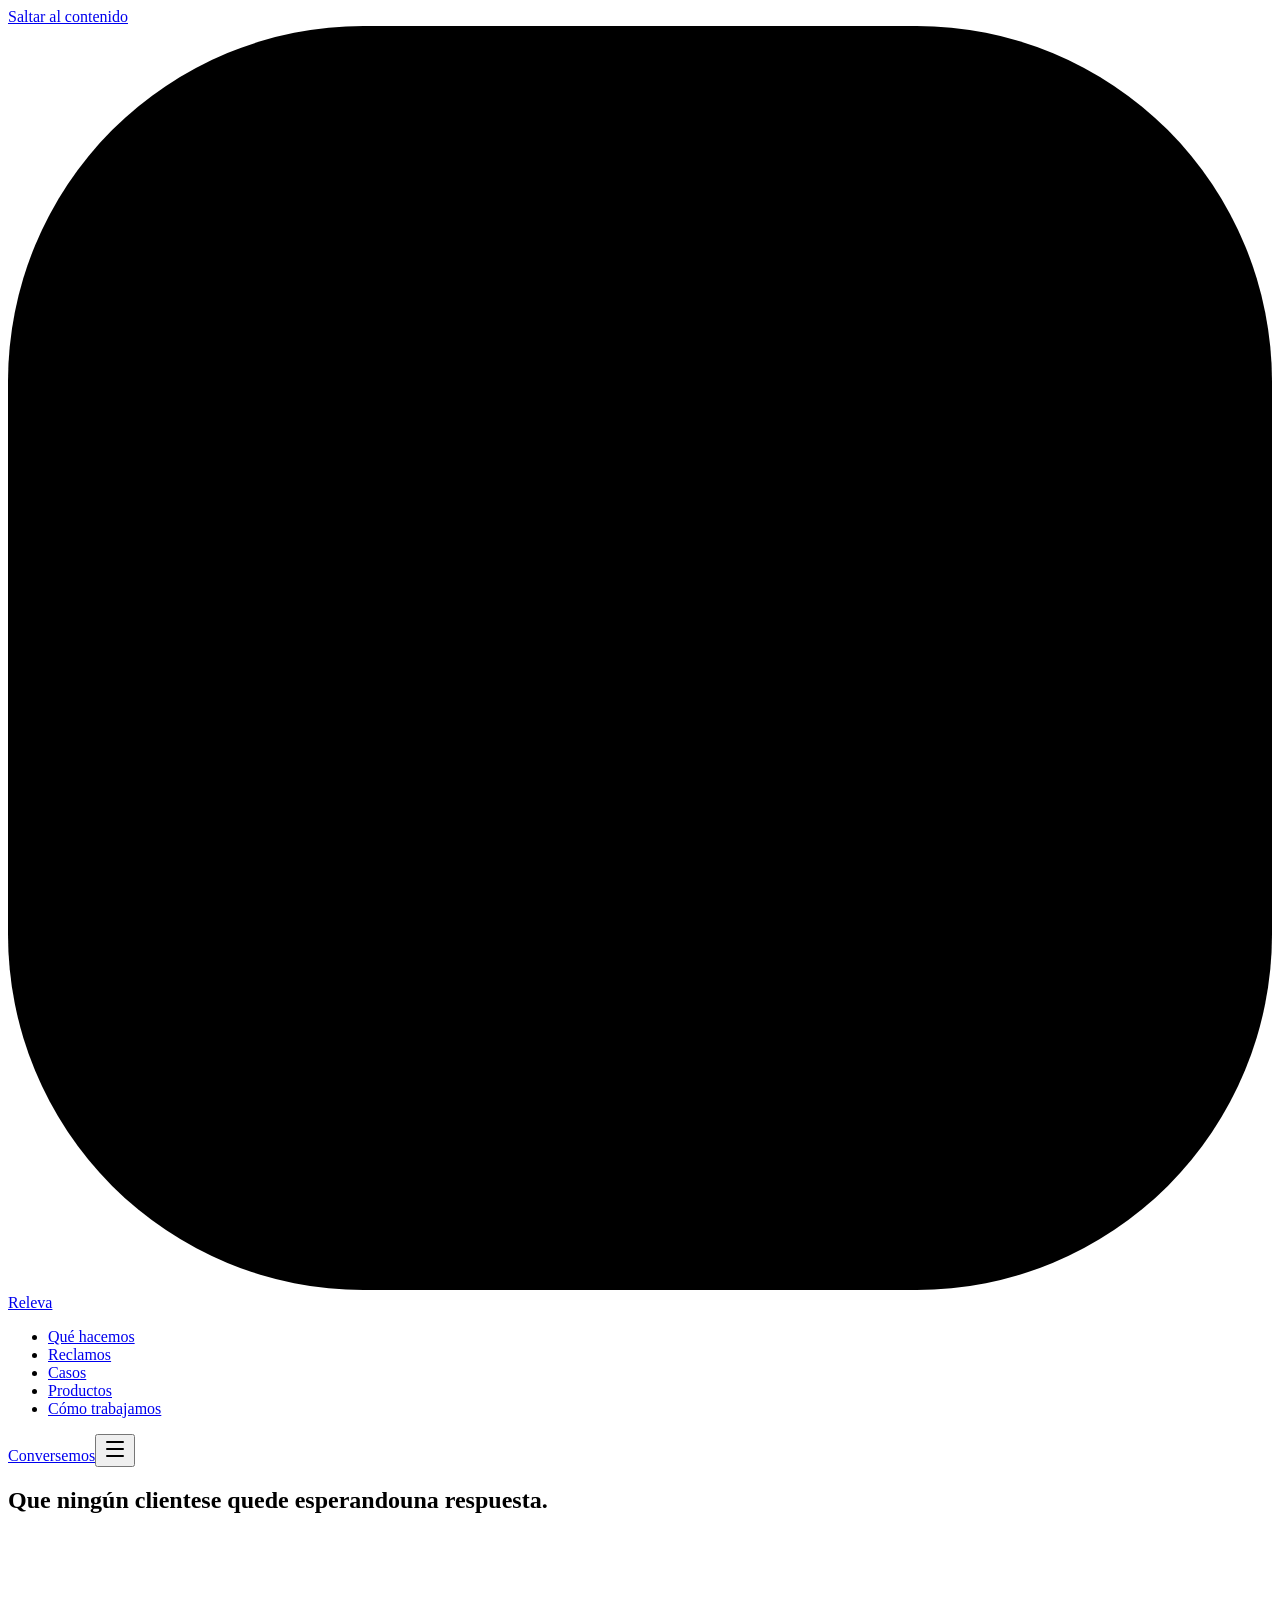
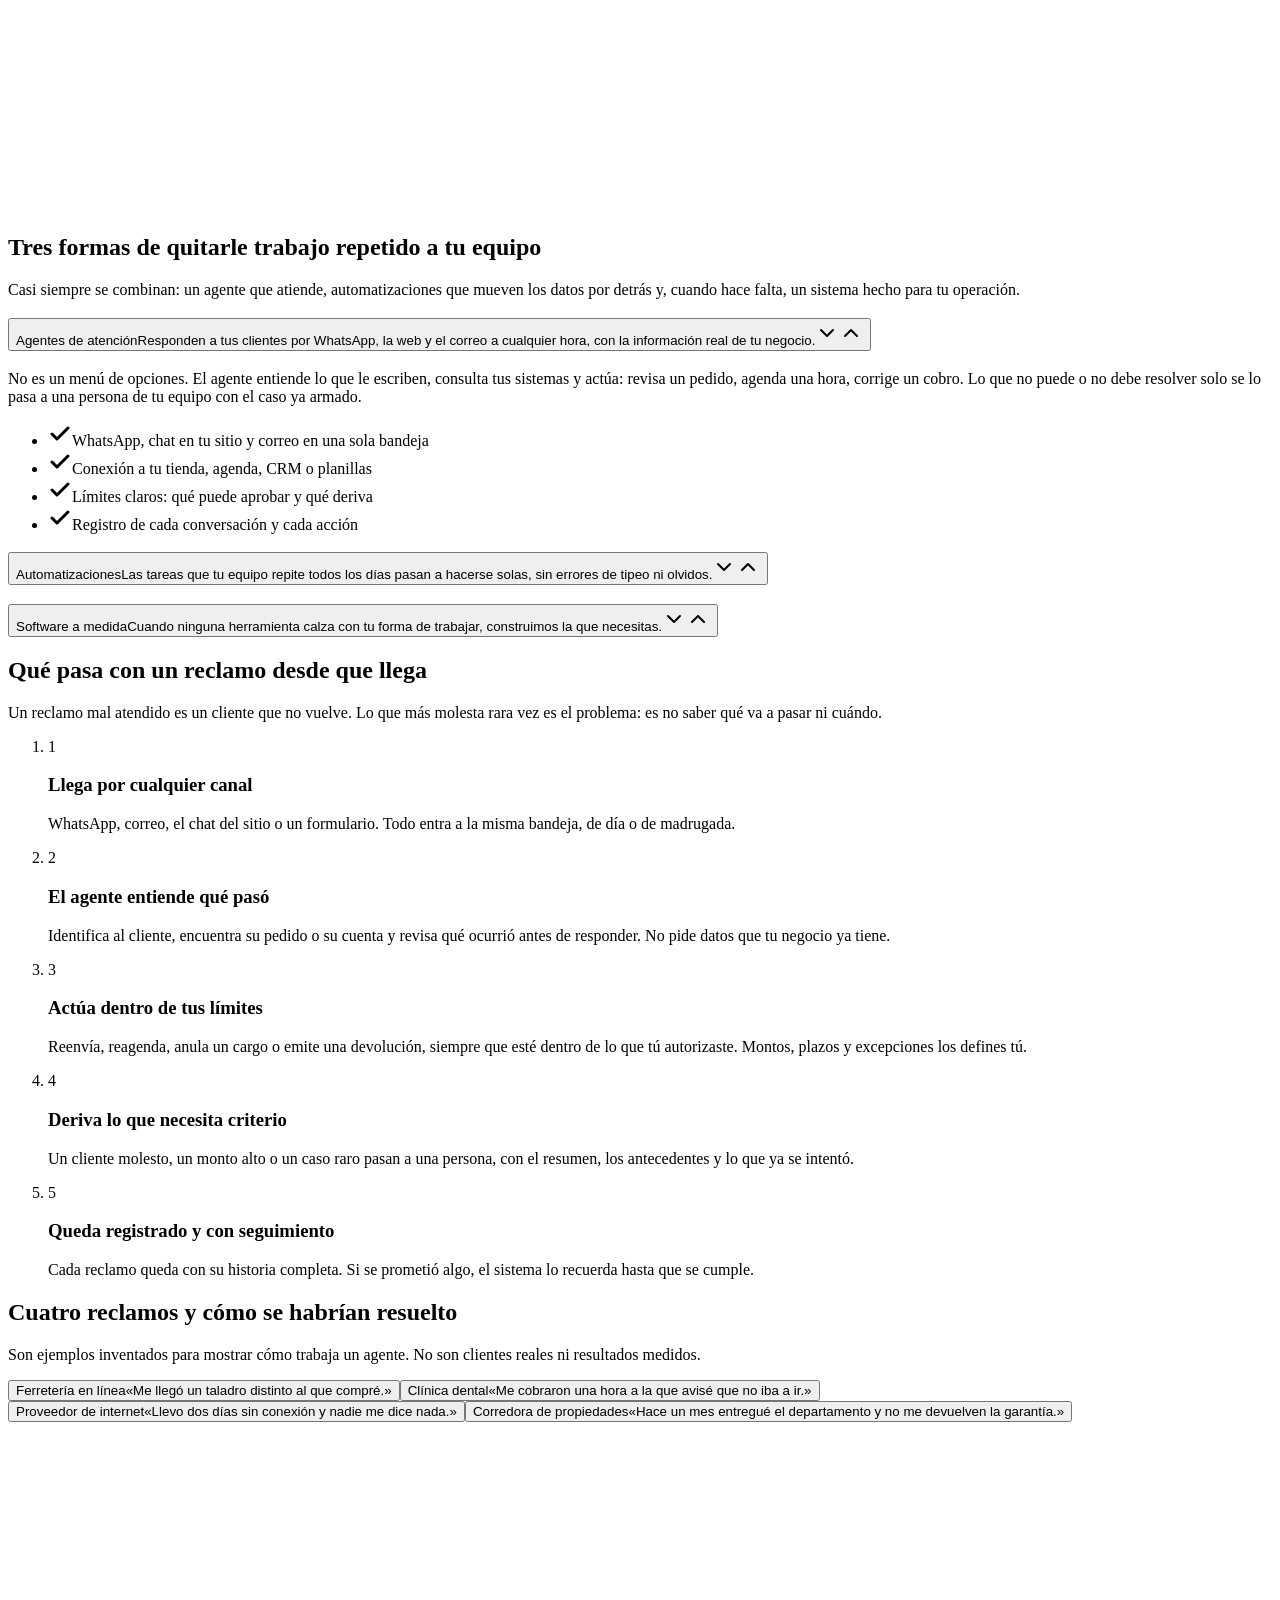
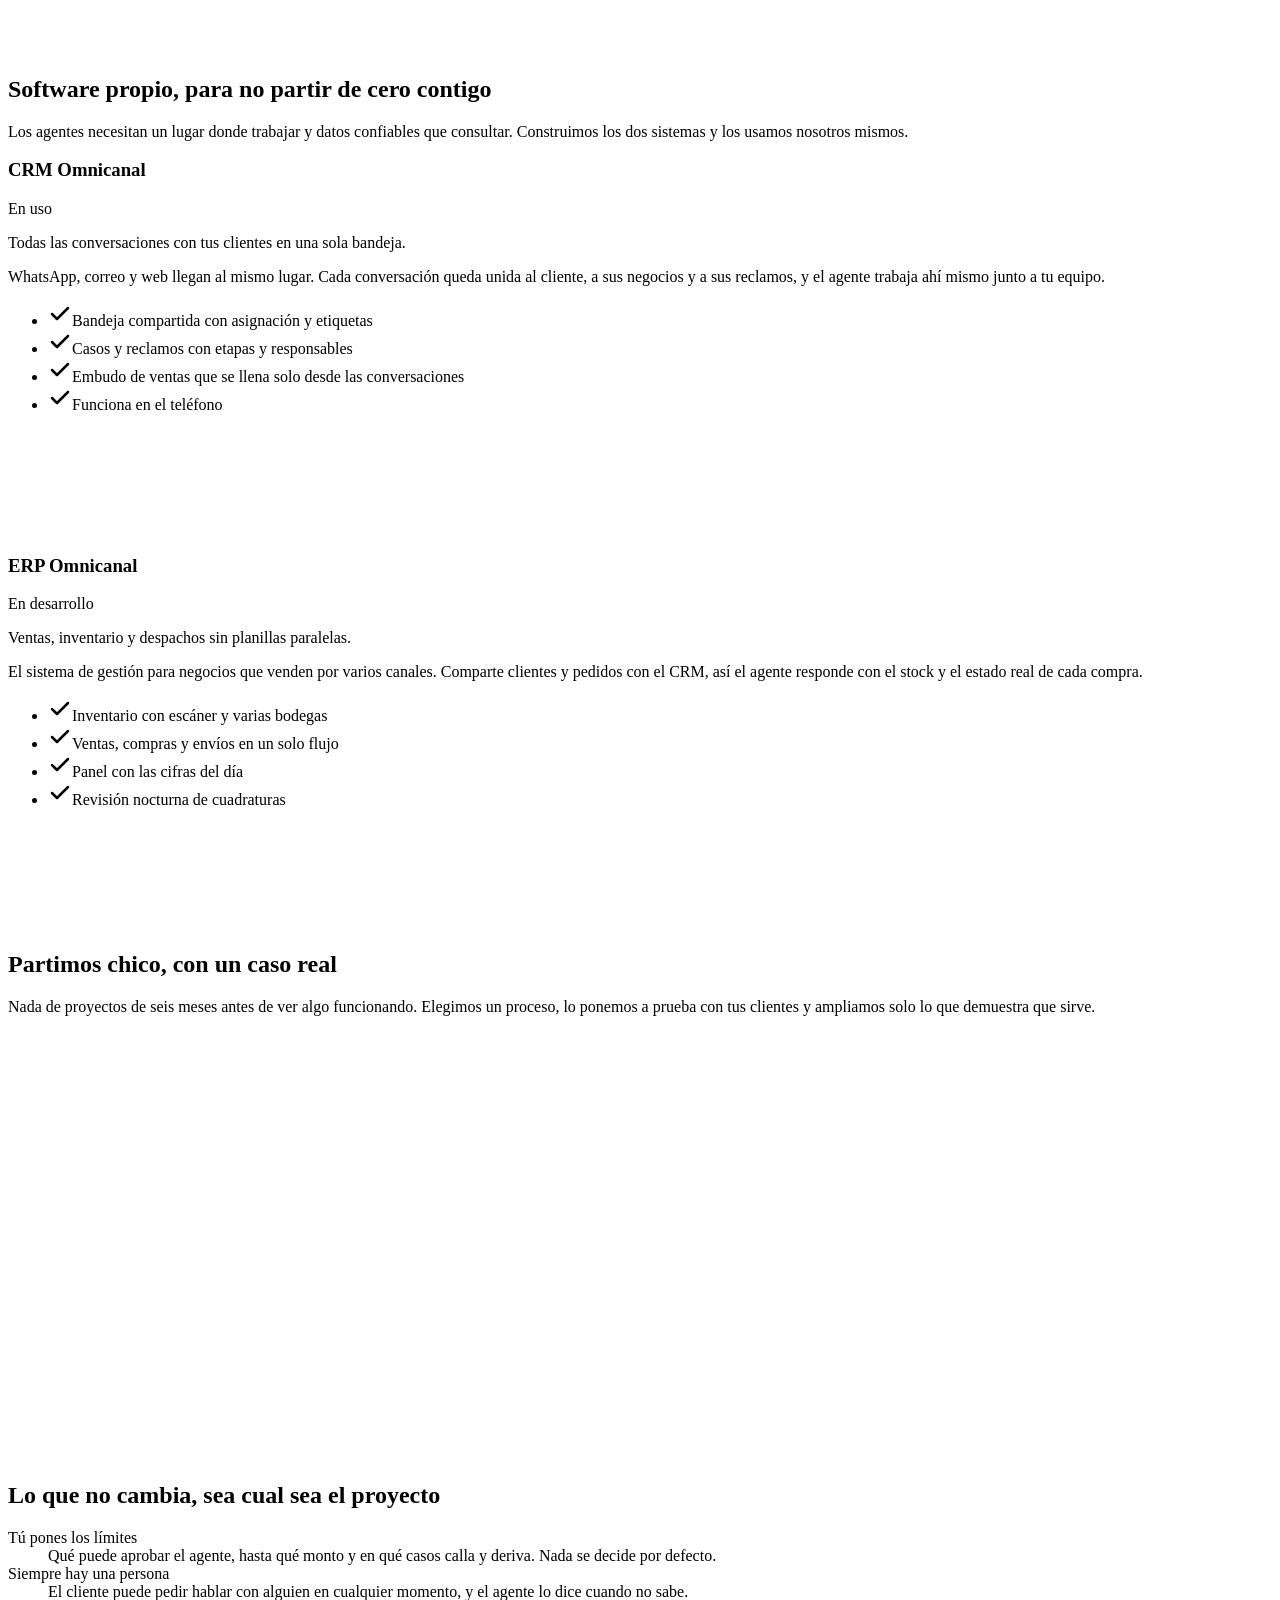
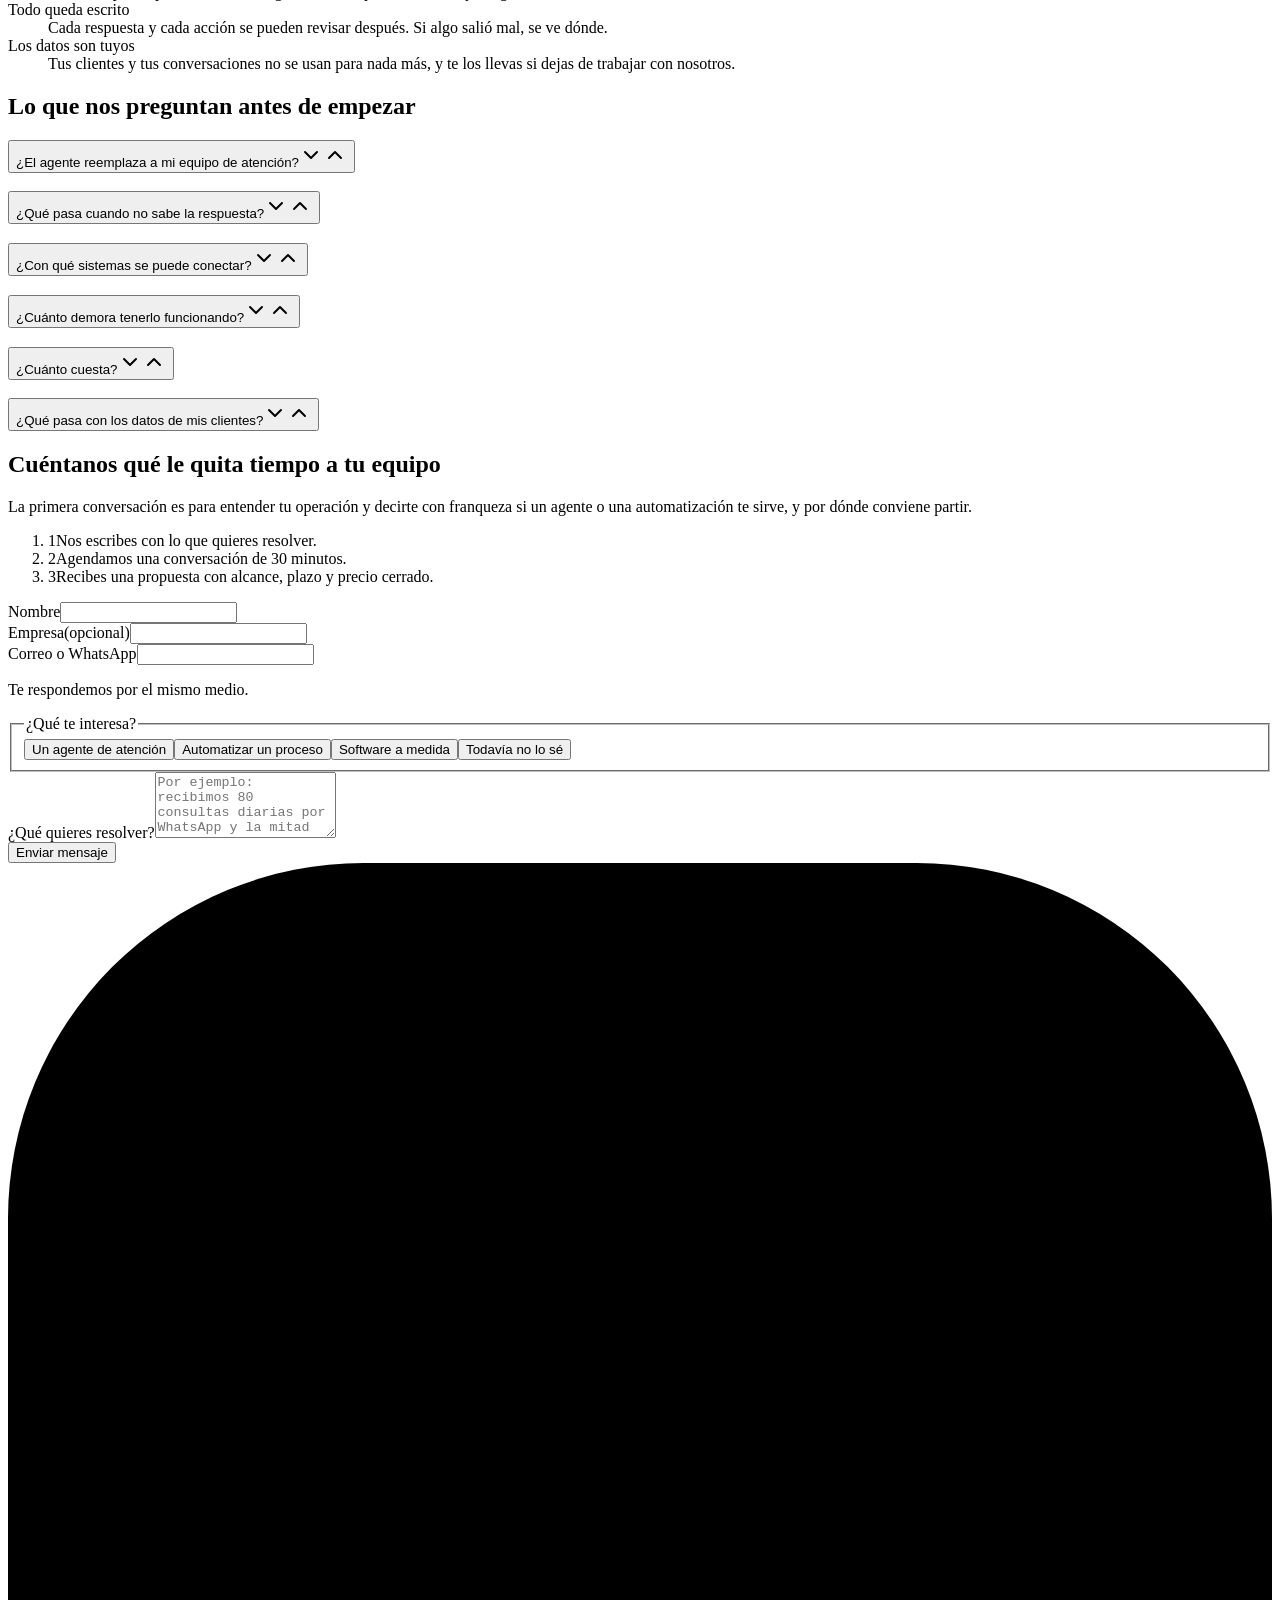
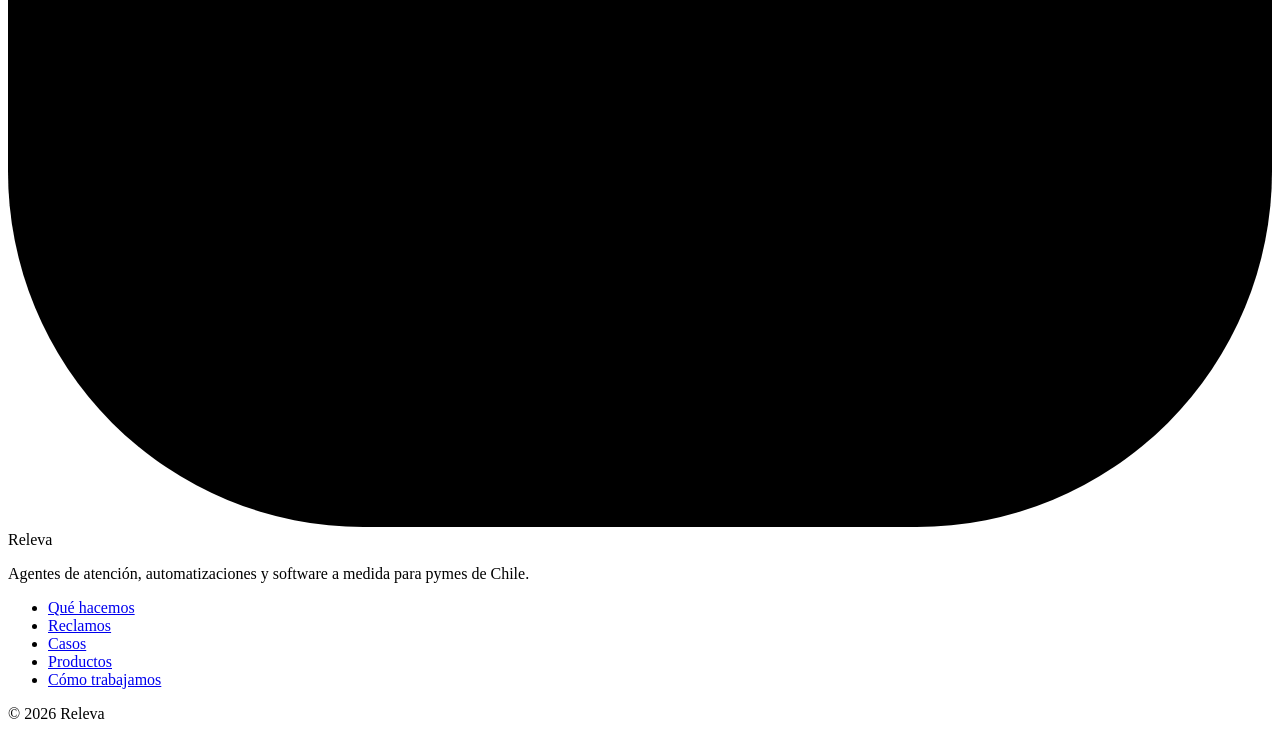
==== index.html @ 76dd9854 "Vista previa del sitio de Releva Co-Authored-By: Claude Opus 5.5 <noreply@anthropic.com>" ====
<!DOCTYPE html><html lang="es-CL" class="antialiased _4nmZhq_variable j037Hq_variable"><head><meta charSet="utf-8"/><meta name="viewport" content="width=device-width, initial-scale=1"/><link rel="preload" href="/releva-vista-previa/_next/static/media/017d9bea37084d9b-s.p.41rroleoq1br7.woff2" as="font" crossorigin="" type="font/woff2"/><link rel="preload" href="/releva-vista-previa/_next/static/media/fa0520225c6f3d07-s.p.33u8lzvd44aqk.woff2" as="font" crossorigin="" type="font/woff2"/><link rel="stylesheet" href="/releva-vista-previa/_next/static/chunks/3gk1d7gje7q2u.css" data-precedence="next"/><link rel="preload" as="script" fetchPriority="low" href="/releva-vista-previa/_next/static/chunks/3333gs1h_w689.js"/><script src="/releva-vista-previa/_next/static/chunks/340wlgcg0orj3.js" async=""></script><script src="/releva-vista-previa/_next/static/chunks/1fgqr8jq6mo45.js" async=""></script><script src="/releva-vista-previa/_next/static/chunks/turbopack-2c_y8xvq-rvmv.js" async=""></script><script src="/releva-vista-previa/_next/static/chunks/42onvq6nokjl2.js" async=""></script><script src="/releva-vista-previa/_next/static/chunks/17zl33prc_dnu.js" async=""></script><meta name="next-size-adjust" content=""/><meta name="theme-color" content="#F3F5EE"/><title>Releva: agentes de atención, automatizaciones y software a medida</title><meta name="description" content="Construimos agentes de atención, automatizaciones y software a medida para pymes. Responden a tus clientes, resuelven lo que tiene solución clara y le pasan a tu equipo lo que necesita una persona."/><meta name="robots" content="noindex, nofollow"/><meta property="og:title" content="Releva: que ningún cliente se quede esperando"/><meta property="og:description" content="Construimos agentes de atención, automatizaciones y software a medida para pymes. Responden a tus clientes, resuelven lo que tiene solución clara y le pasan a tu equipo lo que necesita una persona."/><meta property="og:locale" content="es_CL"/><meta property="og:type" content="website"/><meta name="twitter:card" content="summary"/><meta name="twitter:title" content="Releva: que ningún cliente se quede esperando"/><meta name="twitter:description" content="Construimos agentes de atención, automatizaciones y software a medida para pymes. Responden a tus clientes, resuelven lo que tiene solución clara y le pasan a tu equipo lo que necesita una persona."/><link rel="icon" href="/releva-vista-previa/favicon.ico?favicon.2vob68tjqpejf.ico" sizes="256x256" type="image/x-icon"/><script src="/releva-vista-previa/_next/static/chunks/0cz1d0mv5g_q7.js" noModule=""></script></head><body><div hidden=""><!--$--><!--/$--></div><header class="fixed inset-x-0 top-0 z-40 transition-[background-color,box-shadow,backdrop-filter] duration-300 bg-transparent"><a href="#contenido" class="sr-only focus:not-sr-only focus:absolute focus:top-3 focus:left-3 focus:z-50 focus:rounded-full focus:bg-primary focus:px-4 focus:py-2 focus:text-primary-foreground">Saltar al contenido</a><div class="contenedor flex h-16 items-center justify-between gap-6"><a href="#inicio" aria-label="Releva, ir al inicio" class="rounded-lg"><span class="inline-flex items-center gap-2.5"><svg viewBox="0 0 32 32" aria-hidden="true" class="size-8"><rect width="32" height="32" rx="9" fill="var(--tinta)"></rect><path d="M8 9.5 15.5 16 8 22.5z" fill="var(--lima)"></path><path d="M16.5 9.5 24 16l-7.5 6.5z" fill="var(--lima)"></path></svg><span class="font-heading text-xl font-bold tracking-tight">Releva</span></span></a><nav aria-label="Principal" class="hidden lg:block"><ul class="flex items-center gap-1"><li><a href="#que-hacemos" class="relative block rounded-full px-3.5 py-2 text-[0.9375rem] font-medium transition-colors text-muted-foreground hover:text-foreground"><span class="relative">Qué hacemos</span></a></li><li><a href="#reclamos" class="relative block rounded-full px-3.5 py-2 text-[0.9375rem] font-medium transition-colors text-muted-foreground hover:text-foreground"><span class="relative">Reclamos</span></a></li><li><a href="#casos" class="relative block rounded-full px-3.5 py-2 text-[0.9375rem] font-medium transition-colors text-muted-foreground hover:text-foreground"><span class="relative">Casos</span></a></li><li><a href="#productos" class="relative block rounded-full px-3.5 py-2 text-[0.9375rem] font-medium transition-colors text-muted-foreground hover:text-foreground"><span class="relative">Productos</span></a></li><li><a href="#como-trabajamos" class="relative block rounded-full px-3.5 py-2 text-[0.9375rem] font-medium transition-colors text-muted-foreground hover:text-foreground"><span class="relative">Cómo trabajamos</span></a></li></ul></nav><div class="flex items-center gap-2"><a href="#contacto" class="group/button shrink-0 items-center justify-center border border-transparent bg-clip-padding font-medium whitespace-nowrap transition-all outline-none select-none focus-visible:border-ring focus-visible:ring-3 focus-visible:ring-ring/50 active:not-aria-[haspopup]:scale-[0.97] disabled:pointer-events-none disabled:opacity-50 aria-invalid:border-destructive aria-invalid:ring-3 aria-invalid:ring-destructive/20 dark:aria-invalid:border-destructive/50 dark:aria-invalid:ring-destructive/40 [&amp;_svg]:pointer-events-none [&amp;_svg]:shrink-0 [&amp;_svg:not([class*=&#x27;size-&#x27;])]:size-4 bg-primary text-primary-foreground hover:bg-primary/80 gap-1.5 has-data-[icon=inline-end]:pr-2 has-data-[icon=inline-start]:pl-2 hidden h-10 rounded-full px-4.5 text-[0.9375rem] sm:inline-flex">Conversemos</a><button type="button" tabindex="0" data-slot="sheet-trigger" aria-label="Abrir menú" data-base-ui-click-trigger="" id="base-ui-_R_3tpavb_" aria-haspopup="dialog" aria-expanded="false" class="group/button inline-flex shrink-0 items-center justify-center border border-transparent bg-clip-padding text-sm font-medium whitespace-nowrap transition-all outline-none select-none focus-visible:border-ring focus-visible:ring-3 focus-visible:ring-ring/50 active:not-aria-[haspopup]:scale-[0.97] disabled:pointer-events-none disabled:opacity-50 aria-invalid:border-destructive aria-invalid:ring-3 aria-invalid:ring-destructive/20 dark:aria-invalid:border-destructive/50 dark:aria-invalid:ring-destructive/40 [&amp;_svg]:pointer-events-none [&amp;_svg]:shrink-0 hover:bg-muted hover:text-foreground aria-expanded:bg-muted aria-expanded:text-foreground dark:hover:bg-muted/50 size-11 rounded-full [&amp;_svg:not([class*=&#x27;size-&#x27;])]:size-5 lg:hidden"><svg xmlns="http://www.w3.org/2000/svg" width="24" height="24" viewBox="0 0 24 24" fill="none" stroke="currentColor" stroke-width="2" stroke-linecap="round" stroke-linejoin="round" class="lucide lucide-menu" aria-hidden="true"><path d="M4 5h16"></path><path d="M4 12h16"></path><path d="M4 19h16"></path></svg></button></div></div></header><main id="contenido"><section id="inicio" class="relative overflow-hidden pt-28 pb-20 sm:pt-36"><div aria-hidden="true" class="pointer-events-none absolute -top-40 right-[-10%] size-[42rem] rounded-full bg-lima/35 blur-[120px]"></div><div class="contenedor relative flex flex-col gap-12 lg:gap-16"><div class="flex flex-col gap-8"><h1 class="titular text-[clamp(2.75rem,8.4vw,7.25rem)]"><span class="block overflow-hidden pb-[0.08em]"><span class="block" style="transform:translateY(105%)">Que ningún cliente</span></span><span class="block overflow-hidden pb-[0.08em]"><span class="block" style="transform:translateY(105%)">se quede esperando</span></span><span class="block overflow-hidden pb-[0.08em]"><span class="block" style="transform:translateY(105%)">una respuesta.</span></span></h1><div class="flex flex-col gap-7 lg:flex-row lg:items-end lg:justify-between" style="opacity:0;transform:translateY(14px)"><p class="max-w-[38rem] text-lg leading-relaxed text-muted-foreground sm:text-xl">En Releva construimos agentes de atención, automatizaciones y software a medida. Responden a tus clientes, resuelven lo que tiene solución clara y le pasan a tu equipo lo que necesita una persona, con el caso ya armado.</p><div class="flex flex-wrap items-center gap-3"><a href="#contacto" class="group/button inline-flex shrink-0 items-center justify-center rounded-lg border border-transparent bg-clip-padding text-sm font-medium whitespace-nowrap transition-all outline-none select-none focus-visible:border-ring focus-visible:ring-3 focus-visible:ring-ring/50 active:not-aria-[haspopup]:scale-[0.97] disabled:pointer-events-none disabled:opacity-50 aria-invalid:border-destructive aria-invalid:ring-3 aria-invalid:ring-destructive/20 dark:aria-invalid:border-destructive/50 dark:aria-invalid:ring-destructive/40 [&amp;_svg]:pointer-events-none [&amp;_svg]:shrink-0 [&amp;_svg:not([class*=&#x27;size-&#x27;])]:size-4 bg-primary text-primary-foreground hover:bg-primary/80 h-12 gap-2 rounded-full px-6 text-base has-data-[icon=inline-end]:pr-5 [&amp;_svg:not([class*=&#x27;size-&#x27;])]:size-4.5">Conversemos tu caso</a><a href="#demo" class="group/button inline-flex shrink-0 items-center justify-center border border-transparent bg-clip-padding font-medium whitespace-nowrap transition-all outline-none select-none focus-visible:border-ring focus-visible:ring-3 focus-visible:ring-ring/50 active:not-aria-[haspopup]:scale-[0.97] disabled:pointer-events-none disabled:opacity-50 aria-invalid:border-destructive aria-invalid:ring-3 aria-invalid:ring-destructive/20 dark:aria-invalid:border-destructive/50 dark:aria-invalid:ring-destructive/40 [&amp;_svg]:pointer-events-none [&amp;_svg]:shrink-0 hover:bg-muted hover:text-foreground aria-expanded:bg-muted aria-expanded:text-foreground dark:hover:bg-muted/50 h-12 gap-2 rounded-full text-base has-data-[icon=inline-end]:pr-5 [&amp;_svg:not([class*=&#x27;size-&#x27;])]:size-4.5 px-4"><svg xmlns="http://www.w3.org/2000/svg" width="24" height="24" viewBox="0 0 24 24" fill="none" stroke="currentColor" stroke-width="2" stroke-linecap="round" stroke-linejoin="round" class="lucide lucide-arrow-down" aria-hidden="true" data-icon="inline-start"><path d="M12 5v14"></path><path d="m19 12-7 7-7-7"></path></svg>Míralo resolver un reclamo</a></div></div></div><div style="opacity:0;filter:blur(12px);transform:translateY(40px) scale(0.97)"><div id="demo" class="superficie-pino overflow-hidden rounded-[1.75rem] shadow-[0_30px_60px_-30px_rgb(18_33_29/0.55)] ring-1 ring-black/5"><div class="flex flex-wrap items-center justify-between gap-x-4 gap-y-3 border-b px-4 py-3.5 sm:px-5"><div data-orientation="horizontal" role="group" data-slot="toggle-group" data-spacing="1" aria-label="Escenario de la demostración" class="group/toggle-group flex w-fit flex-row items-center gap-[--spacing(var(--gap))] rounded-lg data-[size=sm]:rounded-[min(var(--radius-md),10px)] data-vertical:flex-col data-vertical:items-stretch flex-wrap" style="--gap:1"><button type="button" data-pressed="" aria-disabled="false" tabindex="-1" aria-pressed="true" data-slot="toggle-group-item" data-variant="default" data-size="default" data-spacing="1" class="shrink-0 group-data-[spacing=0]/toggle-group:rounded-none group-data-[spacing=0]/toggle-group:px-2 focus:z-10 focus-visible:z-10 group-data-[spacing=0]/toggle-group:has-data-[icon=inline-end]:pr-1.5 group-data-[spacing=0]/toggle-group:has-data-[icon=inline-start]:pl-1.5 group-data-horizontal/toggle-group:data-[spacing=0]:first:rounded-l-lg group-data-vertical/toggle-group:data-[spacing=0]:first:rounded-t-lg group-data-horizontal/toggle-group:data-[spacing=0]:last:rounded-r-lg group-data-vertical/toggle-group:data-[spacing=0]:last:rounded-b-lg group-data-horizontal/toggle-group:data-[spacing=0]:data-[variant=outline]:border-l-0 group-data-vertical/toggle-group:data-[spacing=0]:data-[variant=outline]:border-t-0 group-data-horizontal/toggle-group:data-[spacing=0]:data-[variant=outline]:first:border-l group-data-vertical/toggle-group:data-[spacing=0]:data-[variant=outline]:first:border-t group/toggle inline-flex items-center justify-center gap-1 font-medium whitespace-nowrap transition-all outline-none hover:bg-muted hover:text-foreground focus-visible:border-ring focus-visible:ring-[3px] focus-visible:ring-ring/50 disabled:pointer-events-none disabled:opacity-50 aria-invalid:border-destructive aria-invalid:ring-destructive/20 aria-pressed:bg-muted data-[state=on]:bg-muted dark:aria-invalid:ring-destructive/40 [&amp;_svg]:pointer-events-none [&amp;_svg]:shrink-0 [&amp;_svg:not([class*=&#x27;size-&#x27;])]:size-4 bg-transparent min-w-8 has-data-[icon=inline-end]:pr-2 has-data-[icon=inline-start]:pl-2 h-9 rounded-full px-3.5 text-[0.8125rem] data-pressed:bg-primary data-pressed:text-primary-foreground">Pedido atrasado</button><button type="button" aria-disabled="false" tabindex="-1" aria-pressed="false" data-slot="toggle-group-item" data-variant="default" data-size="default" data-spacing="1" class="shrink-0 group-data-[spacing=0]/toggle-group:rounded-none group-data-[spacing=0]/toggle-group:px-2 focus:z-10 focus-visible:z-10 group-data-[spacing=0]/toggle-group:has-data-[icon=inline-end]:pr-1.5 group-data-[spacing=0]/toggle-group:has-data-[icon=inline-start]:pl-1.5 group-data-horizontal/toggle-group:data-[spacing=0]:first:rounded-l-lg group-data-vertical/toggle-group:data-[spacing=0]:first:rounded-t-lg group-data-horizontal/toggle-group:data-[spacing=0]:last:rounded-r-lg group-data-vertical/toggle-group:data-[spacing=0]:last:rounded-b-lg group-data-horizontal/toggle-group:data-[spacing=0]:data-[variant=outline]:border-l-0 group-data-vertical/toggle-group:data-[spacing=0]:data-[variant=outline]:border-t-0 group-data-horizontal/toggle-group:data-[spacing=0]:data-[variant=outline]:first:border-l group-data-vertical/toggle-group:data-[spacing=0]:data-[variant=outline]:first:border-t group/toggle inline-flex items-center justify-center gap-1 font-medium whitespace-nowrap transition-all outline-none hover:bg-muted hover:text-foreground focus-visible:border-ring focus-visible:ring-[3px] focus-visible:ring-ring/50 disabled:pointer-events-none disabled:opacity-50 aria-invalid:border-destructive aria-invalid:ring-destructive/20 aria-pressed:bg-muted data-[state=on]:bg-muted dark:aria-invalid:ring-destructive/40 [&amp;_svg]:pointer-events-none [&amp;_svg]:shrink-0 [&amp;_svg:not([class*=&#x27;size-&#x27;])]:size-4 bg-transparent min-w-8 has-data-[icon=inline-end]:pr-2 has-data-[icon=inline-start]:pl-2 h-9 rounded-full px-3.5 text-[0.8125rem] data-pressed:bg-primary data-pressed:text-primary-foreground">Cobro duplicado</button><button type="button" aria-disabled="false" tabindex="-1" aria-pressed="false" data-slot="toggle-group-item" data-variant="default" data-size="default" data-spacing="1" class="shrink-0 group-data-[spacing=0]/toggle-group:rounded-none group-data-[spacing=0]/toggle-group:px-2 focus:z-10 focus-visible:z-10 group-data-[spacing=0]/toggle-group:has-data-[icon=inline-end]:pr-1.5 group-data-[spacing=0]/toggle-group:has-data-[icon=inline-start]:pl-1.5 group-data-horizontal/toggle-group:data-[spacing=0]:first:rounded-l-lg group-data-vertical/toggle-group:data-[spacing=0]:first:rounded-t-lg group-data-horizontal/toggle-group:data-[spacing=0]:last:rounded-r-lg group-data-vertical/toggle-group:data-[spacing=0]:last:rounded-b-lg group-data-horizontal/toggle-group:data-[spacing=0]:data-[variant=outline]:border-l-0 group-data-vertical/toggle-group:data-[spacing=0]:data-[variant=outline]:border-t-0 group-data-horizontal/toggle-group:data-[spacing=0]:data-[variant=outline]:first:border-l group-data-vertical/toggle-group:data-[spacing=0]:data-[variant=outline]:first:border-t group/toggle inline-flex items-center justify-center gap-1 font-medium whitespace-nowrap transition-all outline-none hover:bg-muted hover:text-foreground focus-visible:border-ring focus-visible:ring-[3px] focus-visible:ring-ring/50 disabled:pointer-events-none disabled:opacity-50 aria-invalid:border-destructive aria-invalid:ring-destructive/20 aria-pressed:bg-muted data-[state=on]:bg-muted dark:aria-invalid:ring-destructive/40 [&amp;_svg]:pointer-events-none [&amp;_svg]:shrink-0 [&amp;_svg:not([class*=&#x27;size-&#x27;])]:size-4 bg-transparent min-w-8 has-data-[icon=inline-end]:pr-2 has-data-[icon=inline-start]:pl-2 h-9 rounded-full px-3.5 text-[0.8125rem] data-pressed:bg-primary data-pressed:text-primary-foreground">Urgencia a domicilio</button></div><p class="text-[0.8125rem] text-muted-foreground">Demostración con datos ficticios</p></div><div class="grid lg:grid-cols-[minmax(0,1.25fr)_minmax(0,1fr)]"><div class="flex min-w-0 flex-col"><div class="h-[24rem] sm:h-[26rem]"><div data-slot="message-scroller" class="group/message-scroller relative flex size-full min-h-0 flex-col overflow-hidden" data-pending-scroll=""><div role="region" aria-label="Messages" tabindex="0" data-slot="message-scroller-viewport" class="size-full min-h-0 min-w-0 scroll-fade-b scrollbar-thin scrollbar-gutter-stable overflow-y-auto overscroll-contain contain-content data-autoscrolling:scrollbar-thumb-transparent data-autoscrolling:scrollbar-track-transparent data-pending-scroll:invisible px-4 pt-5 pb-2 sm:px-5" data-pending-scroll=""><div role="log" aria-relevant="additions" data-slot="message-scroller-content" class="flex h-max min-h-full flex-col gap-3.5"><div aria-hidden="true" data-message-scroller-spacer="" hidden=""></div></div></div></div></div><div class="flex min-h-[7.25rem] flex-col justify-center gap-2.5 border-t px-4 py-4 sm:px-5"><p class="text-[0.8125rem] text-muted-foreground" aria-live="polite" style="opacity:1">Tienda en línea<!-- -->. El agente está atendiendo a<!-- --> <!-- -->Camila<!-- -->.</p></div></div><aside aria-label="Lo que hace el agente" class="hidden flex-col gap-5 border-l bg-card/60 p-5 lg:flex"><div class="flex items-center justify-between gap-3"><h3 class="font-heading text-base font-semibold">Lo que hace el agente</h3><div style="opacity:1;transform:none"><span data-slot="badge" data-variant="outline" class="group/badge inline-flex w-fit shrink-0 items-center justify-center gap-1 overflow-hidden rounded-4xl border py-0.5 text-xs font-medium whitespace-nowrap transition-all focus-visible:border-ring focus-visible:ring-[3px] focus-visible:ring-ring/50 has-data-[icon=inline-end]:pr-1.5 has-data-[icon=inline-start]:pl-1.5 aria-invalid:border-destructive aria-invalid:ring-destructive/20 dark:aria-invalid:ring-destructive/40 [&amp;&gt;svg]:pointer-events-none [&amp;&gt;svg]:size-3! border-border text-foreground [a]:hover:bg-muted [a]:hover:text-muted-foreground h-6 px-2.5">Caso abierto</span></div></div><p class="text-sm text-muted-foreground">Acá aparece cada consulta y cada acción sobre los sistemas del negocio, mientras conversa.</p></aside></div></div></div></div></section><section id="que-hacemos" class="py-20 sm:py-28"><div class="contenedor grid gap-10 lg:grid-cols-[minmax(0,5fr)_minmax(0,7fr)] lg:gap-16"><div class="flex flex-col gap-5 lg:sticky lg:top-28 lg:self-start"><h2 class="subtitular text-[clamp(2rem,4.6vw,3.5rem)]">Tres formas de quitarle trabajo repetido a tu equipo</h2><p class="max-w-[30rem] text-muted-foreground">Casi siempre se combinan: un agente que atiende, automatizaciones que mueven los datos por detrás y, cuando hace falta, un sistema hecho para tu operación.</p></div><div data-orientation="vertical" data-slot="accordion" class="flex w-full flex-col border-t"><div data-orientation="vertical" data-index="-1" data-open="" data-slot="accordion-item" class="not-last:border-b"><h3 data-orientation="vertical" data-index="-1" data-open="" class="flex"><button type="button" data-orientation="vertical" data-index="-1" data-panel-open="" tabindex="0" aria-controls="base-ui-_R_6aavbH1_" aria-expanded="true" id="base-ui-_R_6aavbH2_" data-slot="accordion-trigger" class="group/accordion-trigger relative flex flex-1 justify-between border border-transparent text-left text-sm font-medium transition-all outline-none focus-visible:border-ring focus-visible:ring-3 focus-visible:ring-ring/50 focus-visible:after:border-ring aria-disabled:pointer-events-none aria-disabled:opacity-50 **:data-[slot=accordion-trigger-icon]:ml-auto **:data-[slot=accordion-trigger-icon]:text-muted-foreground items-center gap-6 rounded-none py-7 hover:no-underline **:data-[slot=accordion-trigger-icon]:size-6"><span class="flex flex-col gap-2"><span class="font-heading text-[clamp(1.5rem,3vw,2.25rem)] leading-tight font-semibold tracking-tight">Agentes de atención</span><span class="max-w-[34rem] text-base font-normal text-muted-foreground">Responden a tus clientes por WhatsApp, la web y el correo a cualquier hora, con la información real de tu negocio.</span></span><svg xmlns="http://www.w3.org/2000/svg" width="24" height="24" viewBox="0 0 24 24" fill="none" stroke="currentColor" stroke-width="2" stroke-linecap="round" stroke-linejoin="round" class="lucide lucide-chevron-down pointer-events-none shrink-0 group-aria-expanded/accordion-trigger:hidden" aria-hidden="true" data-slot="accordion-trigger-icon"><path d="m6 9 6 6 6-6"></path></svg><svg xmlns="http://www.w3.org/2000/svg" width="24" height="24" viewBox="0 0 24 24" fill="none" stroke="currentColor" stroke-width="2" stroke-linecap="round" stroke-linejoin="round" class="lucide lucide-chevron-up pointer-events-none hidden shrink-0 group-aria-expanded/accordion-trigger:inline" aria-hidden="true" data-slot="accordion-trigger-icon"><path d="m18 15-6-6-6 6"></path></svg></button></h3><div data-orientation="vertical" data-index="-1" data-open="" id="base-ui-_R_6aavbH1_" aria-labelledby="base-ui-_R_6aavbH2_" role="region" style="--accordion-panel-height:auto;--accordion-panel-width:auto;animation-name:none" data-slot="accordion-content" class="overflow-hidden text-sm data-open:animate-accordion-down data-closed:animate-accordion-up"><div class="h-(--accordion-panel-height) pt-0 data-ending-style:h-0 data-starting-style:h-0 [&amp;_a]:underline [&amp;_a]:underline-offset-3 [&amp;_a]:hover:text-foreground [&amp;_p:not(:last-child)]:mb-4 flex flex-col gap-6 pb-9 text-base"><p class="max-w-[38rem]">No es un menú de opciones. El agente entiende lo que le escriben, consulta tus sistemas y actúa: revisa un pedido, agenda una hora, corrige un cobro. Lo que no puede o no debe resolver solo se lo pasa a una persona de tu equipo con el caso ya armado.</p><ul class="grid gap-x-8 gap-y-3 sm:grid-cols-2"><li class="flex items-start gap-3"><span class="mt-1 flex size-5 shrink-0 items-center justify-center rounded-full bg-accent text-accent-foreground"><svg xmlns="http://www.w3.org/2000/svg" width="24" height="24" viewBox="0 0 24 24" fill="none" stroke="currentColor" stroke-width="3" stroke-linecap="round" stroke-linejoin="round" class="lucide lucide-check size-3" aria-hidden="true"><path d="M20 6 9 17l-5-5"></path></svg></span><span class="text-[0.9375rem] leading-snug">WhatsApp, chat en tu sitio y correo en una sola bandeja</span></li><li class="flex items-start gap-3"><span class="mt-1 flex size-5 shrink-0 items-center justify-center rounded-full bg-accent text-accent-foreground"><svg xmlns="http://www.w3.org/2000/svg" width="24" height="24" viewBox="0 0 24 24" fill="none" stroke="currentColor" stroke-width="3" stroke-linecap="round" stroke-linejoin="round" class="lucide lucide-check size-3" aria-hidden="true"><path d="M20 6 9 17l-5-5"></path></svg></span><span class="text-[0.9375rem] leading-snug">Conexión a tu tienda, agenda, CRM o planillas</span></li><li class="flex items-start gap-3"><span class="mt-1 flex size-5 shrink-0 items-center justify-center rounded-full bg-accent text-accent-foreground"><svg xmlns="http://www.w3.org/2000/svg" width="24" height="24" viewBox="0 0 24 24" fill="none" stroke="currentColor" stroke-width="3" stroke-linecap="round" stroke-linejoin="round" class="lucide lucide-check size-3" aria-hidden="true"><path d="M20 6 9 17l-5-5"></path></svg></span><span class="text-[0.9375rem] leading-snug">Límites claros: qué puede aprobar y qué deriva</span></li><li class="flex items-start gap-3"><span class="mt-1 flex size-5 shrink-0 items-center justify-center rounded-full bg-accent text-accent-foreground"><svg xmlns="http://www.w3.org/2000/svg" width="24" height="24" viewBox="0 0 24 24" fill="none" stroke="currentColor" stroke-width="3" stroke-linecap="round" stroke-linejoin="round" class="lucide lucide-check size-3" aria-hidden="true"><path d="M20 6 9 17l-5-5"></path></svg></span><span class="text-[0.9375rem] leading-snug">Registro de cada conversación y cada acción</span></li></ul></div></div></div><div data-orientation="vertical" data-hidden="" data-index="-1" data-closed="" data-slot="accordion-item" class="not-last:border-b"><h3 data-orientation="vertical" data-hidden="" data-index="-1" data-closed="" class="flex"><button type="button" data-orientation="vertical" data-hidden="" data-index="-1" tabindex="0" aria-expanded="false" id="base-ui-_R_aaavbH2_" data-slot="accordion-trigger" class="group/accordion-trigger relative flex flex-1 justify-between border border-transparent text-left text-sm font-medium transition-all outline-none focus-visible:border-ring focus-visible:ring-3 focus-visible:ring-ring/50 focus-visible:after:border-ring aria-disabled:pointer-events-none aria-disabled:opacity-50 **:data-[slot=accordion-trigger-icon]:ml-auto **:data-[slot=accordion-trigger-icon]:text-muted-foreground items-center gap-6 rounded-none py-7 hover:no-underline **:data-[slot=accordion-trigger-icon]:size-6"><span class="flex flex-col gap-2"><span class="font-heading text-[clamp(1.5rem,3vw,2.25rem)] leading-tight font-semibold tracking-tight">Automatizaciones</span><span class="max-w-[34rem] text-base font-normal text-muted-foreground">Las tareas que tu equipo repite todos los días pasan a hacerse solas, sin errores de tipeo ni olvidos.</span></span><svg xmlns="http://www.w3.org/2000/svg" width="24" height="24" viewBox="0 0 24 24" fill="none" stroke="currentColor" stroke-width="2" stroke-linecap="round" stroke-linejoin="round" class="lucide lucide-chevron-down pointer-events-none shrink-0 group-aria-expanded/accordion-trigger:hidden" aria-hidden="true" data-slot="accordion-trigger-icon"><path d="m6 9 6 6 6-6"></path></svg><svg xmlns="http://www.w3.org/2000/svg" width="24" height="24" viewBox="0 0 24 24" fill="none" stroke="currentColor" stroke-width="2" stroke-linecap="round" stroke-linejoin="round" class="lucide lucide-chevron-up pointer-events-none hidden shrink-0 group-aria-expanded/accordion-trigger:inline" aria-hidden="true" data-slot="accordion-trigger-icon"><path d="m18 15-6-6-6 6"></path></svg></button></h3></div><div data-orientation="vertical" data-hidden="" data-index="-1" data-closed="" data-slot="accordion-item" class="not-last:border-b"><h3 data-orientation="vertical" data-hidden="" data-index="-1" data-closed="" class="flex"><button type="button" data-orientation="vertical" data-hidden="" data-index="-1" tabindex="0" aria-expanded="false" id="base-ui-_R_eaavbH2_" data-slot="accordion-trigger" class="group/accordion-trigger relative flex flex-1 justify-between border border-transparent text-left text-sm font-medium transition-all outline-none focus-visible:border-ring focus-visible:ring-3 focus-visible:ring-ring/50 focus-visible:after:border-ring aria-disabled:pointer-events-none aria-disabled:opacity-50 **:data-[slot=accordion-trigger-icon]:ml-auto **:data-[slot=accordion-trigger-icon]:text-muted-foreground items-center gap-6 rounded-none py-7 hover:no-underline **:data-[slot=accordion-trigger-icon]:size-6"><span class="flex flex-col gap-2"><span class="font-heading text-[clamp(1.5rem,3vw,2.25rem)] leading-tight font-semibold tracking-tight">Software a medida</span><span class="max-w-[34rem] text-base font-normal text-muted-foreground">Cuando ninguna herramienta calza con tu forma de trabajar, construimos la que necesitas.</span></span><svg xmlns="http://www.w3.org/2000/svg" width="24" height="24" viewBox="0 0 24 24" fill="none" stroke="currentColor" stroke-width="2" stroke-linecap="round" stroke-linejoin="round" class="lucide lucide-chevron-down pointer-events-none shrink-0 group-aria-expanded/accordion-trigger:hidden" aria-hidden="true" data-slot="accordion-trigger-icon"><path d="m6 9 6 6 6-6"></path></svg><svg xmlns="http://www.w3.org/2000/svg" width="24" height="24" viewBox="0 0 24 24" fill="none" stroke="currentColor" stroke-width="2" stroke-linecap="round" stroke-linejoin="round" class="lucide lucide-chevron-up pointer-events-none hidden shrink-0 group-aria-expanded/accordion-trigger:inline" aria-hidden="true" data-slot="accordion-trigger-icon"><path d="m18 15-6-6-6 6"></path></svg></button></h3></div></div></div></section><section id="reclamos" class="superficie-pino py-20 sm:py-28"><div class="contenedor grid gap-12 lg:grid-cols-[minmax(0,5fr)_minmax(0,7fr)] lg:gap-16"><div class="flex flex-col gap-5 lg:sticky lg:top-28 lg:self-start"><h2 class="subtitular text-[clamp(2rem,4.6vw,3.5rem)]">Qué pasa con un reclamo desde que llega</h2><p class="max-w-[30rem] text-muted-foreground">Un reclamo mal atendido es un cliente que no vuelve. Lo que más molesta rara vez es el problema: es no saber qué va a pasar ni cuándo.</p></div><ol class="relative flex flex-col gap-10"><span aria-hidden="true" class="absolute top-5 bottom-5 left-5 w-px -translate-x-1/2 bg-border"></span><span aria-hidden="true" class="absolute top-5 bottom-5 left-5 w-0.5 origin-top -translate-x-1/2 bg-primary" style="transform:scaleY(0)"></span><li class="relative flex gap-6"><span class="relative z-10 flex size-10 shrink-0 items-center justify-center rounded-full font-heading text-base font-semibold tabular-nums transition-[background-color,color,transform] duration-500 scale-100 bg-primary text-primary-foreground">1</span><div class="flex flex-col gap-2 pt-1 transition-opacity duration-500 opacity-100"><h3 class="font-heading text-2xl leading-tight font-semibold tracking-tight">Llega por cualquier canal</h3><p class="max-w-[34rem] text-muted-foreground">WhatsApp, correo, el chat del sitio o un formulario. Todo entra a la misma bandeja, de día o de madrugada.</p></div></li><li class="relative flex gap-6"><span class="relative z-10 flex size-10 shrink-0 items-center justify-center rounded-full font-heading text-base font-semibold tabular-nums transition-[background-color,color,transform] duration-500 scale-90 bg-card text-muted-foreground ring-1 ring-border">2</span><div class="flex flex-col gap-2 pt-1 transition-opacity duration-500 opacity-55"><h3 class="font-heading text-2xl leading-tight font-semibold tracking-tight">El agente entiende qué pasó</h3><p class="max-w-[34rem] text-muted-foreground">Identifica al cliente, encuentra su pedido o su cuenta y revisa qué ocurrió antes de responder. No pide datos que tu negocio ya tiene.</p></div></li><li class="relative flex gap-6"><span class="relative z-10 flex size-10 shrink-0 items-center justify-center rounded-full font-heading text-base font-semibold tabular-nums transition-[background-color,color,transform] duration-500 scale-90 bg-card text-muted-foreground ring-1 ring-border">3</span><div class="flex flex-col gap-2 pt-1 transition-opacity duration-500 opacity-55"><h3 class="font-heading text-2xl leading-tight font-semibold tracking-tight">Actúa dentro de tus límites</h3><p class="max-w-[34rem] text-muted-foreground">Reenvía, reagenda, anula un cargo o emite una devolución, siempre que esté dentro de lo que tú autorizaste. Montos, plazos y excepciones los defines tú.</p></div></li><li class="relative flex gap-6"><span class="relative z-10 flex size-10 shrink-0 items-center justify-center rounded-full font-heading text-base font-semibold tabular-nums transition-[background-color,color,transform] duration-500 scale-90 bg-card text-muted-foreground ring-1 ring-border">4</span><div class="flex flex-col gap-2 pt-1 transition-opacity duration-500 opacity-55"><h3 class="font-heading text-2xl leading-tight font-semibold tracking-tight">Deriva lo que necesita criterio</h3><p class="max-w-[34rem] text-muted-foreground">Un cliente molesto, un monto alto o un caso raro pasan a una persona, con el resumen, los antecedentes y lo que ya se intentó.</p></div></li><li class="relative flex gap-6"><span class="relative z-10 flex size-10 shrink-0 items-center justify-center rounded-full font-heading text-base font-semibold tabular-nums transition-[background-color,color,transform] duration-500 scale-90 bg-card text-muted-foreground ring-1 ring-border">5</span><div class="flex flex-col gap-2 pt-1 transition-opacity duration-500 opacity-55"><h3 class="font-heading text-2xl leading-tight font-semibold tracking-tight">Queda registrado y con seguimiento</h3><p class="max-w-[34rem] text-muted-foreground">Cada reclamo queda con su historia completa. Si se prometió algo, el sistema lo recuerda hasta que se cumple.</p></div></li></ol></div></section><section id="casos" class="py-20 sm:py-28"><div class="contenedor flex flex-col gap-10"><div class="flex flex-col gap-5 lg:flex-row lg:items-end lg:justify-between"><h2 class="subtitular max-w-[44rem] text-[clamp(2rem,4.6vw,3.5rem)]">Cuatro reclamos y cómo se habrían resuelto</h2><p class="max-w-[26rem] text-[0.9375rem] text-muted-foreground">Son ejemplos inventados para mostrar cómo trabaja un agente. No son clientes reales ni resultados medidos.</p></div><div data-orientation="vertical" data-activation-direction="none" data-slot="tabs" class="group/tabs data-horizontal:flex-col grid gap-4 lg:grid-cols-[minmax(0,5fr)_minmax(0,7fr)] lg:gap-6"><div data-orientation="horizontal" data-activation-direction="none" role="tablist" data-slot="tabs-list" data-variant="line" class="group/tabs-list rounded-lg text-muted-foreground group-data-horizontal/tabs:h-8 group-data-vertical/tabs:h-fit group-data-vertical/tabs:flex-col data-[variant=line]:rounded-none bg-transparent flex h-auto w-full items-stretch justify-start gap-2 p-0 max-lg:-mx-5 max-lg:w-[calc(100%+2.5rem)] max-lg:snap-x max-lg:flex-row! max-lg:overflow-x-auto max-lg:px-5 max-lg:pb-2"><button type="button" data-active="" data-orientation="horizontal" data-activation-direction="none" aria-disabled="false" tabindex="-1" role="tab" aria-selected="true" id="base-ui-_R_miavb_" data-composite-item-active="" data-slot="tabs-trigger" class="inline-flex border text-sm font-medium text-foreground/60 transition-all group-data-vertical/tabs:w-full group-data-vertical/tabs:justify-start hover:text-foreground focus-visible:border-ring focus-visible:ring-[3px] focus-visible:ring-ring/50 focus-visible:outline-1 focus-visible:outline-ring disabled:pointer-events-none disabled:opacity-50 has-data-[icon=inline-end]:pr-1 has-data-[icon=inline-start]:pl-1 aria-disabled:pointer-events-none aria-disabled:opacity-50 dark:text-muted-foreground dark:hover:text-foreground group-data-[variant=default]/tabs-list:data-active:shadow-sm group-data-[variant=line]/tabs-list:data-active:shadow-none [&amp;_svg]:pointer-events-none [&amp;_svg]:shrink-0 [&amp;_svg:not([class*=&#x27;size-&#x27;])]:size-4 group-data-[variant=line]/tabs-list:bg-transparent group-data-[variant=line]/tabs-list:data-active:bg-transparent dark:group-data-[variant=line]/tabs-list:data-active:border-transparent dark:group-data-[variant=line]/tabs-list:data-active:bg-transparent data-active:bg-background data-active:text-foreground dark:data-active:border-input dark:data-active:bg-input/30 dark:data-active:text-foreground after:absolute after:bg-foreground after:opacity-0 after:transition-opacity group-data-horizontal/tabs:after:inset-x-0 group-data-horizontal/tabs:after:bottom-[-5px] group-data-horizontal/tabs:after:h-0.5 group-data-vertical/tabs:after:inset-y-0 group-data-vertical/tabs:after:-right-1 group-data-vertical/tabs:after:w-0.5 group-data-[variant=line]/tabs-list:data-active:after:opacity-100 relative h-auto max-lg:w-[17rem]! max-lg:snap-start flex-none flex-col items-start justify-start gap-1.5 rounded-2xl border-border p-5 text-left whitespace-normal after:hidden data-active:border-transparent"><span class="absolute inset-0 rounded-2xl bg-secondary"></span><span class="relative text-[0.8125rem] font-medium text-muted-foreground">Ferretería en línea</span><span class="relative font-heading text-lg leading-snug font-semibold tracking-tight text-foreground">«<!-- -->Me llegó un taladro distinto al que compré.<!-- -->»</span></button><button type="button" data-orientation="horizontal" data-activation-direction="none" aria-disabled="false" tabindex="-1" role="tab" aria-selected="false" id="base-ui-_R_16iavb_" data-slot="tabs-trigger" class="inline-flex border text-sm font-medium text-foreground/60 transition-all group-data-vertical/tabs:w-full group-data-vertical/tabs:justify-start hover:text-foreground focus-visible:border-ring focus-visible:ring-[3px] focus-visible:ring-ring/50 focus-visible:outline-1 focus-visible:outline-ring disabled:pointer-events-none disabled:opacity-50 has-data-[icon=inline-end]:pr-1 has-data-[icon=inline-start]:pl-1 aria-disabled:pointer-events-none aria-disabled:opacity-50 dark:text-muted-foreground dark:hover:text-foreground group-data-[variant=default]/tabs-list:data-active:shadow-sm group-data-[variant=line]/tabs-list:data-active:shadow-none [&amp;_svg]:pointer-events-none [&amp;_svg]:shrink-0 [&amp;_svg:not([class*=&#x27;size-&#x27;])]:size-4 group-data-[variant=line]/tabs-list:bg-transparent group-data-[variant=line]/tabs-list:data-active:bg-transparent dark:group-data-[variant=line]/tabs-list:data-active:border-transparent dark:group-data-[variant=line]/tabs-list:data-active:bg-transparent data-active:bg-background data-active:text-foreground dark:data-active:border-input dark:data-active:bg-input/30 dark:data-active:text-foreground after:absolute after:bg-foreground after:opacity-0 after:transition-opacity group-data-horizontal/tabs:after:inset-x-0 group-data-horizontal/tabs:after:bottom-[-5px] group-data-horizontal/tabs:after:h-0.5 group-data-vertical/tabs:after:inset-y-0 group-data-vertical/tabs:after:-right-1 group-data-vertical/tabs:after:w-0.5 group-data-[variant=line]/tabs-list:data-active:after:opacity-100 relative h-auto max-lg:w-[17rem]! max-lg:snap-start flex-none flex-col items-start justify-start gap-1.5 rounded-2xl border-border p-5 text-left whitespace-normal after:hidden data-active:border-transparent"><span class="relative text-[0.8125rem] font-medium text-muted-foreground">Clínica dental</span><span class="relative font-heading text-lg leading-snug font-semibold tracking-tight text-foreground">«<!-- -->Me cobraron una hora a la que avisé que no iba a ir.<!-- -->»</span></button><button type="button" data-orientation="horizontal" data-activation-direction="none" aria-disabled="false" tabindex="-1" role="tab" aria-selected="false" id="base-ui-_R_1miavb_" data-slot="tabs-trigger" class="inline-flex border text-sm font-medium text-foreground/60 transition-all group-data-vertical/tabs:w-full group-data-vertical/tabs:justify-start hover:text-foreground focus-visible:border-ring focus-visible:ring-[3px] focus-visible:ring-ring/50 focus-visible:outline-1 focus-visible:outline-ring disabled:pointer-events-none disabled:opacity-50 has-data-[icon=inline-end]:pr-1 has-data-[icon=inline-start]:pl-1 aria-disabled:pointer-events-none aria-disabled:opacity-50 dark:text-muted-foreground dark:hover:text-foreground group-data-[variant=default]/tabs-list:data-active:shadow-sm group-data-[variant=line]/tabs-list:data-active:shadow-none [&amp;_svg]:pointer-events-none [&amp;_svg]:shrink-0 [&amp;_svg:not([class*=&#x27;size-&#x27;])]:size-4 group-data-[variant=line]/tabs-list:bg-transparent group-data-[variant=line]/tabs-list:data-active:bg-transparent dark:group-data-[variant=line]/tabs-list:data-active:border-transparent dark:group-data-[variant=line]/tabs-list:data-active:bg-transparent data-active:bg-background data-active:text-foreground dark:data-active:border-input dark:data-active:bg-input/30 dark:data-active:text-foreground after:absolute after:bg-foreground after:opacity-0 after:transition-opacity group-data-horizontal/tabs:after:inset-x-0 group-data-horizontal/tabs:after:bottom-[-5px] group-data-horizontal/tabs:after:h-0.5 group-data-vertical/tabs:after:inset-y-0 group-data-vertical/tabs:after:-right-1 group-data-vertical/tabs:after:w-0.5 group-data-[variant=line]/tabs-list:data-active:after:opacity-100 relative h-auto max-lg:w-[17rem]! max-lg:snap-start flex-none flex-col items-start justify-start gap-1.5 rounded-2xl border-border p-5 text-left whitespace-normal after:hidden data-active:border-transparent"><span class="relative text-[0.8125rem] font-medium text-muted-foreground">Proveedor de internet</span><span class="relative font-heading text-lg leading-snug font-semibold tracking-tight text-foreground">«<!-- -->Llevo dos días sin conexión y nadie me dice nada.<!-- -->»</span></button><button type="button" data-orientation="horizontal" data-activation-direction="none" aria-disabled="false" tabindex="-1" role="tab" aria-selected="false" id="base-ui-_R_26iavb_" data-slot="tabs-trigger" class="inline-flex border text-sm font-medium text-foreground/60 transition-all group-data-vertical/tabs:w-full group-data-vertical/tabs:justify-start hover:text-foreground focus-visible:border-ring focus-visible:ring-[3px] focus-visible:ring-ring/50 focus-visible:outline-1 focus-visible:outline-ring disabled:pointer-events-none disabled:opacity-50 has-data-[icon=inline-end]:pr-1 has-data-[icon=inline-start]:pl-1 aria-disabled:pointer-events-none aria-disabled:opacity-50 dark:text-muted-foreground dark:hover:text-foreground group-data-[variant=default]/tabs-list:data-active:shadow-sm group-data-[variant=line]/tabs-list:data-active:shadow-none [&amp;_svg]:pointer-events-none [&amp;_svg]:shrink-0 [&amp;_svg:not([class*=&#x27;size-&#x27;])]:size-4 group-data-[variant=line]/tabs-list:bg-transparent group-data-[variant=line]/tabs-list:data-active:bg-transparent dark:group-data-[variant=line]/tabs-list:data-active:border-transparent dark:group-data-[variant=line]/tabs-list:data-active:bg-transparent data-active:bg-background data-active:text-foreground dark:data-active:border-input dark:data-active:bg-input/30 dark:data-active:text-foreground after:absolute after:bg-foreground after:opacity-0 after:transition-opacity group-data-horizontal/tabs:after:inset-x-0 group-data-horizontal/tabs:after:bottom-[-5px] group-data-horizontal/tabs:after:h-0.5 group-data-vertical/tabs:after:inset-y-0 group-data-vertical/tabs:after:-right-1 group-data-vertical/tabs:after:w-0.5 group-data-[variant=line]/tabs-list:data-active:after:opacity-100 relative h-auto max-lg:w-[17rem]! max-lg:snap-start flex-none flex-col items-start justify-start gap-1.5 rounded-2xl border-border p-5 text-left whitespace-normal after:hidden data-active:border-transparent"><span class="relative text-[0.8125rem] font-medium text-muted-foreground">Corredora de propiedades</span><span class="relative font-heading text-lg leading-snug font-semibold tracking-tight text-foreground">«<!-- -->Hace un mes entregué el departamento y no me devuelven la garantía.<!-- -->»</span></button></div><div data-orientation="horizontal" data-activation-direction="none" id="base-ui-_R_qiavb_" role="tabpanel" tabindex="0" data-index="-1" data-slot="tabs-content" class="flex-1 outline-none text-base"><article class="flex h-full flex-col gap-8 rounded-[1.75rem] border bg-card p-6 sm:p-9" style="opacity:0;transform:translateY(12px)"><header class="flex flex-col gap-3"><p class="text-[0.8125rem] font-medium text-muted-foreground">WhatsApp, sábado 21:14</p><p class="font-heading text-[clamp(1.5rem,2.6vw,2.125rem)] leading-tight font-semibold tracking-tight">«<!-- -->Me llegó un taladro distinto al que compré.<!-- -->»</p></header><ol class="flex flex-col gap-4"><li class="flex gap-4" style="opacity:0;transform:translateX(-10px)"><span class="flex size-7 shrink-0 items-center justify-center rounded-full bg-secondary font-heading text-sm font-semibold tabular-nums">1</span><span class="pt-0.5 leading-snug">Compara el pedido con la guía de despacho y confirma el error de bodega.</span></li><li class="flex gap-4" style="opacity:0;transform:translateX(-10px)"><span class="flex size-7 shrink-0 items-center justify-center rounded-full bg-secondary font-heading text-sm font-semibold tabular-nums">2</span><span class="pt-0.5 leading-snug">Genera la etiqueta de retiro para el producto equivocado.</span></li><li class="flex gap-4" style="opacity:0;transform:translateX(-10px)"><span class="flex size-7 shrink-0 items-center justify-center rounded-full bg-secondary font-heading text-sm font-semibold tabular-nums">3</span><span class="pt-0.5 leading-snug">Programa el envío del taladro correcto para el lunes.</span></li><li class="flex gap-4" style="opacity:0;transform:translateX(-10px)"><span class="flex size-7 shrink-0 items-center justify-center rounded-full bg-secondary font-heading text-sm font-semibold tabular-nums">4</span><span class="pt-0.5 leading-snug">Avisa a Bodega para que revise el stock de ambos productos.</span></li></ol><footer class="mt-auto flex flex-col gap-4 border-t pt-6"><span data-slot="badge" data-variant="default" class="group/badge inline-flex w-fit shrink-0 items-center justify-center overflow-hidden rounded-4xl border border-transparent py-0.5 font-medium whitespace-nowrap transition-all focus-visible:border-ring focus-visible:ring-[3px] focus-visible:ring-ring/50 has-data-[icon=inline-end]:pr-1.5 has-data-[icon=inline-start]:pl-1.5 aria-invalid:border-destructive aria-invalid:ring-destructive/20 dark:aria-invalid:ring-destructive/40 [&amp;&gt;svg]:pointer-events-none [&amp;&gt;svg]:size-3! [a]:hover:bg-primary/80 h-8 gap-2 px-3 text-sm bg-accent text-accent-foreground"><svg xmlns="http://www.w3.org/2000/svg" width="24" height="24" viewBox="0 0 24 24" fill="none" stroke="currentColor" stroke-width="2" stroke-linecap="round" stroke-linejoin="round" class="lucide lucide-check" aria-hidden="true" data-icon="inline-start"><path d="M20 6 9 17l-5-5"></path></svg>Resuelto en la misma conversación</span><p class="max-w-[34rem] text-muted-foreground">El cliente no tuvo que esperar al lunes para saber qué iba a pasar.</p></footer></article></div></div></div></section><section id="productos" class="bg-secondary/60 py-20 sm:py-28"><div class="contenedor flex flex-col gap-14"><div class="flex flex-col gap-5"><h2 class="subtitular max-w-[46rem] text-[clamp(2rem,4.6vw,3.5rem)]">Software propio, para no partir de cero contigo</h2><p class="max-w-[38rem] text-muted-foreground">Los agentes necesitan un lugar donde trabajar y datos confiables que consultar. Construimos los dos sistemas y los usamos nosotros mismos.</p></div><div class="flex flex-col gap-16 lg:gap-24"><article class="grid items-center gap-8 lg:grid-cols-2 lg:gap-16"><div class="flex flex-col gap-6"><div class="flex flex-wrap items-center gap-3"><h3 class="font-heading text-3xl font-semibold tracking-tight">CRM Omnicanal</h3><span data-slot="badge" data-variant="default" class="group/badge inline-flex w-fit shrink-0 items-center justify-center gap-1 overflow-hidden rounded-4xl border border-transparent py-0.5 text-xs font-medium whitespace-nowrap transition-all focus-visible:border-ring focus-visible:ring-[3px] focus-visible:ring-ring/50 has-data-[icon=inline-end]:pr-1.5 has-data-[icon=inline-start]:pl-1.5 aria-invalid:border-destructive aria-invalid:ring-destructive/20 dark:aria-invalid:ring-destructive/40 [&amp;&gt;svg]:pointer-events-none [&amp;&gt;svg]:size-3! bg-primary text-primary-foreground [a]:hover:bg-primary/80 h-6 px-2.5">En uso</span></div><p class="font-heading text-xl leading-snug font-medium tracking-tight">Todas las conversaciones con tus clientes en una sola bandeja.</p><p class="max-w-[32rem] text-muted-foreground">WhatsApp, correo y web llegan al mismo lugar. Cada conversación queda unida al cliente, a sus negocios y a sus reclamos, y el agente trabaja ahí mismo junto a tu equipo.</p><ul class="flex flex-col gap-2.5"><li class="flex items-start gap-3"><svg xmlns="http://www.w3.org/2000/svg" width="24" height="24" viewBox="0 0 24 24" fill="none" stroke="currentColor" stroke-width="2.5" stroke-linecap="round" stroke-linejoin="round" class="lucide lucide-check mt-1 size-4 shrink-0" aria-hidden="true"><path d="M20 6 9 17l-5-5"></path></svg><span class="text-[0.9375rem] leading-snug">Bandeja compartida con asignación y etiquetas</span></li><li class="flex items-start gap-3"><svg xmlns="http://www.w3.org/2000/svg" width="24" height="24" viewBox="0 0 24 24" fill="none" stroke="currentColor" stroke-width="2.5" stroke-linecap="round" stroke-linejoin="round" class="lucide lucide-check mt-1 size-4 shrink-0" aria-hidden="true"><path d="M20 6 9 17l-5-5"></path></svg><span class="text-[0.9375rem] leading-snug">Casos y reclamos con etapas y responsables</span></li><li class="flex items-start gap-3"><svg xmlns="http://www.w3.org/2000/svg" width="24" height="24" viewBox="0 0 24 24" fill="none" stroke="currentColor" stroke-width="2.5" stroke-linecap="round" stroke-linejoin="round" class="lucide lucide-check mt-1 size-4 shrink-0" aria-hidden="true"><path d="M20 6 9 17l-5-5"></path></svg><span class="text-[0.9375rem] leading-snug">Embudo de ventas que se llena solo desde las conversaciones</span></li><li class="flex items-start gap-3"><svg xmlns="http://www.w3.org/2000/svg" width="24" height="24" viewBox="0 0 24 24" fill="none" stroke="currentColor" stroke-width="2.5" stroke-linecap="round" stroke-linejoin="round" class="lucide lucide-check mt-1 size-4 shrink-0" aria-hidden="true"><path d="M20 6 9 17l-5-5"></path></svg><span class="text-[0.9375rem] leading-snug">Funciona en el teléfono</span></li></ul></div><div style="opacity:0;transform:translateY(24px) scale(0.98)"><div aria-hidden="true" class="flex flex-col gap-3 rounded-3xl bg-card p-4 ring-1 ring-border sm:p-5"><div class="flex items-center justify-between px-1"><span class="font-heading font-semibold">Bandeja</span><span class="text-[0.8125rem] text-muted-foreground">WhatsApp, correo y web</span></div><ul class="flex flex-col gap-2"><li class="flex items-center gap-3 rounded-2xl p-3 bg-accent text-accent-foreground"><span data-slot="avatar" data-size="default" class="group/avatar relative flex shrink-0 rounded-full select-none after:absolute after:inset-0 after:rounded-full after:border after:border-border after:mix-blend-darken data-[size=lg]:size-10 data-[size=sm]:size-6 dark:after:mix-blend-lighten size-9"><span data-slot="avatar-fallback" class="flex size-full items-center justify-center rounded-full group-data-[size=sm]/avatar:text-xs bg-background text-xs font-semibold text-foreground">CR</span></span><span class="flex min-w-0 flex-1 flex-col"><span class="text-sm leading-tight font-semibold">Camila R.</span><span class="truncate text-[0.8125rem] leading-snug opacity-75">¿Dónde viene mi pedido?</span></span><span data-slot="badge" data-variant="outline" class="group/badge inline-flex h-5 w-fit shrink-0 items-center justify-center gap-1 overflow-hidden rounded-4xl border px-2 py-0.5 text-xs font-medium whitespace-nowrap transition-all focus-visible:border-ring focus-visible:ring-[3px] focus-visible:ring-ring/50 has-data-[icon=inline-end]:pr-1.5 has-data-[icon=inline-start]:pl-1.5 aria-invalid:border-destructive aria-invalid:ring-destructive/20 dark:aria-invalid:ring-destructive/40 [&amp;&gt;svg]:pointer-events-none [&amp;&gt;svg]:size-3! text-foreground [a]:hover:bg-muted [a]:hover:text-muted-foreground border-current/25 bg-transparent">Agente</span></li><li class="flex items-center gap-3 rounded-2xl p-3 bg-secondary"><span data-slot="avatar" data-size="default" class="group/avatar relative flex shrink-0 rounded-full select-none after:absolute after:inset-0 after:rounded-full after:border after:border-border after:mix-blend-darken data-[size=lg]:size-10 data-[size=sm]:size-6 dark:after:mix-blend-lighten size-9"><span data-slot="avatar-fallback" class="flex size-full items-center justify-center rounded-full group-data-[size=sm]/avatar:text-xs bg-background text-xs font-semibold text-foreground">RP</span></span><span class="flex min-w-0 flex-1 flex-col"><span class="text-sm leading-tight font-semibold">Rodrigo P.</span><span class="truncate text-[0.8125rem] leading-snug opacity-75">Me cobraron dos veces</span></span><span data-slot="badge" data-variant="outline" class="group/badge inline-flex h-5 w-fit shrink-0 items-center justify-center gap-1 overflow-hidden rounded-4xl border px-2 py-0.5 text-xs font-medium whitespace-nowrap transition-all focus-visible:border-ring focus-visible:ring-[3px] focus-visible:ring-ring/50 has-data-[icon=inline-end]:pr-1.5 has-data-[icon=inline-start]:pl-1.5 aria-invalid:border-destructive aria-invalid:ring-destructive/20 dark:aria-invalid:ring-destructive/40 [&amp;&gt;svg]:pointer-events-none [&amp;&gt;svg]:size-3! text-foreground [a]:hover:bg-muted [a]:hover:text-muted-foreground border-current/25 bg-transparent">Finanzas</span></li><li class="flex items-center gap-3 rounded-2xl p-3 bg-secondary"><span data-slot="avatar" data-size="default" class="group/avatar relative flex shrink-0 rounded-full select-none after:absolute after:inset-0 after:rounded-full after:border after:border-border after:mix-blend-darken data-[size=lg]:size-10 data-[size=sm]:size-6 dark:after:mix-blend-lighten size-9"><span data-slot="avatar-fallback" class="flex size-full items-center justify-center rounded-full group-data-[size=sm]/avatar:text-xs bg-background text-xs font-semibold text-foreground">PM</span></span><span class="flex min-w-0 flex-1 flex-col"><span class="text-sm leading-tight font-semibold">Patricia M.</span><span class="truncate text-[0.8125rem] leading-snug opacity-75">¿Pueden venir hoy?</span></span><span data-slot="badge" data-variant="outline" class="group/badge inline-flex h-5 w-fit shrink-0 items-center justify-center gap-1 overflow-hidden rounded-4xl border px-2 py-0.5 text-xs font-medium whitespace-nowrap transition-all focus-visible:border-ring focus-visible:ring-[3px] focus-visible:ring-ring/50 has-data-[icon=inline-end]:pr-1.5 has-data-[icon=inline-start]:pl-1.5 aria-invalid:border-destructive aria-invalid:ring-destructive/20 dark:aria-invalid:ring-destructive/40 [&amp;&gt;svg]:pointer-events-none [&amp;&gt;svg]:size-3! text-foreground [a]:hover:bg-muted [a]:hover:text-muted-foreground border-current/25 bg-transparent">Agente</span></li><li class="flex items-center gap-3 rounded-2xl p-3 bg-secondary"><span data-slot="avatar" data-size="default" class="group/avatar relative flex shrink-0 rounded-full select-none after:absolute after:inset-0 after:rounded-full after:border after:border-border after:mix-blend-darken data-[size=lg]:size-10 data-[size=sm]:size-6 dark:after:mix-blend-lighten size-9"><span data-slot="avatar-fallback" class="flex size-full items-center justify-center rounded-full group-data-[size=sm]/avatar:text-xs bg-background text-xs font-semibold text-foreground">IV</span></span><span class="flex min-w-0 flex-1 flex-col"><span class="text-sm leading-tight font-semibold">Ignacio V.</span><span class="truncate text-[0.8125rem] leading-snug opacity-75">Quiero cambiar mi hora</span></span><span data-slot="badge" data-variant="outline" class="group/badge inline-flex h-5 w-fit shrink-0 items-center justify-center gap-1 overflow-hidden rounded-4xl border px-2 py-0.5 text-xs font-medium whitespace-nowrap transition-all focus-visible:border-ring focus-visible:ring-[3px] focus-visible:ring-ring/50 has-data-[icon=inline-end]:pr-1.5 has-data-[icon=inline-start]:pl-1.5 aria-invalid:border-destructive aria-invalid:ring-destructive/20 dark:aria-invalid:ring-destructive/40 [&amp;&gt;svg]:pointer-events-none [&amp;&gt;svg]:size-3! text-foreground [a]:hover:bg-muted [a]:hover:text-muted-foreground border-current/25 bg-transparent">Agente</span></li></ul></div></div></article><article class="grid items-center gap-8 lg:grid-cols-2 lg:gap-16"><div class="flex flex-col gap-6 lg:order-2"><div class="flex flex-wrap items-center gap-3"><h3 class="font-heading text-3xl font-semibold tracking-tight">ERP Omnicanal</h3><span data-slot="badge" data-variant="outline" class="group/badge inline-flex w-fit shrink-0 items-center justify-center gap-1 overflow-hidden rounded-4xl border py-0.5 text-xs font-medium whitespace-nowrap transition-all focus-visible:border-ring focus-visible:ring-[3px] focus-visible:ring-ring/50 has-data-[icon=inline-end]:pr-1.5 has-data-[icon=inline-start]:pl-1.5 aria-invalid:border-destructive aria-invalid:ring-destructive/20 dark:aria-invalid:ring-destructive/40 [&amp;&gt;svg]:pointer-events-none [&amp;&gt;svg]:size-3! border-border text-foreground [a]:hover:bg-muted [a]:hover:text-muted-foreground h-6 px-2.5">En desarrollo</span></div><p class="font-heading text-xl leading-snug font-medium tracking-tight">Ventas, inventario y despachos sin planillas paralelas.</p><p class="max-w-[32rem] text-muted-foreground">El sistema de gestión para negocios que venden por varios canales. Comparte clientes y pedidos con el CRM, así el agente responde con el stock y el estado real de cada compra.</p><ul class="flex flex-col gap-2.5"><li class="flex items-start gap-3"><svg xmlns="http://www.w3.org/2000/svg" width="24" height="24" viewBox="0 0 24 24" fill="none" stroke="currentColor" stroke-width="2.5" stroke-linecap="round" stroke-linejoin="round" class="lucide lucide-check mt-1 size-4 shrink-0" aria-hidden="true"><path d="M20 6 9 17l-5-5"></path></svg><span class="text-[0.9375rem] leading-snug">Inventario con escáner y varias bodegas</span></li><li class="flex items-start gap-3"><svg xmlns="http://www.w3.org/2000/svg" width="24" height="24" viewBox="0 0 24 24" fill="none" stroke="currentColor" stroke-width="2.5" stroke-linecap="round" stroke-linejoin="round" class="lucide lucide-check mt-1 size-4 shrink-0" aria-hidden="true"><path d="M20 6 9 17l-5-5"></path></svg><span class="text-[0.9375rem] leading-snug">Ventas, compras y envíos en un solo flujo</span></li><li class="flex items-start gap-3"><svg xmlns="http://www.w3.org/2000/svg" width="24" height="24" viewBox="0 0 24 24" fill="none" stroke="currentColor" stroke-width="2.5" stroke-linecap="round" stroke-linejoin="round" class="lucide lucide-check mt-1 size-4 shrink-0" aria-hidden="true"><path d="M20 6 9 17l-5-5"></path></svg><span class="text-[0.9375rem] leading-snug">Panel con las cifras del día</span></li><li class="flex items-start gap-3"><svg xmlns="http://www.w3.org/2000/svg" width="24" height="24" viewBox="0 0 24 24" fill="none" stroke="currentColor" stroke-width="2.5" stroke-linecap="round" stroke-linejoin="round" class="lucide lucide-check mt-1 size-4 shrink-0" aria-hidden="true"><path d="M20 6 9 17l-5-5"></path></svg><span class="text-[0.9375rem] leading-snug">Revisión nocturna de cuadraturas</span></li></ul></div><div style="opacity:0;transform:translateY(24px) scale(0.98)"><div aria-hidden="true" class="flex flex-col gap-4 rounded-3xl bg-card p-4 ring-1 ring-border sm:p-5"><div class="flex items-center justify-between px-1"><span class="font-heading font-semibold">Inventario</span><span class="text-[0.8125rem] text-muted-foreground">Bodega central</span></div><ul class="flex flex-col gap-4 px-1"><li class="flex flex-col gap-1.5"><span class="flex items-baseline justify-between gap-4 text-sm"><span class="truncate font-medium">Cafetera italiana 6 tazas</span><span class="shrink-0 tabular-nums text-muted-foreground">42<!-- --> u.</span></span><span class="h-2 overflow-hidden rounded-full bg-secondary"><span class="block h-full origin-left rounded-full bg-pino-claro" style="transform:scaleX(0)"></span></span></li><li class="flex flex-col gap-1.5"><span class="flex items-baseline justify-between gap-4 text-sm"><span class="truncate font-medium">Molinillo manual</span><span class="shrink-0 tabular-nums text-muted-foreground">17<!-- --> u.</span></span><span class="h-2 overflow-hidden rounded-full bg-secondary"><span class="block h-full origin-left rounded-full bg-pino-claro" style="transform:scaleX(0)"></span></span></li><li class="flex flex-col gap-1.5"><span class="flex items-baseline justify-between gap-4 text-sm"><span class="truncate font-medium">Filtros de papel n.º 4</span><span class="shrink-0 tabular-nums text-muted-foreground">6<!-- --> u.<span class="ml-2 font-medium text-foreground">Reponer</span></span></span><span class="h-2 overflow-hidden rounded-full bg-secondary"><span class="block h-full origin-left rounded-full bg-ambar" style="transform:scaleX(0)"></span></span></li><li class="flex flex-col gap-1.5"><span class="flex items-baseline justify-between gap-4 text-sm"><span class="truncate font-medium">Hervidor cuello de cisne</span><span class="shrink-0 tabular-nums text-muted-foreground">28<!-- --> u.</span></span><span class="h-2 overflow-hidden rounded-full bg-secondary"><span class="block h-full origin-left rounded-full bg-pino-claro" style="transform:scaleX(0)"></span></span></li></ul></div></div></article></div></div></section><section id="como-trabajamos" class="py-20 sm:py-28"><div class="contenedor flex flex-col gap-20 sm:gap-28"><div class="flex flex-col gap-12"><div class="flex flex-col gap-5"><h2 class="subtitular max-w-[44rem] text-[clamp(2rem,4.6vw,3.5rem)]">Partimos chico, con un caso real</h2><p class="max-w-[38rem] text-muted-foreground">Nada de proyectos de seis meses antes de ver algo funcionando. Elegimos un proceso, lo ponemos a prueba con tus clientes y ampliamos solo lo que demuestra que sirve.</p></div><ol class="relative grid gap-10 sm:grid-cols-2 lg:grid-cols-4 lg:gap-8"><span aria-hidden="true" class="absolute top-5 right-0 left-0 hidden h-px origin-left bg-border lg:block" style="transform:scaleX(0)"></span><li class="relative flex flex-col gap-4" style="opacity:0;transform:translateY(16px)"><span class="relative flex size-10 items-center justify-center rounded-full bg-primary font-heading font-semibold tabular-nums text-primary-foreground">1</span><h3 class="font-heading text-xl font-semibold tracking-tight">Diagnóstico</h3><p class="text-[0.9375rem] text-muted-foreground">Revisamos contigo qué te escriben tus clientes, qué se repite y dónde se pierde tiempo. Sales con una lista ordenada de lo que conviene resolver primero.</p></li><li class="relative flex flex-col gap-4" style="opacity:0;transform:translateY(16px)"><span class="relative flex size-10 items-center justify-center rounded-full bg-primary font-heading font-semibold tabular-nums text-primary-foreground">2</span><h3 class="font-heading text-xl font-semibold tracking-tight">Piloto con un caso real</h3><p class="text-[0.9375rem] text-muted-foreground">Partimos por un solo proceso, el que más duele. Lo probamos con conversaciones reales antes de ampliarlo.</p></li><li class="relative flex flex-col gap-4" style="opacity:0;transform:translateY(16px)"><span class="relative flex size-10 items-center justify-center rounded-full bg-primary font-heading font-semibold tabular-nums text-primary-foreground">3</span><h3 class="font-heading text-xl font-semibold tracking-tight">Puesta en marcha</h3><p class="text-[0.9375rem] text-muted-foreground">Conectamos tus sistemas, definimos los límites del agente y capacitamos a tu equipo para que sepa qué le llega y por qué.</p></li><li class="relative flex flex-col gap-4" style="opacity:0;transform:translateY(16px)"><span class="relative flex size-10 items-center justify-center rounded-full bg-primary font-heading font-semibold tabular-nums text-primary-foreground">4</span><h3 class="font-heading text-xl font-semibold tracking-tight">Acompañamiento</h3><p class="text-[0.9375rem] text-muted-foreground">Cada mes revisamos qué resolvió, qué derivó y qué respondió mal. Con eso lo ajustamos.</p></li></ol></div><div class="grid gap-10 lg:grid-cols-[minmax(0,5fr)_minmax(0,7fr)] lg:gap-16"><h2 class="subtitular text-[clamp(1.75rem,3.6vw,2.75rem)]">Lo que no cambia, sea cual sea el proyecto</h2><dl class="grid gap-x-10 sm:grid-cols-2"><div class="flex flex-col gap-2 border-t py-6"><dt class="font-heading text-lg font-semibold tracking-tight">Tú pones los límites</dt><dd class="text-[0.9375rem] text-muted-foreground">Qué puede aprobar el agente, hasta qué monto y en qué casos calla y deriva. Nada se decide por defecto.</dd></div><div class="flex flex-col gap-2 border-t py-6"><dt class="font-heading text-lg font-semibold tracking-tight">Siempre hay una persona</dt><dd class="text-[0.9375rem] text-muted-foreground">El cliente puede pedir hablar con alguien en cualquier momento, y el agente lo dice cuando no sabe.</dd></div><div class="flex flex-col gap-2 border-t py-6"><dt class="font-heading text-lg font-semibold tracking-tight">Todo queda escrito</dt><dd class="text-[0.9375rem] text-muted-foreground">Cada respuesta y cada acción se pueden revisar después. Si algo salió mal, se ve dónde.</dd></div><div class="flex flex-col gap-2 border-t py-6"><dt class="font-heading text-lg font-semibold tracking-tight">Los datos son tuyos</dt><dd class="text-[0.9375rem] text-muted-foreground">Tus clientes y tus conversaciones no se usan para nada más, y te los llevas si dejas de trabajar con nosotros.</dd></div></dl></div><div class="grid gap-10 lg:grid-cols-[minmax(0,5fr)_minmax(0,7fr)] lg:gap-16"><h2 class="subtitular text-[clamp(1.75rem,3.6vw,2.75rem)]">Lo que nos preguntan antes de empezar</h2><div data-orientation="vertical" data-slot="accordion" class="flex w-full flex-col border-t"><div data-orientation="vertical" data-hidden="" data-index="-1" data-closed="" data-slot="accordion-item" class="not-last:border-b"><h3 data-orientation="vertical" data-hidden="" data-index="-1" data-closed="" class="flex"><button type="button" data-orientation="vertical" data-hidden="" data-index="-1" tabindex="0" aria-expanded="false" id="base-ui-_R_rqavbH2_" data-slot="accordion-trigger" class="group/accordion-trigger relative flex flex-1 justify-between border border-transparent text-left transition-all outline-none focus-visible:border-ring focus-visible:ring-3 focus-visible:ring-ring/50 focus-visible:after:border-ring aria-disabled:pointer-events-none aria-disabled:opacity-50 **:data-[slot=accordion-trigger-icon]:ml-auto **:data-[slot=accordion-trigger-icon]:text-muted-foreground items-center gap-6 rounded-none py-5 font-heading text-lg font-semibold tracking-tight hover:no-underline **:data-[slot=accordion-trigger-icon]:size-5">¿El agente reemplaza a mi equipo de atención?<svg xmlns="http://www.w3.org/2000/svg" width="24" height="24" viewBox="0 0 24 24" fill="none" stroke="currentColor" stroke-width="2" stroke-linecap="round" stroke-linejoin="round" class="lucide lucide-chevron-down pointer-events-none shrink-0 group-aria-expanded/accordion-trigger:hidden" aria-hidden="true" data-slot="accordion-trigger-icon"><path d="m6 9 6 6 6-6"></path></svg><svg xmlns="http://www.w3.org/2000/svg" width="24" height="24" viewBox="0 0 24 24" fill="none" stroke="currentColor" stroke-width="2" stroke-linecap="round" stroke-linejoin="round" class="lucide lucide-chevron-up pointer-events-none hidden shrink-0 group-aria-expanded/accordion-trigger:inline" aria-hidden="true" data-slot="accordion-trigger-icon"><path d="m18 15-6-6-6 6"></path></svg></button></h3></div><div data-orientation="vertical" data-hidden="" data-index="-1" data-closed="" data-slot="accordion-item" class="not-last:border-b"><h3 data-orientation="vertical" data-hidden="" data-index="-1" data-closed="" class="flex"><button type="button" data-orientation="vertical" data-hidden="" data-index="-1" tabindex="0" aria-expanded="false" id="base-ui-_R_1bqavbH2_" data-slot="accordion-trigger" class="group/accordion-trigger relative flex flex-1 justify-between border border-transparent text-left transition-all outline-none focus-visible:border-ring focus-visible:ring-3 focus-visible:ring-ring/50 focus-visible:after:border-ring aria-disabled:pointer-events-none aria-disabled:opacity-50 **:data-[slot=accordion-trigger-icon]:ml-auto **:data-[slot=accordion-trigger-icon]:text-muted-foreground items-center gap-6 rounded-none py-5 font-heading text-lg font-semibold tracking-tight hover:no-underline **:data-[slot=accordion-trigger-icon]:size-5">¿Qué pasa cuando no sabe la respuesta?<svg xmlns="http://www.w3.org/2000/svg" width="24" height="24" viewBox="0 0 24 24" fill="none" stroke="currentColor" stroke-width="2" stroke-linecap="round" stroke-linejoin="round" class="lucide lucide-chevron-down pointer-events-none shrink-0 group-aria-expanded/accordion-trigger:hidden" aria-hidden="true" data-slot="accordion-trigger-icon"><path d="m6 9 6 6 6-6"></path></svg><svg xmlns="http://www.w3.org/2000/svg" width="24" height="24" viewBox="0 0 24 24" fill="none" stroke="currentColor" stroke-width="2" stroke-linecap="round" stroke-linejoin="round" class="lucide lucide-chevron-up pointer-events-none hidden shrink-0 group-aria-expanded/accordion-trigger:inline" aria-hidden="true" data-slot="accordion-trigger-icon"><path d="m18 15-6-6-6 6"></path></svg></button></h3></div><div data-orientation="vertical" data-hidden="" data-index="-1" data-closed="" data-slot="accordion-item" class="not-last:border-b"><h3 data-orientation="vertical" data-hidden="" data-index="-1" data-closed="" class="flex"><button type="button" data-orientation="vertical" data-hidden="" data-index="-1" tabindex="0" aria-expanded="false" id="base-ui-_R_1rqavbH2_" data-slot="accordion-trigger" class="group/accordion-trigger relative flex flex-1 justify-between border border-transparent text-left transition-all outline-none focus-visible:border-ring focus-visible:ring-3 focus-visible:ring-ring/50 focus-visible:after:border-ring aria-disabled:pointer-events-none aria-disabled:opacity-50 **:data-[slot=accordion-trigger-icon]:ml-auto **:data-[slot=accordion-trigger-icon]:text-muted-foreground items-center gap-6 rounded-none py-5 font-heading text-lg font-semibold tracking-tight hover:no-underline **:data-[slot=accordion-trigger-icon]:size-5">¿Con qué sistemas se puede conectar?<svg xmlns="http://www.w3.org/2000/svg" width="24" height="24" viewBox="0 0 24 24" fill="none" stroke="currentColor" stroke-width="2" stroke-linecap="round" stroke-linejoin="round" class="lucide lucide-chevron-down pointer-events-none shrink-0 group-aria-expanded/accordion-trigger:hidden" aria-hidden="true" data-slot="accordion-trigger-icon"><path d="m6 9 6 6 6-6"></path></svg><svg xmlns="http://www.w3.org/2000/svg" width="24" height="24" viewBox="0 0 24 24" fill="none" stroke="currentColor" stroke-width="2" stroke-linecap="round" stroke-linejoin="round" class="lucide lucide-chevron-up pointer-events-none hidden shrink-0 group-aria-expanded/accordion-trigger:inline" aria-hidden="true" data-slot="accordion-trigger-icon"><path d="m18 15-6-6-6 6"></path></svg></button></h3></div><div data-orientation="vertical" data-hidden="" data-index="-1" data-closed="" data-slot="accordion-item" class="not-last:border-b"><h3 data-orientation="vertical" data-hidden="" data-index="-1" data-closed="" class="flex"><button type="button" data-orientation="vertical" data-hidden="" data-index="-1" tabindex="0" aria-expanded="false" id="base-ui-_R_2bqavbH2_" data-slot="accordion-trigger" class="group/accordion-trigger relative flex flex-1 justify-between border border-transparent text-left transition-all outline-none focus-visible:border-ring focus-visible:ring-3 focus-visible:ring-ring/50 focus-visible:after:border-ring aria-disabled:pointer-events-none aria-disabled:opacity-50 **:data-[slot=accordion-trigger-icon]:ml-auto **:data-[slot=accordion-trigger-icon]:text-muted-foreground items-center gap-6 rounded-none py-5 font-heading text-lg font-semibold tracking-tight hover:no-underline **:data-[slot=accordion-trigger-icon]:size-5">¿Cuánto demora tenerlo funcionando?<svg xmlns="http://www.w3.org/2000/svg" width="24" height="24" viewBox="0 0 24 24" fill="none" stroke="currentColor" stroke-width="2" stroke-linecap="round" stroke-linejoin="round" class="lucide lucide-chevron-down pointer-events-none shrink-0 group-aria-expanded/accordion-trigger:hidden" aria-hidden="true" data-slot="accordion-trigger-icon"><path d="m6 9 6 6 6-6"></path></svg><svg xmlns="http://www.w3.org/2000/svg" width="24" height="24" viewBox="0 0 24 24" fill="none" stroke="currentColor" stroke-width="2" stroke-linecap="round" stroke-linejoin="round" class="lucide lucide-chevron-up pointer-events-none hidden shrink-0 group-aria-expanded/accordion-trigger:inline" aria-hidden="true" data-slot="accordion-trigger-icon"><path d="m18 15-6-6-6 6"></path></svg></button></h3></div><div data-orientation="vertical" data-hidden="" data-index="-1" data-closed="" data-slot="accordion-item" class="not-last:border-b"><h3 data-orientation="vertical" data-hidden="" data-index="-1" data-closed="" class="flex"><button type="button" data-orientation="vertical" data-hidden="" data-index="-1" tabindex="0" aria-expanded="false" id="base-ui-_R_2rqavbH2_" data-slot="accordion-trigger" class="group/accordion-trigger relative flex flex-1 justify-between border border-transparent text-left transition-all outline-none focus-visible:border-ring focus-visible:ring-3 focus-visible:ring-ring/50 focus-visible:after:border-ring aria-disabled:pointer-events-none aria-disabled:opacity-50 **:data-[slot=accordion-trigger-icon]:ml-auto **:data-[slot=accordion-trigger-icon]:text-muted-foreground items-center gap-6 rounded-none py-5 font-heading text-lg font-semibold tracking-tight hover:no-underline **:data-[slot=accordion-trigger-icon]:size-5">¿Cuánto cuesta?<svg xmlns="http://www.w3.org/2000/svg" width="24" height="24" viewBox="0 0 24 24" fill="none" stroke="currentColor" stroke-width="2" stroke-linecap="round" stroke-linejoin="round" class="lucide lucide-chevron-down pointer-events-none shrink-0 group-aria-expanded/accordion-trigger:hidden" aria-hidden="true" data-slot="accordion-trigger-icon"><path d="m6 9 6 6 6-6"></path></svg><svg xmlns="http://www.w3.org/2000/svg" width="24" height="24" viewBox="0 0 24 24" fill="none" stroke="currentColor" stroke-width="2" stroke-linecap="round" stroke-linejoin="round" class="lucide lucide-chevron-up pointer-events-none hidden shrink-0 group-aria-expanded/accordion-trigger:inline" aria-hidden="true" data-slot="accordion-trigger-icon"><path d="m18 15-6-6-6 6"></path></svg></button></h3></div><div data-orientation="vertical" data-hidden="" data-index="-1" data-closed="" data-slot="accordion-item" class="not-last:border-b"><h3 data-orientation="vertical" data-hidden="" data-index="-1" data-closed="" class="flex"><button type="button" data-orientation="vertical" data-hidden="" data-index="-1" tabindex="0" aria-expanded="false" id="base-ui-_R_3bqavbH2_" data-slot="accordion-trigger" class="group/accordion-trigger relative flex flex-1 justify-between border border-transparent text-left transition-all outline-none focus-visible:border-ring focus-visible:ring-3 focus-visible:ring-ring/50 focus-visible:after:border-ring aria-disabled:pointer-events-none aria-disabled:opacity-50 **:data-[slot=accordion-trigger-icon]:ml-auto **:data-[slot=accordion-trigger-icon]:text-muted-foreground items-center gap-6 rounded-none py-5 font-heading text-lg font-semibold tracking-tight hover:no-underline **:data-[slot=accordion-trigger-icon]:size-5">¿Qué pasa con los datos de mis clientes?<svg xmlns="http://www.w3.org/2000/svg" width="24" height="24" viewBox="0 0 24 24" fill="none" stroke="currentColor" stroke-width="2" stroke-linecap="round" stroke-linejoin="round" class="lucide lucide-chevron-down pointer-events-none shrink-0 group-aria-expanded/accordion-trigger:hidden" aria-hidden="true" data-slot="accordion-trigger-icon"><path d="m6 9 6 6 6-6"></path></svg><svg xmlns="http://www.w3.org/2000/svg" width="24" height="24" viewBox="0 0 24 24" fill="none" stroke="currentColor" stroke-width="2" stroke-linecap="round" stroke-linejoin="round" class="lucide lucide-chevron-up pointer-events-none hidden shrink-0 group-aria-expanded/accordion-trigger:inline" aria-hidden="true" data-slot="accordion-trigger-icon"><path d="m18 15-6-6-6 6"></path></svg></button></h3></div></div></div></div></section><section id="contacto" class="pb-6"><div class="contenedor"><div class="grid gap-10 rounded-[2rem] bg-accent p-6 text-accent-foreground sm:p-10 lg:grid-cols-2 lg:gap-16 lg:p-14"><div class="flex flex-col gap-8"><h2 class="titular text-[clamp(2.25rem,5.4vw,4.25rem)]">Cuéntanos qué le quita tiempo a tu equipo</h2><p class="max-w-[30rem] text-lg">La primera conversación es para entender tu operación y decirte con franqueza si un agente o una automatización te sirve, y por dónde conviene partir.</p><ol class="flex flex-col gap-4"><li class="flex items-start gap-4"><span class="flex size-7 shrink-0 items-center justify-center rounded-full bg-tinta font-heading text-sm font-semibold tabular-nums text-lima">1</span><span class="pt-0.5 leading-snug">Nos escribes con lo que quieres resolver.</span></li><li class="flex items-start gap-4"><span class="flex size-7 shrink-0 items-center justify-center rounded-full bg-tinta font-heading text-sm font-semibold tabular-nums text-lima">2</span><span class="pt-0.5 leading-snug">Agendamos una conversación de 30 minutos.</span></li><li class="flex items-start gap-4"><span class="flex size-7 shrink-0 items-center justify-center rounded-full bg-tinta font-heading text-sm font-semibold tabular-nums text-lima">3</span><span class="pt-0.5 leading-snug">Recibes una propuesta con alcance, plazo y precio cerrado.</span></li></ol></div><form noValidate="" class="rounded-3xl bg-card p-5 text-card-foreground shadow-[0_20px_50px_-30px_rgb(18_33_29/0.5)] sm:p-7"><div data-slot="field-group" class="group/field-group @container/field-group flex w-full flex-col gap-5 data-[slot=checkbox-group]:gap-3 *:data-[slot=field-group]:gap-4"><div class="grid gap-5 sm:grid-cols-2"><div role="group" data-slot="field" data-orientation="vertical" class="group/field flex w-full gap-2 data-[invalid=true]:text-destructive flex-col *:w-full [&amp;&gt;.sr-only]:w-auto"><label data-slot="field-label" class="items-center text-sm font-medium select-none group-data-[disabled=true]:pointer-events-none group-data-[disabled=true]:opacity-50 peer-disabled:cursor-not-allowed peer-disabled:opacity-50 group/field-label peer/field-label flex w-fit gap-2 leading-snug group-data-[disabled=true]/field:opacity-50 has-data-checked:border-primary/30 has-data-checked:bg-primary/5 has-[&gt;[data-slot=field]]:rounded-lg has-[&gt;[data-slot=field]]:border has-[&gt;[data-slot=field]]:not-has-[:disabled,[data-disabled]]:hover:bg-muted/50 has-[&gt;[data-slot=field]]:has-[:focus-visible]:border-ring has-[&gt;[data-slot=field]]:has-[:focus-visible]:ring-3 has-[&gt;[data-slot=field]]:has-[:focus-visible]:ring-ring/50 *:data-[slot=field]:p-2.5 dark:has-data-checked:border-primary/20 dark:has-data-checked:bg-primary/10 has-[&gt;[data-slot=field]]:w-full has-[&gt;[data-slot=field]]:flex-col" for="nombre">Nombre</label><input id="nombre" data-slot="input" autoComplete="name" required="" class="w-full min-w-0 rounded-lg border border-input bg-transparent px-2.5 py-1 transition-colors outline-none file:inline-flex file:h-6 file:border-0 file:bg-transparent file:text-sm file:font-medium file:text-foreground placeholder:text-muted-foreground focus-visible:border-ring focus-visible:ring-3 focus-visible:ring-ring/50 disabled:pointer-events-none disabled:cursor-not-allowed disabled:bg-input/50 disabled:opacity-50 aria-invalid:border-destructive aria-invalid:ring-3 aria-invalid:ring-destructive/20 md:text-sm dark:bg-input/30 dark:disabled:bg-input/80 dark:aria-invalid:border-destructive/50 dark:aria-invalid:ring-destructive/40 h-11 text-base" name="nombre"/></div><div role="group" data-slot="field" data-orientation="vertical" class="group/field flex w-full gap-2 data-[invalid=true]:text-destructive flex-col *:w-full [&amp;&gt;.sr-only]:w-auto"><label data-slot="field-label" class="items-center text-sm font-medium select-none group-data-[disabled=true]:pointer-events-none group-data-[disabled=true]:opacity-50 peer-disabled:cursor-not-allowed peer-disabled:opacity-50 group/field-label peer/field-label flex w-fit gap-2 leading-snug group-data-[disabled=true]/field:opacity-50 has-data-checked:border-primary/30 has-data-checked:bg-primary/5 has-[&gt;[data-slot=field]]:rounded-lg has-[&gt;[data-slot=field]]:border has-[&gt;[data-slot=field]]:not-has-[:disabled,[data-disabled]]:hover:bg-muted/50 has-[&gt;[data-slot=field]]:has-[:focus-visible]:border-ring has-[&gt;[data-slot=field]]:has-[:focus-visible]:ring-3 has-[&gt;[data-slot=field]]:has-[:focus-visible]:ring-ring/50 *:data-[slot=field]:p-2.5 dark:has-data-checked:border-primary/20 dark:has-data-checked:bg-primary/10 has-[&gt;[data-slot=field]]:w-full has-[&gt;[data-slot=field]]:flex-col" for="empresa">Empresa<span class="font-normal text-muted-foreground">(opcional)</span></label><input id="empresa" data-slot="input" autoComplete="organization" class="w-full min-w-0 rounded-lg border border-input bg-transparent px-2.5 py-1 transition-colors outline-none file:inline-flex file:h-6 file:border-0 file:bg-transparent file:text-sm file:font-medium file:text-foreground placeholder:text-muted-foreground focus-visible:border-ring focus-visible:ring-3 focus-visible:ring-ring/50 disabled:pointer-events-none disabled:cursor-not-allowed disabled:bg-input/50 disabled:opacity-50 aria-invalid:border-destructive aria-invalid:ring-3 aria-invalid:ring-destructive/20 md:text-sm dark:bg-input/30 dark:disabled:bg-input/80 dark:aria-invalid:border-destructive/50 dark:aria-invalid:ring-destructive/40 h-11 text-base" name="empresa"/></div></div><div role="group" data-slot="field" data-orientation="vertical" class="group/field flex w-full gap-2 data-[invalid=true]:text-destructive flex-col *:w-full [&amp;&gt;.sr-only]:w-auto"><label data-slot="field-label" class="items-center text-sm font-medium select-none group-data-[disabled=true]:pointer-events-none group-data-[disabled=true]:opacity-50 peer-disabled:cursor-not-allowed peer-disabled:opacity-50 group/field-label peer/field-label flex w-fit gap-2 leading-snug group-data-[disabled=true]/field:opacity-50 has-data-checked:border-primary/30 has-data-checked:bg-primary/5 has-[&gt;[data-slot=field]]:rounded-lg has-[&gt;[data-slot=field]]:border has-[&gt;[data-slot=field]]:not-has-[:disabled,[data-disabled]]:hover:bg-muted/50 has-[&gt;[data-slot=field]]:has-[:focus-visible]:border-ring has-[&gt;[data-slot=field]]:has-[:focus-visible]:ring-3 has-[&gt;[data-slot=field]]:has-[:focus-visible]:ring-ring/50 *:data-[slot=field]:p-2.5 dark:has-data-checked:border-primary/20 dark:has-data-checked:bg-primary/10 has-[&gt;[data-slot=field]]:w-full has-[&gt;[data-slot=field]]:flex-col" for="contacto">Correo o WhatsApp</label><input id="contacto" data-slot="input" required="" inputMode="email" aria-describedby="ayuda-contacto" class="w-full min-w-0 rounded-lg border border-input bg-transparent px-2.5 py-1 transition-colors outline-none file:inline-flex file:h-6 file:border-0 file:bg-transparent file:text-sm file:font-medium file:text-foreground placeholder:text-muted-foreground focus-visible:border-ring focus-visible:ring-3 focus-visible:ring-ring/50 disabled:pointer-events-none disabled:cursor-not-allowed disabled:bg-input/50 disabled:opacity-50 aria-invalid:border-destructive aria-invalid:ring-3 aria-invalid:ring-destructive/20 md:text-sm dark:bg-input/30 dark:disabled:bg-input/80 dark:aria-invalid:border-destructive/50 dark:aria-invalid:ring-destructive/40 h-11 text-base" name="contacto"/><p data-slot="field-description" class="text-left text-sm leading-normal font-normal text-muted-foreground group-has-data-horizontal/field:text-balance [[data-variant=legend]+&amp;]:-mt-1.5 last:mt-0 nth-last-2:-mt-1 [&amp;&gt;a]:underline [&amp;&gt;a]:underline-offset-4 [&amp;&gt;a:hover]:text-primary" id="ayuda-contacto">Te respondemos por el mismo medio.</p></div><fieldset data-slot="field-set" class="flex flex-col gap-4 has-[&gt;[data-slot=checkbox-group]]:gap-3 has-[&gt;[data-slot=radio-group]]:gap-3"><legend data-slot="field-legend" data-variant="label" class="mb-1.5 font-medium data-[variant=label]:text-sm data-[variant=legend]:text-base">¿Qué te interesa?</legend><div data-orientation="horizontal" role="group" data-slot="toggle-group" data-variant="outline" data-spacing="2" class="group/toggle-group flex w-fit flex-row items-center gap-[--spacing(var(--gap))] rounded-lg data-[size=sm]:rounded-[min(var(--radius-md),10px)] data-vertical:flex-col data-vertical:items-stretch flex-wrap" style="--gap:2"><button type="button" data-pressed="" aria-disabled="false" tabindex="-1" aria-pressed="true" data-slot="toggle-group-item" data-variant="outline" data-size="default" data-spacing="2" class="shrink-0 group-data-[spacing=0]/toggle-group:rounded-none group-data-[spacing=0]/toggle-group:px-2 focus:z-10 focus-visible:z-10 group-data-[spacing=0]/toggle-group:has-data-[icon=inline-end]:pr-1.5 group-data-[spacing=0]/toggle-group:has-data-[icon=inline-start]:pl-1.5 group-data-horizontal/toggle-group:data-[spacing=0]:first:rounded-l-lg group-data-vertical/toggle-group:data-[spacing=0]:first:rounded-t-lg group-data-horizontal/toggle-group:data-[spacing=0]:last:rounded-r-lg group-data-vertical/toggle-group:data-[spacing=0]:last:rounded-b-lg group-data-horizontal/toggle-group:data-[spacing=0]:data-[variant=outline]:border-l-0 group-data-vertical/toggle-group:data-[spacing=0]:data-[variant=outline]:border-t-0 group-data-horizontal/toggle-group:data-[spacing=0]:data-[variant=outline]:first:border-l group-data-vertical/toggle-group:data-[spacing=0]:data-[variant=outline]:first:border-t group/toggle inline-flex items-center justify-center gap-1 text-sm font-medium whitespace-nowrap transition-all outline-none hover:text-foreground focus-visible:border-ring focus-visible:ring-[3px] focus-visible:ring-ring/50 disabled:pointer-events-none disabled:opacity-50 aria-invalid:border-destructive aria-invalid:ring-destructive/20 aria-pressed:bg-muted data-[state=on]:bg-muted dark:aria-invalid:ring-destructive/40 [&amp;_svg]:pointer-events-none [&amp;_svg]:shrink-0 [&amp;_svg:not([class*=&#x27;size-&#x27;])]:size-4 border border-input bg-transparent hover:bg-muted min-w-8 has-data-[icon=inline-end]:pr-2 has-data-[icon=inline-start]:pl-2 h-10 rounded-full px-4 data-pressed:border-primary data-pressed:bg-primary data-pressed:text-primary-foreground">Un agente de atención</button><button type="button" aria-disabled="false" tabindex="-1" aria-pressed="false" data-slot="toggle-group-item" data-variant="outline" data-size="default" data-spacing="2" class="shrink-0 group-data-[spacing=0]/toggle-group:rounded-none group-data-[spacing=0]/toggle-group:px-2 focus:z-10 focus-visible:z-10 group-data-[spacing=0]/toggle-group:has-data-[icon=inline-end]:pr-1.5 group-data-[spacing=0]/toggle-group:has-data-[icon=inline-start]:pl-1.5 group-data-horizontal/toggle-group:data-[spacing=0]:first:rounded-l-lg group-data-vertical/toggle-group:data-[spacing=0]:first:rounded-t-lg group-data-horizontal/toggle-group:data-[spacing=0]:last:rounded-r-lg group-data-vertical/toggle-group:data-[spacing=0]:last:rounded-b-lg group-data-horizontal/toggle-group:data-[spacing=0]:data-[variant=outline]:border-l-0 group-data-vertical/toggle-group:data-[spacing=0]:data-[variant=outline]:border-t-0 group-data-horizontal/toggle-group:data-[spacing=0]:data-[variant=outline]:first:border-l group-data-vertical/toggle-group:data-[spacing=0]:data-[variant=outline]:first:border-t group/toggle inline-flex items-center justify-center gap-1 text-sm font-medium whitespace-nowrap transition-all outline-none hover:text-foreground focus-visible:border-ring focus-visible:ring-[3px] focus-visible:ring-ring/50 disabled:pointer-events-none disabled:opacity-50 aria-invalid:border-destructive aria-invalid:ring-destructive/20 aria-pressed:bg-muted data-[state=on]:bg-muted dark:aria-invalid:ring-destructive/40 [&amp;_svg]:pointer-events-none [&amp;_svg]:shrink-0 [&amp;_svg:not([class*=&#x27;size-&#x27;])]:size-4 border border-input bg-transparent hover:bg-muted min-w-8 has-data-[icon=inline-end]:pr-2 has-data-[icon=inline-start]:pl-2 h-10 rounded-full px-4 data-pressed:border-primary data-pressed:bg-primary data-pressed:text-primary-foreground">Automatizar un proceso</button><button type="button" aria-disabled="false" tabindex="-1" aria-pressed="false" data-slot="toggle-group-item" data-variant="outline" data-size="default" data-spacing="2" class="shrink-0 group-data-[spacing=0]/toggle-group:rounded-none group-data-[spacing=0]/toggle-group:px-2 focus:z-10 focus-visible:z-10 group-data-[spacing=0]/toggle-group:has-data-[icon=inline-end]:pr-1.5 group-data-[spacing=0]/toggle-group:has-data-[icon=inline-start]:pl-1.5 group-data-horizontal/toggle-group:data-[spacing=0]:first:rounded-l-lg group-data-vertical/toggle-group:data-[spacing=0]:first:rounded-t-lg group-data-horizontal/toggle-group:data-[spacing=0]:last:rounded-r-lg group-data-vertical/toggle-group:data-[spacing=0]:last:rounded-b-lg group-data-horizontal/toggle-group:data-[spacing=0]:data-[variant=outline]:border-l-0 group-data-vertical/toggle-group:data-[spacing=0]:data-[variant=outline]:border-t-0 group-data-horizontal/toggle-group:data-[spacing=0]:data-[variant=outline]:first:border-l group-data-vertical/toggle-group:data-[spacing=0]:data-[variant=outline]:first:border-t group/toggle inline-flex items-center justify-center gap-1 text-sm font-medium whitespace-nowrap transition-all outline-none hover:text-foreground focus-visible:border-ring focus-visible:ring-[3px] focus-visible:ring-ring/50 disabled:pointer-events-none disabled:opacity-50 aria-invalid:border-destructive aria-invalid:ring-destructive/20 aria-pressed:bg-muted data-[state=on]:bg-muted dark:aria-invalid:ring-destructive/40 [&amp;_svg]:pointer-events-none [&amp;_svg]:shrink-0 [&amp;_svg:not([class*=&#x27;size-&#x27;])]:size-4 border border-input bg-transparent hover:bg-muted min-w-8 has-data-[icon=inline-end]:pr-2 has-data-[icon=inline-start]:pl-2 h-10 rounded-full px-4 data-pressed:border-primary data-pressed:bg-primary data-pressed:text-primary-foreground">Software a medida</button><button type="button" aria-disabled="false" tabindex="-1" aria-pressed="false" data-slot="toggle-group-item" data-variant="outline" data-size="default" data-spacing="2" class="shrink-0 group-data-[spacing=0]/toggle-group:rounded-none group-data-[spacing=0]/toggle-group:px-2 focus:z-10 focus-visible:z-10 group-data-[spacing=0]/toggle-group:has-data-[icon=inline-end]:pr-1.5 group-data-[spacing=0]/toggle-group:has-data-[icon=inline-start]:pl-1.5 group-data-horizontal/toggle-group:data-[spacing=0]:first:rounded-l-lg group-data-vertical/toggle-group:data-[spacing=0]:first:rounded-t-lg group-data-horizontal/toggle-group:data-[spacing=0]:last:rounded-r-lg group-data-vertical/toggle-group:data-[spacing=0]:last:rounded-b-lg group-data-horizontal/toggle-group:data-[spacing=0]:data-[variant=outline]:border-l-0 group-data-vertical/toggle-group:data-[spacing=0]:data-[variant=outline]:border-t-0 group-data-horizontal/toggle-group:data-[spacing=0]:data-[variant=outline]:first:border-l group-data-vertical/toggle-group:data-[spacing=0]:data-[variant=outline]:first:border-t group/toggle inline-flex items-center justify-center gap-1 text-sm font-medium whitespace-nowrap transition-all outline-none hover:text-foreground focus-visible:border-ring focus-visible:ring-[3px] focus-visible:ring-ring/50 disabled:pointer-events-none disabled:opacity-50 aria-invalid:border-destructive aria-invalid:ring-destructive/20 aria-pressed:bg-muted data-[state=on]:bg-muted dark:aria-invalid:ring-destructive/40 [&amp;_svg]:pointer-events-none [&amp;_svg]:shrink-0 [&amp;_svg:not([class*=&#x27;size-&#x27;])]:size-4 border border-input bg-transparent hover:bg-muted min-w-8 has-data-[icon=inline-end]:pr-2 has-data-[icon=inline-start]:pl-2 h-10 rounded-full px-4 data-pressed:border-primary data-pressed:bg-primary data-pressed:text-primary-foreground">Todavía no lo sé</button></div></fieldset><div role="group" data-slot="field" data-orientation="vertical" class="group/field flex w-full gap-2 data-[invalid=true]:text-destructive flex-col *:w-full [&amp;&gt;.sr-only]:w-auto"><label data-slot="field-label" class="items-center text-sm font-medium select-none group-data-[disabled=true]:pointer-events-none group-data-[disabled=true]:opacity-50 peer-disabled:cursor-not-allowed peer-disabled:opacity-50 group/field-label peer/field-label flex w-fit gap-2 leading-snug group-data-[disabled=true]/field:opacity-50 has-data-checked:border-primary/30 has-data-checked:bg-primary/5 has-[&gt;[data-slot=field]]:rounded-lg has-[&gt;[data-slot=field]]:border has-[&gt;[data-slot=field]]:not-has-[:disabled,[data-disabled]]:hover:bg-muted/50 has-[&gt;[data-slot=field]]:has-[:focus-visible]:border-ring has-[&gt;[data-slot=field]]:has-[:focus-visible]:ring-3 has-[&gt;[data-slot=field]]:has-[:focus-visible]:ring-ring/50 *:data-[slot=field]:p-2.5 dark:has-data-checked:border-primary/20 dark:has-data-checked:bg-primary/10 has-[&gt;[data-slot=field]]:w-full has-[&gt;[data-slot=field]]:flex-col" for="mensaje">¿Qué quieres resolver?</label><textarea data-slot="textarea" class="flex field-sizing-content w-full rounded-lg border border-input bg-transparent px-2.5 py-2 transition-colors outline-none placeholder:text-muted-foreground focus-visible:border-ring focus-visible:ring-3 focus-visible:ring-ring/50 disabled:cursor-not-allowed disabled:bg-input/50 disabled:opacity-50 aria-invalid:border-destructive aria-invalid:ring-3 aria-invalid:ring-destructive/20 md:text-sm dark:bg-input/30 dark:disabled:bg-input/80 dark:aria-invalid:border-destructive/50 dark:aria-invalid:ring-destructive/40 min-h-28 text-base" id="mensaje" name="mensaje" required="" rows="4" placeholder="Por ejemplo: recibimos 80 consultas diarias por WhatsApp y la mitad pregunta por el estado de su pedido."></textarea></div><div class="flex flex-col gap-3"><button type="submit" tabindex="0" data-slot="button" class="group/button inline-flex shrink-0 items-center justify-center border border-transparent bg-clip-padding font-medium whitespace-nowrap transition-all outline-none select-none focus-visible:border-ring focus-visible:ring-3 focus-visible:ring-ring/50 active:not-aria-[haspopup]:scale-[0.97] disabled:pointer-events-none disabled:opacity-50 aria-invalid:border-destructive aria-invalid:ring-3 aria-invalid:ring-destructive/20 dark:aria-invalid:border-destructive/50 dark:aria-invalid:ring-destructive/40 [&amp;_svg]:pointer-events-none [&amp;_svg]:shrink-0 bg-primary text-primary-foreground hover:bg-primary/80 h-12 gap-2 rounded-full px-6 text-base has-data-[icon=inline-end]:pr-5 [&amp;_svg:not([class*=&#x27;size-&#x27;])]:size-4.5 w-full">Enviar mensaje</button><div aria-live="polite"></div></div></div></form></div></div></section></main><footer class="py-12"><div class="contenedor flex flex-col gap-8 sm:flex-row sm:items-end sm:justify-between"><div class="flex flex-col gap-3"><span class="inline-flex items-center gap-2.5"><svg viewBox="0 0 32 32" aria-hidden="true" class="size-8"><rect width="32" height="32" rx="9" fill="var(--tinta)"></rect><path d="M8 9.5 15.5 16 8 22.5z" fill="var(--lima)"></path><path d="M16.5 9.5 24 16l-7.5 6.5z" fill="var(--lima)"></path></svg><span class="font-heading text-xl font-bold tracking-tight">Releva</span></span><p class="max-w-[24rem] text-[0.9375rem] text-muted-foreground">Agentes de atención, automatizaciones y software a medida para pymes de Chile.</p></div><div class="flex flex-col gap-4 sm:items-end"><nav aria-label="Pie de página"><ul class="flex flex-wrap gap-x-6 gap-y-2 text-[0.9375rem]"><li><a href="#que-hacemos" class="rounded-sm text-muted-foreground underline-offset-4 hover:text-foreground hover:underline">Qué hacemos</a></li><li><a href="#reclamos" class="rounded-sm text-muted-foreground underline-offset-4 hover:text-foreground hover:underline">Reclamos</a></li><li><a href="#casos" class="rounded-sm text-muted-foreground underline-offset-4 hover:text-foreground hover:underline">Casos</a></li><li><a href="#productos" class="rounded-sm text-muted-foreground underline-offset-4 hover:text-foreground hover:underline">Productos</a></li><li><a href="#como-trabajamos" class="rounded-sm text-muted-foreground underline-offset-4 hover:text-foreground hover:underline">Cómo trabajamos</a></li></ul></nav><p class="text-[0.8125rem] text-muted-foreground">© <!-- -->2026<!-- --> Releva</p></div></div></footer><!--$--><!--/$--><script id="_R_">(globalThis["TURBOPACK"] || (globalThis["TURBOPACK"] = [])).push({"otherChunks":["static/chunks/3333gs1h_w689.js","static/chunks/340wlgcg0orj3.js","static/chunks/1fgqr8jq6mo45.js"],"runtimeModuleIds":[94553]});</script><script src="/releva-vista-previa/_next/static/chunks/3333gs1h_w689.js" async=""></script><script>(self.__next_f=self.__next_f||[]).push([0])</script><script>self.__next_f.push([1,"1:\"$Sreact.fragment\"\n2:\"/releva-vista-previa/_next/static/chunks/42onvq6nokjl2.js\"\n3:I[39756,[\"$2\"],\"default\"]\n4:I[37457,[\"$2\"],\"default\"]\n6:\"/releva-vista-previa/_next/static/chunks/17zl33prc_dnu.js\"\n7:I[66361,[\"$2\",\"$6\"],\"Movimiento\"]\n8:I[64550,[\"$2\",\"$6\"],\"Encabezado\"]\n9:I[88390,[\"$2\",\"$6\"],\"Portada\"]\na:I[37076,[\"$2\",\"$6\"],\"AccordionRoot\"]\nb:I[14837,[\"$2\",\"$6\"],\"AccordionItem\"]\nc:I[9023,[\"$2\",\"$6\"],\"AccordionHeader\"]\nd:\"AccordionTrigger\"\ne:I[24648,[\"$2\",\"$6\"],\"$d\"]\nf:I[5014,[\"$2\",\"$6\"],\"default\"]\n1c:\"ViewportBoundary\"\n1d:I[97367,[\"$2\"],\"$1c\"]\n1f:\"MetadataBoundary\"\n20:I[97367,[\"$2\"],\"$1f\"]\n21:\"$Sreact.suspense\"\n23:I[68027,[\"$2\"],\"default\",1]\n:HL[\"/releva-vista-previa/_next/static/chunks/3gk1d7gje7q2u.css\",\"style\"]\n:HL[\"/releva-vista-previa/_next/static/media/017d9bea37084d9b-s.p.41rroleoq1br7.woff2\",\"font\",{\"crossOrigin\":\"\",\"type\":\"font/woff2\"}]\n:HL[\"/releva-vista-previa/_next/static/media/fa0520225c6f3d07-s.p.33u8lzvd44aqk.woff2\",\"font\",{\"crossOrigin\":\"\",\"type\":\"font/woff2\"}]\n"])</script><script>self.__next_f.push([1,"5:[[\"children\",{\"s\":\"__PAGE__\",\"h\":512,\"d\":{\"r\":[\"$\",\"$1\",\"c\",{\"children\":[[\"$\",\"$L7\",null,{\"children\":[[\"$\",\"$L8\",null,{}],[\"$\",\"main\",null,{\"id\":\"contenido\",\"children\":[[\"$\",\"$L9\",null,{}],[\"$\",\"section\",null,{\"id\":\"que-hacemos\",\"className\":\"py-20 sm:py-28\",\"children\":[\"$\",\"div\",null,{\"className\":\"contenedor grid gap-10 lg:grid-cols-[minmax(0,5fr)_minmax(0,7fr)] lg:gap-16\",\"children\":[[\"$\",\"div\",null,{\"className\":\"flex flex-col gap-5 lg:sticky lg:top-28 lg:self-start\",\"children\":[[\"$\",\"h2\",null,{\"className\":\"subtitular text-[clamp(2rem,4.6vw,3.5rem)]\",\"children\":\"Tres formas de quitarle trabajo repetido a tu equipo\"}],[\"$\",\"p\",null,{\"className\":\"max-w-[30rem] text-muted-foreground\",\"children\":\"Casi siempre se combinan: un agente que atiende, automatizaciones que mueven los datos por detrás y, cuando hace falta, un sistema hecho para tu operación.\"}]]}],[\"$\",\"$La\",null,{\"data-slot\":\"accordion\",\"className\":\"flex w-full flex-col border-t\",\"defaultValue\":[\"agentes\"],\"children\":[[\"$\",\"$Lb\",\"agentes\",{\"data-slot\":\"accordion-item\",\"className\":\"not-last:border-b\",\"value\":\"agentes\",\"children\":[[\"$\",\"$Lc\",null,{\"className\":\"flex\",\"children\":[\"$\",\"$Le\",null,{\"data-slot\":\"accordion-trigger\",\"className\":\"group/accordion-trigger relative flex flex-1 justify-between border border-transparent text-left text-sm font-medium transition-all outline-none focus-visible:border-ring focus-visible:ring-3 focus-visible:ring-ring/50 focus-visible:after:border-ring aria-disabled:pointer-events-none aria-disabled:opacity-50 **:data-[slot=accordion-trigger-icon]:ml-auto **:data-[slot=accordion-trigger-icon]:text-muted-foreground items-center gap-6 rounded-none py-7 hover:no-underline **:data-[slot=accordion-trigger-icon]:size-6\",\"children\":[[\"$\",\"span\",null,{\"className\":\"flex flex-col gap-2\",\"children\":[[\"$\",\"span\",null,{\"className\":\"font-heading text-[clamp(1.5rem,3vw,2.25rem)] leading-tight font-semibold tracking-tight\",\"children\":\"Agentes de atención\"}],[\"$\",\"span\",null,{\"className\":\"max-w-[34rem] text-base font-normal text-muted-foreground\",\"children\":\"Responden a tus clientes por WhatsApp, la web y el correo a cualquier hora, con la información real de tu negocio.\"}]]}],[\"$\",\"$Lf\",null,{\"ref\":\"$undefined\",\"icon\":{\"name\":\"chevron-down\",\"size\":24,\"node\":[[\"path\",{\"d\":\"m6 9 6 6 6-6\",\"key\":\"qrunsl\"}]]},\"className\":\"pointer-events-none shrink-0 group-aria-expanded/accordion-trigger:hidden\",\"data-slot\":\"accordion-trigger-icon\"}],\"$L10\"]}]}],\"$L11\"]}],\"$L12\",\"$L13\"]}]]}]}],\"$L14\",\"$L15\",\"$L16\",\"$L17\",\"$L18\"]}],\"$L19\"]}],[\"$L1a\"],\"$L1b\"]}],\"p\":false,\"v\":null}}]]\n"])</script><script>self.__next_f.push([1,"0:{\"P\":null,\"c\":[\"\",\"\"],\"q\":\"\",\"i\":false,\"t\":{\"t\":{\"s\":\"\",\"h\":528,\"d\":{\"r\":[\"$\",\"$1\",\"c\",{\"children\":[[[\"$\",\"link\",\"0\",{\"rel\":\"stylesheet\",\"href\":\"/releva-vista-previa/_next/static/chunks/3gk1d7gje7q2u.css\",\"precedence\":\"next\",\"crossOrigin\":\"$undefined\",\"nonce\":\"$undefined\"}],[\"$\",\"script\",\"script-0\",{\"src\":\"/releva-vista-previa/_next/static/chunks/42onvq6nokjl2.js\",\"async\":true,\"nonce\":\"$undefined\"}]],[\"$\",\"html\",null,{\"lang\":\"es-CL\",\"className\":\"antialiased _4nmZhq_variable j037Hq_variable\",\"children\":[\"$\",\"body\",null,{\"children\":[\"$\",\"$L3\",null,{\"parallelRouterKey\":\"children\",\"error\":\"$undefined\",\"errorStyles\":\"$undefined\",\"errorScripts\":\"$undefined\",\"template\":[\"$\",\"$L4\",null,{}],\"templateStyles\":\"$undefined\",\"templateScripts\":\"$undefined\",\"notFound\":[[[\"$\",\"title\",null,{\"children\":\"404: This page could not be found.\"}],[\"$\",\"div\",null,{\"style\":{\"fontFamily\":\"system-ui,\\\"Segoe UI\\\",Roboto,Helvetica,Arial,sans-serif,\\\"Apple Color Emoji\\\",\\\"Segoe UI Emoji\\\"\",\"height\":\"100vh\",\"textAlign\":\"center\",\"display\":\"flex\",\"flexDirection\":\"column\",\"alignItems\":\"center\",\"justifyContent\":\"center\"},\"children\":[\"$\",\"div\",null,{\"children\":[[\"$\",\"style\",null,{\"dangerouslySetInnerHTML\":{\"__html\":\"body{color:#000;background:#fff;margin:0}.next-error-h1{border-right:1px solid rgba(0,0,0,.3)}@media (prefers-color-scheme:dark){body{color:#fff;background:#000}.next-error-h1{border-right:1px solid rgba(255,255,255,.3)}}\"}}],[\"$\",\"h1\",null,{\"className\":\"next-error-h1\",\"style\":{\"display\":\"inline-block\",\"margin\":\"0 20px 0 0\",\"padding\":\"0 23px 0 0\",\"fontSize\":24,\"fontWeight\":500,\"verticalAlign\":\"top\",\"lineHeight\":\"49px\"},\"children\":404}],[\"$\",\"div\",null,{\"style\":{\"display\":\"inline-block\"},\"children\":[\"$\",\"h2\",null,{\"style\":{\"fontSize\":14,\"fontWeight\":400,\"lineHeight\":\"49px\",\"margin\":0},\"children\":\"This page could not be found.\"}]}]]}]}]],[]],\"forbidden\":\"$undefined\",\"unauthorized\":\"$undefined\"}]}]}]]}],\"p\":false,\"v\":null},\"c\":\"$Q5\"},\"h\":{\"r\":[\"$\",\"$1\",\"h\",{\"children\":[null,[\"$\",\"$L1d\",null,{\"children\":\"$L1e\"}],[\"$\",\"$L20\",null,{\"children\":[[\"$\",\"div\",null,{\"hidden\":true,\"children\":[\"$\",\"$21\",null,{\"name\":\"Next.Metadata\",\"children\":\"$L22\"}]}],null]}],[\"$\",\"meta\",null,{\"name\":\"next-size-adjust\",\"content\":\"\"}]]}],\"p\":false,\"v\":null}},\"m\":\"$undefined\",\"G\":[\"$23\",[[\"$\",\"link\",\"0\",{\"rel\":\"stylesheet\",\"href\":\"/releva-vista-previa/_next/static/chunks/3gk1d7gje7q2u.css\",\"precedence\":\"next\",\"crossOrigin\":\"$undefined\",\"nonce\":\"$undefined\"}]]],\"S\":true,\"r\":\"$undefined\",\"s\":\"$undefined\",\"a\":\"$undefined\",\"l\":\"$undefined\",\"p\":\"$undefined\",\"d\":\"$undefined\",\"b\":\"7Pk8O1UCBe8w3iIzOL4A5\"}\n"])</script><script>self.__next_f.push([1,"24:I[66930,[\"$2\",\"$6\"],\"AccordionPanel\"]\n28:I[33909,[\"$2\",\"$6\"],\"Recorrido\"]\n29:I[37998,[\"$2\",\"$6\"],\"Casos\"]\n2a:I[53363,[\"$2\",\"$6\"],\"Productos\"]\n2b:I[81848,[\"$2\",\"$6\"],\"ComoTrabajamos\"]\n2c:I[15533,[\"$2\",\"$6\"],\"Contacto\"]\n2d:I[97367,[\"$2\"],\"OutletBoundary\"]\n10:[\"$\",\"$Lf\",null,{\"ref\":\"$undefined\",\"icon\":{\"name\":\"chevron-up\",\"size\":24,\"node\":[[\"path\",{\"d\":\"m18 15-6-6-6 6\",\"key\":\"153udz\"}]]},\"className\":\"pointer-events-none hidden shrink-0 group-aria-expanded/accordion-trigger:inline\",\"data-slot\":\"accordion-trigger-icon\"}]\n"])</script><script>self.__next_f.push([1,"11:[\"$\",\"$L24\",null,{\"data-slot\":\"accordion-content\",\"className\":\"overflow-hidden text-sm data-open:animate-accordion-down data-closed:animate-accordion-up\",\"children\":[\"$\",\"div\",null,{\"className\":\"h-(--accordion-panel-height) pt-0 data-ending-style:h-0 data-starting-style:h-0 [\u0026_a]:underline [\u0026_a]:underline-offset-3 [\u0026_a]:hover:text-foreground [\u0026_p:not(:last-child)]:mb-4 flex flex-col gap-6 pb-9 text-base\",\"children\":[[\"$\",\"p\",null,{\"className\":\"max-w-[38rem]\",\"children\":\"No es un menú de opciones. El agente entiende lo que le escriben, consulta tus sistemas y actúa: revisa un pedido, agenda una hora, corrige un cobro. Lo que no puede o no debe resolver solo se lo pasa a una persona de tu equipo con el caso ya armado.\"}],[\"$\",\"ul\",null,{\"className\":\"grid gap-x-8 gap-y-3 sm:grid-cols-2\",\"children\":[[\"$\",\"li\",\"WhatsApp, chat en tu sitio y correo en una sola bandeja\",{\"className\":\"flex items-start gap-3\",\"children\":[[\"$\",\"span\",null,{\"className\":\"mt-1 flex size-5 shrink-0 items-center justify-center rounded-full bg-accent text-accent-foreground\",\"children\":[\"$\",\"$Lf\",null,{\"ref\":\"$undefined\",\"icon\":{\"name\":\"check\",\"size\":24,\"node\":[[\"path\",{\"d\":\"M20 6 9 17l-5-5\",\"key\":\"1gmf2c\"}]]},\"className\":\"size-3\",\"strokeWidth\":3}]}],[\"$\",\"span\",null,{\"className\":\"text-[0.9375rem] leading-snug\",\"children\":\"WhatsApp, chat en tu sitio y correo en una sola bandeja\"}]]}],[\"$\",\"li\",\"Conexión a tu tienda, agenda, CRM o planillas\",{\"className\":\"flex items-start gap-3\",\"children\":[[\"$\",\"span\",null,{\"className\":\"mt-1 flex size-5 shrink-0 items-center justify-center rounded-full bg-accent text-accent-foreground\",\"children\":[\"$\",\"$Lf\",null,{\"ref\":\"$undefined\",\"icon\":\"$11:props:children:props:children:1:props:children:0:props:children:0:props:children:props:icon\",\"className\":\"size-3\",\"strokeWidth\":3}]}],[\"$\",\"span\",null,{\"className\":\"text-[0.9375rem] leading-snug\",\"children\":\"Conexión a tu tienda, agenda, CRM o planillas\"}]]}],[\"$\",\"li\",\"Límites claros: qué puede aprobar y qué deriva\",{\"className\":\"flex items-start gap-3\",\"children\":[[\"$\",\"span\",null,{\"className\":\"mt-1 flex size-5 shrink-0 items-center justify-center rounded-full bg-accent text-accent-foreground\",\"children\":[\"$\",\"$Lf\",null,{\"ref\":\"$undefined\",\"icon\":\"$11:props:children:props:children:1:props:children:0:props:children:0:props:children:props:icon\",\"className\":\"size-3\",\"strokeWidth\":3}]}],[\"$\",\"span\",null,{\"className\":\"text-[0.9375rem] leading-snug\",\"children\":\"Límites claros: qué puede aprobar y qué deriva\"}]]}],[\"$\",\"li\",\"Registro de cada conversación y cada acción\",{\"className\":\"flex items-start gap-3\",\"children\":[[\"$\",\"span\",null,{\"className\":\"mt-1 flex size-5 shrink-0 items-center justify-center rounded-full bg-accent text-accent-foreground\",\"children\":[\"$\",\"$Lf\",null,{\"ref\":\"$undefined\",\"icon\":\"$11:props:children:props:children:1:props:children:0:props:children:0:props:children:props:icon\",\"className\":\"size-3\",\"strokeWidth\":3}]}],[\"$\",\"span\",null,{\"className\":\"text-[0.9375rem] leading-snug\",\"children\":\"Registro de cada conversación y cada acción\"}]]}]]}]]}]}]\n"])</script><script>self.__next_f.push([1,"12:[\"$\",\"$Lb\",\"automatizaciones\",{\"data-slot\":\"accordion-item\",\"className\":\"not-last:border-b\",\"value\":\"automatizaciones\",\"children\":[[\"$\",\"$Lc\",null,{\"className\":\"flex\",\"children\":[\"$\",\"$Le\",null,{\"data-slot\":\"accordion-trigger\",\"className\":\"group/accordion-trigger relative flex flex-1 justify-between border border-transparent text-left text-sm font-medium transition-all outline-none focus-visible:border-ring focus-visible:ring-3 focus-visible:ring-ring/50 focus-visible:after:border-ring aria-disabled:pointer-events-none aria-disabled:opacity-50 **:data-[slot=accordion-trigger-icon]:ml-auto **:data-[slot=accordion-trigger-icon]:text-muted-foreground items-center gap-6 rounded-none py-7 hover:no-underline **:data-[slot=accordion-trigger-icon]:size-6\",\"children\":[[\"$\",\"span\",null,{\"className\":\"flex flex-col gap-2\",\"children\":[[\"$\",\"span\",null,{\"className\":\"font-heading text-[clamp(1.5rem,3vw,2.25rem)] leading-tight font-semibold tracking-tight\",\"children\":\"Automatizaciones\"}],[\"$\",\"span\",null,{\"className\":\"max-w-[34rem] text-base font-normal text-muted-foreground\",\"children\":\"Las tareas que tu equipo repite todos los días pasan a hacerse solas, sin errores de tipeo ni olvidos.\"}]]}],[\"$\",\"$Lf\",null,{\"ref\":\"$undefined\",\"icon\":\"$5:0:1:d:r:props:children:0:props:children:1:props:children:1:props:children:props:children:1:props:children:0:props:children:0:props:children:props:children:1:props:icon\",\"className\":\"pointer-events-none shrink-0 group-aria-expanded/accordion-trigger:hidden\",\"data-slot\":\"accordion-trigger-icon\"}],[\"$\",\"$Lf\",null,{\"ref\":\"$undefined\",\"icon\":\"$10:props:icon\",\"className\":\"pointer-events-none hidden shrink-0 group-aria-expanded/accordion-trigger:inline\",\"data-slot\":\"accordion-trigger-icon\"}]]}]}],[\"$\",\"$L24\",null,{\"data-slot\":\"accordion-content\",\"className\":\"overflow-hidden text-sm data-open:animate-accordion-down data-closed:animate-accordion-up\",\"children\":[\"$\",\"div\",null,{\"className\":\"h-(--accordion-panel-height) pt-0 data-ending-style:h-0 data-starting-style:h-0 [\u0026_a]:underline [\u0026_a]:underline-offset-3 [\u0026_a]:hover:text-foreground [\u0026_p:not(:last-child)]:mb-4 flex flex-col gap-6 pb-9 text-base\",\"children\":[[\"$\",\"p\",null,{\"className\":\"max-w-[38rem]\",\"children\":\"Pasar pedidos de un sistema a otro, armar el reporte del lunes, avisar al cliente cuando cambia el estado de su compra, cobrar lo que está vencido. Si alguien lo hace igual cada vez, se puede automatizar.\"}],[\"$\",\"ul\",null,{\"className\":\"grid gap-x-8 gap-y-3 sm:grid-cols-2\",\"children\":[[\"$\",\"li\",\"Sincronización entre tienda, bodega y contabilidad\",{\"className\":\"flex items-start gap-3\",\"children\":[[\"$\",\"span\",null,{\"className\":\"mt-1 flex size-5 shrink-0 items-center justify-center rounded-full bg-accent text-accent-foreground\",\"children\":[\"$\",\"$Lf\",null,{\"ref\":\"$undefined\",\"icon\":\"$11:props:children:props:children:1:props:children:0:props:children:0:props:children:props:icon\",\"className\":\"size-3\",\"strokeWidth\":3}]}],[\"$\",\"span\",null,{\"className\":\"text-[0.9375rem] leading-snug\",\"children\":\"Sincronización entre tienda, bodega y contabilidad\"}]]}],[\"$\",\"li\",\"Reportes que llegan solos, con los datos al día\",{\"className\":\"flex items-start gap-3\",\"children\":[[\"$\",\"span\",null,{\"className\":\"mt-1 flex size-5 shrink-0 items-center justify-center rounded-full bg-accent text-accent-foreground\",\"children\":[\"$\",\"$Lf\",null,{\"ref\":\"$undefined\",\"icon\":\"$11:props:children:props:children:1:props:children:0:props:children:0:props:children:props:icon\",\"className\":\"size-3\",\"strokeWidth\":3}]}],[\"$\",\"span\",null,{\"className\":\"text-[0.9375rem] leading-snug\",\"children\":\"Reportes que llegan solos, con los datos al día\"}]]}],[\"$\",\"li\",\"Avisos al cliente por cada cambio de estado\",{\"className\":\"flex items-start gap-3\",\"children\":[[\"$\",\"span\",null,{\"className\":\"mt-1 flex size-5 shrink-0 items-center justify-center rounded-full bg-accent text-accent-foreground\",\"children\":[\"$\",\"$Lf\",null,{\"ref\":\"$undefined\",\"icon\":\"$11:props:children:props:children:1:props:children:0:props:children:0:props:children:props:icon\",\"className\":\"size-3\",\"strokeWidth\":3}]}],[\"$\",\"span\",null,{\"className\":\"text-[0.9375rem] leading-snug\",\"children\":\"Avisos al cliente por cada cambio de estado\"}]]}],[\"$\",\"li\",\"Alertas a tu equipo cuando algo se sale de lo normal\",{\"className\":\"flex items-start gap-3\",\"children\":[[\"$\",\"span\",null,{\"className\":\"mt-1 flex size-5 shrink-0 items-center justify-center rounded-full bg-accent text-accent-foreground\",\"children\":\"$L25\"}],\"$L26\"]}]]}]]}]}]]}]\n"])</script><script>self.__next_f.push([1,"13:[\"$\",\"$Lb\",\"software\",{\"data-slot\":\"accordion-item\",\"className\":\"not-last:border-b\",\"value\":\"software\",\"children\":[[\"$\",\"$Lc\",null,{\"className\":\"flex\",\"children\":[\"$\",\"$Le\",null,{\"data-slot\":\"accordion-trigger\",\"className\":\"group/accordion-trigger relative flex flex-1 justify-between border border-transparent text-left text-sm font-medium transition-all outline-none focus-visible:border-ring focus-visible:ring-3 focus-visible:ring-ring/50 focus-visible:after:border-ring aria-disabled:pointer-events-none aria-disabled:opacity-50 **:data-[slot=accordion-trigger-icon]:ml-auto **:data-[slot=accordion-trigger-icon]:text-muted-foreground items-center gap-6 rounded-none py-7 hover:no-underline **:data-[slot=accordion-trigger-icon]:size-6\",\"children\":[[\"$\",\"span\",null,{\"className\":\"flex flex-col gap-2\",\"children\":[[\"$\",\"span\",null,{\"className\":\"font-heading text-[clamp(1.5rem,3vw,2.25rem)] leading-tight font-semibold tracking-tight\",\"children\":\"Software a medida\"}],[\"$\",\"span\",null,{\"className\":\"max-w-[34rem] text-base font-normal text-muted-foreground\",\"children\":\"Cuando ninguna herramienta calza con tu forma de trabajar, construimos la que necesitas.\"}]]}],[\"$\",\"$Lf\",null,{\"ref\":\"$undefined\",\"icon\":\"$5:0:1:d:r:props:children:0:props:children:1:props:children:1:props:children:props:children:1:props:children:0:props:children:0:props:children:props:children:1:props:icon\",\"className\":\"pointer-events-none shrink-0 group-aria-expanded/accordion-trigger:hidden\",\"data-slot\":\"accordion-trigger-icon\"}],[\"$\",\"$Lf\",null,{\"ref\":\"$undefined\",\"icon\":\"$10:props:icon\",\"className\":\"pointer-events-none hidden shrink-0 group-aria-expanded/accordion-trigger:inline\",\"data-slot\":\"accordion-trigger-icon\"}]]}]}],[\"$\",\"$L24\",null,{\"data-slot\":\"accordion-content\",\"className\":\"overflow-hidden text-sm data-open:animate-accordion-down data-closed:animate-accordion-up\",\"children\":[\"$\",\"div\",null,{\"className\":\"h-(--accordion-panel-height) pt-0 data-ending-style:h-0 data-starting-style:h-0 [\u0026_a]:underline [\u0026_a]:underline-offset-3 [\u0026_a]:hover:text-foreground [\u0026_p:not(:last-child)]:mb-4 flex flex-col gap-6 pb-9 text-base\",\"children\":[[\"$\",\"p\",null,{\"className\":\"max-w-[38rem]\",\"children\":\"Portales de pedidos, paneles de gestión, sistemas internos e integraciones entre plataformas que no se hablan. Partimos de nuestros propios productos cuando sirven, para no cobrarte por reinventar lo que ya existe.\"}],[\"$\",\"ul\",null,{\"className\":\"grid gap-x-8 gap-y-3 sm:grid-cols-2\",\"children\":[[\"$\",\"li\",\"Sistemas internos y portales para tus clientes\",{\"className\":\"flex items-start gap-3\",\"children\":[[\"$\",\"span\",null,{\"className\":\"mt-1 flex size-5 shrink-0 items-center justify-center rounded-full bg-accent text-accent-foreground\",\"children\":[\"$\",\"$Lf\",null,{\"ref\":\"$undefined\",\"icon\":\"$11:props:children:props:children:1:props:children:0:props:children:0:props:children:props:icon\",\"className\":\"size-3\",\"strokeWidth\":3}]}],[\"$\",\"span\",null,{\"className\":\"text-[0.9375rem] leading-snug\",\"children\":\"Sistemas internos y portales para tus clientes\"}]]}],[\"$\",\"li\",\"Integraciones con lo que ya usas\",{\"className\":\"flex items-start gap-3\",\"children\":[[\"$\",\"span\",null,{\"className\":\"mt-1 flex size-5 shrink-0 items-center justify-center rounded-full bg-accent text-accent-foreground\",\"children\":[\"$\",\"$Lf\",null,{\"ref\":\"$undefined\",\"icon\":\"$11:props:children:props:children:1:props:children:0:props:children:0:props:children:props:icon\",\"className\":\"size-3\",\"strokeWidth\":3}]}],[\"$\",\"span\",null,{\"className\":\"text-[0.9375rem] leading-snug\",\"children\":\"Integraciones con lo que ya usas\"}]]}],[\"$\",\"li\",\"Sitios web y tiendas en línea\",{\"className\":\"flex items-start gap-3\",\"children\":[[\"$\",\"span\",null,{\"className\":\"mt-1 flex size-5 shrink-0 items-center justify-center rounded-full bg-accent text-accent-foreground\",\"children\":[\"$\",\"$Lf\",null,{\"ref\":\"$undefined\",\"icon\":\"$11:props:children:props:children:1:props:children:0:props:children:0:props:children:props:icon\",\"className\":\"size-3\",\"strokeWidth\":3}]}],[\"$\",\"span\",null,{\"className\":\"text-[0.9375rem] leading-snug\",\"children\":\"Sitios web y tiendas en línea\"}]]}],[\"$\",\"li\",\"Tú quedas como dueño del código y de los datos\",{\"className\":\"flex items-start gap-3\",\"children\":[[\"$\",\"span\",null,{\"className\":\"mt-1 flex size-5 shrink-0 items-center justify-center rounded-full bg-accent text-accent-foreground\",\"children\":[\"$\",\"$Lf\",null,{\"ref\":\"$undefined\",\"icon\":\"$11:props:children:props:children:1:props:children:0:props:children:0:props:children:props:icon\",\"className\":\"size-3\",\"strokeWidth\":3}]}],\"$L27\"]}]]}]]}]}]]}]\n"])</script><script>self.__next_f.push([1,"14:[\"$\",\"$L28\",null,{}]\n15:[\"$\",\"$L29\",null,{}]\n16:[\"$\",\"$L2a\",null,{}]\n17:[\"$\",\"$L2b\",null,{}]\n18:[\"$\",\"$L2c\",null,{}]\n"])</script><script>self.__next_f.push([1,"19:[\"$\",\"footer\",null,{\"className\":\"py-12\",\"children\":[\"$\",\"div\",null,{\"className\":\"contenedor flex flex-col gap-8 sm:flex-row sm:items-end sm:justify-between\",\"children\":[[\"$\",\"div\",null,{\"className\":\"flex flex-col gap-3\",\"children\":[[\"$\",\"span\",null,{\"className\":\"inline-flex items-center gap-2.5\",\"children\":[[\"$\",\"svg\",null,{\"viewBox\":\"0 0 32 32\",\"aria-hidden\":\"true\",\"className\":\"size-8\",\"children\":[[\"$\",\"rect\",null,{\"width\":\"32\",\"height\":\"32\",\"rx\":\"9\",\"fill\":\"var(--tinta)\"}],[\"$\",\"path\",null,{\"d\":\"M8 9.5 15.5 16 8 22.5z\",\"fill\":\"var(--lima)\"}],[\"$\",\"path\",null,{\"d\":\"M16.5 9.5 24 16l-7.5 6.5z\",\"fill\":\"var(--lima)\"}]]}],[\"$\",\"span\",null,{\"className\":\"font-heading text-xl font-bold tracking-tight\",\"children\":\"Releva\"}]]}],[\"$\",\"p\",null,{\"className\":\"max-w-[24rem] text-[0.9375rem] text-muted-foreground\",\"children\":\"Agentes de atención, automatizaciones y software a medida para pymes de Chile.\"}]]}],[\"$\",\"div\",null,{\"className\":\"flex flex-col gap-4 sm:items-end\",\"children\":[[\"$\",\"nav\",null,{\"aria-label\":\"Pie de página\",\"children\":[\"$\",\"ul\",null,{\"className\":\"flex flex-wrap gap-x-6 gap-y-2 text-[0.9375rem]\",\"children\":[[\"$\",\"li\",\"que-hacemos\",{\"children\":[\"$\",\"a\",null,{\"href\":\"#que-hacemos\",\"className\":\"rounded-sm text-muted-foreground underline-offset-4 hover:text-foreground hover:underline\",\"children\":\"Qué hacemos\"}]}],[\"$\",\"li\",\"reclamos\",{\"children\":[\"$\",\"a\",null,{\"href\":\"#reclamos\",\"className\":\"rounded-sm text-muted-foreground underline-offset-4 hover:text-foreground hover:underline\",\"children\":\"Reclamos\"}]}],[\"$\",\"li\",\"casos\",{\"children\":[\"$\",\"a\",null,{\"href\":\"#casos\",\"className\":\"rounded-sm text-muted-foreground underline-offset-4 hover:text-foreground hover:underline\",\"children\":\"Casos\"}]}],[\"$\",\"li\",\"productos\",{\"children\":[\"$\",\"a\",null,{\"href\":\"#productos\",\"className\":\"rounded-sm text-muted-foreground underline-offset-4 hover:text-foreground hover:underline\",\"children\":\"Productos\"}]}],[\"$\",\"li\",\"como-trabajamos\",{\"children\":[\"$\",\"a\",null,{\"href\":\"#como-trabajamos\",\"className\":\"rounded-sm text-muted-foreground underline-offset-4 hover:text-foreground hover:underline\",\"children\":\"Cómo trabajamos\"}]}]]}]}],[\"$\",\"p\",null,{\"className\":\"text-[0.8125rem] text-muted-foreground\",\"children\":[\"© \",2026,\" Releva\"]}]]}]]}]}]\n"])</script><script>self.__next_f.push([1,"1a:[\"$\",\"script\",\"script-0\",{\"src\":\"/releva-vista-previa/_next/static/chunks/17zl33prc_dnu.js\",\"async\":true,\"nonce\":\"$undefined\"}]\n1b:[\"$\",\"$L2d\",null,{\"children\":[\"$\",\"$21\",null,{\"name\":\"Next.MetadataOutlet\",\"children\":\"$@2e\"}]}]\n"])</script><script>self.__next_f.push([1,"25:[\"$\",\"$Lf\",null,{\"ref\":\"$undefined\",\"icon\":\"$11:props:children:props:children:1:props:children:0:props:children:0:props:children:props:icon\",\"className\":\"size-3\",\"strokeWidth\":3}]\n26:[\"$\",\"span\",null,{\"className\":\"text-[0.9375rem] leading-snug\",\"children\":\"Alertas a tu equipo cuando algo se sale de lo normal\"}]\n27:[\"$\",\"span\",null,{\"className\":\"text-[0.9375rem] leading-snug\",\"children\":\"Tú quedas como dueño del código y de los datos\"}]\n"])</script><script>self.__next_f.push([1,"1e:[[\"$\",\"meta\",\"0\",{\"charSet\":\"utf-8\"}],[\"$\",\"meta\",\"1\",{\"name\":\"viewport\",\"content\":\"width=device-width, initial-scale=1\"}],[\"$\",\"meta\",\"2\",{\"name\":\"theme-color\",\"content\":\"#F3F5EE\"}]]\n"])</script><script>self.__next_f.push([1,"2f:I[27201,[\"$2\"],\"IconMark\"]\n"])</script><script>self.__next_f.push([1,"22:[[\"$\",\"title\",\"0\",{\"children\":\"Releva: agentes de atención, automatizaciones y software a medida\"}],[\"$\",\"meta\",\"1\",{\"name\":\"description\",\"content\":\"Construimos agentes de atención, automatizaciones y software a medida para pymes. Responden a tus clientes, resuelven lo que tiene solución clara y le pasan a tu equipo lo que necesita una persona.\"}],[\"$\",\"meta\",\"2\",{\"name\":\"robots\",\"content\":\"noindex, nofollow\"}],[\"$\",\"meta\",\"3\",{\"property\":\"og:title\",\"content\":\"Releva: que ningún cliente se quede esperando\"}],[\"$\",\"meta\",\"4\",{\"property\":\"og:description\",\"content\":\"Construimos agentes de atención, automatizaciones y software a medida para pymes. Responden a tus clientes, resuelven lo que tiene solución clara y le pasan a tu equipo lo que necesita una persona.\"}],[\"$\",\"meta\",\"5\",{\"property\":\"og:locale\",\"content\":\"es_CL\"}],[\"$\",\"meta\",\"6\",{\"property\":\"og:type\",\"content\":\"website\"}],[\"$\",\"meta\",\"7\",{\"name\":\"twitter:card\",\"content\":\"summary\"}],[\"$\",\"meta\",\"8\",{\"name\":\"twitter:title\",\"content\":\"Releva: que ningún cliente se quede esperando\"}],[\"$\",\"meta\",\"9\",{\"name\":\"twitter:description\",\"content\":\"Construimos agentes de atención, automatizaciones y software a medida para pymes. Responden a tus clientes, resuelven lo que tiene solución clara y le pasan a tu equipo lo que necesita una persona.\"}],[\"$\",\"link\",\"10\",{\"rel\":\"icon\",\"href\":\"/releva-vista-previa/favicon.ico?favicon.2vob68tjqpejf.ico\",\"sizes\":\"256x256\",\"type\":\"image/x-icon\"}],[\"$\",\"$L2f\",\"11\",{}]]\n"])</script><script>self.__next_f.push([1,"2e:null\n"])</script></body></html>
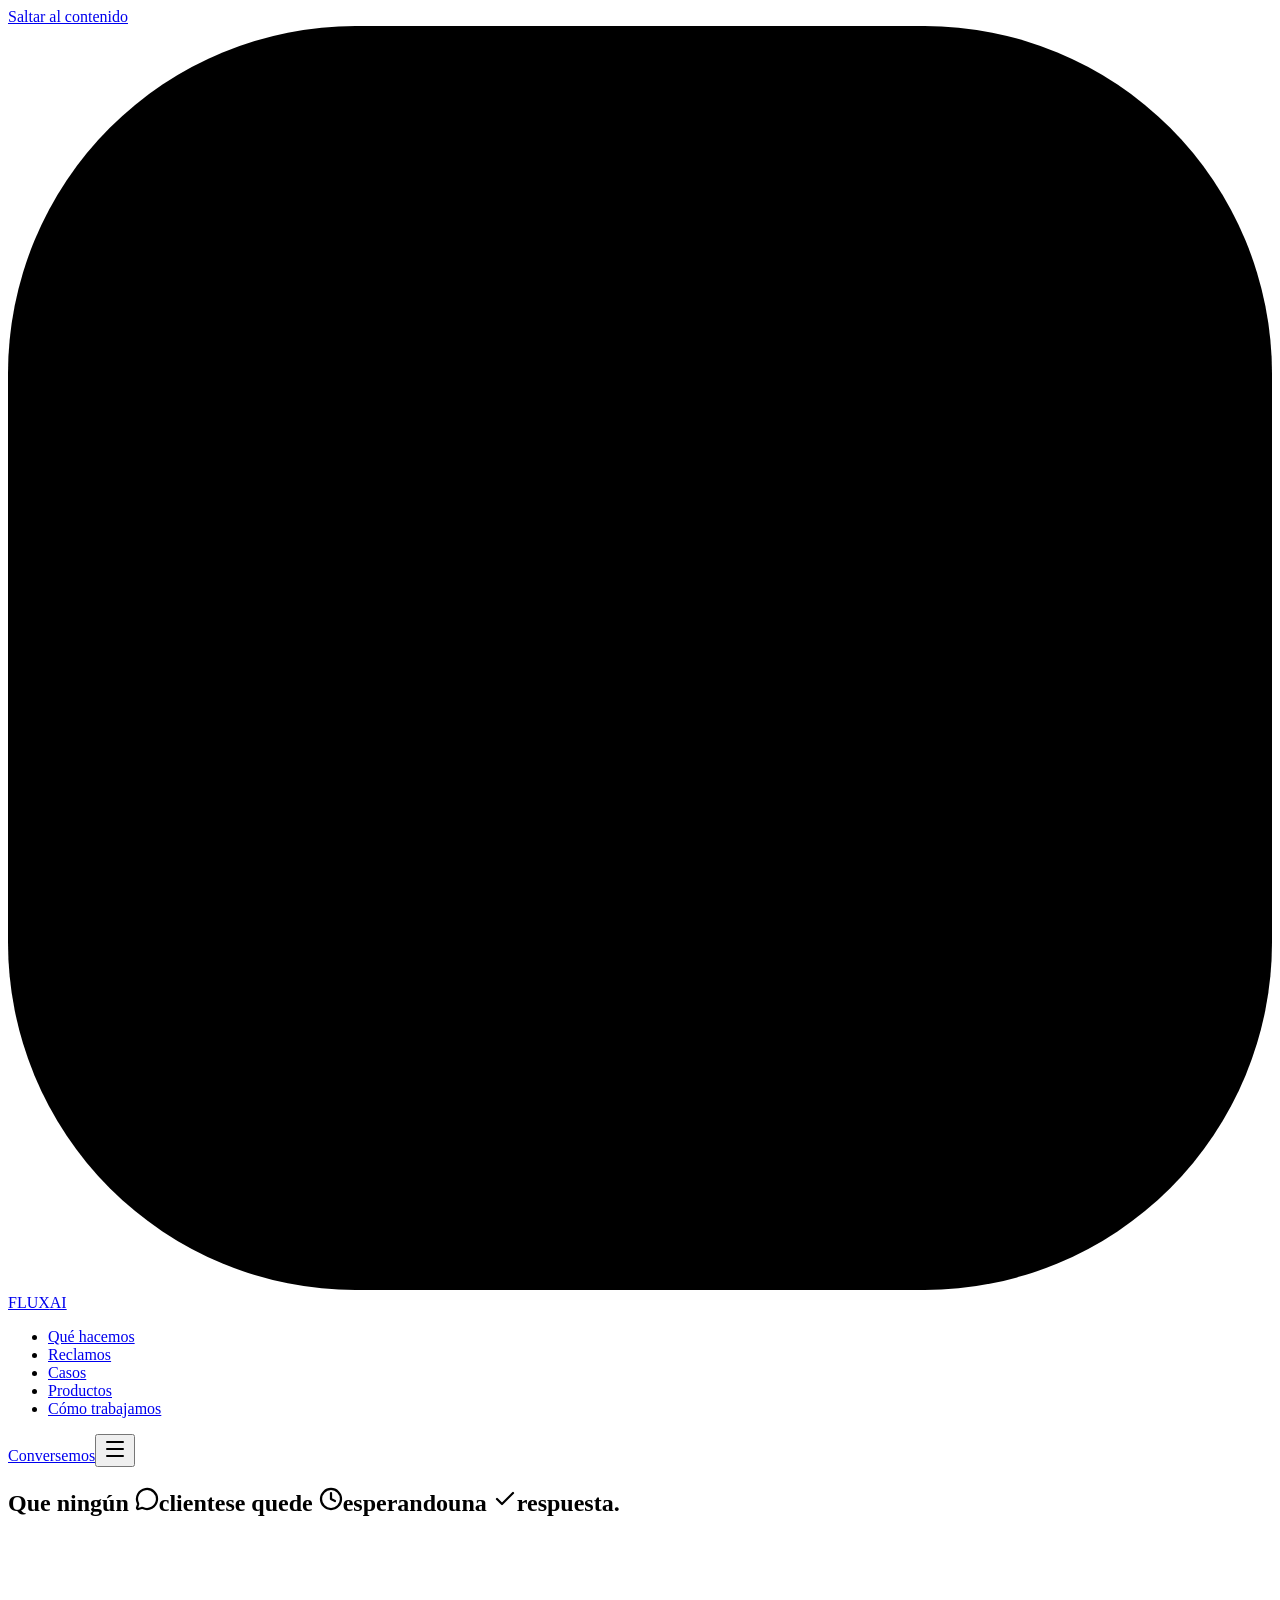
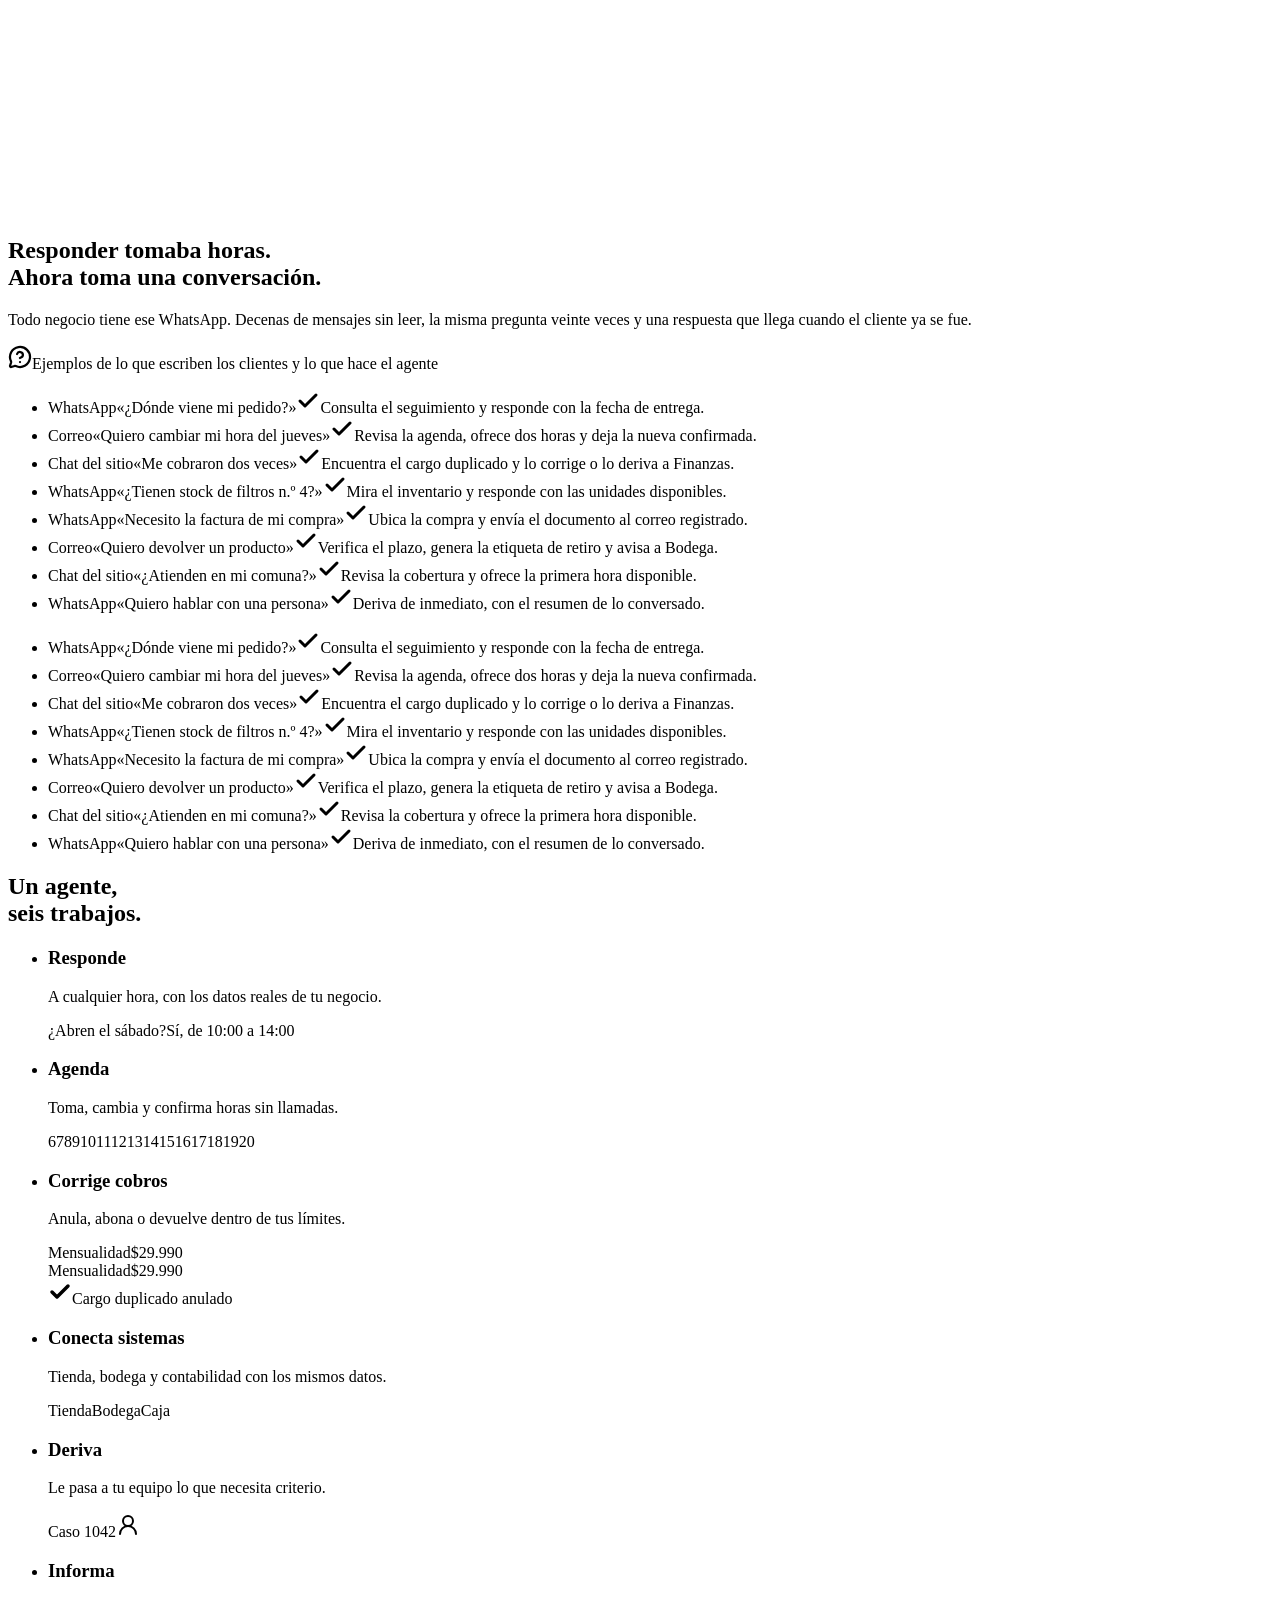
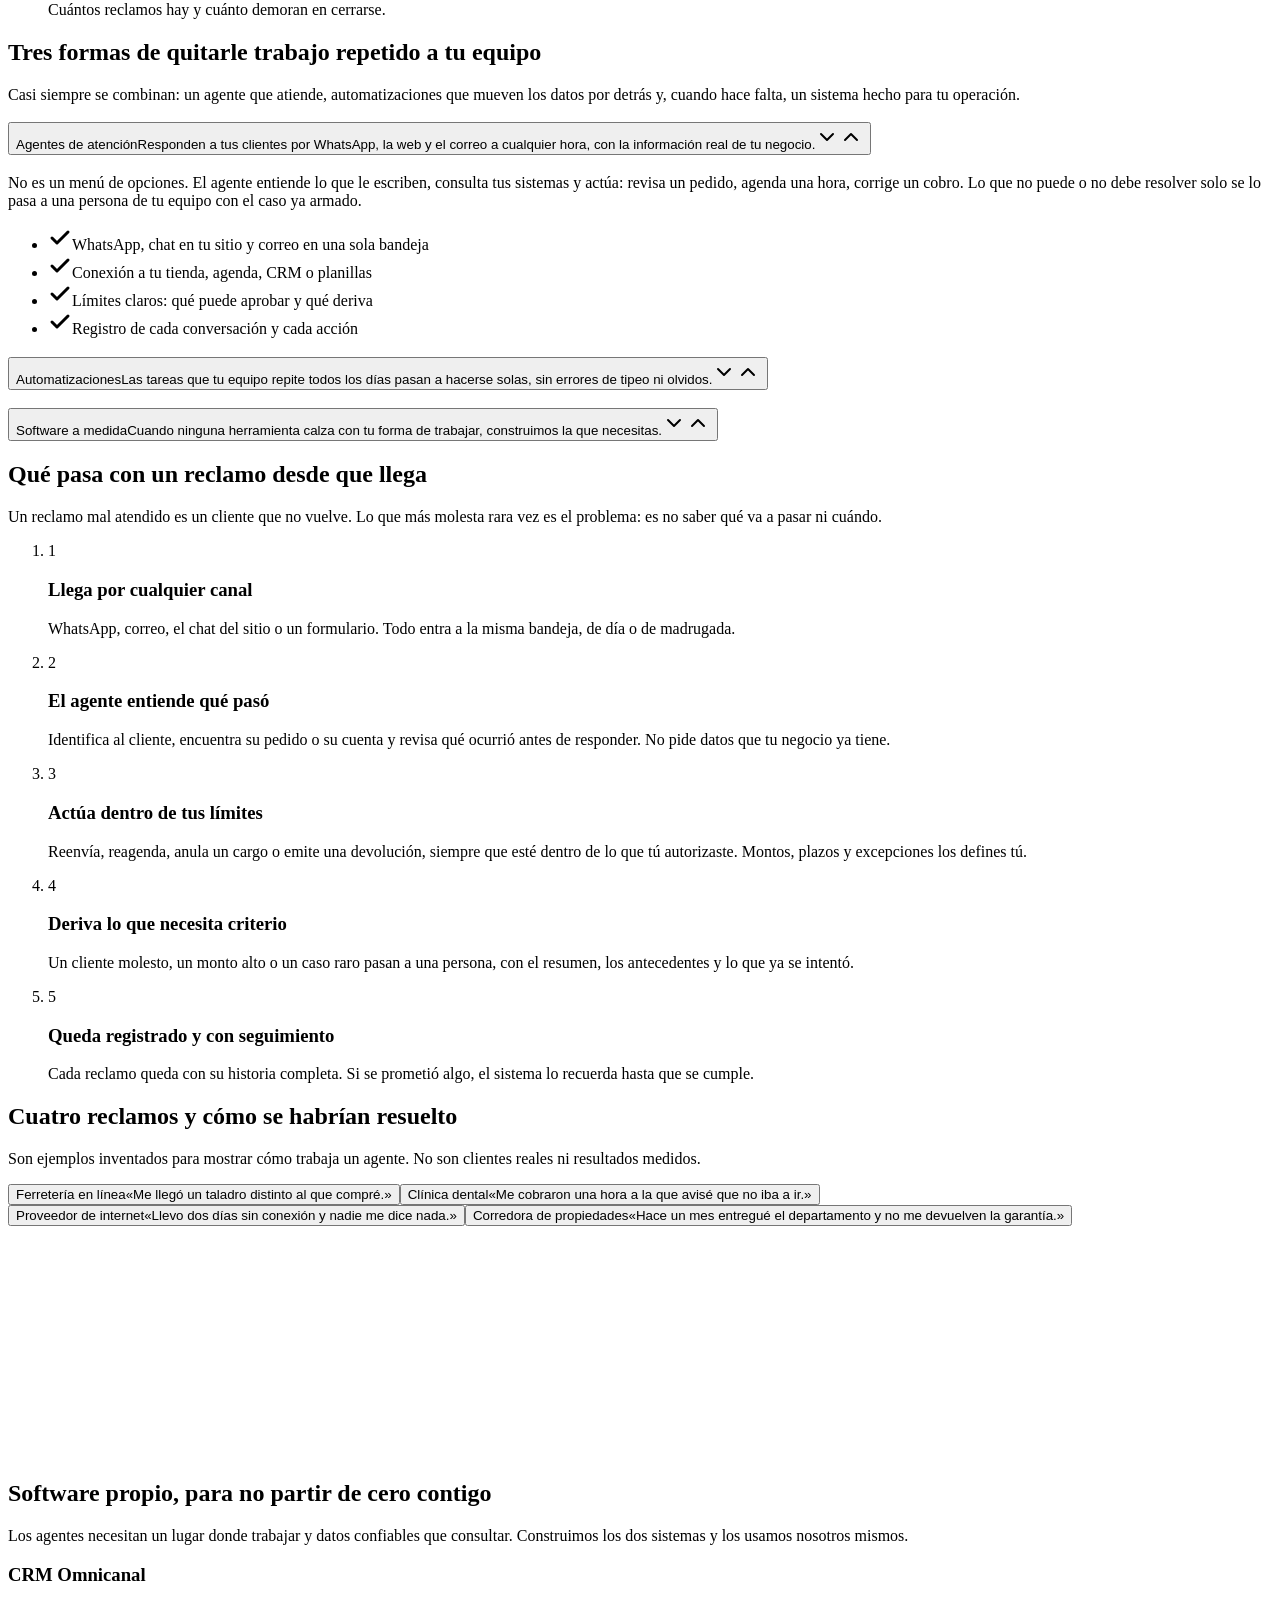
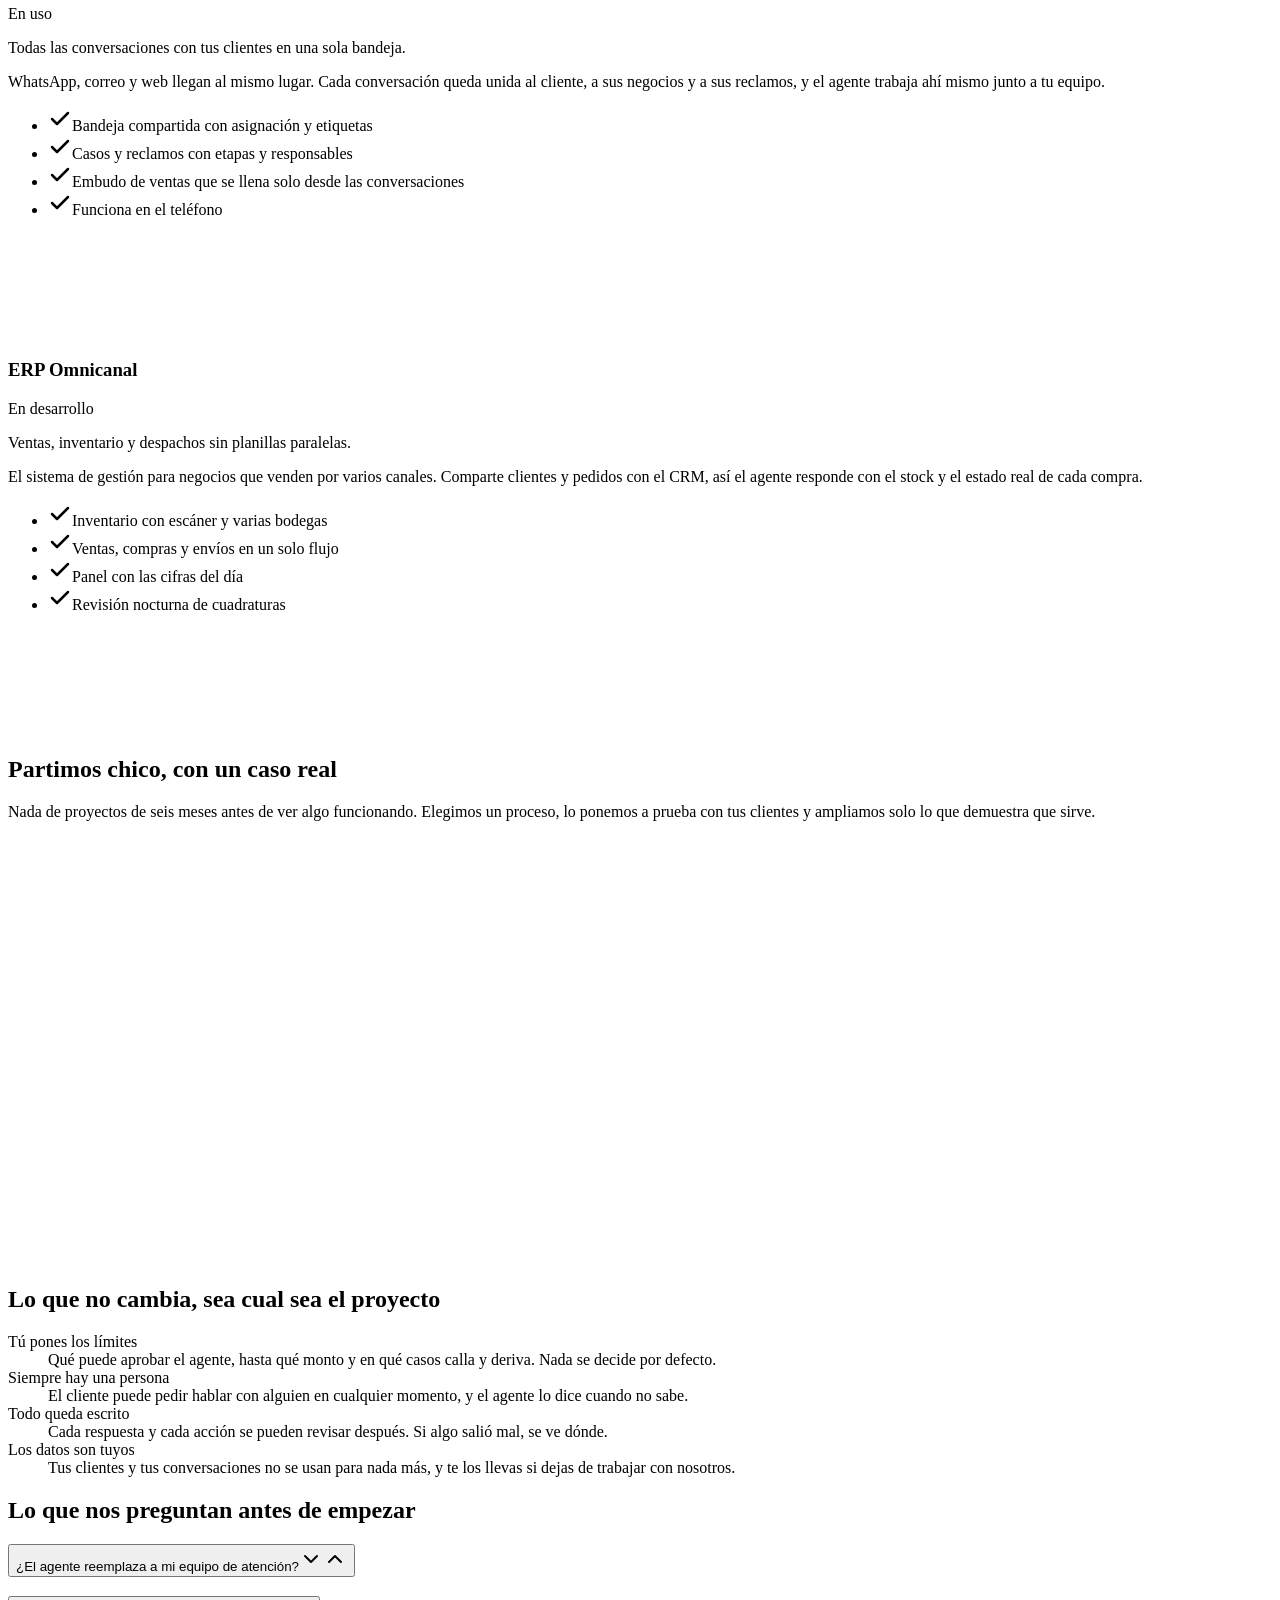
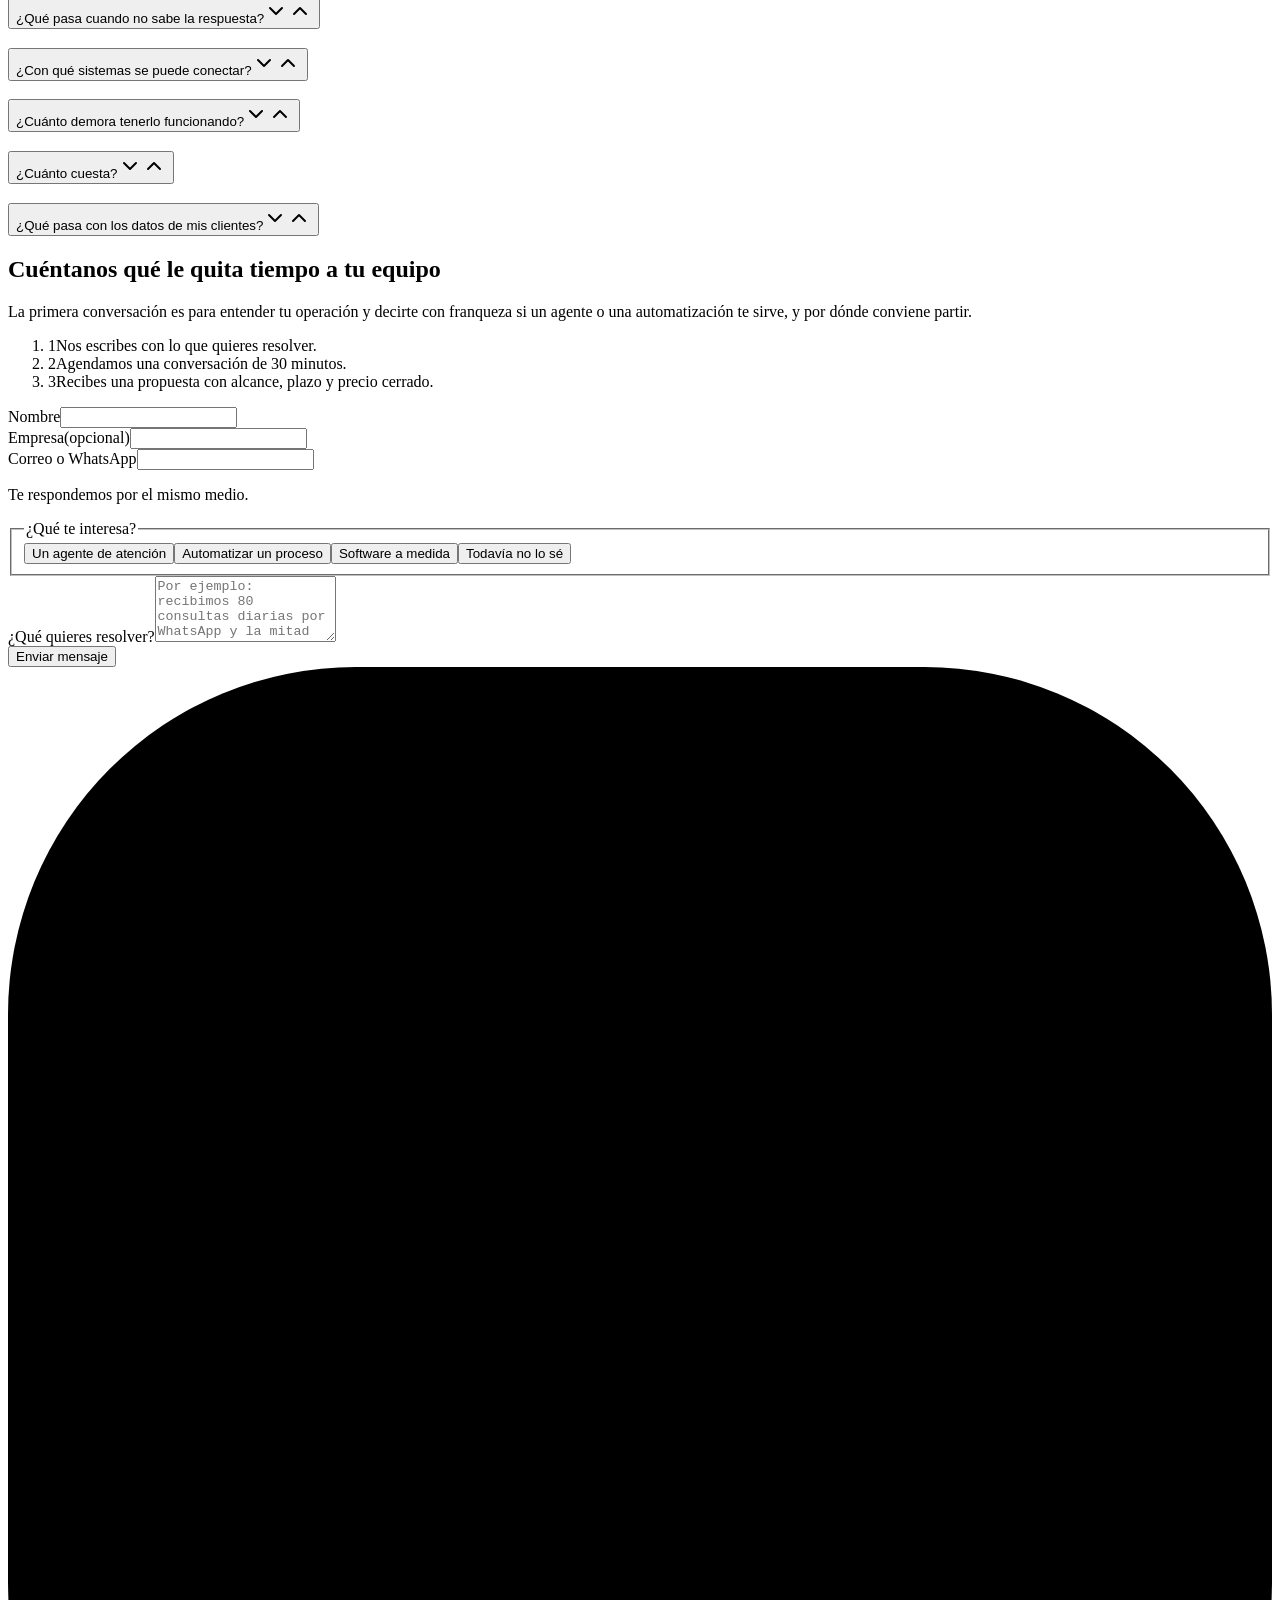
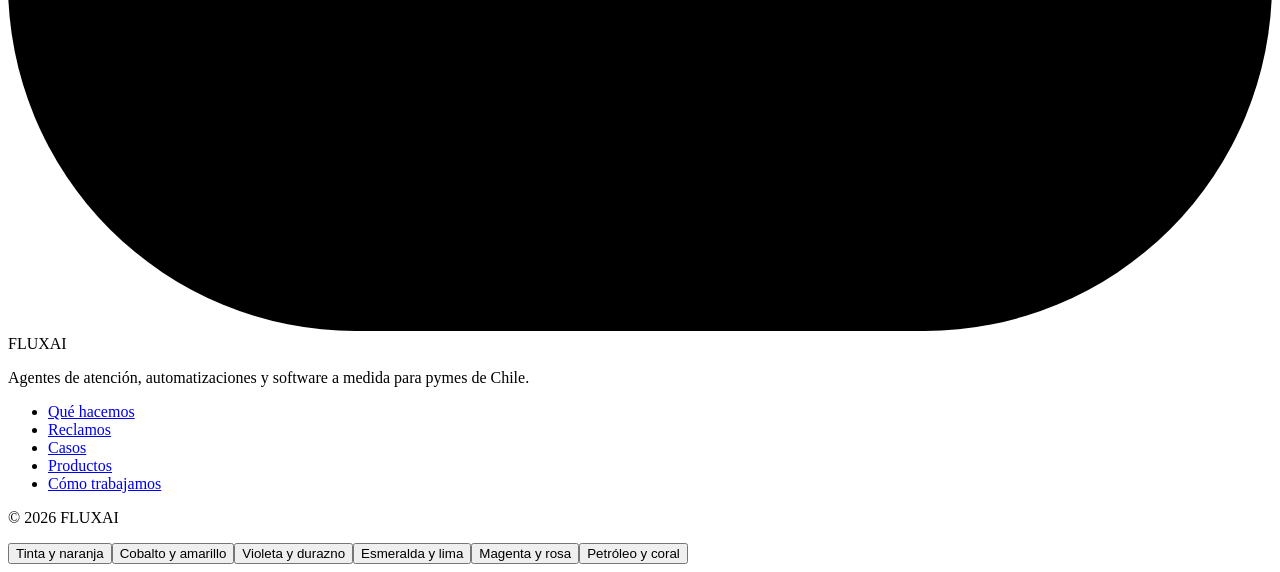
==== commit 5eda2217: "Actualiza la vista previa: FLUXAI, secciones nuevas y selector de paletas Co-Authored-By: Claude Opu" ====
--- a/index.html
+++ b/index.html
@@ -1 +1 @@
-<!DOCTYPE html><html lang="es-CL" class="antialiased _4nmZhq_variable j037Hq_variable"><head><meta charSet="utf-8"/><meta name="viewport" content="width=device-width, initial-scale=1"/><link rel="preload" href="/releva-vista-previa/_next/static/media/017d9bea37084d9b-s.p.41rroleoq1br7.woff2" as="font" crossorigin="" type="font/woff2"/><link rel="preload" href="/releva-vista-previa/_next/static/media/fa0520225c6f3d07-s.p.33u8lzvd44aqk.woff2" as="font" crossorigin="" type="font/woff2"/><link rel="stylesheet" href="/releva-vista-previa/_next/static/chunks/3gk1d7gje7q2u.css" data-precedence="next"/><link rel="preload" as="script" fetchPriority="low" href="/releva-vista-previa/_next/static/chunks/3333gs1h_w689.js"/><script src="/releva-vista-previa/_next/static/chunks/340wlgcg0orj3.js" async=""></script><script src="/releva-vista-previa/_next/static/chunks/1fgqr8jq6mo45.js" async=""></script><script src="/releva-vista-previa/_next/static/chunks/turbopack-2c_y8xvq-rvmv.js" async=""></script><script src="/releva-vista-previa/_next/static/chunks/42onvq6nokjl2.js" async=""></script><script src="/releva-vista-previa/_next/static/chunks/17zl33prc_dnu.js" async=""></script><meta name="next-size-adjust" content=""/><meta name="theme-color" content="#F3F5EE"/><title>Releva: agentes de atención, automatizaciones y software a medida</title><meta name="description" content="Construimos agentes de atención, automatizaciones y software a medida para pymes. Responden a tus clientes, resuelven lo que tiene solución clara y le pasan a tu equipo lo que necesita una persona."/><meta name="robots" content="noindex, nofollow"/><meta property="og:title" content="Releva: que ningún cliente se quede esperando"/><meta property="og:description" content="Construimos agentes de atención, automatizaciones y software a medida para pymes. Responden a tus clientes, resuelven lo que tiene solución clara y le pasan a tu equipo lo que necesita una persona."/><meta property="og:locale" content="es_CL"/><meta property="og:type" content="website"/><meta name="twitter:card" content="summary"/><meta name="twitter:title" content="Releva: que ningún cliente se quede esperando"/><meta name="twitter:description" content="Construimos agentes de atención, automatizaciones y software a medida para pymes. Responden a tus clientes, resuelven lo que tiene solución clara y le pasan a tu equipo lo que necesita una persona."/><link rel="icon" href="/releva-vista-previa/favicon.ico?favicon.2vob68tjqpejf.ico" sizes="256x256" type="image/x-icon"/><script src="/releva-vista-previa/_next/static/chunks/0cz1d0mv5g_q7.js" noModule=""></script></head><body><div hidden=""><!--$--><!--/$--></div><header class="fixed inset-x-0 top-0 z-40 transition-[background-color,box-shadow,backdrop-filter] duration-300 bg-transparent"><a href="#contenido" class="sr-only focus:not-sr-only focus:absolute focus:top-3 focus:left-3 focus:z-50 focus:rounded-full focus:bg-primary focus:px-4 focus:py-2 focus:text-primary-foreground">Saltar al contenido</a><div class="contenedor flex h-16 items-center justify-between gap-6"><a href="#inicio" aria-label="Releva, ir al inicio" class="rounded-lg"><span class="inline-flex items-center gap-2.5"><svg viewBox="0 0 32 32" aria-hidden="true" class="size-8"><rect width="32" height="32" rx="9" fill="var(--tinta)"></rect><path d="M8 9.5 15.5 16 8 22.5z" fill="var(--lima)"></path><path d="M16.5 9.5 24 16l-7.5 6.5z" fill="var(--lima)"></path></svg><span class="font-heading text-xl font-bold tracking-tight">Releva</span></span></a><nav aria-label="Principal" class="hidden lg:block"><ul class="flex items-center gap-1"><li><a href="#que-hacemos" class="relative block rounded-full px-3.5 py-2 text-[0.9375rem] font-medium transition-colors text-muted-foreground hover:text-foreground"><span class="relative">Qué hacemos</span></a></li><li><a href="#reclamos" class="relative block rounded-full px-3.5 py-2 text-[0.9375rem] font-medium transition-colors text-muted-foreground hover:text-foreground"><span class="relative">Reclamos</span></a></li><li><a href="#casos" class="relative block rounded-full px-3.5 py-2 text-[0.9375rem] font-medium transition-colors text-muted-foreground hover:text-foreground"><span class="relative">Casos</span></a></li><li><a href="#productos" class="relative block rounded-full px-3.5 py-2 text-[0.9375rem] font-medium transition-colors text-muted-foreground hover:text-foreground"><span class="relative">Productos</span></a></li><li><a href="#como-trabajamos" class="relative block rounded-full px-3.5 py-2 text-[0.9375rem] font-medium transition-colors text-muted-foreground hover:text-foreground"><span class="relative">Cómo trabajamos</span></a></li></ul></nav><div class="flex items-center gap-2"><a href="#contacto" class="group/button shrink-0 items-center justify-center border border-transparent bg-clip-padding font-medium whitespace-nowrap transition-all outline-none select-none focus-visible:border-ring focus-visible:ring-3 focus-visible:ring-ring/50 active:not-aria-[haspopup]:scale-[0.97] disabled:pointer-events-none disabled:opacity-50 aria-invalid:border-destructive aria-invalid:ring-3 aria-invalid:ring-destructive/20 dark:aria-invalid:border-destructive/50 dark:aria-invalid:ring-destructive/40 [&amp;_svg]:pointer-events-none [&amp;_svg]:shrink-0 [&amp;_svg:not([class*=&#x27;size-&#x27;])]:size-4 bg-primary text-primary-foreground hover:bg-primary/80 gap-1.5 has-data-[icon=inline-end]:pr-2 has-data-[icon=inline-start]:pl-2 hidden h-10 rounded-full px-4.5 text-[0.9375rem] sm:inline-flex">Conversemos</a><button type="button" tabindex="0" data-slot="sheet-trigger" aria-label="Abrir menú" data-base-ui-click-trigger="" id="base-ui-_R_3tpavb_" aria-haspopup="dialog" aria-expanded="false" class="group/button inline-flex shrink-0 items-center justify-center border border-transparent bg-clip-padding text-sm font-medium whitespace-nowrap transition-all outline-none select-none focus-visible:border-ring focus-visible:ring-3 focus-visible:ring-ring/50 active:not-aria-[haspopup]:scale-[0.97] disabled:pointer-events-none disabled:opacity-50 aria-invalid:border-destructive aria-invalid:ring-3 aria-invalid:ring-destructive/20 dark:aria-invalid:border-destructive/50 dark:aria-invalid:ring-destructive/40 [&amp;_svg]:pointer-events-none [&amp;_svg]:shrink-0 hover:bg-muted hover:text-foreground aria-expanded:bg-muted aria-expanded:text-foreground dark:hover:bg-muted/50 size-11 rounded-full [&amp;_svg:not([class*=&#x27;size-&#x27;])]:size-5 lg:hidden"><svg xmlns="http://www.w3.org/2000/svg" width="24" height="24" viewBox="0 0 24 24" fill="none" stroke="currentColor" stroke-width="2" stroke-linecap="round" stroke-linejoin="round" class="lucide lucide-menu" aria-hidden="true"><path d="M4 5h16"></path><path d="M4 12h16"></path><path d="M4 19h16"></path></svg></button></div></div></header><main id="contenido"><section id="inicio" class="relative overflow-hidden pt-28 pb-20 sm:pt-36"><div aria-hidden="true" class="pointer-events-none absolute -top-40 right-[-10%] size-[42rem] rounded-full bg-lima/35 blur-[120px]"></div><div class="contenedor relative flex flex-col gap-12 lg:gap-16"><div class="flex flex-col gap-8"><h1 class="titular text-[clamp(2.75rem,8.4vw,7.25rem)]"><span class="block overflow-hidden pb-[0.08em]"><span class="block" style="transform:translateY(105%)">Que ningún cliente</span></span><span class="block overflow-hidden pb-[0.08em]"><span class="block" style="transform:translateY(105%)">se quede esperando</span></span><span class="block overflow-hidden pb-[0.08em]"><span class="block" style="transform:translateY(105%)">una respuesta.</span></span></h1><div class="flex flex-col gap-7 lg:flex-row lg:items-end lg:justify-between" style="opacity:0;transform:translateY(14px)"><p class="max-w-[38rem] text-lg leading-relaxed text-muted-foreground sm:text-xl">En Releva construimos agentes de atención, automatizaciones y software a medida. Responden a tus clientes, resuelven lo que tiene solución clara y le pasan a tu equipo lo que necesita una persona, con el caso ya armado.</p><div class="flex flex-wrap items-center gap-3"><a href="#contacto" class="group/button inline-flex shrink-0 items-center justify-center rounded-lg border border-transparent bg-clip-padding text-sm font-medium whitespace-nowrap transition-all outline-none select-none focus-visible:border-ring focus-visible:ring-3 focus-visible:ring-ring/50 active:not-aria-[haspopup]:scale-[0.97] disabled:pointer-events-none disabled:opacity-50 aria-invalid:border-destructive aria-invalid:ring-3 aria-invalid:ring-destructive/20 dark:aria-invalid:border-destructive/50 dark:aria-invalid:ring-destructive/40 [&amp;_svg]:pointer-events-none [&amp;_svg]:shrink-0 [&amp;_svg:not([class*=&#x27;size-&#x27;])]:size-4 bg-primary text-primary-foreground hover:bg-primary/80 h-12 gap-2 rounded-full px-6 text-base has-data-[icon=inline-end]:pr-5 [&amp;_svg:not([class*=&#x27;size-&#x27;])]:size-4.5">Conversemos tu caso</a><a href="#demo" class="group/button inline-flex shrink-0 items-center justify-center border border-transparent bg-clip-padding font-medium whitespace-nowrap transition-all outline-none select-none focus-visible:border-ring focus-visible:ring-3 focus-visible:ring-ring/50 active:not-aria-[haspopup]:scale-[0.97] disabled:pointer-events-none disabled:opacity-50 aria-invalid:border-destructive aria-invalid:ring-3 aria-invalid:ring-destructive/20 dark:aria-invalid:border-destructive/50 dark:aria-invalid:ring-destructive/40 [&amp;_svg]:pointer-events-none [&amp;_svg]:shrink-0 hover:bg-muted hover:text-foreground aria-expanded:bg-muted aria-expanded:text-foreground dark:hover:bg-muted/50 h-12 gap-2 rounded-full text-base has-data-[icon=inline-end]:pr-5 [&amp;_svg:not([class*=&#x27;size-&#x27;])]:size-4.5 px-4"><svg xmlns="http://www.w3.org/2000/svg" width="24" height="24" viewBox="0 0 24 24" fill="none" stroke="currentColor" stroke-width="2" stroke-linecap="round" stroke-linejoin="round" class="lucide lucide-arrow-down" aria-hidden="true" data-icon="inline-start"><path d="M12 5v14"></path><path d="m19 12-7 7-7-7"></path></svg>Míralo resolver un reclamo</a></div></div></div><div style="opacity:0;filter:blur(12px);transform:translateY(40px) scale(0.97)"><div id="demo" class="superficie-pino overflow-hidden rounded-[1.75rem] shadow-[0_30px_60px_-30px_rgb(18_33_29/0.55)] ring-1 ring-black/5"><div class="flex flex-wrap items-center justify-between gap-x-4 gap-y-3 border-b px-4 py-3.5 sm:px-5"><div data-orientation="horizontal" role="group" data-slot="toggle-group" data-spacing="1" aria-label="Escenario de la demostración" class="group/toggle-group flex w-fit flex-row items-center gap-[--spacing(var(--gap))] rounded-lg data-[size=sm]:rounded-[min(var(--radius-md),10px)] data-vertical:flex-col data-vertical:items-stretch flex-wrap" style="--gap:1"><button type="button" data-pressed="" aria-disabled="false" tabindex="-1" aria-pressed="true" data-slot="toggle-group-item" data-variant="default" data-size="default" data-spacing="1" class="shrink-0 group-data-[spacing=0]/toggle-group:rounded-none group-data-[spacing=0]/toggle-group:px-2 focus:z-10 focus-visible:z-10 group-data-[spacing=0]/toggle-group:has-data-[icon=inline-end]:pr-1.5 group-data-[spacing=0]/toggle-group:has-data-[icon=inline-start]:pl-1.5 group-data-horizontal/toggle-group:data-[spacing=0]:first:rounded-l-lg group-data-vertical/toggle-group:data-[spacing=0]:first:rounded-t-lg group-data-horizontal/toggle-group:data-[spacing=0]:last:rounded-r-lg group-data-vertical/toggle-group:data-[spacing=0]:last:rounded-b-lg group-data-horizontal/toggle-group:data-[spacing=0]:data-[variant=outline]:border-l-0 group-data-vertical/toggle-group:data-[spacing=0]:data-[variant=outline]:border-t-0 group-data-horizontal/toggle-group:data-[spacing=0]:data-[variant=outline]:first:border-l group-data-vertical/toggle-group:data-[spacing=0]:data-[variant=outline]:first:border-t group/toggle inline-flex items-center justify-center gap-1 font-medium whitespace-nowrap transition-all outline-none hover:bg-muted hover:text-foreground focus-visible:border-ring focus-visible:ring-[3px] focus-visible:ring-ring/50 disabled:pointer-events-none disabled:opacity-50 aria-invalid:border-destructive aria-invalid:ring-destructive/20 aria-pressed:bg-muted data-[state=on]:bg-muted dark:aria-invalid:ring-destructive/40 [&amp;_svg]:pointer-events-none [&amp;_svg]:shrink-0 [&amp;_svg:not([class*=&#x27;size-&#x27;])]:size-4 bg-transparent min-w-8 has-data-[icon=inline-end]:pr-2 has-data-[icon=inline-start]:pl-2 h-9 rounded-full px-3.5 text-[0.8125rem] data-pressed:bg-primary data-pressed:text-primary-foreground">Pedido atrasado</button><button type="button" aria-disabled="false" tabindex="-1" aria-pressed="false" data-slot="toggle-group-item" data-variant="default" data-size="default" data-spacing="1" class="shrink-0 group-data-[spacing=0]/toggle-group:rounded-none group-data-[spacing=0]/toggle-group:px-2 focus:z-10 focus-visible:z-10 group-data-[spacing=0]/toggle-group:has-data-[icon=inline-end]:pr-1.5 group-data-[spacing=0]/toggle-group:has-data-[icon=inline-start]:pl-1.5 group-data-horizontal/toggle-group:data-[spacing=0]:first:rounded-l-lg group-data-vertical/toggle-group:data-[spacing=0]:first:rounded-t-lg group-data-horizontal/toggle-group:data-[spacing=0]:last:rounded-r-lg group-data-vertical/toggle-group:data-[spacing=0]:last:rounded-b-lg group-data-horizontal/toggle-group:data-[spacing=0]:data-[variant=outline]:border-l-0 group-data-vertical/toggle-group:data-[spacing=0]:data-[variant=outline]:border-t-0 group-data-horizontal/toggle-group:data-[spacing=0]:data-[variant=outline]:first:border-l group-data-vertical/toggle-group:data-[spacing=0]:data-[variant=outline]:first:border-t group/toggle inline-flex items-center justify-center gap-1 font-medium whitespace-nowrap transition-all outline-none hover:bg-muted hover:text-foreground focus-visible:border-ring focus-visible:ring-[3px] focus-visible:ring-ring/50 disabled:pointer-events-none disabled:opacity-50 aria-invalid:border-destructive aria-invalid:ring-destructive/20 aria-pressed:bg-muted data-[state=on]:bg-muted dark:aria-invalid:ring-destructive/40 [&amp;_svg]:pointer-events-none [&amp;_svg]:shrink-0 [&amp;_svg:not([class*=&#x27;size-&#x27;])]:size-4 bg-transparent min-w-8 has-data-[icon=inline-end]:pr-2 has-data-[icon=inline-start]:pl-2 h-9 rounded-full px-3.5 text-[0.8125rem] data-pressed:bg-primary data-pressed:text-primary-foreground">Cobro duplicado</button><button type="button" aria-disabled="false" tabindex="-1" aria-pressed="false" data-slot="toggle-group-item" data-variant="default" data-size="default" data-spacing="1" class="shrink-0 group-data-[spacing=0]/toggle-group:rounded-none group-data-[spacing=0]/toggle-group:px-2 focus:z-10 focus-visible:z-10 group-data-[spacing=0]/toggle-group:has-data-[icon=inline-end]:pr-1.5 group-data-[spacing=0]/toggle-group:has-data-[icon=inline-start]:pl-1.5 group-data-horizontal/toggle-group:data-[spacing=0]:first:rounded-l-lg group-data-vertical/toggle-group:data-[spacing=0]:first:rounded-t-lg group-data-horizontal/toggle-group:data-[spacing=0]:last:rounded-r-lg group-data-vertical/toggle-group:data-[spacing=0]:last:rounded-b-lg group-data-horizontal/toggle-group:data-[spacing=0]:data-[variant=outline]:border-l-0 group-data-vertical/toggle-group:data-[spacing=0]:data-[variant=outline]:border-t-0 group-data-horizontal/toggle-group:data-[spacing=0]:data-[variant=outline]:first:border-l group-data-vertical/toggle-group:data-[spacing=0]:data-[variant=outline]:first:border-t group/toggle inline-flex items-center justify-center gap-1 font-medium whitespace-nowrap transition-all outline-none hover:bg-muted hover:text-foreground focus-visible:border-ring focus-visible:ring-[3px] focus-visible:ring-ring/50 disabled:pointer-events-none disabled:opacity-50 aria-invalid:border-destructive aria-invalid:ring-destructive/20 aria-pressed:bg-muted data-[state=on]:bg-muted dark:aria-invalid:ring-destructive/40 [&amp;_svg]:pointer-events-none [&amp;_svg]:shrink-0 [&amp;_svg:not([class*=&#x27;size-&#x27;])]:size-4 bg-transparent min-w-8 has-data-[icon=inline-end]:pr-2 has-data-[icon=inline-start]:pl-2 h-9 rounded-full px-3.5 text-[0.8125rem] data-pressed:bg-primary data-pressed:text-primary-foreground">Urgencia a domicilio</button></div><p class="text-[0.8125rem] text-muted-foreground">Demostración con datos ficticios</p></div><div class="grid lg:grid-cols-[minmax(0,1.25fr)_minmax(0,1fr)]"><div class="flex min-w-0 flex-col"><div class="h-[24rem] sm:h-[26rem]"><div data-slot="message-scroller" class="group/message-scroller relative flex size-full min-h-0 flex-col overflow-hidden" data-pending-scroll=""><div role="region" aria-label="Messages" tabindex="0" data-slot="message-scroller-viewport" class="size-full min-h-0 min-w-0 scroll-fade-b scrollbar-thin scrollbar-gutter-stable overflow-y-auto overscroll-contain contain-content data-autoscrolling:scrollbar-thumb-transparent data-autoscrolling:scrollbar-track-transparent data-pending-scroll:invisible px-4 pt-5 pb-2 sm:px-5" data-pending-scroll=""><div role="log" aria-relevant="additions" data-slot="message-scroller-content" class="flex h-max min-h-full flex-col gap-3.5"><div aria-hidden="true" data-message-scroller-spacer="" hidden=""></div></div></div></div></div><div class="flex min-h-[7.25rem] flex-col justify-center gap-2.5 border-t px-4 py-4 sm:px-5"><p class="text-[0.8125rem] text-muted-foreground" aria-live="polite" style="opacity:1">Tienda en línea<!-- -->. El agente está atendiendo a<!-- --> <!-- -->Camila<!-- -->.</p></div></div><aside aria-label="Lo que hace el agente" class="hidden flex-col gap-5 border-l bg-card/60 p-5 lg:flex"><div class="flex items-center justify-between gap-3"><h3 class="font-heading text-base font-semibold">Lo que hace el agente</h3><div style="opacity:1;transform:none"><span data-slot="badge" data-variant="outline" class="group/badge inline-flex w-fit shrink-0 items-center justify-center gap-1 overflow-hidden rounded-4xl border py-0.5 text-xs font-medium whitespace-nowrap transition-all focus-visible:border-ring focus-visible:ring-[3px] focus-visible:ring-ring/50 has-data-[icon=inline-end]:pr-1.5 has-data-[icon=inline-start]:pl-1.5 aria-invalid:border-destructive aria-invalid:ring-destructive/20 dark:aria-invalid:ring-destructive/40 [&amp;&gt;svg]:pointer-events-none [&amp;&gt;svg]:size-3! border-border text-foreground [a]:hover:bg-muted [a]:hover:text-muted-foreground h-6 px-2.5">Caso abierto</span></div></div><p class="text-sm text-muted-foreground">Acá aparece cada consulta y cada acción sobre los sistemas del negocio, mientras conversa.</p></aside></div></div></div></div></section><section id="que-hacemos" class="py-20 sm:py-28"><div class="contenedor grid gap-10 lg:grid-cols-[minmax(0,5fr)_minmax(0,7fr)] lg:gap-16"><div class="flex flex-col gap-5 lg:sticky lg:top-28 lg:self-start"><h2 class="subtitular text-[clamp(2rem,4.6vw,3.5rem)]">Tres formas de quitarle trabajo repetido a tu equipo</h2><p class="max-w-[30rem] text-muted-foreground">Casi siempre se combinan: un agente que atiende, automatizaciones que mueven los datos por detrás y, cuando hace falta, un sistema hecho para tu operación.</p></div><div data-orientation="vertical" data-slot="accordion" class="flex w-full flex-col border-t"><div data-orientation="vertical" data-index="-1" data-open="" data-slot="accordion-item" class="not-last:border-b"><h3 data-orientation="vertical" data-index="-1" data-open="" class="flex"><button type="button" data-orientation="vertical" data-index="-1" data-panel-open="" tabindex="0" aria-controls="base-ui-_R_6aavbH1_" aria-expanded="true" id="base-ui-_R_6aavbH2_" data-slot="accordion-trigger" class="group/accordion-trigger relative flex flex-1 justify-between border border-transparent text-left text-sm font-medium transition-all outline-none focus-visible:border-ring focus-visible:ring-3 focus-visible:ring-ring/50 focus-visible:after:border-ring aria-disabled:pointer-events-none aria-disabled:opacity-50 **:data-[slot=accordion-trigger-icon]:ml-auto **:data-[slot=accordion-trigger-icon]:text-muted-foreground items-center gap-6 rounded-none py-7 hover:no-underline **:data-[slot=accordion-trigger-icon]:size-6"><span class="flex flex-col gap-2"><span class="font-heading text-[clamp(1.5rem,3vw,2.25rem)] leading-tight font-semibold tracking-tight">Agentes de atención</span><span class="max-w-[34rem] text-base font-normal text-muted-foreground">Responden a tus clientes por WhatsApp, la web y el correo a cualquier hora, con la información real de tu negocio.</span></span><svg xmlns="http://www.w3.org/2000/svg" width="24" height="24" viewBox="0 0 24 24" fill="none" stroke="currentColor" stroke-width="2" stroke-linecap="round" stroke-linejoin="round" class="lucide lucide-chevron-down pointer-events-none shrink-0 group-aria-expanded/accordion-trigger:hidden" aria-hidden="true" data-slot="accordion-trigger-icon"><path d="m6 9 6 6 6-6"></path></svg><svg xmlns="http://www.w3.org/2000/svg" width="24" height="24" viewBox="0 0 24 24" fill="none" stroke="currentColor" stroke-width="2" stroke-linecap="round" stroke-linejoin="round" class="lucide lucide-chevron-up pointer-events-none hidden shrink-0 group-aria-expanded/accordion-trigger:inline" aria-hidden="true" data-slot="accordion-trigger-icon"><path d="m18 15-6-6-6 6"></path></svg></button></h3><div data-orientation="vertical" data-index="-1" data-open="" id="base-ui-_R_6aavbH1_" aria-labelledby="base-ui-_R_6aavbH2_" role="region" style="--accordion-panel-height:auto;--accordion-panel-width:auto;animation-name:none" data-slot="accordion-content" class="overflow-hidden text-sm data-open:animate-accordion-down data-closed:animate-accordion-up"><div class="h-(--accordion-panel-height) pt-0 data-ending-style:h-0 data-starting-style:h-0 [&amp;_a]:underline [&amp;_a]:underline-offset-3 [&amp;_a]:hover:text-foreground [&amp;_p:not(:last-child)]:mb-4 flex flex-col gap-6 pb-9 text-base"><p class="max-w-[38rem]">No es un menú de opciones. El agente entiende lo que le escriben, consulta tus sistemas y actúa: revisa un pedido, agenda una hora, corrige un cobro. Lo que no puede o no debe resolver solo se lo pasa a una persona de tu equipo con el caso ya armado.</p><ul class="grid gap-x-8 gap-y-3 sm:grid-cols-2"><li class="flex items-start gap-3"><span class="mt-1 flex size-5 shrink-0 items-center justify-center rounded-full bg-accent text-accent-foreground"><svg xmlns="http://www.w3.org/2000/svg" width="24" height="24" viewBox="0 0 24 24" fill="none" stroke="currentColor" stroke-width="3" stroke-linecap="round" stroke-linejoin="round" class="lucide lucide-check size-3" aria-hidden="true"><path d="M20 6 9 17l-5-5"></path></svg></span><span class="text-[0.9375rem] leading-snug">WhatsApp, chat en tu sitio y correo en una sola bandeja</span></li><li class="flex items-start gap-3"><span class="mt-1 flex size-5 shrink-0 items-center justify-center rounded-full bg-accent text-accent-foreground"><svg xmlns="http://www.w3.org/2000/svg" width="24" height="24" viewBox="0 0 24 24" fill="none" stroke="currentColor" stroke-width="3" stroke-linecap="round" stroke-linejoin="round" class="lucide lucide-check size-3" aria-hidden="true"><path d="M20 6 9 17l-5-5"></path></svg></span><span class="text-[0.9375rem] leading-snug">Conexión a tu tienda, agenda, CRM o planillas</span></li><li class="flex items-start gap-3"><span class="mt-1 flex size-5 shrink-0 items-center justify-center rounded-full bg-accent text-accent-foreground"><svg xmlns="http://www.w3.org/2000/svg" width="24" height="24" viewBox="0 0 24 24" fill="none" stroke="currentColor" stroke-width="3" stroke-linecap="round" stroke-linejoin="round" class="lucide lucide-check size-3" aria-hidden="true"><path d="M20 6 9 17l-5-5"></path></svg></span><span class="text-[0.9375rem] leading-snug">Límites claros: qué puede aprobar y qué deriva</span></li><li class="flex items-start gap-3"><span class="mt-1 flex size-5 shrink-0 items-center justify-center rounded-full bg-accent text-accent-foreground"><svg xmlns="http://www.w3.org/2000/svg" width="24" height="24" viewBox="0 0 24 24" fill="none" stroke="currentColor" stroke-width="3" stroke-linecap="round" stroke-linejoin="round" class="lucide lucide-check size-3" aria-hidden="true"><path d="M20 6 9 17l-5-5"></path></svg></span><span class="text-[0.9375rem] leading-snug">Registro de cada conversación y cada acción</span></li></ul></div></div></div><div data-orientation="vertical" data-hidden="" data-index="-1" data-closed="" data-slot="accordion-item" class="not-last:border-b"><h3 data-orientation="vertical" data-hidden="" data-index="-1" data-closed="" class="flex"><button type="button" data-orientation="vertical" data-hidden="" data-index="-1" tabindex="0" aria-expanded="false" id="base-ui-_R_aaavbH2_" data-slot="accordion-trigger" class="group/accordion-trigger relative flex flex-1 justify-between border border-transparent text-left text-sm font-medium transition-all outline-none focus-visible:border-ring focus-visible:ring-3 focus-visible:ring-ring/50 focus-visible:after:border-ring aria-disabled:pointer-events-none aria-disabled:opacity-50 **:data-[slot=accordion-trigger-icon]:ml-auto **:data-[slot=accordion-trigger-icon]:text-muted-foreground items-center gap-6 rounded-none py-7 hover:no-underline **:data-[slot=accordion-trigger-icon]:size-6"><span class="flex flex-col gap-2"><span class="font-heading text-[clamp(1.5rem,3vw,2.25rem)] leading-tight font-semibold tracking-tight">Automatizaciones</span><span class="max-w-[34rem] text-base font-normal text-muted-foreground">Las tareas que tu equipo repite todos los días pasan a hacerse solas, sin errores de tipeo ni olvidos.</span></span><svg xmlns="http://www.w3.org/2000/svg" width="24" height="24" viewBox="0 0 24 24" fill="none" stroke="currentColor" stroke-width="2" stroke-linecap="round" stroke-linejoin="round" class="lucide lucide-chevron-down pointer-events-none shrink-0 group-aria-expanded/accordion-trigger:hidden" aria-hidden="true" data-slot="accordion-trigger-icon"><path d="m6 9 6 6 6-6"></path></svg><svg xmlns="http://www.w3.org/2000/svg" width="24" height="24" viewBox="0 0 24 24" fill="none" stroke="currentColor" stroke-width="2" stroke-linecap="round" stroke-linejoin="round" class="lucide lucide-chevron-up pointer-events-none hidden shrink-0 group-aria-expanded/accordion-trigger:inline" aria-hidden="true" data-slot="accordion-trigger-icon"><path d="m18 15-6-6-6 6"></path></svg></button></h3></div><div data-orientation="vertical" data-hidden="" data-index="-1" data-closed="" data-slot="accordion-item" class="not-last:border-b"><h3 data-orientation="vertical" data-hidden="" data-index="-1" data-closed="" class="flex"><button type="button" data-orientation="vertical" data-hidden="" data-index="-1" tabindex="0" aria-expanded="false" id="base-ui-_R_eaavbH2_" data-slot="accordion-trigger" class="group/accordion-trigger relative flex flex-1 justify-between border border-transparent text-left text-sm font-medium transition-all outline-none focus-visible:border-ring focus-visible:ring-3 focus-visible:ring-ring/50 focus-visible:after:border-ring aria-disabled:pointer-events-none aria-disabled:opacity-50 **:data-[slot=accordion-trigger-icon]:ml-auto **:data-[slot=accordion-trigger-icon]:text-muted-foreground items-center gap-6 rounded-none py-7 hover:no-underline **:data-[slot=accordion-trigger-icon]:size-6"><span class="flex flex-col gap-2"><span class="font-heading text-[clamp(1.5rem,3vw,2.25rem)] leading-tight font-semibold tracking-tight">Software a medida</span><span class="max-w-[34rem] text-base font-normal text-muted-foreground">Cuando ninguna herramienta calza con tu forma de trabajar, construimos la que necesitas.</span></span><svg xmlns="http://www.w3.org/2000/svg" width="24" height="24" viewBox="0 0 24 24" fill="none" stroke="currentColor" stroke-width="2" stroke-linecap="round" stroke-linejoin="round" class="lucide lucide-chevron-down pointer-events-none shrink-0 group-aria-expanded/accordion-trigger:hidden" aria-hidden="true" data-slot="accordion-trigger-icon"><path d="m6 9 6 6 6-6"></path></svg><svg xmlns="http://www.w3.org/2000/svg" width="24" height="24" viewBox="0 0 24 24" fill="none" stroke="currentColor" stroke-width="2" stroke-linecap="round" stroke-linejoin="round" class="lucide lucide-chevron-up pointer-events-none hidden shrink-0 group-aria-expanded/accordion-trigger:inline" aria-hidden="true" data-slot="accordion-trigger-icon"><path d="m18 15-6-6-6 6"></path></svg></button></h3></div></div></div></section><section id="reclamos" class="superficie-pino py-20 sm:py-28"><div class="contenedor grid gap-12 lg:grid-cols-[minmax(0,5fr)_minmax(0,7fr)] lg:gap-16"><div class="flex flex-col gap-5 lg:sticky lg:top-28 lg:self-start"><h2 class="subtitular text-[clamp(2rem,4.6vw,3.5rem)]">Qué pasa con un reclamo desde que llega</h2><p class="max-w-[30rem] text-muted-foreground">Un reclamo mal atendido es un cliente que no vuelve. Lo que más molesta rara vez es el problema: es no saber qué va a pasar ni cuándo.</p></div><ol class="relative flex flex-col gap-10"><span aria-hidden="true" class="absolute top-5 bottom-5 left-5 w-px -translate-x-1/2 bg-border"></span><span aria-hidden="true" class="absolute top-5 bottom-5 left-5 w-0.5 origin-top -translate-x-1/2 bg-primary" style="transform:scaleY(0)"></span><li class="relative flex gap-6"><span class="relative z-10 flex size-10 shrink-0 items-center justify-center rounded-full font-heading text-base font-semibold tabular-nums transition-[background-color,color,transform] duration-500 scale-100 bg-primary text-primary-foreground">1</span><div class="flex flex-col gap-2 pt-1 transition-opacity duration-500 opacity-100"><h3 class="font-heading text-2xl leading-tight font-semibold tracking-tight">Llega por cualquier canal</h3><p class="max-w-[34rem] text-muted-foreground">WhatsApp, correo, el chat del sitio o un formulario. Todo entra a la misma bandeja, de día o de madrugada.</p></div></li><li class="relative flex gap-6"><span class="relative z-10 flex size-10 shrink-0 items-center justify-center rounded-full font-heading text-base font-semibold tabular-nums transition-[background-color,color,transform] duration-500 scale-90 bg-card text-muted-foreground ring-1 ring-border">2</span><div class="flex flex-col gap-2 pt-1 transition-opacity duration-500 opacity-55"><h3 class="font-heading text-2xl leading-tight font-semibold tracking-tight">El agente entiende qué pasó</h3><p class="max-w-[34rem] text-muted-foreground">Identifica al cliente, encuentra su pedido o su cuenta y revisa qué ocurrió antes de responder. No pide datos que tu negocio ya tiene.</p></div></li><li class="relative flex gap-6"><span class="relative z-10 flex size-10 shrink-0 items-center justify-center rounded-full font-heading text-base font-semibold tabular-nums transition-[background-color,color,transform] duration-500 scale-90 bg-card text-muted-foreground ring-1 ring-border">3</span><div class="flex flex-col gap-2 pt-1 transition-opacity duration-500 opacity-55"><h3 class="font-heading text-2xl leading-tight font-semibold tracking-tight">Actúa dentro de tus límites</h3><p class="max-w-[34rem] text-muted-foreground">Reenvía, reagenda, anula un cargo o emite una devolución, siempre que esté dentro de lo que tú autorizaste. Montos, plazos y excepciones los defines tú.</p></div></li><li class="relative flex gap-6"><span class="relative z-10 flex size-10 shrink-0 items-center justify-center rounded-full font-heading text-base font-semibold tabular-nums transition-[background-color,color,transform] duration-500 scale-90 bg-card text-muted-foreground ring-1 ring-border">4</span><div class="flex flex-col gap-2 pt-1 transition-opacity duration-500 opacity-55"><h3 class="font-heading text-2xl leading-tight font-semibold tracking-tight">Deriva lo que necesita criterio</h3><p class="max-w-[34rem] text-muted-foreground">Un cliente molesto, un monto alto o un caso raro pasan a una persona, con el resumen, los antecedentes y lo que ya se intentó.</p></div></li><li class="relative flex gap-6"><span class="relative z-10 flex size-10 shrink-0 items-center justify-center rounded-full font-heading text-base font-semibold tabular-nums transition-[background-color,color,transform] duration-500 scale-90 bg-card text-muted-foreground ring-1 ring-border">5</span><div class="flex flex-col gap-2 pt-1 transition-opacity duration-500 opacity-55"><h3 class="font-heading text-2xl leading-tight font-semibold tracking-tight">Queda registrado y con seguimiento</h3><p class="max-w-[34rem] text-muted-foreground">Cada reclamo queda con su historia completa. Si se prometió algo, el sistema lo recuerda hasta que se cumple.</p></div></li></ol></div></section><section id="casos" class="py-20 sm:py-28"><div class="contenedor flex flex-col gap-10"><div class="flex flex-col gap-5 lg:flex-row lg:items-end lg:justify-between"><h2 class="subtitular max-w-[44rem] text-[clamp(2rem,4.6vw,3.5rem)]">Cuatro reclamos y cómo se habrían resuelto</h2><p class="max-w-[26rem] text-[0.9375rem] text-muted-foreground">Son ejemplos inventados para mostrar cómo trabaja un agente. No son clientes reales ni resultados medidos.</p></div><div data-orientation="vertical" data-activation-direction="none" data-slot="tabs" class="group/tabs data-horizontal:flex-col grid gap-4 lg:grid-cols-[minmax(0,5fr)_minmax(0,7fr)] lg:gap-6"><div data-orientation="horizontal" data-activation-direction="none" role="tablist" data-slot="tabs-list" data-variant="line" class="group/tabs-list rounded-lg text-muted-foreground group-data-horizontal/tabs:h-8 group-data-vertical/tabs:h-fit group-data-vertical/tabs:flex-col data-[variant=line]:rounded-none bg-transparent flex h-auto w-full items-stretch justify-start gap-2 p-0 max-lg:-mx-5 max-lg:w-[calc(100%+2.5rem)] max-lg:snap-x max-lg:flex-row! max-lg:overflow-x-auto max-lg:px-5 max-lg:pb-2"><button type="button" data-active="" data-orientation="horizontal" data-activation-direction="none" aria-disabled="false" tabindex="-1" role="tab" aria-selected="true" id="base-ui-_R_miavb_" data-composite-item-active="" data-slot="tabs-trigger" class="inline-flex border text-sm font-medium text-foreground/60 transition-all group-data-vertical/tabs:w-full group-data-vertical/tabs:justify-start hover:text-foreground focus-visible:border-ring focus-visible:ring-[3px] focus-visible:ring-ring/50 focus-visible:outline-1 focus-visible:outline-ring disabled:pointer-events-none disabled:opacity-50 has-data-[icon=inline-end]:pr-1 has-data-[icon=inline-start]:pl-1 aria-disabled:pointer-events-none aria-disabled:opacity-50 dark:text-muted-foreground dark:hover:text-foreground group-data-[variant=default]/tabs-list:data-active:shadow-sm group-data-[variant=line]/tabs-list:data-active:shadow-none [&amp;_svg]:pointer-events-none [&amp;_svg]:shrink-0 [&amp;_svg:not([class*=&#x27;size-&#x27;])]:size-4 group-data-[variant=line]/tabs-list:bg-transparent group-data-[variant=line]/tabs-list:data-active:bg-transparent dark:group-data-[variant=line]/tabs-list:data-active:border-transparent dark:group-data-[variant=line]/tabs-list:data-active:bg-transparent data-active:bg-background data-active:text-foreground dark:data-active:border-input dark:data-active:bg-input/30 dark:data-active:text-foreground after:absolute after:bg-foreground after:opacity-0 after:transition-opacity group-data-horizontal/tabs:after:inset-x-0 group-data-horizontal/tabs:after:bottom-[-5px] group-data-horizontal/tabs:after:h-0.5 group-data-vertical/tabs:after:inset-y-0 group-data-vertical/tabs:after:-right-1 group-data-vertical/tabs:after:w-0.5 group-data-[variant=line]/tabs-list:data-active:after:opacity-100 relative h-auto max-lg:w-[17rem]! max-lg:snap-start flex-none flex-col items-start justify-start gap-1.5 rounded-2xl border-border p-5 text-left whitespace-normal after:hidden data-active:border-transparent"><span class="absolute inset-0 rounded-2xl bg-secondary"></span><span class="relative text-[0.8125rem] font-medium text-muted-foreground">Ferretería en línea</span><span class="relative font-heading text-lg leading-snug font-semibold tracking-tight text-foreground">«<!-- -->Me llegó un taladro distinto al que compré.<!-- -->»</span></button><button type="button" data-orientation="horizontal" data-activation-direction="none" aria-disabled="false" tabindex="-1" role="tab" aria-selected="false" id="base-ui-_R_16iavb_" data-slot="tabs-trigger" class="inline-flex border text-sm font-medium text-foreground/60 transition-all group-data-vertical/tabs:w-full group-data-vertical/tabs:justify-start hover:text-foreground focus-visible:border-ring focus-visible:ring-[3px] focus-visible:ring-ring/50 focus-visible:outline-1 focus-visible:outline-ring disabled:pointer-events-none disabled:opacity-50 has-data-[icon=inline-end]:pr-1 has-data-[icon=inline-start]:pl-1 aria-disabled:pointer-events-none aria-disabled:opacity-50 dark:text-muted-foreground dark:hover:text-foreground group-data-[variant=default]/tabs-list:data-active:shadow-sm group-data-[variant=line]/tabs-list:data-active:shadow-none [&amp;_svg]:pointer-events-none [&amp;_svg]:shrink-0 [&amp;_svg:not([class*=&#x27;size-&#x27;])]:size-4 group-data-[variant=line]/tabs-list:bg-transparent group-data-[variant=line]/tabs-list:data-active:bg-transparent dark:group-data-[variant=line]/tabs-list:data-active:border-transparent dark:group-data-[variant=line]/tabs-list:data-active:bg-transparent data-active:bg-background data-active:text-foreground dark:data-active:border-input dark:data-active:bg-input/30 dark:data-active:text-foreground after:absolute after:bg-foreground after:opacity-0 after:transition-opacity group-data-horizontal/tabs:after:inset-x-0 group-data-horizontal/tabs:after:bottom-[-5px] group-data-horizontal/tabs:after:h-0.5 group-data-vertical/tabs:after:inset-y-0 group-data-vertical/tabs:after:-right-1 group-data-vertical/tabs:after:w-0.5 group-data-[variant=line]/tabs-list:data-active:after:opacity-100 relative h-auto max-lg:w-[17rem]! max-lg:snap-start flex-none flex-col items-start justify-start gap-1.5 rounded-2xl border-border p-5 text-left whitespace-normal after:hidden data-active:border-transparent"><span class="relative text-[0.8125rem] font-medium text-muted-foreground">Clínica dental</span><span class="relative font-heading text-lg leading-snug font-semibold tracking-tight text-foreground">«<!-- -->Me cobraron una hora a la que avisé que no iba a ir.<!-- -->»</span></button><button type="button" data-orientation="horizontal" data-activation-direction="none" aria-disabled="false" tabindex="-1" role="tab" aria-selected="false" id="base-ui-_R_1miavb_" data-slot="tabs-trigger" class="inline-flex border text-sm font-medium text-foreground/60 transition-all group-data-vertical/tabs:w-full group-data-vertical/tabs:justify-start hover:text-foreground focus-visible:border-ring focus-visible:ring-[3px] focus-visible:ring-ring/50 focus-visible:outline-1 focus-visible:outline-ring disabled:pointer-events-none disabled:opacity-50 has-data-[icon=inline-end]:pr-1 has-data-[icon=inline-start]:pl-1 aria-disabled:pointer-events-none aria-disabled:opacity-50 dark:text-muted-foreground dark:hover:text-foreground group-data-[variant=default]/tabs-list:data-active:shadow-sm group-data-[variant=line]/tabs-list:data-active:shadow-none [&amp;_svg]:pointer-events-none [&amp;_svg]:shrink-0 [&amp;_svg:not([class*=&#x27;size-&#x27;])]:size-4 group-data-[variant=line]/tabs-list:bg-transparent group-data-[variant=line]/tabs-list:data-active:bg-transparent dark:group-data-[variant=line]/tabs-list:data-active:border-transparent dark:group-data-[variant=line]/tabs-list:data-active:bg-transparent data-active:bg-background data-active:text-foreground dark:data-active:border-input dark:data-active:bg-input/30 dark:data-active:text-foreground after:absolute after:bg-foreground after:opacity-0 after:transition-opacity group-data-horizontal/tabs:after:inset-x-0 group-data-horizontal/tabs:after:bottom-[-5px] group-data-horizontal/tabs:after:h-0.5 group-data-vertical/tabs:after:inset-y-0 group-data-vertical/tabs:after:-right-1 group-data-vertical/tabs:after:w-0.5 group-data-[variant=line]/tabs-list:data-active:after:opacity-100 relative h-auto max-lg:w-[17rem]! max-lg:snap-start flex-none flex-col items-start justify-start gap-1.5 rounded-2xl border-border p-5 text-left whitespace-normal after:hidden data-active:border-transparent"><span class="relative text-[0.8125rem] font-medium text-muted-foreground">Proveedor de internet</span><span class="relative font-heading text-lg leading-snug font-semibold tracking-tight text-foreground">«<!-- -->Llevo dos días sin conexión y nadie me dice nada.<!-- -->»</span></button><button type="button" data-orientation="horizontal" data-activation-direction="none" aria-disabled="false" tabindex="-1" role="tab" aria-selected="false" id="base-ui-_R_26iavb_" data-slot="tabs-trigger" class="inline-flex border text-sm font-medium text-foreground/60 transition-all group-data-vertical/tabs:w-full group-data-vertical/tabs:justify-start hover:text-foreground focus-visible:border-ring focus-visible:ring-[3px] focus-visible:ring-ring/50 focus-visible:outline-1 focus-visible:outline-ring disabled:pointer-events-none disabled:opacity-50 has-data-[icon=inline-end]:pr-1 has-data-[icon=inline-start]:pl-1 aria-disabled:pointer-events-none aria-disabled:opacity-50 dark:text-muted-foreground dark:hover:text-foreground group-data-[variant=default]/tabs-list:data-active:shadow-sm group-data-[variant=line]/tabs-list:data-active:shadow-none [&amp;_svg]:pointer-events-none [&amp;_svg]:shrink-0 [&amp;_svg:not([class*=&#x27;size-&#x27;])]:size-4 group-data-[variant=line]/tabs-list:bg-transparent group-data-[variant=line]/tabs-list:data-active:bg-transparent dark:group-data-[variant=line]/tabs-list:data-active:border-transparent dark:group-data-[variant=line]/tabs-list:data-active:bg-transparent data-active:bg-background data-active:text-foreground dark:data-active:border-input dark:data-active:bg-input/30 dark:data-active:text-foreground after:absolute after:bg-foreground after:opacity-0 after:transition-opacity group-data-horizontal/tabs:after:inset-x-0 group-data-horizontal/tabs:after:bottom-[-5px] group-data-horizontal/tabs:after:h-0.5 group-data-vertical/tabs:after:inset-y-0 group-data-vertical/tabs:after:-right-1 group-data-vertical/tabs:after:w-0.5 group-data-[variant=line]/tabs-list:data-active:after:opacity-100 relative h-auto max-lg:w-[17rem]! max-lg:snap-start flex-none flex-col items-start justify-start gap-1.5 rounded-2xl border-border p-5 text-left whitespace-normal after:hidden data-active:border-transparent"><span class="relative text-[0.8125rem] font-medium text-muted-foreground">Corredora de propiedades</span><span class="relative font-heading text-lg leading-snug font-semibold tracking-tight text-foreground">«<!-- -->Hace un mes entregué el departamento y no me devuelven la garantía.<!-- -->»</span></button></div><div data-orientation="horizontal" data-activation-direction="none" id="base-ui-_R_qiavb_" role="tabpanel" tabindex="0" data-index="-1" data-slot="tabs-content" class="flex-1 outline-none text-base"><article class="flex h-full flex-col gap-8 rounded-[1.75rem] border bg-card p-6 sm:p-9" style="opacity:0;transform:translateY(12px)"><header class="flex flex-col gap-3"><p class="text-[0.8125rem] font-medium text-muted-foreground">WhatsApp, sábado 21:14</p><p class="font-heading text-[clamp(1.5rem,2.6vw,2.125rem)] leading-tight font-semibold tracking-tight">«<!-- -->Me llegó un taladro distinto al que compré.<!-- -->»</p></header><ol class="flex flex-col gap-4"><li class="flex gap-4" style="opacity:0;transform:translateX(-10px)"><span class="flex size-7 shrink-0 items-center justify-center rounded-full bg-secondary font-heading text-sm font-semibold tabular-nums">1</span><span class="pt-0.5 leading-snug">Compara el pedido con la guía de despacho y confirma el error de bodega.</span></li><li class="flex gap-4" style="opacity:0;transform:translateX(-10px)"><span class="flex size-7 shrink-0 items-center justify-center rounded-full bg-secondary font-heading text-sm font-semibold tabular-nums">2</span><span class="pt-0.5 leading-snug">Genera la etiqueta de retiro para el producto equivocado.</span></li><li class="flex gap-4" style="opacity:0;transform:translateX(-10px)"><span class="flex size-7 shrink-0 items-center justify-center rounded-full bg-secondary font-heading text-sm font-semibold tabular-nums">3</span><span class="pt-0.5 leading-snug">Programa el envío del taladro correcto para el lunes.</span></li><li class="flex gap-4" style="opacity:0;transform:translateX(-10px)"><span class="flex size-7 shrink-0 items-center justify-center rounded-full bg-secondary font-heading text-sm font-semibold tabular-nums">4</span><span class="pt-0.5 leading-snug">Avisa a Bodega para que revise el stock de ambos productos.</span></li></ol><footer class="mt-auto flex flex-col gap-4 border-t pt-6"><span data-slot="badge" data-variant="default" class="group/badge inline-flex w-fit shrink-0 items-center justify-center overflow-hidden rounded-4xl border border-transparent py-0.5 font-medium whitespace-nowrap transition-all focus-visible:border-ring focus-visible:ring-[3px] focus-visible:ring-ring/50 has-data-[icon=inline-end]:pr-1.5 has-data-[icon=inline-start]:pl-1.5 aria-invalid:border-destructive aria-invalid:ring-destructive/20 dark:aria-invalid:ring-destructive/40 [&amp;&gt;svg]:pointer-events-none [&amp;&gt;svg]:size-3! [a]:hover:bg-primary/80 h-8 gap-2 px-3 text-sm bg-accent text-accent-foreground"><svg xmlns="http://www.w3.org/2000/svg" width="24" height="24" viewBox="0 0 24 24" fill="none" stroke="currentColor" stroke-width="2" stroke-linecap="round" stroke-linejoin="round" class="lucide lucide-check" aria-hidden="true" data-icon="inline-start"><path d="M20 6 9 17l-5-5"></path></svg>Resuelto en la misma conversación</span><p class="max-w-[34rem] text-muted-foreground">El cliente no tuvo que esperar al lunes para saber qué iba a pasar.</p></footer></article></div></div></div></section><section id="productos" class="bg-secondary/60 py-20 sm:py-28"><div class="contenedor flex flex-col gap-14"><div class="flex flex-col gap-5"><h2 class="subtitular max-w-[46rem] text-[clamp(2rem,4.6vw,3.5rem)]">Software propio, para no partir de cero contigo</h2><p class="max-w-[38rem] text-muted-foreground">Los agentes necesitan un lugar donde trabajar y datos confiables que consultar. Construimos los dos sistemas y los usamos nosotros mismos.</p></div><div class="flex flex-col gap-16 lg:gap-24"><article class="grid items-center gap-8 lg:grid-cols-2 lg:gap-16"><div class="flex flex-col gap-6"><div class="flex flex-wrap items-center gap-3"><h3 class="font-heading text-3xl font-semibold tracking-tight">CRM Omnicanal</h3><span data-slot="badge" data-variant="default" class="group/badge inline-flex w-fit shrink-0 items-center justify-center gap-1 overflow-hidden rounded-4xl border border-transparent py-0.5 text-xs font-medium whitespace-nowrap transition-all focus-visible:border-ring focus-visible:ring-[3px] focus-visible:ring-ring/50 has-data-[icon=inline-end]:pr-1.5 has-data-[icon=inline-start]:pl-1.5 aria-invalid:border-destructive aria-invalid:ring-destructive/20 dark:aria-invalid:ring-destructive/40 [&amp;&gt;svg]:pointer-events-none [&amp;&gt;svg]:size-3! bg-primary text-primary-foreground [a]:hover:bg-primary/80 h-6 px-2.5">En uso</span></div><p class="font-heading text-xl leading-snug font-medium tracking-tight">Todas las conversaciones con tus clientes en una sola bandeja.</p><p class="max-w-[32rem] text-muted-foreground">WhatsApp, correo y web llegan al mismo lugar. Cada conversación queda unida al cliente, a sus negocios y a sus reclamos, y el agente trabaja ahí mismo junto a tu equipo.</p><ul class="flex flex-col gap-2.5"><li class="flex items-start gap-3"><svg xmlns="http://www.w3.org/2000/svg" width="24" height="24" viewBox="0 0 24 24" fill="none" stroke="currentColor" stroke-width="2.5" stroke-linecap="round" stroke-linejoin="round" class="lucide lucide-check mt-1 size-4 shrink-0" aria-hidden="true"><path d="M20 6 9 17l-5-5"></path></svg><span class="text-[0.9375rem] leading-snug">Bandeja compartida con asignación y etiquetas</span></li><li class="flex items-start gap-3"><svg xmlns="http://www.w3.org/2000/svg" width="24" height="24" viewBox="0 0 24 24" fill="none" stroke="currentColor" stroke-width="2.5" stroke-linecap="round" stroke-linejoin="round" class="lucide lucide-check mt-1 size-4 shrink-0" aria-hidden="true"><path d="M20 6 9 17l-5-5"></path></svg><span class="text-[0.9375rem] leading-snug">Casos y reclamos con etapas y responsables</span></li><li class="flex items-start gap-3"><svg xmlns="http://www.w3.org/2000/svg" width="24" height="24" viewBox="0 0 24 24" fill="none" stroke="currentColor" stroke-width="2.5" stroke-linecap="round" stroke-linejoin="round" class="lucide lucide-check mt-1 size-4 shrink-0" aria-hidden="true"><path d="M20 6 9 17l-5-5"></path></svg><span class="text-[0.9375rem] leading-snug">Embudo de ventas que se llena solo desde las conversaciones</span></li><li class="flex items-start gap-3"><svg xmlns="http://www.w3.org/2000/svg" width="24" height="24" viewBox="0 0 24 24" fill="none" stroke="currentColor" stroke-width="2.5" stroke-linecap="round" stroke-linejoin="round" class="lucide lucide-check mt-1 size-4 shrink-0" aria-hidden="true"><path d="M20 6 9 17l-5-5"></path></svg><span class="text-[0.9375rem] leading-snug">Funciona en el teléfono</span></li></ul></div><div style="opacity:0;transform:translateY(24px) scale(0.98)"><div aria-hidden="true" class="flex flex-col gap-3 rounded-3xl bg-card p-4 ring-1 ring-border sm:p-5"><div class="flex items-center justify-between px-1"><span class="font-heading font-semibold">Bandeja</span><span class="text-[0.8125rem] text-muted-foreground">WhatsApp, correo y web</span></div><ul class="flex flex-col gap-2"><li class="flex items-center gap-3 rounded-2xl p-3 bg-accent text-accent-foreground"><span data-slot="avatar" data-size="default" class="group/avatar relative flex shrink-0 rounded-full select-none after:absolute after:inset-0 after:rounded-full after:border after:border-border after:mix-blend-darken data-[size=lg]:size-10 data-[size=sm]:size-6 dark:after:mix-blend-lighten size-9"><span data-slot="avatar-fallback" class="flex size-full items-center justify-center rounded-full group-data-[size=sm]/avatar:text-xs bg-background text-xs font-semibold text-foreground">CR</span></span><span class="flex min-w-0 flex-1 flex-col"><span class="text-sm leading-tight font-semibold">Camila R.</span><span class="truncate text-[0.8125rem] leading-snug opacity-75">¿Dónde viene mi pedido?</span></span><span data-slot="badge" data-variant="outline" class="group/badge inline-flex h-5 w-fit shrink-0 items-center justify-center gap-1 overflow-hidden rounded-4xl border px-2 py-0.5 text-xs font-medium whitespace-nowrap transition-all focus-visible:border-ring focus-visible:ring-[3px] focus-visible:ring-ring/50 has-data-[icon=inline-end]:pr-1.5 has-data-[icon=inline-start]:pl-1.5 aria-invalid:border-destructive aria-invalid:ring-destructive/20 dark:aria-invalid:ring-destructive/40 [&amp;&gt;svg]:pointer-events-none [&amp;&gt;svg]:size-3! text-foreground [a]:hover:bg-muted [a]:hover:text-muted-foreground border-current/25 bg-transparent">Agente</span></li><li class="flex items-center gap-3 rounded-2xl p-3 bg-secondary"><span data-slot="avatar" data-size="default" class="group/avatar relative flex shrink-0 rounded-full select-none after:absolute after:inset-0 after:rounded-full after:border after:border-border after:mix-blend-darken data-[size=lg]:size-10 data-[size=sm]:size-6 dark:after:mix-blend-lighten size-9"><span data-slot="avatar-fallback" class="flex size-full items-center justify-center rounded-full group-data-[size=sm]/avatar:text-xs bg-background text-xs font-semibold text-foreground">RP</span></span><span class="flex min-w-0 flex-1 flex-col"><span class="text-sm leading-tight font-semibold">Rodrigo P.</span><span class="truncate text-[0.8125rem] leading-snug opacity-75">Me cobraron dos veces</span></span><span data-slot="badge" data-variant="outline" class="group/badge inline-flex h-5 w-fit shrink-0 items-center justify-center gap-1 overflow-hidden rounded-4xl border px-2 py-0.5 text-xs font-medium whitespace-nowrap transition-all focus-visible:border-ring focus-visible:ring-[3px] focus-visible:ring-ring/50 has-data-[icon=inline-end]:pr-1.5 has-data-[icon=inline-start]:pl-1.5 aria-invalid:border-destructive aria-invalid:ring-destructive/20 dark:aria-invalid:ring-destructive/40 [&amp;&gt;svg]:pointer-events-none [&amp;&gt;svg]:size-3! text-foreground [a]:hover:bg-muted [a]:hover:text-muted-foreground border-current/25 bg-transparent">Finanzas</span></li><li class="flex items-center gap-3 rounded-2xl p-3 bg-secondary"><span data-slot="avatar" data-size="default" class="group/avatar relative flex shrink-0 rounded-full select-none after:absolute after:inset-0 after:rounded-full after:border after:border-border after:mix-blend-darken data-[size=lg]:size-10 data-[size=sm]:size-6 dark:after:mix-blend-lighten size-9"><span data-slot="avatar-fallback" class="flex size-full items-center justify-center rounded-full group-data-[size=sm]/avatar:text-xs bg-background text-xs font-semibold text-foreground">PM</span></span><span class="flex min-w-0 flex-1 flex-col"><span class="text-sm leading-tight font-semibold">Patricia M.</span><span class="truncate text-[0.8125rem] leading-snug opacity-75">¿Pueden venir hoy?</span></span><span data-slot="badge" data-variant="outline" class="group/badge inline-flex h-5 w-fit shrink-0 items-center justify-center gap-1 overflow-hidden rounded-4xl border px-2 py-0.5 text-xs font-medium whitespace-nowrap transition-all focus-visible:border-ring focus-visible:ring-[3px] focus-visible:ring-ring/50 has-data-[icon=inline-end]:pr-1.5 has-data-[icon=inline-start]:pl-1.5 aria-invalid:border-destructive aria-invalid:ring-destructive/20 dark:aria-invalid:ring-destructive/40 [&amp;&gt;svg]:pointer-events-none [&amp;&gt;svg]:size-3! text-foreground [a]:hover:bg-muted [a]:hover:text-muted-foreground border-current/25 bg-transparent">Agente</span></li><li class="flex items-center gap-3 rounded-2xl p-3 bg-secondary"><span data-slot="avatar" data-size="default" class="group/avatar relative flex shrink-0 rounded-full select-none after:absolute after:inset-0 after:rounded-full after:border after:border-border after:mix-blend-darken data-[size=lg]:size-10 data-[size=sm]:size-6 dark:after:mix-blend-lighten size-9"><span data-slot="avatar-fallback" class="flex size-full items-center justify-center rounded-full group-data-[size=sm]/avatar:text-xs bg-background text-xs font-semibold text-foreground">IV</span></span><span class="flex min-w-0 flex-1 flex-col"><span class="text-sm leading-tight font-semibold">Ignacio V.</span><span class="truncate text-[0.8125rem] leading-snug opacity-75">Quiero cambiar mi hora</span></span><span data-slot="badge" data-variant="outline" class="group/badge inline-flex h-5 w-fit shrink-0 items-center justify-center gap-1 overflow-hidden rounded-4xl border px-2 py-0.5 text-xs font-medium whitespace-nowrap transition-all focus-visible:border-ring focus-visible:ring-[3px] focus-visible:ring-ring/50 has-data-[icon=inline-end]:pr-1.5 has-data-[icon=inline-start]:pl-1.5 aria-invalid:border-destructive aria-invalid:ring-destructive/20 dark:aria-invalid:ring-destructive/40 [&amp;&gt;svg]:pointer-events-none [&amp;&gt;svg]:size-3! text-foreground [a]:hover:bg-muted [a]:hover:text-muted-foreground border-current/25 bg-transparent">Agente</span></li></ul></div></div></article><article class="grid items-center gap-8 lg:grid-cols-2 lg:gap-16"><div class="flex flex-col gap-6 lg:order-2"><div class="flex flex-wrap items-center gap-3"><h3 class="font-heading text-3xl font-semibold tracking-tight">ERP Omnicanal</h3><span data-slot="badge" data-variant="outline" class="group/badge inline-flex w-fit shrink-0 items-center justify-center gap-1 overflow-hidden rounded-4xl border py-0.5 text-xs font-medium whitespace-nowrap transition-all focus-visible:border-ring focus-visible:ring-[3px] focus-visible:ring-ring/50 has-data-[icon=inline-end]:pr-1.5 has-data-[icon=inline-start]:pl-1.5 aria-invalid:border-destructive aria-invalid:ring-destructive/20 dark:aria-invalid:ring-destructive/40 [&amp;&gt;svg]:pointer-events-none [&amp;&gt;svg]:size-3! border-border text-foreground [a]:hover:bg-muted [a]:hover:text-muted-foreground h-6 px-2.5">En desarrollo</span></div><p class="font-heading text-xl leading-snug font-medium tracking-tight">Ventas, inventario y despachos sin planillas paralelas.</p><p class="max-w-[32rem] text-muted-foreground">El sistema de gestión para negocios que venden por varios canales. Comparte clientes y pedidos con el CRM, así el agente responde con el stock y el estado real de cada compra.</p><ul class="flex flex-col gap-2.5"><li class="flex items-start gap-3"><svg xmlns="http://www.w3.org/2000/svg" width="24" height="24" viewBox="0 0 24 24" fill="none" stroke="currentColor" stroke-width="2.5" stroke-linecap="round" stroke-linejoin="round" class="lucide lucide-check mt-1 size-4 shrink-0" aria-hidden="true"><path d="M20 6 9 17l-5-5"></path></svg><span class="text-[0.9375rem] leading-snug">Inventario con escáner y varias bodegas</span></li><li class="flex items-start gap-3"><svg xmlns="http://www.w3.org/2000/svg" width="24" height="24" viewBox="0 0 24 24" fill="none" stroke="currentColor" stroke-width="2.5" stroke-linecap="round" stroke-linejoin="round" class="lucide lucide-check mt-1 size-4 shrink-0" aria-hidden="true"><path d="M20 6 9 17l-5-5"></path></svg><span class="text-[0.9375rem] leading-snug">Ventas, compras y envíos en un solo flujo</span></li><li class="flex items-start gap-3"><svg xmlns="http://www.w3.org/2000/svg" width="24" height="24" viewBox="0 0 24 24" fill="none" stroke="currentColor" stroke-width="2.5" stroke-linecap="round" stroke-linejoin="round" class="lucide lucide-check mt-1 size-4 shrink-0" aria-hidden="true"><path d="M20 6 9 17l-5-5"></path></svg><span class="text-[0.9375rem] leading-snug">Panel con las cifras del día</span></li><li class="flex items-start gap-3"><svg xmlns="http://www.w3.org/2000/svg" width="24" height="24" viewBox="0 0 24 24" fill="none" stroke="currentColor" stroke-width="2.5" stroke-linecap="round" stroke-linejoin="round" class="lucide lucide-check mt-1 size-4 shrink-0" aria-hidden="true"><path d="M20 6 9 17l-5-5"></path></svg><span class="text-[0.9375rem] leading-snug">Revisión nocturna de cuadraturas</span></li></ul></div><div style="opacity:0;transform:translateY(24px) scale(0.98)"><div aria-hidden="true" class="flex flex-col gap-4 rounded-3xl bg-card p-4 ring-1 ring-border sm:p-5"><div class="flex items-center justify-between px-1"><span class="font-heading font-semibold">Inventario</span><span class="text-[0.8125rem] text-muted-foreground">Bodega central</span></div><ul class="flex flex-col gap-4 px-1"><li class="flex flex-col gap-1.5"><span class="flex items-baseline justify-between gap-4 text-sm"><span class="truncate font-medium">Cafetera italiana 6 tazas</span><span class="shrink-0 tabular-nums text-muted-foreground">42<!-- --> u.</span></span><span class="h-2 overflow-hidden rounded-full bg-secondary"><span class="block h-full origin-left rounded-full bg-pino-claro" style="transform:scaleX(0)"></span></span></li><li class="flex flex-col gap-1.5"><span class="flex items-baseline justify-between gap-4 text-sm"><span class="truncate font-medium">Molinillo manual</span><span class="shrink-0 tabular-nums text-muted-foreground">17<!-- --> u.</span></span><span class="h-2 overflow-hidden rounded-full bg-secondary"><span class="block h-full origin-left rounded-full bg-pino-claro" style="transform:scaleX(0)"></span></span></li><li class="flex flex-col gap-1.5"><span class="flex items-baseline justify-between gap-4 text-sm"><span class="truncate font-medium">Filtros de papel n.º 4</span><span class="shrink-0 tabular-nums text-muted-foreground">6<!-- --> u.<span class="ml-2 font-medium text-foreground">Reponer</span></span></span><span class="h-2 overflow-hidden rounded-full bg-secondary"><span class="block h-full origin-left rounded-full bg-ambar" style="transform:scaleX(0)"></span></span></li><li class="flex flex-col gap-1.5"><span class="flex items-baseline justify-between gap-4 text-sm"><span class="truncate font-medium">Hervidor cuello de cisne</span><span class="shrink-0 tabular-nums text-muted-foreground">28<!-- --> u.</span></span><span class="h-2 overflow-hidden rounded-full bg-secondary"><span class="block h-full origin-left rounded-full bg-pino-claro" style="transform:scaleX(0)"></span></span></li></ul></div></div></article></div></div></section><section id="como-trabajamos" class="py-20 sm:py-28"><div class="contenedor flex flex-col gap-20 sm:gap-28"><div class="flex flex-col gap-12"><div class="flex flex-col gap-5"><h2 class="subtitular max-w-[44rem] text-[clamp(2rem,4.6vw,3.5rem)]">Partimos chico, con un caso real</h2><p class="max-w-[38rem] text-muted-foreground">Nada de proyectos de seis meses antes de ver algo funcionando. Elegimos un proceso, lo ponemos a prueba con tus clientes y ampliamos solo lo que demuestra que sirve.</p></div><ol class="relative grid gap-10 sm:grid-cols-2 lg:grid-cols-4 lg:gap-8"><span aria-hidden="true" class="absolute top-5 right-0 left-0 hidden h-px origin-left bg-border lg:block" style="transform:scaleX(0)"></span><li class="relative flex flex-col gap-4" style="opacity:0;transform:translateY(16px)"><span class="relative flex size-10 items-center justify-center rounded-full bg-primary font-heading font-semibold tabular-nums text-primary-foreground">1</span><h3 class="font-heading text-xl font-semibold tracking-tight">Diagnóstico</h3><p class="text-[0.9375rem] text-muted-foreground">Revisamos contigo qué te escriben tus clientes, qué se repite y dónde se pierde tiempo. Sales con una lista ordenada de lo que conviene resolver primero.</p></li><li class="relative flex flex-col gap-4" style="opacity:0;transform:translateY(16px)"><span class="relative flex size-10 items-center justify-center rounded-full bg-primary font-heading font-semibold tabular-nums text-primary-foreground">2</span><h3 class="font-heading text-xl font-semibold tracking-tight">Piloto con un caso real</h3><p class="text-[0.9375rem] text-muted-foreground">Partimos por un solo proceso, el que más duele. Lo probamos con conversaciones reales antes de ampliarlo.</p></li><li class="relative flex flex-col gap-4" style="opacity:0;transform:translateY(16px)"><span class="relative flex size-10 items-center justify-center rounded-full bg-primary font-heading font-semibold tabular-nums text-primary-foreground">3</span><h3 class="font-heading text-xl font-semibold tracking-tight">Puesta en marcha</h3><p class="text-[0.9375rem] text-muted-foreground">Conectamos tus sistemas, definimos los límites del agente y capacitamos a tu equipo para que sepa qué le llega y por qué.</p></li><li class="relative flex flex-col gap-4" style="opacity:0;transform:translateY(16px)"><span class="relative flex size-10 items-center justify-center rounded-full bg-primary font-heading font-semibold tabular-nums text-primary-foreground">4</span><h3 class="font-heading text-xl font-semibold tracking-tight">Acompañamiento</h3><p class="text-[0.9375rem] text-muted-foreground">Cada mes revisamos qué resolvió, qué derivó y qué respondió mal. Con eso lo ajustamos.</p></li></ol></div><div class="grid gap-10 lg:grid-cols-[minmax(0,5fr)_minmax(0,7fr)] lg:gap-16"><h2 class="subtitular text-[clamp(1.75rem,3.6vw,2.75rem)]">Lo que no cambia, sea cual sea el proyecto</h2><dl class="grid gap-x-10 sm:grid-cols-2"><div class="flex flex-col gap-2 border-t py-6"><dt class="font-heading text-lg font-semibold tracking-tight">Tú pones los límites</dt><dd class="text-[0.9375rem] text-muted-foreground">Qué puede aprobar el agente, hasta qué monto y en qué casos calla y deriva. Nada se decide por defecto.</dd></div><div class="flex flex-col gap-2 border-t py-6"><dt class="font-heading text-lg font-semibold tracking-tight">Siempre hay una persona</dt><dd class="text-[0.9375rem] text-muted-foreground">El cliente puede pedir hablar con alguien en cualquier momento, y el agente lo dice cuando no sabe.</dd></div><div class="flex flex-col gap-2 border-t py-6"><dt class="font-heading text-lg font-semibold tracking-tight">Todo queda escrito</dt><dd class="text-[0.9375rem] text-muted-foreground">Cada respuesta y cada acción se pueden revisar después. Si algo salió mal, se ve dónde.</dd></div><div class="flex flex-col gap-2 border-t py-6"><dt class="font-heading text-lg font-semibold tracking-tight">Los datos son tuyos</dt><dd class="text-[0.9375rem] text-muted-foreground">Tus clientes y tus conversaciones no se usan para nada más, y te los llevas si dejas de trabajar con nosotros.</dd></div></dl></div><div class="grid gap-10 lg:grid-cols-[minmax(0,5fr)_minmax(0,7fr)] lg:gap-16"><h2 class="subtitular text-[clamp(1.75rem,3.6vw,2.75rem)]">Lo que nos preguntan antes de empezar</h2><div data-orientation="vertical" data-slot="accordion" class="flex w-full flex-col border-t"><div data-orientation="vertical" data-hidden="" data-index="-1" data-closed="" data-slot="accordion-item" class="not-last:border-b"><h3 data-orientation="vertical" data-hidden="" data-index="-1" data-closed="" class="flex"><button type="button" data-orientation="vertical" data-hidden="" data-index="-1" tabindex="0" aria-expanded="false" id="base-ui-_R_rqavbH2_" data-slot="accordion-trigger" class="group/accordion-trigger relative flex flex-1 justify-between border border-transparent text-left transition-all outline-none focus-visible:border-ring focus-visible:ring-3 focus-visible:ring-ring/50 focus-visible:after:border-ring aria-disabled:pointer-events-none aria-disabled:opacity-50 **:data-[slot=accordion-trigger-icon]:ml-auto **:data-[slot=accordion-trigger-icon]:text-muted-foreground items-center gap-6 rounded-none py-5 font-heading text-lg font-semibold tracking-tight hover:no-underline **:data-[slot=accordion-trigger-icon]:size-5">¿El agente reemplaza a mi equipo de atención?<svg xmlns="http://www.w3.org/2000/svg" width="24" height="24" viewBox="0 0 24 24" fill="none" stroke="currentColor" stroke-width="2" stroke-linecap="round" stroke-linejoin="round" class="lucide lucide-chevron-down pointer-events-none shrink-0 group-aria-expanded/accordion-trigger:hidden" aria-hidden="true" data-slot="accordion-trigger-icon"><path d="m6 9 6 6 6-6"></path></svg><svg xmlns="http://www.w3.org/2000/svg" width="24" height="24" viewBox="0 0 24 24" fill="none" stroke="currentColor" stroke-width="2" stroke-linecap="round" stroke-linejoin="round" class="lucide lucide-chevron-up pointer-events-none hidden shrink-0 group-aria-expanded/accordion-trigger:inline" aria-hidden="true" data-slot="accordion-trigger-icon"><path d="m18 15-6-6-6 6"></path></svg></button></h3></div><div data-orientation="vertical" data-hidden="" data-index="-1" data-closed="" data-slot="accordion-item" class="not-last:border-b"><h3 data-orientation="vertical" data-hidden="" data-index="-1" data-closed="" class="flex"><button type="button" data-orientation="vertical" data-hidden="" data-index="-1" tabindex="0" aria-expanded="false" id="base-ui-_R_1bqavbH2_" data-slot="accordion-trigger" class="group/accordion-trigger relative flex flex-1 justify-between border border-transparent text-left transition-all outline-none focus-visible:border-ring focus-visible:ring-3 focus-visible:ring-ring/50 focus-visible:after:border-ring aria-disabled:pointer-events-none aria-disabled:opacity-50 **:data-[slot=accordion-trigger-icon]:ml-auto **:data-[slot=accordion-trigger-icon]:text-muted-foreground items-center gap-6 rounded-none py-5 font-heading text-lg font-semibold tracking-tight hover:no-underline **:data-[slot=accordion-trigger-icon]:size-5">¿Qué pasa cuando no sabe la respuesta?<svg xmlns="http://www.w3.org/2000/svg" width="24" height="24" viewBox="0 0 24 24" fill="none" stroke="currentColor" stroke-width="2" stroke-linecap="round" stroke-linejoin="round" class="lucide lucide-chevron-down pointer-events-none shrink-0 group-aria-expanded/accordion-trigger:hidden" aria-hidden="true" data-slot="accordion-trigger-icon"><path d="m6 9 6 6 6-6"></path></svg><svg xmlns="http://www.w3.org/2000/svg" width="24" height="24" viewBox="0 0 24 24" fill="none" stroke="currentColor" stroke-width="2" stroke-linecap="round" stroke-linejoin="round" class="lucide lucide-chevron-up pointer-events-none hidden shrink-0 group-aria-expanded/accordion-trigger:inline" aria-hidden="true" data-slot="accordion-trigger-icon"><path d="m18 15-6-6-6 6"></path></svg></button></h3></div><div data-orientation="vertical" data-hidden="" data-index="-1" data-closed="" data-slot="accordion-item" class="not-last:border-b"><h3 data-orientation="vertical" data-hidden="" data-index="-1" data-closed="" class="flex"><button type="button" data-orientation="vertical" data-hidden="" data-index="-1" tabindex="0" aria-expanded="false" id="base-ui-_R_1rqavbH2_" data-slot="accordion-trigger" class="group/accordion-trigger relative flex flex-1 justify-between border border-transparent text-left transition-all outline-none focus-visible:border-ring focus-visible:ring-3 focus-visible:ring-ring/50 focus-visible:after:border-ring aria-disabled:pointer-events-none aria-disabled:opacity-50 **:data-[slot=accordion-trigger-icon]:ml-auto **:data-[slot=accordion-trigger-icon]:text-muted-foreground items-center gap-6 rounded-none py-5 font-heading text-lg font-semibold tracking-tight hover:no-underline **:data-[slot=accordion-trigger-icon]:size-5">¿Con qué sistemas se puede conectar?<svg xmlns="http://www.w3.org/2000/svg" width="24" height="24" viewBox="0 0 24 24" fill="none" stroke="currentColor" stroke-width="2" stroke-linecap="round" stroke-linejoin="round" class="lucide lucide-chevron-down pointer-events-none shrink-0 group-aria-expanded/accordion-trigger:hidden" aria-hidden="true" data-slot="accordion-trigger-icon"><path d="m6 9 6 6 6-6"></path></svg><svg xmlns="http://www.w3.org/2000/svg" width="24" height="24" viewBox="0 0 24 24" fill="none" stroke="currentColor" stroke-width="2" stroke-linecap="round" stroke-linejoin="round" class="lucide lucide-chevron-up pointer-events-none hidden shrink-0 group-aria-expanded/accordion-trigger:inline" aria-hidden="true" data-slot="accordion-trigger-icon"><path d="m18 15-6-6-6 6"></path></svg></button></h3></div><div data-orientation="vertical" data-hidden="" data-index="-1" data-closed="" data-slot="accordion-item" class="not-last:border-b"><h3 data-orientation="vertical" data-hidden="" data-index="-1" data-closed="" class="flex"><button type="button" data-orientation="vertical" data-hidden="" data-index="-1" tabindex="0" aria-expanded="false" id="base-ui-_R_2bqavbH2_" data-slot="accordion-trigger" class="group/accordion-trigger relative flex flex-1 justify-between border border-transparent text-left transition-all outline-none focus-visible:border-ring focus-visible:ring-3 focus-visible:ring-ring/50 focus-visible:after:border-ring aria-disabled:pointer-events-none aria-disabled:opacity-50 **:data-[slot=accordion-trigger-icon]:ml-auto **:data-[slot=accordion-trigger-icon]:text-muted-foreground items-center gap-6 rounded-none py-5 font-heading text-lg font-semibold tracking-tight hover:no-underline **:data-[slot=accordion-trigger-icon]:size-5">¿Cuánto demora tenerlo funcionando?<svg xmlns="http://www.w3.org/2000/svg" width="24" height="24" viewBox="0 0 24 24" fill="none" stroke="currentColor" stroke-width="2" stroke-linecap="round" stroke-linejoin="round" class="lucide lucide-chevron-down pointer-events-none shrink-0 group-aria-expanded/accordion-trigger:hidden" aria-hidden="true" data-slot="accordion-trigger-icon"><path d="m6 9 6 6 6-6"></path></svg><svg xmlns="http://www.w3.org/2000/svg" width="24" height="24" viewBox="0 0 24 24" fill="none" stroke="currentColor" stroke-width="2" stroke-linecap="round" stroke-linejoin="round" class="lucide lucide-chevron-up pointer-events-none hidden shrink-0 group-aria-expanded/accordion-trigger:inline" aria-hidden="true" data-slot="accordion-trigger-icon"><path d="m18 15-6-6-6 6"></path></svg></button></h3></div><div data-orientation="vertical" data-hidden="" data-index="-1" data-closed="" data-slot="accordion-item" class="not-last:border-b"><h3 data-orientation="vertical" data-hidden="" data-index="-1" data-closed="" class="flex"><button type="button" data-orientation="vertical" data-hidden="" data-index="-1" tabindex="0" aria-expanded="false" id="base-ui-_R_2rqavbH2_" data-slot="accordion-trigger" class="group/accordion-trigger relative flex flex-1 justify-between border border-transparent text-left transition-all outline-none focus-visible:border-ring focus-visible:ring-3 focus-visible:ring-ring/50 focus-visible:after:border-ring aria-disabled:pointer-events-none aria-disabled:opacity-50 **:data-[slot=accordion-trigger-icon]:ml-auto **:data-[slot=accordion-trigger-icon]:text-muted-foreground items-center gap-6 rounded-none py-5 font-heading text-lg font-semibold tracking-tight hover:no-underline **:data-[slot=accordion-trigger-icon]:size-5">¿Cuánto cuesta?<svg xmlns="http://www.w3.org/2000/svg" width="24" height="24" viewBox="0 0 24 24" fill="none" stroke="currentColor" stroke-width="2" stroke-linecap="round" stroke-linejoin="round" class="lucide lucide-chevron-down pointer-events-none shrink-0 group-aria-expanded/accordion-trigger:hidden" aria-hidden="true" data-slot="accordion-trigger-icon"><path d="m6 9 6 6 6-6"></path></svg><svg xmlns="http://www.w3.org/2000/svg" width="24" height="24" viewBox="0 0 24 24" fill="none" stroke="currentColor" stroke-width="2" stroke-linecap="round" stroke-linejoin="round" class="lucide lucide-chevron-up pointer-events-none hidden shrink-0 group-aria-expanded/accordion-trigger:inline" aria-hidden="true" data-slot="accordion-trigger-icon"><path d="m18 15-6-6-6 6"></path></svg></button></h3></div><div data-orientation="vertical" data-hidden="" data-index="-1" data-closed="" data-slot="accordion-item" class="not-last:border-b"><h3 data-orientation="vertical" data-hidden="" data-index="-1" data-closed="" class="flex"><button type="button" data-orientation="vertical" data-hidden="" data-index="-1" tabindex="0" aria-expanded="false" id="base-ui-_R_3bqavbH2_" data-slot="accordion-trigger" class="group/accordion-trigger relative flex flex-1 justify-between border border-transparent text-left transition-all outline-none focus-visible:border-ring focus-visible:ring-3 focus-visible:ring-ring/50 focus-visible:after:border-ring aria-disabled:pointer-events-none aria-disabled:opacity-50 **:data-[slot=accordion-trigger-icon]:ml-auto **:data-[slot=accordion-trigger-icon]:text-muted-foreground items-center gap-6 rounded-none py-5 font-heading text-lg font-semibold tracking-tight hover:no-underline **:data-[slot=accordion-trigger-icon]:size-5">¿Qué pasa con los datos de mis clientes?<svg xmlns="http://www.w3.org/2000/svg" width="24" height="24" viewBox="0 0 24 24" fill="none" stroke="currentColor" stroke-width="2" stroke-linecap="round" stroke-linejoin="round" class="lucide lucide-chevron-down pointer-events-none shrink-0 group-aria-expanded/accordion-trigger:hidden" aria-hidden="true" data-slot="accordion-trigger-icon"><path d="m6 9 6 6 6-6"></path></svg><svg xmlns="http://www.w3.org/2000/svg" width="24" height="24" viewBox="0 0 24 24" fill="none" stroke="currentColor" stroke-width="2" stroke-linecap="round" stroke-linejoin="round" class="lucide lucide-chevron-up pointer-events-none hidden shrink-0 group-aria-expanded/accordion-trigger:inline" aria-hidden="true" data-slot="accordion-trigger-icon"><path d="m18 15-6-6-6 6"></path></svg></button></h3></div></div></div></div></section><section id="contacto" class="pb-6"><div class="contenedor"><div class="grid gap-10 rounded-[2rem] bg-accent p-6 text-accent-foreground sm:p-10 lg:grid-cols-2 lg:gap-16 lg:p-14"><div class="flex flex-col gap-8"><h2 class="titular text-[clamp(2.25rem,5.4vw,4.25rem)]">Cuéntanos qué le quita tiempo a tu equipo</h2><p class="max-w-[30rem] text-lg">La primera conversación es para entender tu operación y decirte con franqueza si un agente o una automatización te sirve, y por dónde conviene partir.</p><ol class="flex flex-col gap-4"><li class="flex items-start gap-4"><span class="flex size-7 shrink-0 items-center justify-center rounded-full bg-tinta font-heading text-sm font-semibold tabular-nums text-lima">1</span><span class="pt-0.5 leading-snug">Nos escribes con lo que quieres resolver.</span></li><li class="flex items-start gap-4"><span class="flex size-7 shrink-0 items-center justify-center rounded-full bg-tinta font-heading text-sm font-semibold tabular-nums text-lima">2</span><span class="pt-0.5 leading-snug">Agendamos una conversación de 30 minutos.</span></li><li class="flex items-start gap-4"><span class="flex size-7 shrink-0 items-center justify-center rounded-full bg-tinta font-heading text-sm font-semibold tabular-nums text-lima">3</span><span class="pt-0.5 leading-snug">Recibes una propuesta con alcance, plazo y precio cerrado.</span></li></ol></div><form noValidate="" class="rounded-3xl bg-card p-5 text-card-foreground shadow-[0_20px_50px_-30px_rgb(18_33_29/0.5)] sm:p-7"><div data-slot="field-group" class="group/field-group @container/field-group flex w-full flex-col gap-5 data-[slot=checkbox-group]:gap-3 *:data-[slot=field-group]:gap-4"><div class="grid gap-5 sm:grid-cols-2"><div role="group" data-slot="field" data-orientation="vertical" class="group/field flex w-full gap-2 data-[invalid=true]:text-destructive flex-col *:w-full [&amp;&gt;.sr-only]:w-auto"><label data-slot="field-label" class="items-center text-sm font-medium select-none group-data-[disabled=true]:pointer-events-none group-data-[disabled=true]:opacity-50 peer-disabled:cursor-not-allowed peer-disabled:opacity-50 group/field-label peer/field-label flex w-fit gap-2 leading-snug group-data-[disabled=true]/field:opacity-50 has-data-checked:border-primary/30 has-data-checked:bg-primary/5 has-[&gt;[data-slot=field]]:rounded-lg has-[&gt;[data-slot=field]]:border has-[&gt;[data-slot=field]]:not-has-[:disabled,[data-disabled]]:hover:bg-muted/50 has-[&gt;[data-slot=field]]:has-[:focus-visible]:border-ring has-[&gt;[data-slot=field]]:has-[:focus-visible]:ring-3 has-[&gt;[data-slot=field]]:has-[:focus-visible]:ring-ring/50 *:data-[slot=field]:p-2.5 dark:has-data-checked:border-primary/20 dark:has-data-checked:bg-primary/10 has-[&gt;[data-slot=field]]:w-full has-[&gt;[data-slot=field]]:flex-col" for="nombre">Nombre</label><input id="nombre" data-slot="input" autoComplete="name" required="" class="w-full min-w-0 rounded-lg border border-input bg-transparent px-2.5 py-1 transition-colors outline-none file:inline-flex file:h-6 file:border-0 file:bg-transparent file:text-sm file:font-medium file:text-foreground placeholder:text-muted-foreground focus-visible:border-ring focus-visible:ring-3 focus-visible:ring-ring/50 disabled:pointer-events-none disabled:cursor-not-allowed disabled:bg-input/50 disabled:opacity-50 aria-invalid:border-destructive aria-invalid:ring-3 aria-invalid:ring-destructive/20 md:text-sm dark:bg-input/30 dark:disabled:bg-input/80 dark:aria-invalid:border-destructive/50 dark:aria-invalid:ring-destructive/40 h-11 text-base" name="nombre"/></div><div role="group" data-slot="field" data-orientation="vertical" class="group/field flex w-full gap-2 data-[invalid=true]:text-destructive flex-col *:w-full [&amp;&gt;.sr-only]:w-auto"><label data-slot="field-label" class="items-center text-sm font-medium select-none group-data-[disabled=true]:pointer-events-none group-data-[disabled=true]:opacity-50 peer-disabled:cursor-not-allowed peer-disabled:opacity-50 group/field-label peer/field-label flex w-fit gap-2 leading-snug group-data-[disabled=true]/field:opacity-50 has-data-checked:border-primary/30 has-data-checked:bg-primary/5 has-[&gt;[data-slot=field]]:rounded-lg has-[&gt;[data-slot=field]]:border has-[&gt;[data-slot=field]]:not-has-[:disabled,[data-disabled]]:hover:bg-muted/50 has-[&gt;[data-slot=field]]:has-[:focus-visible]:border-ring has-[&gt;[data-slot=field]]:has-[:focus-visible]:ring-3 has-[&gt;[data-slot=field]]:has-[:focus-visible]:ring-ring/50 *:data-[slot=field]:p-2.5 dark:has-data-checked:border-primary/20 dark:has-data-checked:bg-primary/10 has-[&gt;[data-slot=field]]:w-full has-[&gt;[data-slot=field]]:flex-col" for="empresa">Empresa<span class="font-normal text-muted-foreground">(opcional)</span></label><input id="empresa" data-slot="input" autoComplete="organization" class="w-full min-w-0 rounded-lg border border-input bg-transparent px-2.5 py-1 transition-colors outline-none file:inline-flex file:h-6 file:border-0 file:bg-transparent file:text-sm file:font-medium file:text-foreground placeholder:text-muted-foreground focus-visible:border-ring focus-visible:ring-3 focus-visible:ring-ring/50 disabled:pointer-events-none disabled:cursor-not-allowed disabled:bg-input/50 disabled:opacity-50 aria-invalid:border-destructive aria-invalid:ring-3 aria-invalid:ring-destructive/20 md:text-sm dark:bg-input/30 dark:disabled:bg-input/80 dark:aria-invalid:border-destructive/50 dark:aria-invalid:ring-destructive/40 h-11 text-base" name="empresa"/></div></div><div role="group" data-slot="field" data-orientation="vertical" class="group/field flex w-full gap-2 data-[invalid=true]:text-destructive flex-col *:w-full [&amp;&gt;.sr-only]:w-auto"><label data-slot="field-label" class="items-center text-sm font-medium select-none group-data-[disabled=true]:pointer-events-none group-data-[disabled=true]:opacity-50 peer-disabled:cursor-not-allowed peer-disabled:opacity-50 group/field-label peer/field-label flex w-fit gap-2 leading-snug group-data-[disabled=true]/field:opacity-50 has-data-checked:border-primary/30 has-data-checked:bg-primary/5 has-[&gt;[data-slot=field]]:rounded-lg has-[&gt;[data-slot=field]]:border has-[&gt;[data-slot=field]]:not-has-[:disabled,[data-disabled]]:hover:bg-muted/50 has-[&gt;[data-slot=field]]:has-[:focus-visible]:border-ring has-[&gt;[data-slot=field]]:has-[:focus-visible]:ring-3 has-[&gt;[data-slot=field]]:has-[:focus-visible]:ring-ring/50 *:data-[slot=field]:p-2.5 dark:has-data-checked:border-primary/20 dark:has-data-checked:bg-primary/10 has-[&gt;[data-slot=field]]:w-full has-[&gt;[data-slot=field]]:flex-col" for="contacto">Correo o WhatsApp</label><input id="contacto" data-slot="input" required="" inputMode="email" aria-describedby="ayuda-contacto" class="w-full min-w-0 rounded-lg border border-input bg-transparent px-2.5 py-1 transition-colors outline-none file:inline-flex file:h-6 file:border-0 file:bg-transparent file:text-sm file:font-medium file:text-foreground placeholder:text-muted-foreground focus-visible:border-ring focus-visible:ring-3 focus-visible:ring-ring/50 disabled:pointer-events-none disabled:cursor-not-allowed disabled:bg-input/50 disabled:opacity-50 aria-invalid:border-destructive aria-invalid:ring-3 aria-invalid:ring-destructive/20 md:text-sm dark:bg-input/30 dark:disabled:bg-input/80 dark:aria-invalid:border-destructive/50 dark:aria-invalid:ring-destructive/40 h-11 text-base" name="contacto"/><p data-slot="field-description" class="text-left text-sm leading-normal font-normal text-muted-foreground group-has-data-horizontal/field:text-balance [[data-variant=legend]+&amp;]:-mt-1.5 last:mt-0 nth-last-2:-mt-1 [&amp;&gt;a]:underline [&amp;&gt;a]:underline-offset-4 [&amp;&gt;a:hover]:text-primary" id="ayuda-contacto">Te respondemos por el mismo medio.</p></div><fieldset data-slot="field-set" class="flex flex-col gap-4 has-[&gt;[data-slot=checkbox-group]]:gap-3 has-[&gt;[data-slot=radio-group]]:gap-3"><legend data-slot="field-legend" data-variant="label" class="mb-1.5 font-medium data-[variant=label]:text-sm data-[variant=legend]:text-base">¿Qué te interesa?</legend><div data-orientation="horizontal" role="group" data-slot="toggle-group" data-variant="outline" data-spacing="2" class="group/toggle-group flex w-fit flex-row items-center gap-[--spacing(var(--gap))] rounded-lg data-[size=sm]:rounded-[min(var(--radius-md),10px)] data-vertical:flex-col data-vertical:items-stretch flex-wrap" style="--gap:2"><button type="button" data-pressed="" aria-disabled="false" tabindex="-1" aria-pressed="true" data-slot="toggle-group-item" data-variant="outline" data-size="default" data-spacing="2" class="shrink-0 group-data-[spacing=0]/toggle-group:rounded-none group-data-[spacing=0]/toggle-group:px-2 focus:z-10 focus-visible:z-10 group-data-[spacing=0]/toggle-group:has-data-[icon=inline-end]:pr-1.5 group-data-[spacing=0]/toggle-group:has-data-[icon=inline-start]:pl-1.5 group-data-horizontal/toggle-group:data-[spacing=0]:first:rounded-l-lg group-data-vertical/toggle-group:data-[spacing=0]:first:rounded-t-lg group-data-horizontal/toggle-group:data-[spacing=0]:last:rounded-r-lg group-data-vertical/toggle-group:data-[spacing=0]:last:rounded-b-lg group-data-horizontal/toggle-group:data-[spacing=0]:data-[variant=outline]:border-l-0 group-data-vertical/toggle-group:data-[spacing=0]:data-[variant=outline]:border-t-0 group-data-horizontal/toggle-group:data-[spacing=0]:data-[variant=outline]:first:border-l group-data-vertical/toggle-group:data-[spacing=0]:data-[variant=outline]:first:border-t group/toggle inline-flex items-center justify-center gap-1 text-sm font-medium whitespace-nowrap transition-all outline-none hover:text-foreground focus-visible:border-ring focus-visible:ring-[3px] focus-visible:ring-ring/50 disabled:pointer-events-none disabled:opacity-50 aria-invalid:border-destructive aria-invalid:ring-destructive/20 aria-pressed:bg-muted data-[state=on]:bg-muted dark:aria-invalid:ring-destructive/40 [&amp;_svg]:pointer-events-none [&amp;_svg]:shrink-0 [&amp;_svg:not([class*=&#x27;size-&#x27;])]:size-4 border border-input bg-transparent hover:bg-muted min-w-8 has-data-[icon=inline-end]:pr-2 has-data-[icon=inline-start]:pl-2 h-10 rounded-full px-4 data-pressed:border-primary data-pressed:bg-primary data-pressed:text-primary-foreground">Un agente de atención</button><button type="button" aria-disabled="false" tabindex="-1" aria-pressed="false" data-slot="toggle-group-item" data-variant="outline" data-size="default" data-spacing="2" class="shrink-0 group-data-[spacing=0]/toggle-group:rounded-none group-data-[spacing=0]/toggle-group:px-2 focus:z-10 focus-visible:z-10 group-data-[spacing=0]/toggle-group:has-data-[icon=inline-end]:pr-1.5 group-data-[spacing=0]/toggle-group:has-data-[icon=inline-start]:pl-1.5 group-data-horizontal/toggle-group:data-[spacing=0]:first:rounded-l-lg group-data-vertical/toggle-group:data-[spacing=0]:first:rounded-t-lg group-data-horizontal/toggle-group:data-[spacing=0]:last:rounded-r-lg group-data-vertical/toggle-group:data-[spacing=0]:last:rounded-b-lg group-data-horizontal/toggle-group:data-[spacing=0]:data-[variant=outline]:border-l-0 group-data-vertical/toggle-group:data-[spacing=0]:data-[variant=outline]:border-t-0 group-data-horizontal/toggle-group:data-[spacing=0]:data-[variant=outline]:first:border-l group-data-vertical/toggle-group:data-[spacing=0]:data-[variant=outline]:first:border-t group/toggle inline-flex items-center justify-center gap-1 text-sm font-medium whitespace-nowrap transition-all outline-none hover:text-foreground focus-visible:border-ring focus-visible:ring-[3px] focus-visible:ring-ring/50 disabled:pointer-events-none disabled:opacity-50 aria-invalid:border-destructive aria-invalid:ring-destructive/20 aria-pressed:bg-muted data-[state=on]:bg-muted dark:aria-invalid:ring-destructive/40 [&amp;_svg]:pointer-events-none [&amp;_svg]:shrink-0 [&amp;_svg:not([class*=&#x27;size-&#x27;])]:size-4 border border-input bg-transparent hover:bg-muted min-w-8 has-data-[icon=inline-end]:pr-2 has-data-[icon=inline-start]:pl-2 h-10 rounded-full px-4 data-pressed:border-primary data-pressed:bg-primary data-pressed:text-primary-foreground">Automatizar un proceso</button><button type="button" aria-disabled="false" tabindex="-1" aria-pressed="false" data-slot="toggle-group-item" data-variant="outline" data-size="default" data-spacing="2" class="shrink-0 group-data-[spacing=0]/toggle-group:rounded-none group-data-[spacing=0]/toggle-group:px-2 focus:z-10 focus-visible:z-10 group-data-[spacing=0]/toggle-group:has-data-[icon=inline-end]:pr-1.5 group-data-[spacing=0]/toggle-group:has-data-[icon=inline-start]:pl-1.5 group-data-horizontal/toggle-group:data-[spacing=0]:first:rounded-l-lg group-data-vertical/toggle-group:data-[spacing=0]:first:rounded-t-lg group-data-horizontal/toggle-group:data-[spacing=0]:last:rounded-r-lg group-data-vertical/toggle-group:data-[spacing=0]:last:rounded-b-lg group-data-horizontal/toggle-group:data-[spacing=0]:data-[variant=outline]:border-l-0 group-data-vertical/toggle-group:data-[spacing=0]:data-[variant=outline]:border-t-0 group-data-horizontal/toggle-group:data-[spacing=0]:data-[variant=outline]:first:border-l group-data-vertical/toggle-group:data-[spacing=0]:data-[variant=outline]:first:border-t group/toggle inline-flex items-center justify-center gap-1 text-sm font-medium whitespace-nowrap transition-all outline-none hover:text-foreground focus-visible:border-ring focus-visible:ring-[3px] focus-visible:ring-ring/50 disabled:pointer-events-none disabled:opacity-50 aria-invalid:border-destructive aria-invalid:ring-destructive/20 aria-pressed:bg-muted data-[state=on]:bg-muted dark:aria-invalid:ring-destructive/40 [&amp;_svg]:pointer-events-none [&amp;_svg]:shrink-0 [&amp;_svg:not([class*=&#x27;size-&#x27;])]:size-4 border border-input bg-transparent hover:bg-muted min-w-8 has-data-[icon=inline-end]:pr-2 has-data-[icon=inline-start]:pl-2 h-10 rounded-full px-4 data-pressed:border-primary data-pressed:bg-primary data-pressed:text-primary-foreground">Software a medida</button><button type="button" aria-disabled="false" tabindex="-1" aria-pressed="false" data-slot="toggle-group-item" data-variant="outline" data-size="default" data-spacing="2" class="shrink-0 group-data-[spacing=0]/toggle-group:rounded-none group-data-[spacing=0]/toggle-group:px-2 focus:z-10 focus-visible:z-10 group-data-[spacing=0]/toggle-group:has-data-[icon=inline-end]:pr-1.5 group-data-[spacing=0]/toggle-group:has-data-[icon=inline-start]:pl-1.5 group-data-horizontal/toggle-group:data-[spacing=0]:first:rounded-l-lg group-data-vertical/toggle-group:data-[spacing=0]:first:rounded-t-lg group-data-horizontal/toggle-group:data-[spacing=0]:last:rounded-r-lg group-data-vertical/toggle-group:data-[spacing=0]:last:rounded-b-lg group-data-horizontal/toggle-group:data-[spacing=0]:data-[variant=outline]:border-l-0 group-data-vertical/toggle-group:data-[spacing=0]:data-[variant=outline]:border-t-0 group-data-horizontal/toggle-group:data-[spacing=0]:data-[variant=outline]:first:border-l group-data-vertical/toggle-group:data-[spacing=0]:data-[variant=outline]:first:border-t group/toggle inline-flex items-center justify-center gap-1 text-sm font-medium whitespace-nowrap transition-all outline-none hover:text-foreground focus-visible:border-ring focus-visible:ring-[3px] focus-visible:ring-ring/50 disabled:pointer-events-none disabled:opacity-50 aria-invalid:border-destructive aria-invalid:ring-destructive/20 aria-pressed:bg-muted data-[state=on]:bg-muted dark:aria-invalid:ring-destructive/40 [&amp;_svg]:pointer-events-none [&amp;_svg]:shrink-0 [&amp;_svg:not([class*=&#x27;size-&#x27;])]:size-4 border border-input bg-transparent hover:bg-muted min-w-8 has-data-[icon=inline-end]:pr-2 has-data-[icon=inline-start]:pl-2 h-10 rounded-full px-4 data-pressed:border-primary data-pressed:bg-primary data-pressed:text-primary-foreground">Todavía no lo sé</button></div></fieldset><div role="group" data-slot="field" data-orientation="vertical" class="group/field flex w-full gap-2 data-[invalid=true]:text-destructive flex-col *:w-full [&amp;&gt;.sr-only]:w-auto"><label data-slot="field-label" class="items-center text-sm font-medium select-none group-data-[disabled=true]:pointer-events-none group-data-[disabled=true]:opacity-50 peer-disabled:cursor-not-allowed peer-disabled:opacity-50 group/field-label peer/field-label flex w-fit gap-2 leading-snug group-data-[disabled=true]/field:opacity-50 has-data-checked:border-primary/30 has-data-checked:bg-primary/5 has-[&gt;[data-slot=field]]:rounded-lg has-[&gt;[data-slot=field]]:border has-[&gt;[data-slot=field]]:not-has-[:disabled,[data-disabled]]:hover:bg-muted/50 has-[&gt;[data-slot=field]]:has-[:focus-visible]:border-ring has-[&gt;[data-slot=field]]:has-[:focus-visible]:ring-3 has-[&gt;[data-slot=field]]:has-[:focus-visible]:ring-ring/50 *:data-[slot=field]:p-2.5 dark:has-data-checked:border-primary/20 dark:has-data-checked:bg-primary/10 has-[&gt;[data-slot=field]]:w-full has-[&gt;[data-slot=field]]:flex-col" for="mensaje">¿Qué quieres resolver?</label><textarea data-slot="textarea" class="flex field-sizing-content w-full rounded-lg border border-input bg-transparent px-2.5 py-2 transition-colors outline-none placeholder:text-muted-foreground focus-visible:border-ring focus-visible:ring-3 focus-visible:ring-ring/50 disabled:cursor-not-allowed disabled:bg-input/50 disabled:opacity-50 aria-invalid:border-destructive aria-invalid:ring-3 aria-invalid:ring-destructive/20 md:text-sm dark:bg-input/30 dark:disabled:bg-input/80 dark:aria-invalid:border-destructive/50 dark:aria-invalid:ring-destructive/40 min-h-28 text-base" id="mensaje" name="mensaje" required="" rows="4" placeholder="Por ejemplo: recibimos 80 consultas diarias por WhatsApp y la mitad pregunta por el estado de su pedido."></textarea></div><div class="flex flex-col gap-3"><button type="submit" tabindex="0" data-slot="button" class="group/button inline-flex shrink-0 items-center justify-center border border-transparent bg-clip-padding font-medium whitespace-nowrap transition-all outline-none select-none focus-visible:border-ring focus-visible:ring-3 focus-visible:ring-ring/50 active:not-aria-[haspopup]:scale-[0.97] disabled:pointer-events-none disabled:opacity-50 aria-invalid:border-destructive aria-invalid:ring-3 aria-invalid:ring-destructive/20 dark:aria-invalid:border-destructive/50 dark:aria-invalid:ring-destructive/40 [&amp;_svg]:pointer-events-none [&amp;_svg]:shrink-0 bg-primary text-primary-foreground hover:bg-primary/80 h-12 gap-2 rounded-full px-6 text-base has-data-[icon=inline-end]:pr-5 [&amp;_svg:not([class*=&#x27;size-&#x27;])]:size-4.5 w-full">Enviar mensaje</button><div aria-live="polite"></div></div></div></form></div></div></section></main><footer class="py-12"><div class="contenedor flex flex-col gap-8 sm:flex-row sm:items-end sm:justify-between"><div class="flex flex-col gap-3"><span class="inline-flex items-center gap-2.5"><svg viewBox="0 0 32 32" aria-hidden="true" class="size-8"><rect width="32" height="32" rx="9" fill="var(--tinta)"></rect><path d="M8 9.5 15.5 16 8 22.5z" fill="var(--lima)"></path><path d="M16.5 9.5 24 16l-7.5 6.5z" fill="var(--lima)"></path></svg><span class="font-heading text-xl font-bold tracking-tight">Releva</span></span><p class="max-w-[24rem] text-[0.9375rem] text-muted-foreground">Agentes de atención, automatizaciones y software a medida para pymes de Chile.</p></div><div class="flex flex-col gap-4 sm:items-end"><nav aria-label="Pie de página"><ul class="flex flex-wrap gap-x-6 gap-y-2 text-[0.9375rem]"><li><a href="#que-hacemos" class="rounded-sm text-muted-foreground underline-offset-4 hover:text-foreground hover:underline">Qué hacemos</a></li><li><a href="#reclamos" class="rounded-sm text-muted-foreground underline-offset-4 hover:text-foreground hover:underline">Reclamos</a></li><li><a href="#casos" class="rounded-sm text-muted-foreground underline-offset-4 hover:text-foreground hover:underline">Casos</a></li><li><a href="#productos" class="rounded-sm text-muted-foreground underline-offset-4 hover:text-foreground hover:underline">Productos</a></li><li><a href="#como-trabajamos" class="rounded-sm text-muted-foreground underline-offset-4 hover:text-foreground hover:underline">Cómo trabajamos</a></li></ul></nav><p class="text-[0.8125rem] text-muted-foreground">© <!-- -->2026<!-- --> Releva</p></div></div></footer><!--$--><!--/$--><script id="_R_">(globalThis["TURBOPACK"] || (globalThis["TURBOPACK"] = [])).push({"otherChunks":["static/chunks/3333gs1h_w689.js","static/chunks/340wlgcg0orj3.js","static/chunks/1fgqr8jq6mo45.js"],"runtimeModuleIds":[94553]});</script><script src="/releva-vista-previa/_next/static/chunks/3333gs1h_w689.js" async=""></script><script>(self.__next_f=self.__next_f||[]).push([0])</script><script>self.__next_f.push([1,"1:\"$Sreact.fragment\"\n2:\"/releva-vista-previa/_next/static/chunks/42onvq6nokjl2.js\"\n3:I[39756,[\"$2\"],\"default\"]\n4:I[37457,[\"$2\"],\"default\"]\n6:\"/releva-vista-previa/_next/static/chunks/17zl33prc_dnu.js\"\n7:I[66361,[\"$2\",\"$6\"],\"Movimiento\"]\n8:I[64550,[\"$2\",\"$6\"],\"Encabezado\"]\n9:I[88390,[\"$2\",\"$6\"],\"Portada\"]\na:I[37076,[\"$2\",\"$6\"],\"AccordionRoot\"]\nb:I[14837,[\"$2\",\"$6\"],\"AccordionItem\"]\nc:I[9023,[\"$2\",\"$6\"],\"AccordionHeader\"]\nd:\"AccordionTrigger\"\ne:I[24648,[\"$2\",\"$6\"],\"$d\"]\nf:I[5014,[\"$2\",\"$6\"],\"default\"]\n1c:\"ViewportBoundary\"\n1d:I[97367,[\"$2\"],\"$1c\"]\n1f:\"MetadataBoundary\"\n20:I[97367,[\"$2\"],\"$1f\"]\n21:\"$Sreact.suspense\"\n23:I[68027,[\"$2\"],\"default\",1]\n:HL[\"/releva-vista-previa/_next/static/chunks/3gk1d7gje7q2u.css\",\"style\"]\n:HL[\"/releva-vista-previa/_next/static/media/017d9bea37084d9b-s.p.41rroleoq1br7.woff2\",\"font\",{\"crossOrigin\":\"\",\"type\":\"font/woff2\"}]\n:HL[\"/releva-vista-previa/_next/static/media/fa0520225c6f3d07-s.p.33u8lzvd44aqk.woff2\",\"font\",{\"crossOrigin\":\"\",\"type\":\"font/woff2\"}]\n"])</script><script>self.__next_f.push([1,"5:[[\"children\",{\"s\":\"__PAGE__\",\"h\":512,\"d\":{\"r\":[\"$\",\"$1\",\"c\",{\"children\":[[\"$\",\"$L7\",null,{\"children\":[[\"$\",\"$L8\",null,{}],[\"$\",\"main\",null,{\"id\":\"contenido\",\"children\":[[\"$\",\"$L9\",null,{}],[\"$\",\"section\",null,{\"id\":\"que-hacemos\",\"className\":\"py-20 sm:py-28\",\"children\":[\"$\",\"div\",null,{\"className\":\"contenedor grid gap-10 lg:grid-cols-[minmax(0,5fr)_minmax(0,7fr)] lg:gap-16\",\"children\":[[\"$\",\"div\",null,{\"className\":\"flex flex-col gap-5 lg:sticky lg:top-28 lg:self-start\",\"children\":[[\"$\",\"h2\",null,{\"className\":\"subtitular text-[clamp(2rem,4.6vw,3.5rem)]\",\"children\":\"Tres formas de quitarle trabajo repetido a tu equipo\"}],[\"$\",\"p\",null,{\"className\":\"max-w-[30rem] text-muted-foreground\",\"children\":\"Casi siempre se combinan: un agente que atiende, automatizaciones que mueven los datos por detrás y, cuando hace falta, un sistema hecho para tu operación.\"}]]}],[\"$\",\"$La\",null,{\"data-slot\":\"accordion\",\"className\":\"flex w-full flex-col border-t\",\"defaultValue\":[\"agentes\"],\"children\":[[\"$\",\"$Lb\",\"agentes\",{\"data-slot\":\"accordion-item\",\"className\":\"not-last:border-b\",\"value\":\"agentes\",\"children\":[[\"$\",\"$Lc\",null,{\"className\":\"flex\",\"children\":[\"$\",\"$Le\",null,{\"data-slot\":\"accordion-trigger\",\"className\":\"group/accordion-trigger relative flex flex-1 justify-between border border-transparent text-left text-sm font-medium transition-all outline-none focus-visible:border-ring focus-visible:ring-3 focus-visible:ring-ring/50 focus-visible:after:border-ring aria-disabled:pointer-events-none aria-disabled:opacity-50 **:data-[slot=accordion-trigger-icon]:ml-auto **:data-[slot=accordion-trigger-icon]:text-muted-foreground items-center gap-6 rounded-none py-7 hover:no-underline **:data-[slot=accordion-trigger-icon]:size-6\",\"children\":[[\"$\",\"span\",null,{\"className\":\"flex flex-col gap-2\",\"children\":[[\"$\",\"span\",null,{\"className\":\"font-heading text-[clamp(1.5rem,3vw,2.25rem)] leading-tight font-semibold tracking-tight\",\"children\":\"Agentes de atención\"}],[\"$\",\"span\",null,{\"className\":\"max-w-[34rem] text-base font-normal text-muted-foreground\",\"children\":\"Responden a tus clientes por WhatsApp, la web y el correo a cualquier hora, con la información real de tu negocio.\"}]]}],[\"$\",\"$Lf\",null,{\"ref\":\"$undefined\",\"icon\":{\"name\":\"chevron-down\",\"size\":24,\"node\":[[\"path\",{\"d\":\"m6 9 6 6 6-6\",\"key\":\"qrunsl\"}]]},\"className\":\"pointer-events-none shrink-0 group-aria-expanded/accordion-trigger:hidden\",\"data-slot\":\"accordion-trigger-icon\"}],\"$L10\"]}]}],\"$L11\"]}],\"$L12\",\"$L13\"]}]]}]}],\"$L14\",\"$L15\",\"$L16\",\"$L17\",\"$L18\"]}],\"$L19\"]}],[\"$L1a\"],\"$L1b\"]}],\"p\":false,\"v\":null}}]]\n"])</script><script>self.__next_f.push([1,"0:{\"P\":null,\"c\":[\"\",\"\"],\"q\":\"\",\"i\":false,\"t\":{\"t\":{\"s\":\"\",\"h\":528,\"d\":{\"r\":[\"$\",\"$1\",\"c\",{\"children\":[[[\"$\",\"link\",\"0\",{\"rel\":\"stylesheet\",\"href\":\"/releva-vista-previa/_next/static/chunks/3gk1d7gje7q2u.css\",\"precedence\":\"next\",\"crossOrigin\":\"$undefined\",\"nonce\":\"$undefined\"}],[\"$\",\"script\",\"script-0\",{\"src\":\"/releva-vista-previa/_next/static/chunks/42onvq6nokjl2.js\",\"async\":true,\"nonce\":\"$undefined\"}]],[\"$\",\"html\",null,{\"lang\":\"es-CL\",\"className\":\"antialiased _4nmZhq_variable j037Hq_variable\",\"children\":[\"$\",\"body\",null,{\"children\":[\"$\",\"$L3\",null,{\"parallelRouterKey\":\"children\",\"error\":\"$undefined\",\"errorStyles\":\"$undefined\",\"errorScripts\":\"$undefined\",\"template\":[\"$\",\"$L4\",null,{}],\"templateStyles\":\"$undefined\",\"templateScripts\":\"$undefined\",\"notFound\":[[[\"$\",\"title\",null,{\"children\":\"404: This page could not be found.\"}],[\"$\",\"div\",null,{\"style\":{\"fontFamily\":\"system-ui,\\\"Segoe UI\\\",Roboto,Helvetica,Arial,sans-serif,\\\"Apple Color Emoji\\\",\\\"Segoe UI Emoji\\\"\",\"height\":\"100vh\",\"textAlign\":\"center\",\"display\":\"flex\",\"flexDirection\":\"column\",\"alignItems\":\"center\",\"justifyContent\":\"center\"},\"children\":[\"$\",\"div\",null,{\"children\":[[\"$\",\"style\",null,{\"dangerouslySetInnerHTML\":{\"__html\":\"body{color:#000;background:#fff;margin:0}.next-error-h1{border-right:1px solid rgba(0,0,0,.3)}@media (prefers-color-scheme:dark){body{color:#fff;background:#000}.next-error-h1{border-right:1px solid rgba(255,255,255,.3)}}\"}}],[\"$\",\"h1\",null,{\"className\":\"next-error-h1\",\"style\":{\"display\":\"inline-block\",\"margin\":\"0 20px 0 0\",\"padding\":\"0 23px 0 0\",\"fontSize\":24,\"fontWeight\":500,\"verticalAlign\":\"top\",\"lineHeight\":\"49px\"},\"children\":404}],[\"$\",\"div\",null,{\"style\":{\"display\":\"inline-block\"},\"children\":[\"$\",\"h2\",null,{\"style\":{\"fontSize\":14,\"fontWeight\":400,\"lineHeight\":\"49px\",\"margin\":0},\"children\":\"This page could not be found.\"}]}]]}]}]],[]],\"forbidden\":\"$undefined\",\"unauthorized\":\"$undefined\"}]}]}]]}],\"p\":false,\"v\":null},\"c\":\"$Q5\"},\"h\":{\"r\":[\"$\",\"$1\",\"h\",{\"children\":[null,[\"$\",\"$L1d\",null,{\"children\":\"$L1e\"}],[\"$\",\"$L20\",null,{\"children\":[[\"$\",\"div\",null,{\"hidden\":true,\"children\":[\"$\",\"$21\",null,{\"name\":\"Next.Metadata\",\"children\":\"$L22\"}]}],null]}],[\"$\",\"meta\",null,{\"name\":\"next-size-adjust\",\"content\":\"\"}]]}],\"p\":false,\"v\":null}},\"m\":\"$undefined\",\"G\":[\"$23\",[[\"$\",\"link\",\"0\",{\"rel\":\"stylesheet\",\"href\":\"/releva-vista-previa/_next/static/chunks/3gk1d7gje7q2u.css\",\"precedence\":\"next\",\"crossOrigin\":\"$undefined\",\"nonce\":\"$undefined\"}]]],\"S\":true,\"r\":\"$undefined\",\"s\":\"$undefined\",\"a\":\"$undefined\",\"l\":\"$undefined\",\"p\":\"$undefined\",\"d\":\"$undefined\",\"b\":\"7Pk8O1UCBe8w3iIzOL4A5\"}\n"])</script><script>self.__next_f.push([1,"24:I[66930,[\"$2\",\"$6\"],\"AccordionPanel\"]\n28:I[33909,[\"$2\",\"$6\"],\"Recorrido\"]\n29:I[37998,[\"$2\",\"$6\"],\"Casos\"]\n2a:I[53363,[\"$2\",\"$6\"],\"Productos\"]\n2b:I[81848,[\"$2\",\"$6\"],\"ComoTrabajamos\"]\n2c:I[15533,[\"$2\",\"$6\"],\"Contacto\"]\n2d:I[97367,[\"$2\"],\"OutletBoundary\"]\n10:[\"$\",\"$Lf\",null,{\"ref\":\"$undefined\",\"icon\":{\"name\":\"chevron-up\",\"size\":24,\"node\":[[\"path\",{\"d\":\"m18 15-6-6-6 6\",\"key\":\"153udz\"}]]},\"className\":\"pointer-events-none hidden shrink-0 group-aria-expanded/accordion-trigger:inline\",\"data-slot\":\"accordion-trigger-icon\"}]\n"])</script><script>self.__next_f.push([1,"11:[\"$\",\"$L24\",null,{\"data-slot\":\"accordion-content\",\"className\":\"overflow-hidden text-sm data-open:animate-accordion-down data-closed:animate-accordion-up\",\"children\":[\"$\",\"div\",null,{\"className\":\"h-(--accordion-panel-height) pt-0 data-ending-style:h-0 data-starting-style:h-0 [\u0026_a]:underline [\u0026_a]:underline-offset-3 [\u0026_a]:hover:text-foreground [\u0026_p:not(:last-child)]:mb-4 flex flex-col gap-6 pb-9 text-base\",\"children\":[[\"$\",\"p\",null,{\"className\":\"max-w-[38rem]\",\"children\":\"No es un menú de opciones. El agente entiende lo que le escriben, consulta tus sistemas y actúa: revisa un pedido, agenda una hora, corrige un cobro. Lo que no puede o no debe resolver solo se lo pasa a una persona de tu equipo con el caso ya armado.\"}],[\"$\",\"ul\",null,{\"className\":\"grid gap-x-8 gap-y-3 sm:grid-cols-2\",\"children\":[[\"$\",\"li\",\"WhatsApp, chat en tu sitio y correo en una sola bandeja\",{\"className\":\"flex items-start gap-3\",\"children\":[[\"$\",\"span\",null,{\"className\":\"mt-1 flex size-5 shrink-0 items-center justify-center rounded-full bg-accent text-accent-foreground\",\"children\":[\"$\",\"$Lf\",null,{\"ref\":\"$undefined\",\"icon\":{\"name\":\"check\",\"size\":24,\"node\":[[\"path\",{\"d\":\"M20 6 9 17l-5-5\",\"key\":\"1gmf2c\"}]]},\"className\":\"size-3\",\"strokeWidth\":3}]}],[\"$\",\"span\",null,{\"className\":\"text-[0.9375rem] leading-snug\",\"children\":\"WhatsApp, chat en tu sitio y correo en una sola bandeja\"}]]}],[\"$\",\"li\",\"Conexión a tu tienda, agenda, CRM o planillas\",{\"className\":\"flex items-start gap-3\",\"children\":[[\"$\",\"span\",null,{\"className\":\"mt-1 flex size-5 shrink-0 items-center justify-center rounded-full bg-accent text-accent-foreground\",\"children\":[\"$\",\"$Lf\",null,{\"ref\":\"$undefined\",\"icon\":\"$11:props:children:props:children:1:props:children:0:props:children:0:props:children:props:icon\",\"className\":\"size-3\",\"strokeWidth\":3}]}],[\"$\",\"span\",null,{\"className\":\"text-[0.9375rem] leading-snug\",\"children\":\"Conexión a tu tienda, agenda, CRM o planillas\"}]]}],[\"$\",\"li\",\"Límites claros: qué puede aprobar y qué deriva\",{\"className\":\"flex items-start gap-3\",\"children\":[[\"$\",\"span\",null,{\"className\":\"mt-1 flex size-5 shrink-0 items-center justify-center rounded-full bg-accent text-accent-foreground\",\"children\":[\"$\",\"$Lf\",null,{\"ref\":\"$undefined\",\"icon\":\"$11:props:children:props:children:1:props:children:0:props:children:0:props:children:props:icon\",\"className\":\"size-3\",\"strokeWidth\":3}]}],[\"$\",\"span\",null,{\"className\":\"text-[0.9375rem] leading-snug\",\"children\":\"Límites claros: qué puede aprobar y qué deriva\"}]]}],[\"$\",\"li\",\"Registro de cada conversación y cada acción\",{\"className\":\"flex items-start gap-3\",\"children\":[[\"$\",\"span\",null,{\"className\":\"mt-1 flex size-5 shrink-0 items-center justify-center rounded-full bg-accent text-accent-foreground\",\"children\":[\"$\",\"$Lf\",null,{\"ref\":\"$undefined\",\"icon\":\"$11:props:children:props:children:1:props:children:0:props:children:0:props:children:props:icon\",\"className\":\"size-3\",\"strokeWidth\":3}]}],[\"$\",\"span\",null,{\"className\":\"text-[0.9375rem] leading-snug\",\"children\":\"Registro de cada conversación y cada acción\"}]]}]]}]]}]}]\n"])</script><script>self.__next_f.push([1,"12:[\"$\",\"$Lb\",\"automatizaciones\",{\"data-slot\":\"accordion-item\",\"className\":\"not-last:border-b\",\"value\":\"automatizaciones\",\"children\":[[\"$\",\"$Lc\",null,{\"className\":\"flex\",\"children\":[\"$\",\"$Le\",null,{\"data-slot\":\"accordion-trigger\",\"className\":\"group/accordion-trigger relative flex flex-1 justify-between border border-transparent text-left text-sm font-medium transition-all outline-none focus-visible:border-ring focus-visible:ring-3 focus-visible:ring-ring/50 focus-visible:after:border-ring aria-disabled:pointer-events-none aria-disabled:opacity-50 **:data-[slot=accordion-trigger-icon]:ml-auto **:data-[slot=accordion-trigger-icon]:text-muted-foreground items-center gap-6 rounded-none py-7 hover:no-underline **:data-[slot=accordion-trigger-icon]:size-6\",\"children\":[[\"$\",\"span\",null,{\"className\":\"flex flex-col gap-2\",\"children\":[[\"$\",\"span\",null,{\"className\":\"font-heading text-[clamp(1.5rem,3vw,2.25rem)] leading-tight font-semibold tracking-tight\",\"children\":\"Automatizaciones\"}],[\"$\",\"span\",null,{\"className\":\"max-w-[34rem] text-base font-normal text-muted-foreground\",\"children\":\"Las tareas que tu equipo repite todos los días pasan a hacerse solas, sin errores de tipeo ni olvidos.\"}]]}],[\"$\",\"$Lf\",null,{\"ref\":\"$undefined\",\"icon\":\"$5:0:1:d:r:props:children:0:props:children:1:props:children:1:props:children:props:children:1:props:children:0:props:children:0:props:children:props:children:1:props:icon\",\"className\":\"pointer-events-none shrink-0 group-aria-expanded/accordion-trigger:hidden\",\"data-slot\":\"accordion-trigger-icon\"}],[\"$\",\"$Lf\",null,{\"ref\":\"$undefined\",\"icon\":\"$10:props:icon\",\"className\":\"pointer-events-none hidden shrink-0 group-aria-expanded/accordion-trigger:inline\",\"data-slot\":\"accordion-trigger-icon\"}]]}]}],[\"$\",\"$L24\",null,{\"data-slot\":\"accordion-content\",\"className\":\"overflow-hidden text-sm data-open:animate-accordion-down data-closed:animate-accordion-up\",\"children\":[\"$\",\"div\",null,{\"className\":\"h-(--accordion-panel-height) pt-0 data-ending-style:h-0 data-starting-style:h-0 [\u0026_a]:underline [\u0026_a]:underline-offset-3 [\u0026_a]:hover:text-foreground [\u0026_p:not(:last-child)]:mb-4 flex flex-col gap-6 pb-9 text-base\",\"children\":[[\"$\",\"p\",null,{\"className\":\"max-w-[38rem]\",\"children\":\"Pasar pedidos de un sistema a otro, armar el reporte del lunes, avisar al cliente cuando cambia el estado de su compra, cobrar lo que está vencido. Si alguien lo hace igual cada vez, se puede automatizar.\"}],[\"$\",\"ul\",null,{\"className\":\"grid gap-x-8 gap-y-3 sm:grid-cols-2\",\"children\":[[\"$\",\"li\",\"Sincronización entre tienda, bodega y contabilidad\",{\"className\":\"flex items-start gap-3\",\"children\":[[\"$\",\"span\",null,{\"className\":\"mt-1 flex size-5 shrink-0 items-center justify-center rounded-full bg-accent text-accent-foreground\",\"children\":[\"$\",\"$Lf\",null,{\"ref\":\"$undefined\",\"icon\":\"$11:props:children:props:children:1:props:children:0:props:children:0:props:children:props:icon\",\"className\":\"size-3\",\"strokeWidth\":3}]}],[\"$\",\"span\",null,{\"className\":\"text-[0.9375rem] leading-snug\",\"children\":\"Sincronización entre tienda, bodega y contabilidad\"}]]}],[\"$\",\"li\",\"Reportes que llegan solos, con los datos al día\",{\"className\":\"flex items-start gap-3\",\"children\":[[\"$\",\"span\",null,{\"className\":\"mt-1 flex size-5 shrink-0 items-center justify-center rounded-full bg-accent text-accent-foreground\",\"children\":[\"$\",\"$Lf\",null,{\"ref\":\"$undefined\",\"icon\":\"$11:props:children:props:children:1:props:children:0:props:children:0:props:children:props:icon\",\"className\":\"size-3\",\"strokeWidth\":3}]}],[\"$\",\"span\",null,{\"className\":\"text-[0.9375rem] leading-snug\",\"children\":\"Reportes que llegan solos, con los datos al día\"}]]}],[\"$\",\"li\",\"Avisos al cliente por cada cambio de estado\",{\"className\":\"flex items-start gap-3\",\"children\":[[\"$\",\"span\",null,{\"className\":\"mt-1 flex size-5 shrink-0 items-center justify-center rounded-full bg-accent text-accent-foreground\",\"children\":[\"$\",\"$Lf\",null,{\"ref\":\"$undefined\",\"icon\":\"$11:props:children:props:children:1:props:children:0:props:children:0:props:children:props:icon\",\"className\":\"size-3\",\"strokeWidth\":3}]}],[\"$\",\"span\",null,{\"className\":\"text-[0.9375rem] leading-snug\",\"children\":\"Avisos al cliente por cada cambio de estado\"}]]}],[\"$\",\"li\",\"Alertas a tu equipo cuando algo se sale de lo normal\",{\"className\":\"flex items-start gap-3\",\"children\":[[\"$\",\"span\",null,{\"className\":\"mt-1 flex size-5 shrink-0 items-center justify-center rounded-full bg-accent text-accent-foreground\",\"children\":\"$L25\"}],\"$L26\"]}]]}]]}]}]]}]\n"])</script><script>self.__next_f.push([1,"13:[\"$\",\"$Lb\",\"software\",{\"data-slot\":\"accordion-item\",\"className\":\"not-last:border-b\",\"value\":\"software\",\"children\":[[\"$\",\"$Lc\",null,{\"className\":\"flex\",\"children\":[\"$\",\"$Le\",null,{\"data-slot\":\"accordion-trigger\",\"className\":\"group/accordion-trigger relative flex flex-1 justify-between border border-transparent text-left text-sm font-medium transition-all outline-none focus-visible:border-ring focus-visible:ring-3 focus-visible:ring-ring/50 focus-visible:after:border-ring aria-disabled:pointer-events-none aria-disabled:opacity-50 **:data-[slot=accordion-trigger-icon]:ml-auto **:data-[slot=accordion-trigger-icon]:text-muted-foreground items-center gap-6 rounded-none py-7 hover:no-underline **:data-[slot=accordion-trigger-icon]:size-6\",\"children\":[[\"$\",\"span\",null,{\"className\":\"flex flex-col gap-2\",\"children\":[[\"$\",\"span\",null,{\"className\":\"font-heading text-[clamp(1.5rem,3vw,2.25rem)] leading-tight font-semibold tracking-tight\",\"children\":\"Software a medida\"}],[\"$\",\"span\",null,{\"className\":\"max-w-[34rem] text-base font-normal text-muted-foreground\",\"children\":\"Cuando ninguna herramienta calza con tu forma de trabajar, construimos la que necesitas.\"}]]}],[\"$\",\"$Lf\",null,{\"ref\":\"$undefined\",\"icon\":\"$5:0:1:d:r:props:children:0:props:children:1:props:children:1:props:children:props:children:1:props:children:0:props:children:0:props:children:props:children:1:props:icon\",\"className\":\"pointer-events-none shrink-0 group-aria-expanded/accordion-trigger:hidden\",\"data-slot\":\"accordion-trigger-icon\"}],[\"$\",\"$Lf\",null,{\"ref\":\"$undefined\",\"icon\":\"$10:props:icon\",\"className\":\"pointer-events-none hidden shrink-0 group-aria-expanded/accordion-trigger:inline\",\"data-slot\":\"accordion-trigger-icon\"}]]}]}],[\"$\",\"$L24\",null,{\"data-slot\":\"accordion-content\",\"className\":\"overflow-hidden text-sm data-open:animate-accordion-down data-closed:animate-accordion-up\",\"children\":[\"$\",\"div\",null,{\"className\":\"h-(--accordion-panel-height) pt-0 data-ending-style:h-0 data-starting-style:h-0 [\u0026_a]:underline [\u0026_a]:underline-offset-3 [\u0026_a]:hover:text-foreground [\u0026_p:not(:last-child)]:mb-4 flex flex-col gap-6 pb-9 text-base\",\"children\":[[\"$\",\"p\",null,{\"className\":\"max-w-[38rem]\",\"children\":\"Portales de pedidos, paneles de gestión, sistemas internos e integraciones entre plataformas que no se hablan. Partimos de nuestros propios productos cuando sirven, para no cobrarte por reinventar lo que ya existe.\"}],[\"$\",\"ul\",null,{\"className\":\"grid gap-x-8 gap-y-3 sm:grid-cols-2\",\"children\":[[\"$\",\"li\",\"Sistemas internos y portales para tus clientes\",{\"className\":\"flex items-start gap-3\",\"children\":[[\"$\",\"span\",null,{\"className\":\"mt-1 flex size-5 shrink-0 items-center justify-center rounded-full bg-accent text-accent-foreground\",\"children\":[\"$\",\"$Lf\",null,{\"ref\":\"$undefined\",\"icon\":\"$11:props:children:props:children:1:props:children:0:props:children:0:props:children:props:icon\",\"className\":\"size-3\",\"strokeWidth\":3}]}],[\"$\",\"span\",null,{\"className\":\"text-[0.9375rem] leading-snug\",\"children\":\"Sistemas internos y portales para tus clientes\"}]]}],[\"$\",\"li\",\"Integraciones con lo que ya usas\",{\"className\":\"flex items-start gap-3\",\"children\":[[\"$\",\"span\",null,{\"className\":\"mt-1 flex size-5 shrink-0 items-center justify-center rounded-full bg-accent text-accent-foreground\",\"children\":[\"$\",\"$Lf\",null,{\"ref\":\"$undefined\",\"icon\":\"$11:props:children:props:children:1:props:children:0:props:children:0:props:children:props:icon\",\"className\":\"size-3\",\"strokeWidth\":3}]}],[\"$\",\"span\",null,{\"className\":\"text-[0.9375rem] leading-snug\",\"children\":\"Integraciones con lo que ya usas\"}]]}],[\"$\",\"li\",\"Sitios web y tiendas en línea\",{\"className\":\"flex items-start gap-3\",\"children\":[[\"$\",\"span\",null,{\"className\":\"mt-1 flex size-5 shrink-0 items-center justify-center rounded-full bg-accent text-accent-foreground\",\"children\":[\"$\",\"$Lf\",null,{\"ref\":\"$undefined\",\"icon\":\"$11:props:children:props:children:1:props:children:0:props:children:0:props:children:props:icon\",\"className\":\"size-3\",\"strokeWidth\":3}]}],[\"$\",\"span\",null,{\"className\":\"text-[0.9375rem] leading-snug\",\"children\":\"Sitios web y tiendas en línea\"}]]}],[\"$\",\"li\",\"Tú quedas como dueño del código y de los datos\",{\"className\":\"flex items-start gap-3\",\"children\":[[\"$\",\"span\",null,{\"className\":\"mt-1 flex size-5 shrink-0 items-center justify-center rounded-full bg-accent text-accent-foreground\",\"children\":[\"$\",\"$Lf\",null,{\"ref\":\"$undefined\",\"icon\":\"$11:props:children:props:children:1:props:children:0:props:children:0:props:children:props:icon\",\"className\":\"size-3\",\"strokeWidth\":3}]}],\"$L27\"]}]]}]]}]}]]}]\n"])</script><script>self.__next_f.push([1,"14:[\"$\",\"$L28\",null,{}]\n15:[\"$\",\"$L29\",null,{}]\n16:[\"$\",\"$L2a\",null,{}]\n17:[\"$\",\"$L2b\",null,{}]\n18:[\"$\",\"$L2c\",null,{}]\n"])</script><script>self.__next_f.push([1,"19:[\"$\",\"footer\",null,{\"className\":\"py-12\",\"children\":[\"$\",\"div\",null,{\"className\":\"contenedor flex flex-col gap-8 sm:flex-row sm:items-end sm:justify-between\",\"children\":[[\"$\",\"div\",null,{\"className\":\"flex flex-col gap-3\",\"children\":[[\"$\",\"span\",null,{\"className\":\"inline-flex items-center gap-2.5\",\"children\":[[\"$\",\"svg\",null,{\"viewBox\":\"0 0 32 32\",\"aria-hidden\":\"true\",\"className\":\"size-8\",\"children\":[[\"$\",\"rect\",null,{\"width\":\"32\",\"height\":\"32\",\"rx\":\"9\",\"fill\":\"var(--tinta)\"}],[\"$\",\"path\",null,{\"d\":\"M8 9.5 15.5 16 8 22.5z\",\"fill\":\"var(--lima)\"}],[\"$\",\"path\",null,{\"d\":\"M16.5 9.5 24 16l-7.5 6.5z\",\"fill\":\"var(--lima)\"}]]}],[\"$\",\"span\",null,{\"className\":\"font-heading text-xl font-bold tracking-tight\",\"children\":\"Releva\"}]]}],[\"$\",\"p\",null,{\"className\":\"max-w-[24rem] text-[0.9375rem] text-muted-foreground\",\"children\":\"Agentes de atención, automatizaciones y software a medida para pymes de Chile.\"}]]}],[\"$\",\"div\",null,{\"className\":\"flex flex-col gap-4 sm:items-end\",\"children\":[[\"$\",\"nav\",null,{\"aria-label\":\"Pie de página\",\"children\":[\"$\",\"ul\",null,{\"className\":\"flex flex-wrap gap-x-6 gap-y-2 text-[0.9375rem]\",\"children\":[[\"$\",\"li\",\"que-hacemos\",{\"children\":[\"$\",\"a\",null,{\"href\":\"#que-hacemos\",\"className\":\"rounded-sm text-muted-foreground underline-offset-4 hover:text-foreground hover:underline\",\"children\":\"Qué hacemos\"}]}],[\"$\",\"li\",\"reclamos\",{\"children\":[\"$\",\"a\",null,{\"href\":\"#reclamos\",\"className\":\"rounded-sm text-muted-foreground underline-offset-4 hover:text-foreground hover:underline\",\"children\":\"Reclamos\"}]}],[\"$\",\"li\",\"casos\",{\"children\":[\"$\",\"a\",null,{\"href\":\"#casos\",\"className\":\"rounded-sm text-muted-foreground underline-offset-4 hover:text-foreground hover:underline\",\"children\":\"Casos\"}]}],[\"$\",\"li\",\"productos\",{\"children\":[\"$\",\"a\",null,{\"href\":\"#productos\",\"className\":\"rounded-sm text-muted-foreground underline-offset-4 hover:text-foreground hover:underline\",\"children\":\"Productos\"}]}],[\"$\",\"li\",\"como-trabajamos\",{\"children\":[\"$\",\"a\",null,{\"href\":\"#como-trabajamos\",\"className\":\"rounded-sm text-muted-foreground underline-offset-4 hover:text-foreground hover:underline\",\"children\":\"Cómo trabajamos\"}]}]]}]}],[\"$\",\"p\",null,{\"className\":\"text-[0.8125rem] text-muted-foreground\",\"children\":[\"© \",2026,\" Releva\"]}]]}]]}]}]\n"])</script><script>self.__next_f.push([1,"1a:[\"$\",\"script\",\"script-0\",{\"src\":\"/releva-vista-previa/_next/static/chunks/17zl33prc_dnu.js\",\"async\":true,\"nonce\":\"$undefined\"}]\n1b:[\"$\",\"$L2d\",null,{\"children\":[\"$\",\"$21\",null,{\"name\":\"Next.MetadataOutlet\",\"children\":\"$@2e\"}]}]\n"])</script><script>self.__next_f.push([1,"25:[\"$\",\"$Lf\",null,{\"ref\":\"$undefined\",\"icon\":\"$11:props:children:props:children:1:props:children:0:props:children:0:props:children:props:icon\",\"className\":\"size-3\",\"strokeWidth\":3}]\n26:[\"$\",\"span\",null,{\"className\":\"text-[0.9375rem] leading-snug\",\"children\":\"Alertas a tu equipo cuando algo se sale de lo normal\"}]\n27:[\"$\",\"span\",null,{\"className\":\"text-[0.9375rem] leading-snug\",\"children\":\"Tú quedas como dueño del código y de los datos\"}]\n"])</script><script>self.__next_f.push([1,"1e:[[\"$\",\"meta\",\"0\",{\"charSet\":\"utf-8\"}],[\"$\",\"meta\",\"1\",{\"name\":\"viewport\",\"content\":\"width=device-width, initial-scale=1\"}],[\"$\",\"meta\",\"2\",{\"name\":\"theme-color\",\"content\":\"#F3F5EE\"}]]\n"])</script><script>self.__next_f.push([1,"2f:I[27201,[\"$2\"],\"IconMark\"]\n"])</script><script>self.__next_f.push([1,"22:[[\"$\",\"title\",\"0\",{\"children\":\"Releva: agentes de atención, automatizaciones y software a medida\"}],[\"$\",\"meta\",\"1\",{\"name\":\"description\",\"content\":\"Construimos agentes de atención, automatizaciones y software a medida para pymes. Responden a tus clientes, resuelven lo que tiene solución clara y le pasan a tu equipo lo que necesita una persona.\"}],[\"$\",\"meta\",\"2\",{\"name\":\"robots\",\"content\":\"noindex, nofollow\"}],[\"$\",\"meta\",\"3\",{\"property\":\"og:title\",\"content\":\"Releva: que ningún cliente se quede esperando\"}],[\"$\",\"meta\",\"4\",{\"property\":\"og:description\",\"content\":\"Construimos agentes de atención, automatizaciones y software a medida para pymes. Responden a tus clientes, resuelven lo que tiene solución clara y le pasan a tu equipo lo que necesita una persona.\"}],[\"$\",\"meta\",\"5\",{\"property\":\"og:locale\",\"content\":\"es_CL\"}],[\"$\",\"meta\",\"6\",{\"property\":\"og:type\",\"content\":\"website\"}],[\"$\",\"meta\",\"7\",{\"name\":\"twitter:card\",\"content\":\"summary\"}],[\"$\",\"meta\",\"8\",{\"name\":\"twitter:title\",\"content\":\"Releva: que ningún cliente se quede esperando\"}],[\"$\",\"meta\",\"9\",{\"name\":\"twitter:description\",\"content\":\"Construimos agentes de atención, automatizaciones y software a medida para pymes. Responden a tus clientes, resuelven lo que tiene solución clara y le pasan a tu equipo lo que necesita una persona.\"}],[\"$\",\"link\",\"10\",{\"rel\":\"icon\",\"href\":\"/releva-vista-previa/favicon.ico?favicon.2vob68tjqpejf.ico\",\"sizes\":\"256x256\",\"type\":\"image/x-icon\"}],[\"$\",\"$L2f\",\"11\",{}]]\n"])</script><script>self.__next_f.push([1,"2e:null\n"])</script></body></html>+<!DOCTYPE html><html lang="es-CL" class="antialiased _4nmZhq_variable j037Hq_variable"><head><meta charSet="utf-8"/><meta name="viewport" content="width=device-width, initial-scale=1"/><link rel="preload" href="/releva-vista-previa/_next/static/media/017d9bea37084d9b-s.p.41rroleoq1br7.woff2" as="font" crossorigin="" type="font/woff2"/><link rel="preload" href="/releva-vista-previa/_next/static/media/fa0520225c6f3d07-s.p.33u8lzvd44aqk.woff2" as="font" crossorigin="" type="font/woff2"/><link rel="stylesheet" href="/releva-vista-previa/_next/static/chunks/1_-wlufjmvqca.css" data-precedence="next"/><link rel="preload" as="script" fetchPriority="low" href="/releva-vista-previa/_next/static/chunks/3333gs1h_w689.js"/><script src="/releva-vista-previa/_next/static/chunks/340wlgcg0orj3.js" async=""></script><script src="/releva-vista-previa/_next/static/chunks/1fgqr8jq6mo45.js" async=""></script><script src="/releva-vista-previa/_next/static/chunks/turbopack-2c_y8xvq-rvmv.js" async=""></script><script src="/releva-vista-previa/_next/static/chunks/42onvq6nokjl2.js" async=""></script><script src="/releva-vista-previa/_next/static/chunks/0hrmt19vsjice.js" async=""></script><meta name="next-size-adjust" content=""/><meta name="theme-color" content="#F7F7FC"/><title>FLUXAI: agentes de atención, automatizaciones y software a medida</title><meta name="description" content="Construimos agentes de atención, automatizaciones y software a medida para pymes. Responden a tus clientes, resuelven lo que tiene solución clara y le pasan a tu equipo lo que necesita una persona."/><meta name="robots" content="noindex, nofollow"/><meta property="og:title" content="FLUXAI: que ningún cliente se quede esperando"/><meta property="og:description" content="Construimos agentes de atención, automatizaciones y software a medida para pymes. Responden a tus clientes, resuelven lo que tiene solución clara y le pasan a tu equipo lo que necesita una persona."/><meta property="og:locale" content="es_CL"/><meta property="og:type" content="website"/><meta name="twitter:card" content="summary"/><meta name="twitter:title" content="FLUXAI: que ningún cliente se quede esperando"/><meta name="twitter:description" content="Construimos agentes de atención, automatizaciones y software a medida para pymes. Responden a tus clientes, resuelven lo que tiene solución clara y le pasan a tu equipo lo que necesita una persona."/><link rel="icon" href="/releva-vista-previa/icon.svg?icon.0stif0495_2s-.svg" sizes="any" type="image/svg+xml"/><script src="/releva-vista-previa/_next/static/chunks/0cz1d0mv5g_q7.js" noModule=""></script></head><body><div hidden=""><!--$--><!--/$--></div><header class="fixed inset-x-0 top-0 z-40 transition-[background-color,box-shadow,backdrop-filter] duration-300 bg-transparent"><a href="#contenido" class="sr-only focus:not-sr-only focus:absolute focus:top-3 focus:left-3 focus:z-50 focus:rounded-full focus:bg-primary focus:px-4 focus:py-2 focus:text-primary-foreground">Saltar al contenido</a><div class="contenedor flex h-16 items-center justify-between gap-6"><a href="#inicio" aria-label="FLUXAI, ir al inicio" class="rounded-lg"><span class="inline-flex items-center gap-2.5"><svg viewBox="0 0 40 40" aria-hidden="true" class="size-9"><rect width="40" height="40" rx="11" fill="var(--azul)"></rect><path d="M12.5 29V17.5a5 5 0 0 1 5-5H28" fill="none" stroke="var(--citron)" stroke-width="4.6" stroke-linecap="round" stroke-linejoin="round" pathLength="1" stroke-dashoffset="0" stroke-dasharray="0 1"></path><path d="M12.5 21.5H21" fill="none" stroke="var(--citron)" stroke-width="4.6" stroke-linecap="round" stroke-linejoin="round" pathLength="1" stroke-dashoffset="0" stroke-dasharray="0 1"></path><circle cx="27.6" cy="21.5" r="2.7" fill="var(--coral)" style="transform-origin:50% 50%;transform:scale(0);transform-box:fill-box"></circle></svg><span class="font-heading text-[1.375rem] leading-none font-extrabold tracking-[-0.04em]">FLUX<span class="text-azul-claro">AI</span></span></span></a><nav aria-label="Principal" class="hidden lg:block"><ul class="flex items-center gap-1"><li><a href="#que-hacemos" class="relative block rounded-full px-3.5 py-2 text-[0.9375rem] font-medium transition-colors text-muted-foreground hover:text-foreground"><span class="relative">Qué hacemos</span></a></li><li><a href="#reclamos" class="relative block rounded-full px-3.5 py-2 text-[0.9375rem] font-medium transition-colors text-muted-foreground hover:text-foreground"><span class="relative">Reclamos</span></a></li><li><a href="#casos" class="relative block rounded-full px-3.5 py-2 text-[0.9375rem] font-medium transition-colors text-muted-foreground hover:text-foreground"><span class="relative">Casos</span></a></li><li><a href="#productos" class="relative block rounded-full px-3.5 py-2 text-[0.9375rem] font-medium transition-colors text-muted-foreground hover:text-foreground"><span class="relative">Productos</span></a></li><li><a href="#como-trabajamos" class="relative block rounded-full px-3.5 py-2 text-[0.9375rem] font-medium transition-colors text-muted-foreground hover:text-foreground"><span class="relative">Cómo trabajamos</span></a></li></ul></nav><div class="flex items-center gap-2"><a href="#contacto" class="group/button shrink-0 items-center justify-center border border-transparent bg-clip-padding font-medium whitespace-nowrap transition-all outline-none select-none focus-visible:border-ring focus-visible:ring-3 focus-visible:ring-ring/50 active:not-aria-[haspopup]:scale-[0.97] disabled:pointer-events-none disabled:opacity-50 aria-invalid:border-destructive aria-invalid:ring-3 aria-invalid:ring-destructive/20 dark:aria-invalid:border-destructive/50 dark:aria-invalid:ring-destructive/40 [&amp;_svg]:pointer-events-none [&amp;_svg]:shrink-0 [&amp;_svg:not([class*=&#x27;size-&#x27;])]:size-4 bg-primary text-primary-foreground hover:bg-primary/80 gap-1.5 has-data-[icon=inline-end]:pr-2 has-data-[icon=inline-start]:pl-2 hidden h-10 rounded-full px-4.5 text-[0.9375rem] sm:inline-flex">Conversemos</a><button type="button" tabindex="0" data-slot="sheet-trigger" aria-label="Abrir menú" data-base-ui-click-trigger="" id="base-ui-_R_7rhavb_" aria-haspopup="dialog" aria-expanded="false" class="group/button inline-flex shrink-0 items-center justify-center border border-transparent bg-clip-padding text-sm font-medium whitespace-nowrap transition-all outline-none select-none focus-visible:border-ring focus-visible:ring-3 focus-visible:ring-ring/50 active:not-aria-[haspopup]:scale-[0.97] disabled:pointer-events-none disabled:opacity-50 aria-invalid:border-destructive aria-invalid:ring-3 aria-invalid:ring-destructive/20 dark:aria-invalid:border-destructive/50 dark:aria-invalid:ring-destructive/40 [&amp;_svg]:pointer-events-none [&amp;_svg]:shrink-0 hover:bg-muted hover:text-foreground aria-expanded:bg-muted aria-expanded:text-foreground dark:hover:bg-muted/50 size-11 rounded-full [&amp;_svg:not([class*=&#x27;size-&#x27;])]:size-5 lg:hidden"><svg xmlns="http://www.w3.org/2000/svg" width="24" height="24" viewBox="0 0 24 24" fill="none" stroke="currentColor" stroke-width="2" stroke-linecap="round" stroke-linejoin="round" class="lucide lucide-menu" aria-hidden="true"><path d="M4 5h16"></path><path d="M4 12h16"></path><path d="M4 19h16"></path></svg></button></div></div></header><main id="contenido"><section id="inicio" class="pt-32 pb-20 sm:pt-40"><div class="contenedor flex flex-col items-center gap-14 lg:gap-20"><div class="flex flex-col items-center gap-8 text-center"><h1 class="titular text-[clamp(2.5rem,7.4vw,6.25rem)]"><span class="block overflow-hidden pb-[0.1em]"><span class="block" style="transform:translateY(105%)">Que ningún<!-- --> <span aria-hidden="true" class="relative mx-[0.12em] hidden size-[0.82em] translate-y-[0.1em] align-baseline sm:inline-block"><span class="absolute inset-0 flex items-center justify-center rounded-[0.22em] bg-citron text-tinta" style="opacity:1;filter:blur(0px);transform:none"><svg xmlns="http://www.w3.org/2000/svg" width="24" height="24" viewBox="0 0 24 24" fill="none" stroke="currentColor" stroke-width="2.25" stroke-linecap="round" stroke-linejoin="round" class="lucide lucide-message-circle size-[0.48em]" aria-hidden="true"><path d="M2.992 16.342a2 2 0 0 1 .094 1.167l-1.065 3.29a1 1 0 0 0 1.236 1.168l3.413-.998a2 2 0 0 1 1.099.092 10 10 0 1 0-4.777-4.719"></path></svg></span></span>cliente</span></span><span class="block overflow-hidden pb-[0.1em]"><span class="block" style="transform:translateY(105%)">se quede<!-- --> <span aria-hidden="true" class="relative mx-[0.12em] hidden size-[0.82em] translate-y-[0.1em] align-baseline sm:inline-block"><span class="absolute inset-0 flex items-center justify-center rounded-[0.22em] bg-coral text-tinta" style="opacity:1;filter:blur(0px);transform:none"><svg xmlns="http://www.w3.org/2000/svg" width="24" height="24" viewBox="0 0 24 24" fill="none" stroke="currentColor" stroke-width="2.25" stroke-linecap="round" stroke-linejoin="round" class="lucide lucide-clock size-[0.48em]" aria-hidden="true"><circle cx="12" cy="12" r="10"></circle><path d="M12 6v6l4 2"></path></svg></span></span>esperando</span></span><span class="block overflow-hidden pb-[0.1em]"><span class="block" style="transform:translateY(105%)">una<!-- --> <span aria-hidden="true" class="relative mx-[0.12em] hidden size-[0.82em] translate-y-[0.1em] align-baseline sm:inline-block"><span class="absolute inset-0 flex items-center justify-center rounded-[0.22em] bg-azul text-citron" style="opacity:1;filter:blur(0px);transform:none"><svg xmlns="http://www.w3.org/2000/svg" width="24" height="24" viewBox="0 0 24 24" fill="none" stroke="currentColor" stroke-width="2.25" stroke-linecap="round" stroke-linejoin="round" class="lucide lucide-check size-[0.48em]" aria-hidden="true"><path d="M20 6 9 17l-5-5"></path></svg></span></span>respuesta.</span></span></h1><div class="flex flex-col items-center gap-8" style="opacity:0;transform:translateY(14px)"><p class="max-w-[40rem] text-lg leading-relaxed text-muted-foreground sm:text-xl">En <!-- -->FLUXAI<!-- --> construimos agentes de atención, automatizaciones y software a medida. Responden a tus clientes, resuelven lo que tiene solución clara y le pasan a tu equipo lo que necesita una persona.</p><div class="flex flex-wrap items-center justify-center gap-3"><a href="#contacto" class="group/button inline-flex shrink-0 items-center justify-center rounded-lg border border-transparent bg-clip-padding text-sm font-medium whitespace-nowrap transition-all outline-none select-none focus-visible:border-ring focus-visible:ring-3 focus-visible:ring-ring/50 active:not-aria-[haspopup]:scale-[0.97] disabled:pointer-events-none disabled:opacity-50 aria-invalid:border-destructive aria-invalid:ring-3 aria-invalid:ring-destructive/20 dark:aria-invalid:border-destructive/50 dark:aria-invalid:ring-destructive/40 [&amp;_svg]:pointer-events-none [&amp;_svg]:shrink-0 [&amp;_svg:not([class*=&#x27;size-&#x27;])]:size-4 bg-primary text-primary-foreground hover:bg-primary/80 h-12 gap-2 rounded-full px-6 text-base has-data-[icon=inline-end]:pr-5 [&amp;_svg:not([class*=&#x27;size-&#x27;])]:size-4.5">Conversemos tu caso</a><a href="#demo" class="group/button inline-flex shrink-0 items-center justify-center rounded-lg border border-transparent bg-clip-padding text-sm font-medium whitespace-nowrap transition-all outline-none select-none focus-visible:border-ring focus-visible:ring-3 focus-visible:ring-ring/50 active:not-aria-[haspopup]:scale-[0.97] disabled:pointer-events-none disabled:opacity-50 aria-invalid:border-destructive aria-invalid:ring-3 aria-invalid:ring-destructive/20 dark:aria-invalid:border-destructive/50 dark:aria-invalid:ring-destructive/40 [&amp;_svg]:pointer-events-none [&amp;_svg]:shrink-0 [&amp;_svg:not([class*=&#x27;size-&#x27;])]:size-4 bg-secondary text-secondary-foreground hover:bg-[color-mix(in_oklch,var(--secondary),var(--foreground)_5%)] aria-expanded:bg-secondary aria-expanded:text-secondary-foreground h-12 gap-2 rounded-full px-6 text-base has-data-[icon=inline-end]:pr-5 [&amp;_svg:not([class*=&#x27;size-&#x27;])]:size-4.5">Míralo resolver un reclamo<svg xmlns="http://www.w3.org/2000/svg" width="24" height="24" viewBox="0 0 24 24" fill="none" stroke="currentColor" stroke-width="2" stroke-linecap="round" stroke-linejoin="round" class="lucide lucide-arrow-down" aria-hidden="true" data-icon="inline-end"><path d="M12 5v14"></path><path d="m19 12-7 7-7-7"></path></svg></a></div></div></div><div class="w-full rounded-[2.25rem] bg-secondary p-2.5 sm:p-5" style="opacity:0;filter:blur(12px);transform:translateY(40px) scale(0.97)"><div id="demo" class="superficie-azul overflow-hidden rounded-[1.75rem] shadow-[0_30px_60px_-30px_rgb(11_14_46/0.5)] ring-1 ring-black/5"><div class="flex flex-wrap items-center justify-between gap-x-4 gap-y-3 border-b px-4 py-3.5 sm:px-5"><div data-orientation="horizontal" role="group" data-slot="toggle-group" data-spacing="1" aria-label="Escenario de la demostración" class="group/toggle-group flex w-fit flex-row items-center gap-[--spacing(var(--gap))] rounded-lg data-[size=sm]:rounded-[min(var(--radius-md),10px)] data-vertical:flex-col data-vertical:items-stretch flex-wrap" style="--gap:1"><button type="button" data-pressed="" aria-disabled="false" tabindex="-1" aria-pressed="true" data-slot="toggle-group-item" data-variant="default" data-size="default" data-spacing="1" class="shrink-0 group-data-[spacing=0]/toggle-group:rounded-none group-data-[spacing=0]/toggle-group:px-2 focus:z-10 focus-visible:z-10 group-data-[spacing=0]/toggle-group:has-data-[icon=inline-end]:pr-1.5 group-data-[spacing=0]/toggle-group:has-data-[icon=inline-start]:pl-1.5 group-data-horizontal/toggle-group:data-[spacing=0]:first:rounded-l-lg group-data-vertical/toggle-group:data-[spacing=0]:first:rounded-t-lg group-data-horizontal/toggle-group:data-[spacing=0]:last:rounded-r-lg group-data-vertical/toggle-group:data-[spacing=0]:last:rounded-b-lg group-data-horizontal/toggle-group:data-[spacing=0]:data-[variant=outline]:border-l-0 group-data-vertical/toggle-group:data-[spacing=0]:data-[variant=outline]:border-t-0 group-data-horizontal/toggle-group:data-[spacing=0]:data-[variant=outline]:first:border-l group-data-vertical/toggle-group:data-[spacing=0]:data-[variant=outline]:first:border-t group/toggle inline-flex items-center justify-center gap-1 font-medium whitespace-nowrap transition-all outline-none hover:bg-muted hover:text-foreground focus-visible:border-ring focus-visible:ring-[3px] focus-visible:ring-ring/50 disabled:pointer-events-none disabled:opacity-50 aria-invalid:border-destructive aria-invalid:ring-destructive/20 aria-pressed:bg-muted data-[state=on]:bg-muted dark:aria-invalid:ring-destructive/40 [&amp;_svg]:pointer-events-none [&amp;_svg]:shrink-0 [&amp;_svg:not([class*=&#x27;size-&#x27;])]:size-4 bg-transparent min-w-8 has-data-[icon=inline-end]:pr-2 has-data-[icon=inline-start]:pl-2 h-9 rounded-full px-3.5 text-[0.8125rem] data-pressed:bg-primary data-pressed:text-primary-foreground">Pedido atrasado</button><button type="button" aria-disabled="false" tabindex="-1" aria-pressed="false" data-slot="toggle-group-item" data-variant="default" data-size="default" data-spacing="1" class="shrink-0 group-data-[spacing=0]/toggle-group:rounded-none group-data-[spacing=0]/toggle-group:px-2 focus:z-10 focus-visible:z-10 group-data-[spacing=0]/toggle-group:has-data-[icon=inline-end]:pr-1.5 group-data-[spacing=0]/toggle-group:has-data-[icon=inline-start]:pl-1.5 group-data-horizontal/toggle-group:data-[spacing=0]:first:rounded-l-lg group-data-vertical/toggle-group:data-[spacing=0]:first:rounded-t-lg group-data-horizontal/toggle-group:data-[spacing=0]:last:rounded-r-lg group-data-vertical/toggle-group:data-[spacing=0]:last:rounded-b-lg group-data-horizontal/toggle-group:data-[spacing=0]:data-[variant=outline]:border-l-0 group-data-vertical/toggle-group:data-[spacing=0]:data-[variant=outline]:border-t-0 group-data-horizontal/toggle-group:data-[spacing=0]:data-[variant=outline]:first:border-l group-data-vertical/toggle-group:data-[spacing=0]:data-[variant=outline]:first:border-t group/toggle inline-flex items-center justify-center gap-1 font-medium whitespace-nowrap transition-all outline-none hover:bg-muted hover:text-foreground focus-visible:border-ring focus-visible:ring-[3px] focus-visible:ring-ring/50 disabled:pointer-events-none disabled:opacity-50 aria-invalid:border-destructive aria-invalid:ring-destructive/20 aria-pressed:bg-muted data-[state=on]:bg-muted dark:aria-invalid:ring-destructive/40 [&amp;_svg]:pointer-events-none [&amp;_svg]:shrink-0 [&amp;_svg:not([class*=&#x27;size-&#x27;])]:size-4 bg-transparent min-w-8 has-data-[icon=inline-end]:pr-2 has-data-[icon=inline-start]:pl-2 h-9 rounded-full px-3.5 text-[0.8125rem] data-pressed:bg-primary data-pressed:text-primary-foreground">Cobro duplicado</button><button type="button" aria-disabled="false" tabindex="-1" aria-pressed="false" data-slot="toggle-group-item" data-variant="default" data-size="default" data-spacing="1" class="shrink-0 group-data-[spacing=0]/toggle-group:rounded-none group-data-[spacing=0]/toggle-group:px-2 focus:z-10 focus-visible:z-10 group-data-[spacing=0]/toggle-group:has-data-[icon=inline-end]:pr-1.5 group-data-[spacing=0]/toggle-group:has-data-[icon=inline-start]:pl-1.5 group-data-horizontal/toggle-group:data-[spacing=0]:first:rounded-l-lg group-data-vertical/toggle-group:data-[spacing=0]:first:rounded-t-lg group-data-horizontal/toggle-group:data-[spacing=0]:last:rounded-r-lg group-data-vertical/toggle-group:data-[spacing=0]:last:rounded-b-lg group-data-horizontal/toggle-group:data-[spacing=0]:data-[variant=outline]:border-l-0 group-data-vertical/toggle-group:data-[spacing=0]:data-[variant=outline]:border-t-0 group-data-horizontal/toggle-group:data-[spacing=0]:data-[variant=outline]:first:border-l group-data-vertical/toggle-group:data-[spacing=0]:data-[variant=outline]:first:border-t group/toggle inline-flex items-center justify-center gap-1 font-medium whitespace-nowrap transition-all outline-none hover:bg-muted hover:text-foreground focus-visible:border-ring focus-visible:ring-[3px] focus-visible:ring-ring/50 disabled:pointer-events-none disabled:opacity-50 aria-invalid:border-destructive aria-invalid:ring-destructive/20 aria-pressed:bg-muted data-[state=on]:bg-muted dark:aria-invalid:ring-destructive/40 [&amp;_svg]:pointer-events-none [&amp;_svg]:shrink-0 [&amp;_svg:not([class*=&#x27;size-&#x27;])]:size-4 bg-transparent min-w-8 has-data-[icon=inline-end]:pr-2 has-data-[icon=inline-start]:pl-2 h-9 rounded-full px-3.5 text-[0.8125rem] data-pressed:bg-primary data-pressed:text-primary-foreground">Urgencia a domicilio</button></div><p class="text-[0.8125rem] text-muted-foreground">Demostración con datos ficticios</p></div><div class="grid lg:grid-cols-[minmax(0,1.25fr)_minmax(0,1fr)]"><div class="flex min-w-0 flex-col"><div class="h-[24rem] sm:h-[26rem]"><div data-slot="message-scroller" class="group/message-scroller relative flex size-full min-h-0 flex-col overflow-hidden" data-pending-scroll=""><div role="region" aria-label="Messages" tabindex="0" data-slot="message-scroller-viewport" class="size-full min-h-0 min-w-0 scroll-fade-b scrollbar-thin scrollbar-gutter-stable overflow-y-auto overscroll-contain contain-content data-autoscrolling:scrollbar-thumb-transparent data-autoscrolling:scrollbar-track-transparent data-pending-scroll:invisible px-4 pt-5 pb-2 sm:px-5" data-pending-scroll=""><div role="log" aria-relevant="additions" data-slot="message-scroller-content" class="flex h-max min-h-full flex-col gap-3.5"><div aria-hidden="true" data-message-scroller-spacer="" hidden=""></div></div></div></div></div><div class="flex min-h-[7.25rem] flex-col justify-center gap-2.5 border-t px-4 py-4 sm:px-5"><p class="text-[0.8125rem] text-muted-foreground" aria-live="polite" style="opacity:1">Tienda en línea<!-- -->. El agente está atendiendo a<!-- --> <!-- -->Camila<!-- -->.</p></div></div><aside aria-label="Lo que hace el agente" class="hidden flex-col gap-5 border-l bg-card/60 p-5 lg:flex"><div class="flex items-center justify-between gap-3"><h3 class="font-heading text-base font-semibold">Lo que hace el agente</h3><div style="opacity:1;transform:none"><span data-slot="badge" data-variant="outline" class="group/badge inline-flex w-fit shrink-0 items-center justify-center gap-1 overflow-hidden rounded-4xl border py-0.5 text-xs font-medium whitespace-nowrap transition-all focus-visible:border-ring focus-visible:ring-[3px] focus-visible:ring-ring/50 has-data-[icon=inline-end]:pr-1.5 has-data-[icon=inline-start]:pl-1.5 aria-invalid:border-destructive aria-invalid:ring-destructive/20 dark:aria-invalid:ring-destructive/40 [&amp;&gt;svg]:pointer-events-none [&amp;&gt;svg]:size-3! border-border text-foreground [a]:hover:bg-muted [a]:hover:text-muted-foreground h-6 px-2.5">Caso abierto</span></div></div><p class="text-sm text-muted-foreground">Acá aparece cada consulta y cada acción sobre los sistemas del negocio, mientras conversa.</p></aside></div></div></div></div></section><section class="overflow-hidden py-20 sm:py-28"><div class="contenedor flex flex-col gap-12"><div class="flex max-w-[52rem] flex-col gap-8 font-heading text-[clamp(1.75rem,4vw,3rem)] leading-[1.1] font-semibold tracking-tight"><h2>Responder tomaba horas.<br/>Ahora toma una conversación.</h2><p class="text-muted-foreground">Todo negocio tiene ese WhatsApp. Decenas de mensajes sin leer, la misma pregunta veinte veces y una respuesta que llega cuando el cliente ya se fue.</p></div><p class="flex min-h-[1.3em] items-center gap-4 font-heading text-[clamp(1.5rem,3.4vw,2.5rem)] leading-tight font-semibold tracking-tight"><svg xmlns="http://www.w3.org/2000/svg" width="24" height="24" viewBox="0 0 24 24" fill="none" stroke="currentColor" stroke-width="2.25" stroke-linecap="round" stroke-linejoin="round" class="lucide lucide-message-circle-question-mark lucide-message-circle-question size-[1em] shrink-0" aria-hidden="true"><path d="M2.992 16.342a2 2 0 0 1 .094 1.167l-1.065 3.29a1 1 0 0 0 1.236 1.168l3.413-.998a2 2 0 0 1 1.099.092 10 10 0 1 0-4.777-4.719"></path><path d="M9.09 9a3 3 0 0 1 5.83 1c0 2-3 3-3 3"></path><path d="M12 17h.01"></path></svg><span class="sr-only">Ejemplos de lo que escriben los clientes y lo que hace el agente</span><span aria-hidden="true"><span class="ml-0.5 inline-block h-[1em] w-[2px] translate-y-[0.12em] animate-pulse bg-current"></span></span></p></div><div class="mt-10 overflow-x-auto [scrollbar-width:none] motion-safe:overflow-hidden"><div class="cinta flex w-max"><ul class="flex gap-4 pr-4 pl-0 first:pl-5"><li class="flex w-[19rem] shrink-0 flex-col gap-5 rounded-3xl bg-secondary p-6 sm:w-[22rem]"><span class="text-[0.8125rem] font-medium text-muted-foreground">WhatsApp</span><span class="font-heading text-xl leading-snug font-semibold tracking-tight">«<!-- -->¿Dónde viene mi pedido?<!-- -->»</span><span class="mt-auto flex items-start gap-3 rounded-2xl bg-card p-4 text-[0.9375rem] leading-snug"><span class="mt-0.5 flex size-5 shrink-0 items-center justify-center rounded-full bg-accent text-accent-foreground"><svg xmlns="http://www.w3.org/2000/svg" width="24" height="24" viewBox="0 0 24 24" fill="none" stroke="currentColor" stroke-width="3" stroke-linecap="round" stroke-linejoin="round" class="lucide lucide-check size-3" aria-hidden="true"><path d="M20 6 9 17l-5-5"></path></svg></span>Consulta el seguimiento y responde con la fecha de entrega.</span></li><li class="flex w-[19rem] shrink-0 flex-col gap-5 rounded-3xl bg-secondary p-6 sm:w-[22rem]"><span class="text-[0.8125rem] font-medium text-muted-foreground">Correo</span><span class="font-heading text-xl leading-snug font-semibold tracking-tight">«<!-- -->Quiero cambiar mi hora del jueves<!-- -->»</span><span class="mt-auto flex items-start gap-3 rounded-2xl bg-card p-4 text-[0.9375rem] leading-snug"><span class="mt-0.5 flex size-5 shrink-0 items-center justify-center rounded-full bg-accent text-accent-foreground"><svg xmlns="http://www.w3.org/2000/svg" width="24" height="24" viewBox="0 0 24 24" fill="none" stroke="currentColor" stroke-width="3" stroke-linecap="round" stroke-linejoin="round" class="lucide lucide-check size-3" aria-hidden="true"><path d="M20 6 9 17l-5-5"></path></svg></span>Revisa la agenda, ofrece dos horas y deja la nueva confirmada.</span></li><li class="flex w-[19rem] shrink-0 flex-col gap-5 rounded-3xl bg-secondary p-6 sm:w-[22rem]"><span class="text-[0.8125rem] font-medium text-muted-foreground">Chat del sitio</span><span class="font-heading text-xl leading-snug font-semibold tracking-tight">«<!-- -->Me cobraron dos veces<!-- -->»</span><span class="mt-auto flex items-start gap-3 rounded-2xl bg-card p-4 text-[0.9375rem] leading-snug"><span class="mt-0.5 flex size-5 shrink-0 items-center justify-center rounded-full bg-accent text-accent-foreground"><svg xmlns="http://www.w3.org/2000/svg" width="24" height="24" viewBox="0 0 24 24" fill="none" stroke="currentColor" stroke-width="3" stroke-linecap="round" stroke-linejoin="round" class="lucide lucide-check size-3" aria-hidden="true"><path d="M20 6 9 17l-5-5"></path></svg></span>Encuentra el cargo duplicado y lo corrige o lo deriva a Finanzas.</span></li><li class="flex w-[19rem] shrink-0 flex-col gap-5 rounded-3xl bg-secondary p-6 sm:w-[22rem]"><span class="text-[0.8125rem] font-medium text-muted-foreground">WhatsApp</span><span class="font-heading text-xl leading-snug font-semibold tracking-tight">«<!-- -->¿Tienen stock de filtros n.º 4?<!-- -->»</span><span class="mt-auto flex items-start gap-3 rounded-2xl bg-card p-4 text-[0.9375rem] leading-snug"><span class="mt-0.5 flex size-5 shrink-0 items-center justify-center rounded-full bg-accent text-accent-foreground"><svg xmlns="http://www.w3.org/2000/svg" width="24" height="24" viewBox="0 0 24 24" fill="none" stroke="currentColor" stroke-width="3" stroke-linecap="round" stroke-linejoin="round" class="lucide lucide-check size-3" aria-hidden="true"><path d="M20 6 9 17l-5-5"></path></svg></span>Mira el inventario y responde con las unidades disponibles.</span></li><li class="flex w-[19rem] shrink-0 flex-col gap-5 rounded-3xl bg-secondary p-6 sm:w-[22rem]"><span class="text-[0.8125rem] font-medium text-muted-foreground">WhatsApp</span><span class="font-heading text-xl leading-snug font-semibold tracking-tight">«<!-- -->Necesito la factura de mi compra<!-- -->»</span><span class="mt-auto flex items-start gap-3 rounded-2xl bg-card p-4 text-[0.9375rem] leading-snug"><span class="mt-0.5 flex size-5 shrink-0 items-center justify-center rounded-full bg-accent text-accent-foreground"><svg xmlns="http://www.w3.org/2000/svg" width="24" height="24" viewBox="0 0 24 24" fill="none" stroke="currentColor" stroke-width="3" stroke-linecap="round" stroke-linejoin="round" class="lucide lucide-check size-3" aria-hidden="true"><path d="M20 6 9 17l-5-5"></path></svg></span>Ubica la compra y envía el documento al correo registrado.</span></li><li class="flex w-[19rem] shrink-0 flex-col gap-5 rounded-3xl bg-secondary p-6 sm:w-[22rem]"><span class="text-[0.8125rem] font-medium text-muted-foreground">Correo</span><span class="font-heading text-xl leading-snug font-semibold tracking-tight">«<!-- -->Quiero devolver un producto<!-- -->»</span><span class="mt-auto flex items-start gap-3 rounded-2xl bg-card p-4 text-[0.9375rem] leading-snug"><span class="mt-0.5 flex size-5 shrink-0 items-center justify-center rounded-full bg-accent text-accent-foreground"><svg xmlns="http://www.w3.org/2000/svg" width="24" height="24" viewBox="0 0 24 24" fill="none" stroke="currentColor" stroke-width="3" stroke-linecap="round" stroke-linejoin="round" class="lucide lucide-check size-3" aria-hidden="true"><path d="M20 6 9 17l-5-5"></path></svg></span>Verifica el plazo, genera la etiqueta de retiro y avisa a Bodega.</span></li><li class="flex w-[19rem] shrink-0 flex-col gap-5 rounded-3xl bg-secondary p-6 sm:w-[22rem]"><span class="text-[0.8125rem] font-medium text-muted-foreground">Chat del sitio</span><span class="font-heading text-xl leading-snug font-semibold tracking-tight">«<!-- -->¿Atienden en mi comuna?<!-- -->»</span><span class="mt-auto flex items-start gap-3 rounded-2xl bg-card p-4 text-[0.9375rem] leading-snug"><span class="mt-0.5 flex size-5 shrink-0 items-center justify-center rounded-full bg-accent text-accent-foreground"><svg xmlns="http://www.w3.org/2000/svg" width="24" height="24" viewBox="0 0 24 24" fill="none" stroke="currentColor" stroke-width="3" stroke-linecap="round" stroke-linejoin="round" class="lucide lucide-check size-3" aria-hidden="true"><path d="M20 6 9 17l-5-5"></path></svg></span>Revisa la cobertura y ofrece la primera hora disponible.</span></li><li class="flex w-[19rem] shrink-0 flex-col gap-5 rounded-3xl bg-secondary p-6 sm:w-[22rem]"><span class="text-[0.8125rem] font-medium text-muted-foreground">WhatsApp</span><span class="font-heading text-xl leading-snug font-semibold tracking-tight">«<!-- -->Quiero hablar con una persona<!-- -->»</span><span class="mt-auto flex items-start gap-3 rounded-2xl bg-card p-4 text-[0.9375rem] leading-snug"><span class="mt-0.5 flex size-5 shrink-0 items-center justify-center rounded-full bg-accent text-accent-foreground"><svg xmlns="http://www.w3.org/2000/svg" width="24" height="24" viewBox="0 0 24 24" fill="none" stroke="currentColor" stroke-width="3" stroke-linecap="round" stroke-linejoin="round" class="lucide lucide-check size-3" aria-hidden="true"><path d="M20 6 9 17l-5-5"></path></svg></span>Deriva de inmediato, con el resumen de lo conversado.</span></li></ul><ul aria-hidden="true" class="flex gap-4 pr-4 pl-0 first:pl-5"><li class="flex w-[19rem] shrink-0 flex-col gap-5 rounded-3xl bg-secondary p-6 sm:w-[22rem]"><span class="text-[0.8125rem] font-medium text-muted-foreground">WhatsApp</span><span class="font-heading text-xl leading-snug font-semibold tracking-tight">«<!-- -->¿Dónde viene mi pedido?<!-- -->»</span><span class="mt-auto flex items-start gap-3 rounded-2xl bg-card p-4 text-[0.9375rem] leading-snug"><span class="mt-0.5 flex size-5 shrink-0 items-center justify-center rounded-full bg-accent text-accent-foreground"><svg xmlns="http://www.w3.org/2000/svg" width="24" height="24" viewBox="0 0 24 24" fill="none" stroke="currentColor" stroke-width="3" stroke-linecap="round" stroke-linejoin="round" class="lucide lucide-check size-3" aria-hidden="true"><path d="M20 6 9 17l-5-5"></path></svg></span>Consulta el seguimiento y responde con la fecha de entrega.</span></li><li class="flex w-[19rem] shrink-0 flex-col gap-5 rounded-3xl bg-secondary p-6 sm:w-[22rem]"><span class="text-[0.8125rem] font-medium text-muted-foreground">Correo</span><span class="font-heading text-xl leading-snug font-semibold tracking-tight">«<!-- -->Quiero cambiar mi hora del jueves<!-- -->»</span><span class="mt-auto flex items-start gap-3 rounded-2xl bg-card p-4 text-[0.9375rem] leading-snug"><span class="mt-0.5 flex size-5 shrink-0 items-center justify-center rounded-full bg-accent text-accent-foreground"><svg xmlns="http://www.w3.org/2000/svg" width="24" height="24" viewBox="0 0 24 24" fill="none" stroke="currentColor" stroke-width="3" stroke-linecap="round" stroke-linejoin="round" class="lucide lucide-check size-3" aria-hidden="true"><path d="M20 6 9 17l-5-5"></path></svg></span>Revisa la agenda, ofrece dos horas y deja la nueva confirmada.</span></li><li class="flex w-[19rem] shrink-0 flex-col gap-5 rounded-3xl bg-secondary p-6 sm:w-[22rem]"><span class="text-[0.8125rem] font-medium text-muted-foreground">Chat del sitio</span><span class="font-heading text-xl leading-snug font-semibold tracking-tight">«<!-- -->Me cobraron dos veces<!-- -->»</span><span class="mt-auto flex items-start gap-3 rounded-2xl bg-card p-4 text-[0.9375rem] leading-snug"><span class="mt-0.5 flex size-5 shrink-0 items-center justify-center rounded-full bg-accent text-accent-foreground"><svg xmlns="http://www.w3.org/2000/svg" width="24" height="24" viewBox="0 0 24 24" fill="none" stroke="currentColor" stroke-width="3" stroke-linecap="round" stroke-linejoin="round" class="lucide lucide-check size-3" aria-hidden="true"><path d="M20 6 9 17l-5-5"></path></svg></span>Encuentra el cargo duplicado y lo corrige o lo deriva a Finanzas.</span></li><li class="flex w-[19rem] shrink-0 flex-col gap-5 rounded-3xl bg-secondary p-6 sm:w-[22rem]"><span class="text-[0.8125rem] font-medium text-muted-foreground">WhatsApp</span><span class="font-heading text-xl leading-snug font-semibold tracking-tight">«<!-- -->¿Tienen stock de filtros n.º 4?<!-- -->»</span><span class="mt-auto flex items-start gap-3 rounded-2xl bg-card p-4 text-[0.9375rem] leading-snug"><span class="mt-0.5 flex size-5 shrink-0 items-center justify-center rounded-full bg-accent text-accent-foreground"><svg xmlns="http://www.w3.org/2000/svg" width="24" height="24" viewBox="0 0 24 24" fill="none" stroke="currentColor" stroke-width="3" stroke-linecap="round" stroke-linejoin="round" class="lucide lucide-check size-3" aria-hidden="true"><path d="M20 6 9 17l-5-5"></path></svg></span>Mira el inventario y responde con las unidades disponibles.</span></li><li class="flex w-[19rem] shrink-0 flex-col gap-5 rounded-3xl bg-secondary p-6 sm:w-[22rem]"><span class="text-[0.8125rem] font-medium text-muted-foreground">WhatsApp</span><span class="font-heading text-xl leading-snug font-semibold tracking-tight">«<!-- -->Necesito la factura de mi compra<!-- -->»</span><span class="mt-auto flex items-start gap-3 rounded-2xl bg-card p-4 text-[0.9375rem] leading-snug"><span class="mt-0.5 flex size-5 shrink-0 items-center justify-center rounded-full bg-accent text-accent-foreground"><svg xmlns="http://www.w3.org/2000/svg" width="24" height="24" viewBox="0 0 24 24" fill="none" stroke="currentColor" stroke-width="3" stroke-linecap="round" stroke-linejoin="round" class="lucide lucide-check size-3" aria-hidden="true"><path d="M20 6 9 17l-5-5"></path></svg></span>Ubica la compra y envía el documento al correo registrado.</span></li><li class="flex w-[19rem] shrink-0 flex-col gap-5 rounded-3xl bg-secondary p-6 sm:w-[22rem]"><span class="text-[0.8125rem] font-medium text-muted-foreground">Correo</span><span class="font-heading text-xl leading-snug font-semibold tracking-tight">«<!-- -->Quiero devolver un producto<!-- -->»</span><span class="mt-auto flex items-start gap-3 rounded-2xl bg-card p-4 text-[0.9375rem] leading-snug"><span class="mt-0.5 flex size-5 shrink-0 items-center justify-center rounded-full bg-accent text-accent-foreground"><svg xmlns="http://www.w3.org/2000/svg" width="24" height="24" viewBox="0 0 24 24" fill="none" stroke="currentColor" stroke-width="3" stroke-linecap="round" stroke-linejoin="round" class="lucide lucide-check size-3" aria-hidden="true"><path d="M20 6 9 17l-5-5"></path></svg></span>Verifica el plazo, genera la etiqueta de retiro y avisa a Bodega.</span></li><li class="flex w-[19rem] shrink-0 flex-col gap-5 rounded-3xl bg-secondary p-6 sm:w-[22rem]"><span class="text-[0.8125rem] font-medium text-muted-foreground">Chat del sitio</span><span class="font-heading text-xl leading-snug font-semibold tracking-tight">«<!-- -->¿Atienden en mi comuna?<!-- -->»</span><span class="mt-auto flex items-start gap-3 rounded-2xl bg-card p-4 text-[0.9375rem] leading-snug"><span class="mt-0.5 flex size-5 shrink-0 items-center justify-center rounded-full bg-accent text-accent-foreground"><svg xmlns="http://www.w3.org/2000/svg" width="24" height="24" viewBox="0 0 24 24" fill="none" stroke="currentColor" stroke-width="3" stroke-linecap="round" stroke-linejoin="round" class="lucide lucide-check size-3" aria-hidden="true"><path d="M20 6 9 17l-5-5"></path></svg></span>Revisa la cobertura y ofrece la primera hora disponible.</span></li><li class="flex w-[19rem] shrink-0 flex-col gap-5 rounded-3xl bg-secondary p-6 sm:w-[22rem]"><span class="text-[0.8125rem] font-medium text-muted-foreground">WhatsApp</span><span class="font-heading text-xl leading-snug font-semibold tracking-tight">«<!-- -->Quiero hablar con una persona<!-- -->»</span><span class="mt-auto flex items-start gap-3 rounded-2xl bg-card p-4 text-[0.9375rem] leading-snug"><span class="mt-0.5 flex size-5 shrink-0 items-center justify-center rounded-full bg-accent text-accent-foreground"><svg xmlns="http://www.w3.org/2000/svg" width="24" height="24" viewBox="0 0 24 24" fill="none" stroke="currentColor" stroke-width="3" stroke-linecap="round" stroke-linejoin="round" class="lucide lucide-check size-3" aria-hidden="true"><path d="M20 6 9 17l-5-5"></path></svg></span>Deriva de inmediato, con el resumen de lo conversado.</span></li></ul></div></div></section><section class="pb-20 sm:pb-28"><div class="contenedor flex flex-col gap-12"><h2 class="subtitular text-center text-[clamp(2rem,4.6vw,3.5rem)]">Un agente,<br/>seis trabajos.</h2><ul class="grid gap-4 sm:grid-cols-2 lg:grid-cols-3 lg:gap-5"><li class="flex min-h-[20rem] flex-col items-center gap-2 rounded-[1.75rem] bg-secondary p-7 text-center"><h3 class="font-heading text-xl font-semibold tracking-tight">Responde</h3><p class="max-w-[16rem] text-[0.9375rem] text-muted-foreground">A cualquier hora, con los datos reales de tu negocio.</p><div aria-hidden="true" class="flex w-full flex-1 items-center justify-center pt-5"><div class="flex w-full max-w-[15rem] flex-col gap-2.5"><span class="w-fit rounded-2xl rounded-bl-md bg-card px-4 py-2.5 text-sm shadow-sm">¿Abren el sábado?</span><span class="w-fit self-end rounded-2xl rounded-br-md bg-azul px-4 py-2.5 text-sm text-citron">Sí, de 10:00 a 14:00</span></div></div></li><li class="flex min-h-[20rem] flex-col items-center gap-2 rounded-[1.75rem] bg-secondary p-7 text-center"><h3 class="font-heading text-xl font-semibold tracking-tight">Agenda</h3><p class="max-w-[16rem] text-[0.9375rem] text-muted-foreground">Toma, cambia y confirma horas sin llamadas.</p><div aria-hidden="true" class="flex w-full flex-1 items-center justify-center pt-5"><div class="grid grid-cols-5 gap-2"><span class="flex size-9 items-center justify-center rounded-xl text-xs font-medium tabular-nums bg-card text-muted-foreground">6</span><span class="flex size-9 items-center justify-center rounded-xl text-xs font-medium tabular-nums bg-card text-muted-foreground">7</span><span class="flex size-9 items-center justify-center rounded-xl text-xs font-medium tabular-nums bg-card text-muted-foreground">8</span><span class="flex size-9 items-center justify-center rounded-xl text-xs font-medium tabular-nums bg-card text-muted-foreground">9</span><span class="flex size-9 items-center justify-center rounded-xl text-xs font-medium tabular-nums bg-card text-muted-foreground">10</span><span class="flex size-9 items-center justify-center rounded-xl text-xs font-medium tabular-nums bg-card text-muted-foreground">11</span><span class="flex size-9 items-center justify-center rounded-xl text-xs font-medium tabular-nums bg-card text-muted-foreground">12</span><span class="flex size-9 items-center justify-center rounded-xl text-xs font-medium tabular-nums bg-card text-muted-foreground">13</span><span class="flex size-9 items-center justify-center rounded-xl text-xs font-medium tabular-nums text-tinta">14</span><span class="flex size-9 items-center justify-center rounded-xl text-xs font-medium tabular-nums bg-card text-muted-foreground">15</span><span class="flex size-9 items-center justify-center rounded-xl text-xs font-medium tabular-nums bg-card text-muted-foreground">16</span><span class="flex size-9 items-center justify-center rounded-xl text-xs font-medium tabular-nums bg-card text-muted-foreground">17</span><span class="flex size-9 items-center justify-center rounded-xl text-xs font-medium tabular-nums bg-card text-muted-foreground">18</span><span class="flex size-9 items-center justify-center rounded-xl text-xs font-medium tabular-nums bg-card text-muted-foreground">19</span><span class="flex size-9 items-center justify-center rounded-xl text-xs font-medium tabular-nums bg-card text-muted-foreground">20</span></div></div></li><li class="flex min-h-[20rem] flex-col items-center gap-2 rounded-[1.75rem] bg-secondary p-7 text-center"><h3 class="font-heading text-xl font-semibold tracking-tight">Corrige cobros</h3><p class="max-w-[16rem] text-[0.9375rem] text-muted-foreground">Anula, abona o devuelve dentro de tus límites.</p><div aria-hidden="true" class="flex w-full flex-1 items-center justify-center pt-5"><div class="flex w-full max-w-[15rem] flex-col gap-2"><div class="relative flex items-center justify-between rounded-2xl bg-card px-4 py-3 text-sm shadow-sm"><span class="text-muted-foreground">Mensualidad</span><span class="relative font-semibold tabular-nums">$29.990</span></div><div class="relative flex items-center justify-between rounded-2xl bg-card px-4 py-3 text-sm shadow-sm"><span class="text-muted-foreground">Mensualidad</span><span class="relative font-semibold tabular-nums">$29.990<span class="absolute top-1/2 -right-1 -left-1 h-0.5 origin-left bg-destructive"></span></span></div><span class="flex items-center gap-2 self-end text-[0.8125rem] font-medium"><span class="flex size-4 items-center justify-center rounded-full bg-accent"><svg xmlns="http://www.w3.org/2000/svg" width="24" height="24" viewBox="0 0 24 24" fill="none" stroke="currentColor" stroke-width="3.5" stroke-linecap="round" stroke-linejoin="round" class="lucide lucide-check size-2.5" aria-hidden="true"><path d="M20 6 9 17l-5-5"></path></svg></span>Cargo duplicado anulado</span></div></div></li><li class="flex min-h-[20rem] flex-col items-center gap-2 rounded-[1.75rem] bg-secondary p-7 text-center"><h3 class="font-heading text-xl font-semibold tracking-tight">Conecta sistemas</h3><p class="max-w-[16rem] text-[0.9375rem] text-muted-foreground">Tienda, bodega y contabilidad con los mismos datos.</p><div aria-hidden="true" class="flex w-full flex-1 items-center justify-center pt-5"><div class="relative flex w-full max-w-[16rem] items-center justify-between"><span class="absolute top-1/2 right-6 left-6 h-px bg-input"></span><span class="relative rounded-xl bg-card px-3 py-2 text-[0.8125rem] font-medium shadow-sm">Tienda</span><span class="relative rounded-xl bg-card px-3 py-2 text-[0.8125rem] font-medium shadow-sm">Bodega</span><span class="relative rounded-xl bg-card px-3 py-2 text-[0.8125rem] font-medium shadow-sm">Caja</span></div></div></li><li class="flex min-h-[20rem] flex-col items-center gap-2 rounded-[1.75rem] bg-secondary p-7 text-center"><h3 class="font-heading text-xl font-semibold tracking-tight">Deriva</h3><p class="max-w-[16rem] text-[0.9375rem] text-muted-foreground">Le pasa a tu equipo lo que necesita criterio.</p><div aria-hidden="true" class="flex w-full flex-1 items-center justify-center pt-5"><div class="flex items-center gap-3"><span class="rounded-xl bg-card px-3 py-2 text-[0.8125rem] font-medium shadow-sm">Caso 1042</span><span class="h-0.5 w-12 origin-left rounded-full bg-azul"></span><span class="flex size-11 items-center justify-center rounded-full bg-coral text-tinta"><svg xmlns="http://www.w3.org/2000/svg" width="24" height="24" viewBox="0 0 24 24" fill="none" stroke="currentColor" stroke-width="2" stroke-linecap="round" stroke-linejoin="round" class="lucide lucide-user-round lucide-user-2 size-5" aria-hidden="true"><circle cx="12" cy="8" r="5"></circle><path d="M20 21a8 8 0 0 0-16 0"></path></svg></span></div></div></li><li class="flex min-h-[20rem] flex-col items-center gap-2 rounded-[1.75rem] bg-secondary p-7 text-center"><h3 class="font-heading text-xl font-semibold tracking-tight">Informa</h3><p class="max-w-[16rem] text-[0.9375rem] text-muted-foreground">Cuántos reclamos hay y cuánto demoran en cerrarse.</p><div aria-hidden="true" class="flex w-full flex-1 items-center justify-center pt-5"><div class="flex h-24 items-end gap-2.5"><span class="w-6 origin-bottom rounded-t-lg bg-azul-claro/25" style="height:45%"></span><span class="w-6 origin-bottom rounded-t-lg bg-azul-claro/25" style="height:70%"></span><span class="w-6 origin-bottom rounded-t-lg bg-azul-claro/25" style="height:55.00000000000001%"></span><span class="w-6 origin-bottom rounded-t-lg bg-citron" style="height:90%"></span><span class="w-6 origin-bottom rounded-t-lg bg-azul-claro/25" style="height:65%"></span><span class="w-6 origin-bottom rounded-t-lg bg-azul-claro/25" style="height:35%"></span></div></div></li></ul></div></section><section id="que-hacemos" class="py-20 sm:py-28"><div class="contenedor grid gap-10 lg:grid-cols-[minmax(0,5fr)_minmax(0,7fr)] lg:gap-16"><div class="flex flex-col gap-5 lg:sticky lg:top-28 lg:self-start"><h2 class="subtitular text-[clamp(2rem,4.6vw,3.5rem)]">Tres formas de quitarle trabajo repetido a tu equipo</h2><p class="max-w-[30rem] text-muted-foreground">Casi siempre se combinan: un agente que atiende, automatizaciones que mueven los datos por detrás y, cuando hace falta, un sistema hecho para tu operación.</p></div><div data-orientation="vertical" data-slot="accordion" class="flex w-full flex-col border-t"><div data-orientation="vertical" data-index="-1" data-open="" data-slot="accordion-item" class="not-last:border-b"><h3 data-orientation="vertical" data-index="-1" data-open="" class="flex"><button type="button" data-orientation="vertical" data-index="-1" data-panel-open="" tabindex="0" aria-controls="base-ui-_R_p2avbH1_" aria-expanded="true" id="base-ui-_R_p2avbH2_" data-slot="accordion-trigger" class="group/accordion-trigger relative flex flex-1 justify-between border border-transparent text-left text-sm font-medium transition-all outline-none focus-visible:border-ring focus-visible:ring-3 focus-visible:ring-ring/50 focus-visible:after:border-ring aria-disabled:pointer-events-none aria-disabled:opacity-50 **:data-[slot=accordion-trigger-icon]:ml-auto **:data-[slot=accordion-trigger-icon]:text-muted-foreground items-center gap-6 rounded-none py-7 hover:no-underline **:data-[slot=accordion-trigger-icon]:size-6"><span class="flex flex-col gap-2"><span class="font-heading text-[clamp(1.5rem,3vw,2.25rem)] leading-tight font-semibold tracking-tight">Agentes de atención</span><span class="max-w-[34rem] text-base font-normal text-muted-foreground">Responden a tus clientes por WhatsApp, la web y el correo a cualquier hora, con la información real de tu negocio.</span></span><svg xmlns="http://www.w3.org/2000/svg" width="24" height="24" viewBox="0 0 24 24" fill="none" stroke="currentColor" stroke-width="2" stroke-linecap="round" stroke-linejoin="round" class="lucide lucide-chevron-down pointer-events-none shrink-0 group-aria-expanded/accordion-trigger:hidden" aria-hidden="true" data-slot="accordion-trigger-icon"><path d="m6 9 6 6 6-6"></path></svg><svg xmlns="http://www.w3.org/2000/svg" width="24" height="24" viewBox="0 0 24 24" fill="none" stroke="currentColor" stroke-width="2" stroke-linecap="round" stroke-linejoin="round" class="lucide lucide-chevron-up pointer-events-none hidden shrink-0 group-aria-expanded/accordion-trigger:inline" aria-hidden="true" data-slot="accordion-trigger-icon"><path d="m18 15-6-6-6 6"></path></svg></button></h3><div data-orientation="vertical" data-index="-1" data-open="" id="base-ui-_R_p2avbH1_" aria-labelledby="base-ui-_R_p2avbH2_" role="region" style="--accordion-panel-height:auto;--accordion-panel-width:auto;animation-name:none" data-slot="accordion-content" class="overflow-hidden text-sm data-open:animate-accordion-down data-closed:animate-accordion-up"><div class="h-(--accordion-panel-height) pt-0 data-ending-style:h-0 data-starting-style:h-0 [&amp;_a]:underline [&amp;_a]:underline-offset-3 [&amp;_a]:hover:text-foreground [&amp;_p:not(:last-child)]:mb-4 flex flex-col gap-6 pb-9 text-base"><p class="max-w-[38rem]">No es un menú de opciones. El agente entiende lo que le escriben, consulta tus sistemas y actúa: revisa un pedido, agenda una hora, corrige un cobro. Lo que no puede o no debe resolver solo se lo pasa a una persona de tu equipo con el caso ya armado.</p><ul class="grid gap-x-8 gap-y-3 sm:grid-cols-2"><li class="flex items-start gap-3"><span class="mt-1 flex size-5 shrink-0 items-center justify-center rounded-full bg-accent text-accent-foreground"><svg xmlns="http://www.w3.org/2000/svg" width="24" height="24" viewBox="0 0 24 24" fill="none" stroke="currentColor" stroke-width="3" stroke-linecap="round" stroke-linejoin="round" class="lucide lucide-check size-3" aria-hidden="true"><path d="M20 6 9 17l-5-5"></path></svg></span><span class="text-[0.9375rem] leading-snug">WhatsApp, chat en tu sitio y correo en una sola bandeja</span></li><li class="flex items-start gap-3"><span class="mt-1 flex size-5 shrink-0 items-center justify-center rounded-full bg-accent text-accent-foreground"><svg xmlns="http://www.w3.org/2000/svg" width="24" height="24" viewBox="0 0 24 24" fill="none" stroke="currentColor" stroke-width="3" stroke-linecap="round" stroke-linejoin="round" class="lucide lucide-check size-3" aria-hidden="true"><path d="M20 6 9 17l-5-5"></path></svg></span><span class="text-[0.9375rem] leading-snug">Conexión a tu tienda, agenda, CRM o planillas</span></li><li class="flex items-start gap-3"><span class="mt-1 flex size-5 shrink-0 items-center justify-center rounded-full bg-accent text-accent-foreground"><svg xmlns="http://www.w3.org/2000/svg" width="24" height="24" viewBox="0 0 24 24" fill="none" stroke="currentColor" stroke-width="3" stroke-linecap="round" stroke-linejoin="round" class="lucide lucide-check size-3" aria-hidden="true"><path d="M20 6 9 17l-5-5"></path></svg></span><span class="text-[0.9375rem] leading-snug">Límites claros: qué puede aprobar y qué deriva</span></li><li class="flex items-start gap-3"><span class="mt-1 flex size-5 shrink-0 items-center justify-center rounded-full bg-accent text-accent-foreground"><svg xmlns="http://www.w3.org/2000/svg" width="24" height="24" viewBox="0 0 24 24" fill="none" stroke="currentColor" stroke-width="3" stroke-linecap="round" stroke-linejoin="round" class="lucide lucide-check size-3" aria-hidden="true"><path d="M20 6 9 17l-5-5"></path></svg></span><span class="text-[0.9375rem] leading-snug">Registro de cada conversación y cada acción</span></li></ul></div></div></div><div data-orientation="vertical" data-hidden="" data-index="-1" data-closed="" data-slot="accordion-item" class="not-last:border-b"><h3 data-orientation="vertical" data-hidden="" data-index="-1" data-closed="" class="flex"><button type="button" data-orientation="vertical" data-hidden="" data-index="-1" tabindex="0" aria-expanded="false" id="base-ui-_R_192avbH2_" data-slot="accordion-trigger" class="group/accordion-trigger relative flex flex-1 justify-between border border-transparent text-left text-sm font-medium transition-all outline-none focus-visible:border-ring focus-visible:ring-3 focus-visible:ring-ring/50 focus-visible:after:border-ring aria-disabled:pointer-events-none aria-disabled:opacity-50 **:data-[slot=accordion-trigger-icon]:ml-auto **:data-[slot=accordion-trigger-icon]:text-muted-foreground items-center gap-6 rounded-none py-7 hover:no-underline **:data-[slot=accordion-trigger-icon]:size-6"><span class="flex flex-col gap-2"><span class="font-heading text-[clamp(1.5rem,3vw,2.25rem)] leading-tight font-semibold tracking-tight">Automatizaciones</span><span class="max-w-[34rem] text-base font-normal text-muted-foreground">Las tareas que tu equipo repite todos los días pasan a hacerse solas, sin errores de tipeo ni olvidos.</span></span><svg xmlns="http://www.w3.org/2000/svg" width="24" height="24" viewBox="0 0 24 24" fill="none" stroke="currentColor" stroke-width="2" stroke-linecap="round" stroke-linejoin="round" class="lucide lucide-chevron-down pointer-events-none shrink-0 group-aria-expanded/accordion-trigger:hidden" aria-hidden="true" data-slot="accordion-trigger-icon"><path d="m6 9 6 6 6-6"></path></svg><svg xmlns="http://www.w3.org/2000/svg" width="24" height="24" viewBox="0 0 24 24" fill="none" stroke="currentColor" stroke-width="2" stroke-linecap="round" stroke-linejoin="round" class="lucide lucide-chevron-up pointer-events-none hidden shrink-0 group-aria-expanded/accordion-trigger:inline" aria-hidden="true" data-slot="accordion-trigger-icon"><path d="m18 15-6-6-6 6"></path></svg></button></h3></div><div data-orientation="vertical" data-hidden="" data-index="-1" data-closed="" data-slot="accordion-item" class="not-last:border-b"><h3 data-orientation="vertical" data-hidden="" data-index="-1" data-closed="" class="flex"><button type="button" data-orientation="vertical" data-hidden="" data-index="-1" tabindex="0" aria-expanded="false" id="base-ui-_R_1p2avbH2_" data-slot="accordion-trigger" class="group/accordion-trigger relative flex flex-1 justify-between border border-transparent text-left text-sm font-medium transition-all outline-none focus-visible:border-ring focus-visible:ring-3 focus-visible:ring-ring/50 focus-visible:after:border-ring aria-disabled:pointer-events-none aria-disabled:opacity-50 **:data-[slot=accordion-trigger-icon]:ml-auto **:data-[slot=accordion-trigger-icon]:text-muted-foreground items-center gap-6 rounded-none py-7 hover:no-underline **:data-[slot=accordion-trigger-icon]:size-6"><span class="flex flex-col gap-2"><span class="font-heading text-[clamp(1.5rem,3vw,2.25rem)] leading-tight font-semibold tracking-tight">Software a medida</span><span class="max-w-[34rem] text-base font-normal text-muted-foreground">Cuando ninguna herramienta calza con tu forma de trabajar, construimos la que necesitas.</span></span><svg xmlns="http://www.w3.org/2000/svg" width="24" height="24" viewBox="0 0 24 24" fill="none" stroke="currentColor" stroke-width="2" stroke-linecap="round" stroke-linejoin="round" class="lucide lucide-chevron-down pointer-events-none shrink-0 group-aria-expanded/accordion-trigger:hidden" aria-hidden="true" data-slot="accordion-trigger-icon"><path d="m6 9 6 6 6-6"></path></svg><svg xmlns="http://www.w3.org/2000/svg" width="24" height="24" viewBox="0 0 24 24" fill="none" stroke="currentColor" stroke-width="2" stroke-linecap="round" stroke-linejoin="round" class="lucide lucide-chevron-up pointer-events-none hidden shrink-0 group-aria-expanded/accordion-trigger:inline" aria-hidden="true" data-slot="accordion-trigger-icon"><path d="m18 15-6-6-6 6"></path></svg></button></h3></div></div></div></section><section id="reclamos" class="superficie-azul py-20 sm:py-28"><div class="contenedor grid gap-12 lg:grid-cols-[minmax(0,5fr)_minmax(0,7fr)] lg:gap-16"><div class="flex flex-col gap-5 lg:sticky lg:top-28 lg:self-start"><h2 class="subtitular text-[clamp(2rem,4.6vw,3.5rem)]">Qué pasa con un reclamo desde que llega</h2><p class="max-w-[30rem] text-muted-foreground">Un reclamo mal atendido es un cliente que no vuelve. Lo que más molesta rara vez es el problema: es no saber qué va a pasar ni cuándo.</p></div><ol class="relative flex flex-col gap-10"><span aria-hidden="true" class="absolute top-5 bottom-5 left-5 w-px -translate-x-1/2 bg-border"></span><span aria-hidden="true" class="absolute top-5 bottom-5 left-5 w-0.5 origin-top -translate-x-1/2 bg-primary" style="transform:scaleY(0)"></span><li class="relative flex gap-6"><span class="relative z-10 flex size-10 shrink-0 items-center justify-center rounded-full font-heading text-base font-semibold tabular-nums transition-[background-color,color,transform] duration-500 scale-100 bg-primary text-primary-foreground">1</span><div class="flex flex-col gap-2 pt-1 transition-opacity duration-500 opacity-100"><h3 class="font-heading text-2xl leading-tight font-semibold tracking-tight">Llega por cualquier canal</h3><p class="max-w-[34rem] text-muted-foreground">WhatsApp, correo, el chat del sitio o un formulario. Todo entra a la misma bandeja, de día o de madrugada.</p></div></li><li class="relative flex gap-6"><span class="relative z-10 flex size-10 shrink-0 items-center justify-center rounded-full font-heading text-base font-semibold tabular-nums transition-[background-color,color,transform] duration-500 scale-90 bg-card text-muted-foreground ring-1 ring-border">2</span><div class="flex flex-col gap-2 pt-1 transition-opacity duration-500 opacity-55"><h3 class="font-heading text-2xl leading-tight font-semibold tracking-tight">El agente entiende qué pasó</h3><p class="max-w-[34rem] text-muted-foreground">Identifica al cliente, encuentra su pedido o su cuenta y revisa qué ocurrió antes de responder. No pide datos que tu negocio ya tiene.</p></div></li><li class="relative flex gap-6"><span class="relative z-10 flex size-10 shrink-0 items-center justify-center rounded-full font-heading text-base font-semibold tabular-nums transition-[background-color,color,transform] duration-500 scale-90 bg-card text-muted-foreground ring-1 ring-border">3</span><div class="flex flex-col gap-2 pt-1 transition-opacity duration-500 opacity-55"><h3 class="font-heading text-2xl leading-tight font-semibold tracking-tight">Actúa dentro de tus límites</h3><p class="max-w-[34rem] text-muted-foreground">Reenvía, reagenda, anula un cargo o emite una devolución, siempre que esté dentro de lo que tú autorizaste. Montos, plazos y excepciones los defines tú.</p></div></li><li class="relative flex gap-6"><span class="relative z-10 flex size-10 shrink-0 items-center justify-center rounded-full font-heading text-base font-semibold tabular-nums transition-[background-color,color,transform] duration-500 scale-90 bg-card text-muted-foreground ring-1 ring-border">4</span><div class="flex flex-col gap-2 pt-1 transition-opacity duration-500 opacity-55"><h3 class="font-heading text-2xl leading-tight font-semibold tracking-tight">Deriva lo que necesita criterio</h3><p class="max-w-[34rem] text-muted-foreground">Un cliente molesto, un monto alto o un caso raro pasan a una persona, con el resumen, los antecedentes y lo que ya se intentó.</p></div></li><li class="relative flex gap-6"><span class="relative z-10 flex size-10 shrink-0 items-center justify-center rounded-full font-heading text-base font-semibold tabular-nums transition-[background-color,color,transform] duration-500 scale-90 bg-card text-muted-foreground ring-1 ring-border">5</span><div class="flex flex-col gap-2 pt-1 transition-opacity duration-500 opacity-55"><h3 class="font-heading text-2xl leading-tight font-semibold tracking-tight">Queda registrado y con seguimiento</h3><p class="max-w-[34rem] text-muted-foreground">Cada reclamo queda con su historia completa. Si se prometió algo, el sistema lo recuerda hasta que se cumple.</p></div></li></ol></div></section><section id="casos" class="bg-secondary py-20 sm:py-28"><div class="contenedor flex flex-col gap-10"><div class="flex flex-col gap-5 lg:flex-row lg:items-end lg:justify-between"><h2 class="subtitular max-w-[44rem] text-[clamp(2rem,4.6vw,3.5rem)]">Cuatro reclamos y cómo se habrían resuelto</h2><p class="max-w-[26rem] text-[0.9375rem] text-muted-foreground">Son ejemplos inventados para mostrar cómo trabaja un agente. No son clientes reales ni resultados medidos.</p></div><div data-orientation="vertical" data-activation-direction="none" data-slot="tabs" class="group/tabs data-horizontal:flex-col grid gap-4 lg:grid-cols-[minmax(0,5fr)_minmax(0,7fr)] lg:gap-6"><div data-orientation="horizontal" data-activation-direction="none" role="tablist" data-slot="tabs-list" data-variant="line" class="group/tabs-list rounded-lg text-muted-foreground group-data-horizontal/tabs:h-8 group-data-vertical/tabs:h-fit group-data-vertical/tabs:flex-col data-[variant=line]:rounded-none bg-transparent flex h-auto w-full items-stretch justify-start gap-2 p-0 max-lg:-mx-5 max-lg:w-[calc(100%+2.5rem)] max-lg:snap-x max-lg:flex-row! max-lg:overflow-x-auto max-lg:px-5 max-lg:pb-2"><button type="button" data-active="" data-orientation="horizontal" data-activation-direction="none" aria-disabled="false" tabindex="-1" role="tab" aria-selected="true" id="base-ui-_R_2piavb_" data-composite-item-active="" data-slot="tabs-trigger" class="inline-flex border text-sm font-medium text-foreground/60 transition-all group-data-vertical/tabs:w-full group-data-vertical/tabs:justify-start hover:text-foreground focus-visible:border-ring focus-visible:ring-[3px] focus-visible:ring-ring/50 focus-visible:outline-1 focus-visible:outline-ring disabled:pointer-events-none disabled:opacity-50 has-data-[icon=inline-end]:pr-1 has-data-[icon=inline-start]:pl-1 aria-disabled:pointer-events-none aria-disabled:opacity-50 dark:text-muted-foreground dark:hover:text-foreground group-data-[variant=default]/tabs-list:data-active:shadow-sm group-data-[variant=line]/tabs-list:data-active:shadow-none [&amp;_svg]:pointer-events-none [&amp;_svg]:shrink-0 [&amp;_svg:not([class*=&#x27;size-&#x27;])]:size-4 group-data-[variant=line]/tabs-list:bg-transparent group-data-[variant=line]/tabs-list:data-active:bg-transparent dark:group-data-[variant=line]/tabs-list:data-active:border-transparent dark:group-data-[variant=line]/tabs-list:data-active:bg-transparent data-active:bg-background data-active:text-foreground dark:data-active:border-input dark:data-active:bg-input/30 dark:data-active:text-foreground after:absolute after:bg-foreground after:opacity-0 after:transition-opacity group-data-horizontal/tabs:after:inset-x-0 group-data-horizontal/tabs:after:bottom-[-5px] group-data-horizontal/tabs:after:h-0.5 group-data-vertical/tabs:after:inset-y-0 group-data-vertical/tabs:after:-right-1 group-data-vertical/tabs:after:w-0.5 group-data-[variant=line]/tabs-list:data-active:after:opacity-100 relative h-auto max-lg:w-[17rem]! max-lg:snap-start flex-none flex-col items-start justify-start gap-1.5 rounded-2xl border-border p-5 text-left whitespace-normal after:hidden data-active:border-transparent"><span class="absolute inset-0 rounded-2xl bg-card shadow-sm"></span><span class="relative text-[0.8125rem] font-medium text-muted-foreground">Ferretería en línea</span><span class="relative font-heading text-lg leading-snug font-semibold tracking-tight text-foreground">«<!-- -->Me llegó un taladro distinto al que compré.<!-- -->»</span></button><button type="button" data-orientation="horizontal" data-activation-direction="none" aria-disabled="false" tabindex="-1" role="tab" aria-selected="false" id="base-ui-_R_4piavb_" data-slot="tabs-trigger" class="inline-flex border text-sm font-medium text-foreground/60 transition-all group-data-vertical/tabs:w-full group-data-vertical/tabs:justify-start hover:text-foreground focus-visible:border-ring focus-visible:ring-[3px] focus-visible:ring-ring/50 focus-visible:outline-1 focus-visible:outline-ring disabled:pointer-events-none disabled:opacity-50 has-data-[icon=inline-end]:pr-1 has-data-[icon=inline-start]:pl-1 aria-disabled:pointer-events-none aria-disabled:opacity-50 dark:text-muted-foreground dark:hover:text-foreground group-data-[variant=default]/tabs-list:data-active:shadow-sm group-data-[variant=line]/tabs-list:data-active:shadow-none [&amp;_svg]:pointer-events-none [&amp;_svg]:shrink-0 [&amp;_svg:not([class*=&#x27;size-&#x27;])]:size-4 group-data-[variant=line]/tabs-list:bg-transparent group-data-[variant=line]/tabs-list:data-active:bg-transparent dark:group-data-[variant=line]/tabs-list:data-active:border-transparent dark:group-data-[variant=line]/tabs-list:data-active:bg-transparent data-active:bg-background data-active:text-foreground dark:data-active:border-input dark:data-active:bg-input/30 dark:data-active:text-foreground after:absolute after:bg-foreground after:opacity-0 after:transition-opacity group-data-horizontal/tabs:after:inset-x-0 group-data-horizontal/tabs:after:bottom-[-5px] group-data-horizontal/tabs:after:h-0.5 group-data-vertical/tabs:after:inset-y-0 group-data-vertical/tabs:after:-right-1 group-data-vertical/tabs:after:w-0.5 group-data-[variant=line]/tabs-list:data-active:after:opacity-100 relative h-auto max-lg:w-[17rem]! max-lg:snap-start flex-none flex-col items-start justify-start gap-1.5 rounded-2xl border-border p-5 text-left whitespace-normal after:hidden data-active:border-transparent"><span class="relative text-[0.8125rem] font-medium text-muted-foreground">Clínica dental</span><span class="relative font-heading text-lg leading-snug font-semibold tracking-tight text-foreground">«<!-- -->Me cobraron una hora a la que avisé que no iba a ir.<!-- -->»</span></button><button type="button" data-orientation="horizontal" data-activation-direction="none" aria-disabled="false" tabindex="-1" role="tab" aria-selected="false" id="base-ui-_R_6piavb_" data-slot="tabs-trigger" class="inline-flex border text-sm font-medium text-foreground/60 transition-all group-data-vertical/tabs:w-full group-data-vertical/tabs:justify-start hover:text-foreground focus-visible:border-ring focus-visible:ring-[3px] focus-visible:ring-ring/50 focus-visible:outline-1 focus-visible:outline-ring disabled:pointer-events-none disabled:opacity-50 has-data-[icon=inline-end]:pr-1 has-data-[icon=inline-start]:pl-1 aria-disabled:pointer-events-none aria-disabled:opacity-50 dark:text-muted-foreground dark:hover:text-foreground group-data-[variant=default]/tabs-list:data-active:shadow-sm group-data-[variant=line]/tabs-list:data-active:shadow-none [&amp;_svg]:pointer-events-none [&amp;_svg]:shrink-0 [&amp;_svg:not([class*=&#x27;size-&#x27;])]:size-4 group-data-[variant=line]/tabs-list:bg-transparent group-data-[variant=line]/tabs-list:data-active:bg-transparent dark:group-data-[variant=line]/tabs-list:data-active:border-transparent dark:group-data-[variant=line]/tabs-list:data-active:bg-transparent data-active:bg-background data-active:text-foreground dark:data-active:border-input dark:data-active:bg-input/30 dark:data-active:text-foreground after:absolute after:bg-foreground after:opacity-0 after:transition-opacity group-data-horizontal/tabs:after:inset-x-0 group-data-horizontal/tabs:after:bottom-[-5px] group-data-horizontal/tabs:after:h-0.5 group-data-vertical/tabs:after:inset-y-0 group-data-vertical/tabs:after:-right-1 group-data-vertical/tabs:after:w-0.5 group-data-[variant=line]/tabs-list:data-active:after:opacity-100 relative h-auto max-lg:w-[17rem]! max-lg:snap-start flex-none flex-col items-start justify-start gap-1.5 rounded-2xl border-border p-5 text-left whitespace-normal after:hidden data-active:border-transparent"><span class="relative text-[0.8125rem] font-medium text-muted-foreground">Proveedor de internet</span><span class="relative font-heading text-lg leading-snug font-semibold tracking-tight text-foreground">«<!-- -->Llevo dos días sin conexión y nadie me dice nada.<!-- -->»</span></button><button type="button" data-orientation="horizontal" data-activation-direction="none" aria-disabled="false" tabindex="-1" role="tab" aria-selected="false" id="base-ui-_R_8piavb_" data-slot="tabs-trigger" class="inline-flex border text-sm font-medium text-foreground/60 transition-all group-data-vertical/tabs:w-full group-data-vertical/tabs:justify-start hover:text-foreground focus-visible:border-ring focus-visible:ring-[3px] focus-visible:ring-ring/50 focus-visible:outline-1 focus-visible:outline-ring disabled:pointer-events-none disabled:opacity-50 has-data-[icon=inline-end]:pr-1 has-data-[icon=inline-start]:pl-1 aria-disabled:pointer-events-none aria-disabled:opacity-50 dark:text-muted-foreground dark:hover:text-foreground group-data-[variant=default]/tabs-list:data-active:shadow-sm group-data-[variant=line]/tabs-list:data-active:shadow-none [&amp;_svg]:pointer-events-none [&amp;_svg]:shrink-0 [&amp;_svg:not([class*=&#x27;size-&#x27;])]:size-4 group-data-[variant=line]/tabs-list:bg-transparent group-data-[variant=line]/tabs-list:data-active:bg-transparent dark:group-data-[variant=line]/tabs-list:data-active:border-transparent dark:group-data-[variant=line]/tabs-list:data-active:bg-transparent data-active:bg-background data-active:text-foreground dark:data-active:border-input dark:data-active:bg-input/30 dark:data-active:text-foreground after:absolute after:bg-foreground after:opacity-0 after:transition-opacity group-data-horizontal/tabs:after:inset-x-0 group-data-horizontal/tabs:after:bottom-[-5px] group-data-horizontal/tabs:after:h-0.5 group-data-vertical/tabs:after:inset-y-0 group-data-vertical/tabs:after:-right-1 group-data-vertical/tabs:after:w-0.5 group-data-[variant=line]/tabs-list:data-active:after:opacity-100 relative h-auto max-lg:w-[17rem]! max-lg:snap-start flex-none flex-col items-start justify-start gap-1.5 rounded-2xl border-border p-5 text-left whitespace-normal after:hidden data-active:border-transparent"><span class="relative text-[0.8125rem] font-medium text-muted-foreground">Corredora de propiedades</span><span class="relative font-heading text-lg leading-snug font-semibold tracking-tight text-foreground">«<!-- -->Hace un mes entregué el departamento y no me devuelven la garantía.<!-- -->»</span></button></div><div data-orientation="horizontal" data-activation-direction="none" id="base-ui-_R_39iavb_" role="tabpanel" tabindex="0" data-index="-1" data-slot="tabs-content" class="flex-1 outline-none text-base"><article class="flex h-full flex-col gap-8 rounded-[1.75rem] bg-card p-6 sm:p-9" style="opacity:0;transform:translateY(12px)"><header class="flex flex-col gap-3"><p class="text-[0.8125rem] font-medium text-muted-foreground">WhatsApp, sábado 21:14</p><p class="font-heading text-[clamp(1.5rem,2.6vw,2.125rem)] leading-tight font-semibold tracking-tight">«<!-- -->Me llegó un taladro distinto al que compré.<!-- -->»</p></header><ol class="flex flex-col gap-4"><li class="flex gap-4" style="opacity:0;transform:translateX(-10px)"><span class="flex size-7 shrink-0 items-center justify-center rounded-full bg-secondary font-heading text-sm font-semibold tabular-nums">1</span><span class="pt-0.5 leading-snug">Compara el pedido con la guía de despacho y confirma el error de bodega.</span></li><li class="flex gap-4" style="opacity:0;transform:translateX(-10px)"><span class="flex size-7 shrink-0 items-center justify-center rounded-full bg-secondary font-heading text-sm font-semibold tabular-nums">2</span><span class="pt-0.5 leading-snug">Genera la etiqueta de retiro para el producto equivocado.</span></li><li class="flex gap-4" style="opacity:0;transform:translateX(-10px)"><span class="flex size-7 shrink-0 items-center justify-center rounded-full bg-secondary font-heading text-sm font-semibold tabular-nums">3</span><span class="pt-0.5 leading-snug">Programa el envío del taladro correcto para el lunes.</span></li><li class="flex gap-4" style="opacity:0;transform:translateX(-10px)"><span class="flex size-7 shrink-0 items-center justify-center rounded-full bg-secondary font-heading text-sm font-semibold tabular-nums">4</span><span class="pt-0.5 leading-snug">Avisa a Bodega para que revise el stock de ambos productos.</span></li></ol><footer class="mt-auto flex flex-col gap-4 border-t pt-6"><span data-slot="badge" data-variant="default" class="group/badge inline-flex w-fit shrink-0 items-center justify-center overflow-hidden rounded-4xl border border-transparent py-0.5 font-medium whitespace-nowrap transition-all focus-visible:border-ring focus-visible:ring-[3px] focus-visible:ring-ring/50 has-data-[icon=inline-end]:pr-1.5 has-data-[icon=inline-start]:pl-1.5 aria-invalid:border-destructive aria-invalid:ring-destructive/20 dark:aria-invalid:ring-destructive/40 [&amp;&gt;svg]:pointer-events-none [&amp;&gt;svg]:size-3! [a]:hover:bg-primary/80 h-8 gap-2 px-3 text-sm bg-accent text-accent-foreground"><svg xmlns="http://www.w3.org/2000/svg" width="24" height="24" viewBox="0 0 24 24" fill="none" stroke="currentColor" stroke-width="2" stroke-linecap="round" stroke-linejoin="round" class="lucide lucide-check" aria-hidden="true" data-icon="inline-start"><path d="M20 6 9 17l-5-5"></path></svg>Resuelto en la misma conversación</span><p class="max-w-[34rem] text-muted-foreground">El cliente no tuvo que esperar al lunes para saber qué iba a pasar.</p></footer></article></div></div></div></section><section id="productos" class="py-20 sm:py-28"><div class="contenedor flex flex-col gap-14"><div class="flex flex-col gap-5"><h2 class="subtitular max-w-[46rem] text-[clamp(2rem,4.6vw,3.5rem)]">Software propio, para no partir de cero contigo</h2><p class="max-w-[38rem] text-muted-foreground">Los agentes necesitan un lugar donde trabajar y datos confiables que consultar. Construimos los dos sistemas y los usamos nosotros mismos.</p></div><div class="flex flex-col gap-16 lg:gap-24"><article class="grid items-center gap-8 lg:grid-cols-2 lg:gap-16"><div class="flex flex-col gap-6"><div class="flex flex-wrap items-center gap-3"><h3 class="font-heading text-3xl font-semibold tracking-tight">CRM Omnicanal</h3><span data-slot="badge" data-variant="default" class="group/badge inline-flex w-fit shrink-0 items-center justify-center gap-1 overflow-hidden rounded-4xl border border-transparent py-0.5 text-xs font-medium whitespace-nowrap transition-all focus-visible:border-ring focus-visible:ring-[3px] focus-visible:ring-ring/50 has-data-[icon=inline-end]:pr-1.5 has-data-[icon=inline-start]:pl-1.5 aria-invalid:border-destructive aria-invalid:ring-destructive/20 dark:aria-invalid:ring-destructive/40 [&amp;&gt;svg]:pointer-events-none [&amp;&gt;svg]:size-3! bg-primary text-primary-foreground [a]:hover:bg-primary/80 h-6 px-2.5">En uso</span></div><p class="font-heading text-xl leading-snug font-medium tracking-tight">Todas las conversaciones con tus clientes en una sola bandeja.</p><p class="max-w-[32rem] text-muted-foreground">WhatsApp, correo y web llegan al mismo lugar. Cada conversación queda unida al cliente, a sus negocios y a sus reclamos, y el agente trabaja ahí mismo junto a tu equipo.</p><ul class="flex flex-col gap-2.5"><li class="flex items-start gap-3"><svg xmlns="http://www.w3.org/2000/svg" width="24" height="24" viewBox="0 0 24 24" fill="none" stroke="currentColor" stroke-width="2.5" stroke-linecap="round" stroke-linejoin="round" class="lucide lucide-check mt-1 size-4 shrink-0" aria-hidden="true"><path d="M20 6 9 17l-5-5"></path></svg><span class="text-[0.9375rem] leading-snug">Bandeja compartida con asignación y etiquetas</span></li><li class="flex items-start gap-3"><svg xmlns="http://www.w3.org/2000/svg" width="24" height="24" viewBox="0 0 24 24" fill="none" stroke="currentColor" stroke-width="2.5" stroke-linecap="round" stroke-linejoin="round" class="lucide lucide-check mt-1 size-4 shrink-0" aria-hidden="true"><path d="M20 6 9 17l-5-5"></path></svg><span class="text-[0.9375rem] leading-snug">Casos y reclamos con etapas y responsables</span></li><li class="flex items-start gap-3"><svg xmlns="http://www.w3.org/2000/svg" width="24" height="24" viewBox="0 0 24 24" fill="none" stroke="currentColor" stroke-width="2.5" stroke-linecap="round" stroke-linejoin="round" class="lucide lucide-check mt-1 size-4 shrink-0" aria-hidden="true"><path d="M20 6 9 17l-5-5"></path></svg><span class="text-[0.9375rem] leading-snug">Embudo de ventas que se llena solo desde las conversaciones</span></li><li class="flex items-start gap-3"><svg xmlns="http://www.w3.org/2000/svg" width="24" height="24" viewBox="0 0 24 24" fill="none" stroke="currentColor" stroke-width="2.5" stroke-linecap="round" stroke-linejoin="round" class="lucide lucide-check mt-1 size-4 shrink-0" aria-hidden="true"><path d="M20 6 9 17l-5-5"></path></svg><span class="text-[0.9375rem] leading-snug">Funciona en el teléfono</span></li></ul></div><div style="opacity:0;transform:translateY(24px) scale(0.98)"><div aria-hidden="true" class="flex flex-col gap-3 rounded-3xl bg-card p-4 ring-1 ring-border sm:p-5"><div class="flex items-center justify-between px-1"><span class="font-heading font-semibold">Bandeja</span><span class="text-[0.8125rem] text-muted-foreground">WhatsApp, correo y web</span></div><ul class="flex flex-col gap-2"><li class="flex items-center gap-3 rounded-2xl p-3 bg-accent text-accent-foreground"><span data-slot="avatar" data-size="default" class="group/avatar relative flex shrink-0 rounded-full select-none after:absolute after:inset-0 after:rounded-full after:border after:border-border after:mix-blend-darken data-[size=lg]:size-10 data-[size=sm]:size-6 dark:after:mix-blend-lighten size-9"><span data-slot="avatar-fallback" class="flex size-full items-center justify-center rounded-full group-data-[size=sm]/avatar:text-xs bg-background text-xs font-semibold text-foreground">CR</span></span><span class="flex min-w-0 flex-1 flex-col"><span class="text-sm leading-tight font-semibold">Camila R.</span><span class="truncate text-[0.8125rem] leading-snug opacity-75">¿Dónde viene mi pedido?</span></span><span data-slot="badge" data-variant="outline" class="group/badge inline-flex h-5 w-fit shrink-0 items-center justify-center gap-1 overflow-hidden rounded-4xl border px-2 py-0.5 text-xs font-medium whitespace-nowrap transition-all focus-visible:border-ring focus-visible:ring-[3px] focus-visible:ring-ring/50 has-data-[icon=inline-end]:pr-1.5 has-data-[icon=inline-start]:pl-1.5 aria-invalid:border-destructive aria-invalid:ring-destructive/20 dark:aria-invalid:ring-destructive/40 [&amp;&gt;svg]:pointer-events-none [&amp;&gt;svg]:size-3! text-foreground [a]:hover:bg-muted [a]:hover:text-muted-foreground border-current/25 bg-transparent">Agente</span></li><li class="flex items-center gap-3 rounded-2xl p-3 bg-secondary"><span data-slot="avatar" data-size="default" class="group/avatar relative flex shrink-0 rounded-full select-none after:absolute after:inset-0 after:rounded-full after:border after:border-border after:mix-blend-darken data-[size=lg]:size-10 data-[size=sm]:size-6 dark:after:mix-blend-lighten size-9"><span data-slot="avatar-fallback" class="flex size-full items-center justify-center rounded-full group-data-[size=sm]/avatar:text-xs bg-background text-xs font-semibold text-foreground">RP</span></span><span class="flex min-w-0 flex-1 flex-col"><span class="text-sm leading-tight font-semibold">Rodrigo P.</span><span class="truncate text-[0.8125rem] leading-snug opacity-75">Me cobraron dos veces</span></span><span data-slot="badge" data-variant="outline" class="group/badge inline-flex h-5 w-fit shrink-0 items-center justify-center gap-1 overflow-hidden rounded-4xl border px-2 py-0.5 text-xs font-medium whitespace-nowrap transition-all focus-visible:border-ring focus-visible:ring-[3px] focus-visible:ring-ring/50 has-data-[icon=inline-end]:pr-1.5 has-data-[icon=inline-start]:pl-1.5 aria-invalid:border-destructive aria-invalid:ring-destructive/20 dark:aria-invalid:ring-destructive/40 [&amp;&gt;svg]:pointer-events-none [&amp;&gt;svg]:size-3! text-foreground [a]:hover:bg-muted [a]:hover:text-muted-foreground border-current/25 bg-transparent">Finanzas</span></li><li class="flex items-center gap-3 rounded-2xl p-3 bg-secondary"><span data-slot="avatar" data-size="default" class="group/avatar relative flex shrink-0 rounded-full select-none after:absolute after:inset-0 after:rounded-full after:border after:border-border after:mix-blend-darken data-[size=lg]:size-10 data-[size=sm]:size-6 dark:after:mix-blend-lighten size-9"><span data-slot="avatar-fallback" class="flex size-full items-center justify-center rounded-full group-data-[size=sm]/avatar:text-xs bg-background text-xs font-semibold text-foreground">PM</span></span><span class="flex min-w-0 flex-1 flex-col"><span class="text-sm leading-tight font-semibold">Patricia M.</span><span class="truncate text-[0.8125rem] leading-snug opacity-75">¿Pueden venir hoy?</span></span><span data-slot="badge" data-variant="outline" class="group/badge inline-flex h-5 w-fit shrink-0 items-center justify-center gap-1 overflow-hidden rounded-4xl border px-2 py-0.5 text-xs font-medium whitespace-nowrap transition-all focus-visible:border-ring focus-visible:ring-[3px] focus-visible:ring-ring/50 has-data-[icon=inline-end]:pr-1.5 has-data-[icon=inline-start]:pl-1.5 aria-invalid:border-destructive aria-invalid:ring-destructive/20 dark:aria-invalid:ring-destructive/40 [&amp;&gt;svg]:pointer-events-none [&amp;&gt;svg]:size-3! text-foreground [a]:hover:bg-muted [a]:hover:text-muted-foreground border-current/25 bg-transparent">Agente</span></li><li class="flex items-center gap-3 rounded-2xl p-3 bg-secondary"><span data-slot="avatar" data-size="default" class="group/avatar relative flex shrink-0 rounded-full select-none after:absolute after:inset-0 after:rounded-full after:border after:border-border after:mix-blend-darken data-[size=lg]:size-10 data-[size=sm]:size-6 dark:after:mix-blend-lighten size-9"><span data-slot="avatar-fallback" class="flex size-full items-center justify-center rounded-full group-data-[size=sm]/avatar:text-xs bg-background text-xs font-semibold text-foreground">IV</span></span><span class="flex min-w-0 flex-1 flex-col"><span class="text-sm leading-tight font-semibold">Ignacio V.</span><span class="truncate text-[0.8125rem] leading-snug opacity-75">Quiero cambiar mi hora</span></span><span data-slot="badge" data-variant="outline" class="group/badge inline-flex h-5 w-fit shrink-0 items-center justify-center gap-1 overflow-hidden rounded-4xl border px-2 py-0.5 text-xs font-medium whitespace-nowrap transition-all focus-visible:border-ring focus-visible:ring-[3px] focus-visible:ring-ring/50 has-data-[icon=inline-end]:pr-1.5 has-data-[icon=inline-start]:pl-1.5 aria-invalid:border-destructive aria-invalid:ring-destructive/20 dark:aria-invalid:ring-destructive/40 [&amp;&gt;svg]:pointer-events-none [&amp;&gt;svg]:size-3! text-foreground [a]:hover:bg-muted [a]:hover:text-muted-foreground border-current/25 bg-transparent">Agente</span></li></ul></div></div></article><article class="grid items-center gap-8 lg:grid-cols-2 lg:gap-16"><div class="flex flex-col gap-6 lg:order-2"><div class="flex flex-wrap items-center gap-3"><h3 class="font-heading text-3xl font-semibold tracking-tight">ERP Omnicanal</h3><span data-slot="badge" data-variant="outline" class="group/badge inline-flex w-fit shrink-0 items-center justify-center gap-1 overflow-hidden rounded-4xl border py-0.5 text-xs font-medium whitespace-nowrap transition-all focus-visible:border-ring focus-visible:ring-[3px] focus-visible:ring-ring/50 has-data-[icon=inline-end]:pr-1.5 has-data-[icon=inline-start]:pl-1.5 aria-invalid:border-destructive aria-invalid:ring-destructive/20 dark:aria-invalid:ring-destructive/40 [&amp;&gt;svg]:pointer-events-none [&amp;&gt;svg]:size-3! border-border text-foreground [a]:hover:bg-muted [a]:hover:text-muted-foreground h-6 px-2.5">En desarrollo</span></div><p class="font-heading text-xl leading-snug font-medium tracking-tight">Ventas, inventario y despachos sin planillas paralelas.</p><p class="max-w-[32rem] text-muted-foreground">El sistema de gestión para negocios que venden por varios canales. Comparte clientes y pedidos con el CRM, así el agente responde con el stock y el estado real de cada compra.</p><ul class="flex flex-col gap-2.5"><li class="flex items-start gap-3"><svg xmlns="http://www.w3.org/2000/svg" width="24" height="24" viewBox="0 0 24 24" fill="none" stroke="currentColor" stroke-width="2.5" stroke-linecap="round" stroke-linejoin="round" class="lucide lucide-check mt-1 size-4 shrink-0" aria-hidden="true"><path d="M20 6 9 17l-5-5"></path></svg><span class="text-[0.9375rem] leading-snug">Inventario con escáner y varias bodegas</span></li><li class="flex items-start gap-3"><svg xmlns="http://www.w3.org/2000/svg" width="24" height="24" viewBox="0 0 24 24" fill="none" stroke="currentColor" stroke-width="2.5" stroke-linecap="round" stroke-linejoin="round" class="lucide lucide-check mt-1 size-4 shrink-0" aria-hidden="true"><path d="M20 6 9 17l-5-5"></path></svg><span class="text-[0.9375rem] leading-snug">Ventas, compras y envíos en un solo flujo</span></li><li class="flex items-start gap-3"><svg xmlns="http://www.w3.org/2000/svg" width="24" height="24" viewBox="0 0 24 24" fill="none" stroke="currentColor" stroke-width="2.5" stroke-linecap="round" stroke-linejoin="round" class="lucide lucide-check mt-1 size-4 shrink-0" aria-hidden="true"><path d="M20 6 9 17l-5-5"></path></svg><span class="text-[0.9375rem] leading-snug">Panel con las cifras del día</span></li><li class="flex items-start gap-3"><svg xmlns="http://www.w3.org/2000/svg" width="24" height="24" viewBox="0 0 24 24" fill="none" stroke="currentColor" stroke-width="2.5" stroke-linecap="round" stroke-linejoin="round" class="lucide lucide-check mt-1 size-4 shrink-0" aria-hidden="true"><path d="M20 6 9 17l-5-5"></path></svg><span class="text-[0.9375rem] leading-snug">Revisión nocturna de cuadraturas</span></li></ul></div><div style="opacity:0;transform:translateY(24px) scale(0.98)"><div aria-hidden="true" class="flex flex-col gap-4 rounded-3xl bg-card p-4 ring-1 ring-border sm:p-5"><div class="flex items-center justify-between px-1"><span class="font-heading font-semibold">Inventario</span><span class="text-[0.8125rem] text-muted-foreground">Bodega central</span></div><ul class="flex flex-col gap-4 px-1"><li class="flex flex-col gap-1.5"><span class="flex items-baseline justify-between gap-4 text-sm"><span class="truncate font-medium">Cafetera italiana 6 tazas</span><span class="shrink-0 tabular-nums text-muted-foreground">42<!-- --> u.</span></span><span class="h-2 overflow-hidden rounded-full bg-secondary"><span class="block h-full origin-left rounded-full bg-azul-claro" style="transform:scaleX(0)"></span></span></li><li class="flex flex-col gap-1.5"><span class="flex items-baseline justify-between gap-4 text-sm"><span class="truncate font-medium">Molinillo manual</span><span class="shrink-0 tabular-nums text-muted-foreground">17<!-- --> u.</span></span><span class="h-2 overflow-hidden rounded-full bg-secondary"><span class="block h-full origin-left rounded-full bg-azul-claro" style="transform:scaleX(0)"></span></span></li><li class="flex flex-col gap-1.5"><span class="flex items-baseline justify-between gap-4 text-sm"><span class="truncate font-medium">Filtros de papel n.º 4</span><span class="shrink-0 tabular-nums text-muted-foreground">6<!-- --> u.<span class="ml-2 font-medium text-foreground">Reponer</span></span></span><span class="h-2 overflow-hidden rounded-full bg-secondary"><span class="block h-full origin-left rounded-full bg-coral" style="transform:scaleX(0)"></span></span></li><li class="flex flex-col gap-1.5"><span class="flex items-baseline justify-between gap-4 text-sm"><span class="truncate font-medium">Hervidor cuello de cisne</span><span class="shrink-0 tabular-nums text-muted-foreground">28<!-- --> u.</span></span><span class="h-2 overflow-hidden rounded-full bg-secondary"><span class="block h-full origin-left rounded-full bg-azul-claro" style="transform:scaleX(0)"></span></span></li></ul></div></div></article></div></div></section><section id="como-trabajamos" class="py-20 sm:py-28"><div class="contenedor flex flex-col gap-20 sm:gap-28"><div class="flex flex-col gap-12"><div class="flex flex-col gap-5"><h2 class="subtitular max-w-[44rem] text-[clamp(2rem,4.6vw,3.5rem)]">Partimos chico, con un caso real</h2><p class="max-w-[38rem] text-muted-foreground">Nada de proyectos de seis meses antes de ver algo funcionando. Elegimos un proceso, lo ponemos a prueba con tus clientes y ampliamos solo lo que demuestra que sirve.</p></div><ol class="relative grid gap-10 sm:grid-cols-2 lg:grid-cols-4 lg:gap-8"><span aria-hidden="true" class="absolute top-5 right-0 left-0 hidden h-px origin-left bg-border lg:block" style="transform:scaleX(0)"></span><li class="relative flex flex-col gap-4" style="opacity:0;transform:translateY(16px)"><span class="relative flex size-10 items-center justify-center rounded-full bg-primary font-heading font-semibold tabular-nums text-primary-foreground">1</span><h3 class="font-heading text-xl font-semibold tracking-tight">Diagnóstico</h3><p class="text-[0.9375rem] text-muted-foreground">Revisamos contigo qué te escriben tus clientes, qué se repite y dónde se pierde tiempo. Sales con una lista ordenada de lo que conviene resolver primero.</p></li><li class="relative flex flex-col gap-4" style="opacity:0;transform:translateY(16px)"><span class="relative flex size-10 items-center justify-center rounded-full bg-primary font-heading font-semibold tabular-nums text-primary-foreground">2</span><h3 class="font-heading text-xl font-semibold tracking-tight">Piloto con un caso real</h3><p class="text-[0.9375rem] text-muted-foreground">Partimos por un solo proceso, el que más duele. Lo probamos con conversaciones reales antes de ampliarlo.</p></li><li class="relative flex flex-col gap-4" style="opacity:0;transform:translateY(16px)"><span class="relative flex size-10 items-center justify-center rounded-full bg-primary font-heading font-semibold tabular-nums text-primary-foreground">3</span><h3 class="font-heading text-xl font-semibold tracking-tight">Puesta en marcha</h3><p class="text-[0.9375rem] text-muted-foreground">Conectamos tus sistemas, definimos los límites del agente y capacitamos a tu equipo para que sepa qué le llega y por qué.</p></li><li class="relative flex flex-col gap-4" style="opacity:0;transform:translateY(16px)"><span class="relative flex size-10 items-center justify-center rounded-full bg-primary font-heading font-semibold tabular-nums text-primary-foreground">4</span><h3 class="font-heading text-xl font-semibold tracking-tight">Acompañamiento</h3><p class="text-[0.9375rem] text-muted-foreground">Cada mes revisamos qué resolvió, qué derivó y qué respondió mal. Con eso lo ajustamos.</p></li></ol></div><div class="grid gap-10 lg:grid-cols-[minmax(0,5fr)_minmax(0,7fr)] lg:gap-16"><h2 class="subtitular text-[clamp(1.75rem,3.6vw,2.75rem)]">Lo que no cambia, sea cual sea el proyecto</h2><dl class="grid gap-x-10 sm:grid-cols-2"><div class="flex flex-col gap-2 border-t py-6"><dt class="font-heading text-lg font-semibold tracking-tight">Tú pones los límites</dt><dd class="text-[0.9375rem] text-muted-foreground">Qué puede aprobar el agente, hasta qué monto y en qué casos calla y deriva. Nada se decide por defecto.</dd></div><div class="flex flex-col gap-2 border-t py-6"><dt class="font-heading text-lg font-semibold tracking-tight">Siempre hay una persona</dt><dd class="text-[0.9375rem] text-muted-foreground">El cliente puede pedir hablar con alguien en cualquier momento, y el agente lo dice cuando no sabe.</dd></div><div class="flex flex-col gap-2 border-t py-6"><dt class="font-heading text-lg font-semibold tracking-tight">Todo queda escrito</dt><dd class="text-[0.9375rem] text-muted-foreground">Cada respuesta y cada acción se pueden revisar después. Si algo salió mal, se ve dónde.</dd></div><div class="flex flex-col gap-2 border-t py-6"><dt class="font-heading text-lg font-semibold tracking-tight">Los datos son tuyos</dt><dd class="text-[0.9375rem] text-muted-foreground">Tus clientes y tus conversaciones no se usan para nada más, y te los llevas si dejas de trabajar con nosotros.</dd></div></dl></div><div class="grid gap-10 lg:grid-cols-[minmax(0,5fr)_minmax(0,7fr)] lg:gap-16"><h2 class="subtitular text-[clamp(1.75rem,3.6vw,2.75rem)]">Lo que nos preguntan antes de empezar</h2><div data-orientation="vertical" data-slot="accordion" class="flex w-full flex-col border-t"><div data-orientation="vertical" data-hidden="" data-index="-1" data-closed="" data-slot="accordion-item" class="not-last:border-b"><h3 data-orientation="vertical" data-hidden="" data-index="-1" data-closed="" class="flex"><button type="button" data-orientation="vertical" data-hidden="" data-index="-1" tabindex="0" aria-expanded="false" id="base-ui-_R_3e2avbH2_" data-slot="accordion-trigger" class="group/accordion-trigger relative flex flex-1 justify-between border border-transparent text-left transition-all outline-none focus-visible:border-ring focus-visible:ring-3 focus-visible:ring-ring/50 focus-visible:after:border-ring aria-disabled:pointer-events-none aria-disabled:opacity-50 **:data-[slot=accordion-trigger-icon]:ml-auto **:data-[slot=accordion-trigger-icon]:text-muted-foreground items-center gap-6 rounded-none py-5 font-heading text-lg font-semibold tracking-tight hover:no-underline **:data-[slot=accordion-trigger-icon]:size-5">¿El agente reemplaza a mi equipo de atención?<svg xmlns="http://www.w3.org/2000/svg" width="24" height="24" viewBox="0 0 24 24" fill="none" stroke="currentColor" stroke-width="2" stroke-linecap="round" stroke-linejoin="round" class="lucide lucide-chevron-down pointer-events-none shrink-0 group-aria-expanded/accordion-trigger:hidden" aria-hidden="true" data-slot="accordion-trigger-icon"><path d="m6 9 6 6 6-6"></path></svg><svg xmlns="http://www.w3.org/2000/svg" width="24" height="24" viewBox="0 0 24 24" fill="none" stroke="currentColor" stroke-width="2" stroke-linecap="round" stroke-linejoin="round" class="lucide lucide-chevron-up pointer-events-none hidden shrink-0 group-aria-expanded/accordion-trigger:inline" aria-hidden="true" data-slot="accordion-trigger-icon"><path d="m18 15-6-6-6 6"></path></svg></button></h3></div><div data-orientation="vertical" data-hidden="" data-index="-1" data-closed="" data-slot="accordion-item" class="not-last:border-b"><h3 data-orientation="vertical" data-hidden="" data-index="-1" data-closed="" class="flex"><button type="button" data-orientation="vertical" data-hidden="" data-index="-1" tabindex="0" aria-expanded="false" id="base-ui-_R_5e2avbH2_" data-slot="accordion-trigger" class="group/accordion-trigger relative flex flex-1 justify-between border border-transparent text-left transition-all outline-none focus-visible:border-ring focus-visible:ring-3 focus-visible:ring-ring/50 focus-visible:after:border-ring aria-disabled:pointer-events-none aria-disabled:opacity-50 **:data-[slot=accordion-trigger-icon]:ml-auto **:data-[slot=accordion-trigger-icon]:text-muted-foreground items-center gap-6 rounded-none py-5 font-heading text-lg font-semibold tracking-tight hover:no-underline **:data-[slot=accordion-trigger-icon]:size-5">¿Qué pasa cuando no sabe la respuesta?<svg xmlns="http://www.w3.org/2000/svg" width="24" height="24" viewBox="0 0 24 24" fill="none" stroke="currentColor" stroke-width="2" stroke-linecap="round" stroke-linejoin="round" class="lucide lucide-chevron-down pointer-events-none shrink-0 group-aria-expanded/accordion-trigger:hidden" aria-hidden="true" data-slot="accordion-trigger-icon"><path d="m6 9 6 6 6-6"></path></svg><svg xmlns="http://www.w3.org/2000/svg" width="24" height="24" viewBox="0 0 24 24" fill="none" stroke="currentColor" stroke-width="2" stroke-linecap="round" stroke-linejoin="round" class="lucide lucide-chevron-up pointer-events-none hidden shrink-0 group-aria-expanded/accordion-trigger:inline" aria-hidden="true" data-slot="accordion-trigger-icon"><path d="m18 15-6-6-6 6"></path></svg></button></h3></div><div data-orientation="vertical" data-hidden="" data-index="-1" data-closed="" data-slot="accordion-item" class="not-last:border-b"><h3 data-orientation="vertical" data-hidden="" data-index="-1" data-closed="" class="flex"><button type="button" data-orientation="vertical" data-hidden="" data-index="-1" tabindex="0" aria-expanded="false" id="base-ui-_R_7e2avbH2_" data-slot="accordion-trigger" class="group/accordion-trigger relative flex flex-1 justify-between border border-transparent text-left transition-all outline-none focus-visible:border-ring focus-visible:ring-3 focus-visible:ring-ring/50 focus-visible:after:border-ring aria-disabled:pointer-events-none aria-disabled:opacity-50 **:data-[slot=accordion-trigger-icon]:ml-auto **:data-[slot=accordion-trigger-icon]:text-muted-foreground items-center gap-6 rounded-none py-5 font-heading text-lg font-semibold tracking-tight hover:no-underline **:data-[slot=accordion-trigger-icon]:size-5">¿Con qué sistemas se puede conectar?<svg xmlns="http://www.w3.org/2000/svg" width="24" height="24" viewBox="0 0 24 24" fill="none" stroke="currentColor" stroke-width="2" stroke-linecap="round" stroke-linejoin="round" class="lucide lucide-chevron-down pointer-events-none shrink-0 group-aria-expanded/accordion-trigger:hidden" aria-hidden="true" data-slot="accordion-trigger-icon"><path d="m6 9 6 6 6-6"></path></svg><svg xmlns="http://www.w3.org/2000/svg" width="24" height="24" viewBox="0 0 24 24" fill="none" stroke="currentColor" stroke-width="2" stroke-linecap="round" stroke-linejoin="round" class="lucide lucide-chevron-up pointer-events-none hidden shrink-0 group-aria-expanded/accordion-trigger:inline" aria-hidden="true" data-slot="accordion-trigger-icon"><path d="m18 15-6-6-6 6"></path></svg></button></h3></div><div data-orientation="vertical" data-hidden="" data-index="-1" data-closed="" data-slot="accordion-item" class="not-last:border-b"><h3 data-orientation="vertical" data-hidden="" data-index="-1" data-closed="" class="flex"><button type="button" data-orientation="vertical" data-hidden="" data-index="-1" tabindex="0" aria-expanded="false" id="base-ui-_R_9e2avbH2_" data-slot="accordion-trigger" class="group/accordion-trigger relative flex flex-1 justify-between border border-transparent text-left transition-all outline-none focus-visible:border-ring focus-visible:ring-3 focus-visible:ring-ring/50 focus-visible:after:border-ring aria-disabled:pointer-events-none aria-disabled:opacity-50 **:data-[slot=accordion-trigger-icon]:ml-auto **:data-[slot=accordion-trigger-icon]:text-muted-foreground items-center gap-6 rounded-none py-5 font-heading text-lg font-semibold tracking-tight hover:no-underline **:data-[slot=accordion-trigger-icon]:size-5">¿Cuánto demora tenerlo funcionando?<svg xmlns="http://www.w3.org/2000/svg" width="24" height="24" viewBox="0 0 24 24" fill="none" stroke="currentColor" stroke-width="2" stroke-linecap="round" stroke-linejoin="round" class="lucide lucide-chevron-down pointer-events-none shrink-0 group-aria-expanded/accordion-trigger:hidden" aria-hidden="true" data-slot="accordion-trigger-icon"><path d="m6 9 6 6 6-6"></path></svg><svg xmlns="http://www.w3.org/2000/svg" width="24" height="24" viewBox="0 0 24 24" fill="none" stroke="currentColor" stroke-width="2" stroke-linecap="round" stroke-linejoin="round" class="lucide lucide-chevron-up pointer-events-none hidden shrink-0 group-aria-expanded/accordion-trigger:inline" aria-hidden="true" data-slot="accordion-trigger-icon"><path d="m18 15-6-6-6 6"></path></svg></button></h3></div><div data-orientation="vertical" data-hidden="" data-index="-1" data-closed="" data-slot="accordion-item" class="not-last:border-b"><h3 data-orientation="vertical" data-hidden="" data-index="-1" data-closed="" class="flex"><button type="button" data-orientation="vertical" data-hidden="" data-index="-1" tabindex="0" aria-expanded="false" id="base-ui-_R_be2avbH2_" data-slot="accordion-trigger" class="group/accordion-trigger relative flex flex-1 justify-between border border-transparent text-left transition-all outline-none focus-visible:border-ring focus-visible:ring-3 focus-visible:ring-ring/50 focus-visible:after:border-ring aria-disabled:pointer-events-none aria-disabled:opacity-50 **:data-[slot=accordion-trigger-icon]:ml-auto **:data-[slot=accordion-trigger-icon]:text-muted-foreground items-center gap-6 rounded-none py-5 font-heading text-lg font-semibold tracking-tight hover:no-underline **:data-[slot=accordion-trigger-icon]:size-5">¿Cuánto cuesta?<svg xmlns="http://www.w3.org/2000/svg" width="24" height="24" viewBox="0 0 24 24" fill="none" stroke="currentColor" stroke-width="2" stroke-linecap="round" stroke-linejoin="round" class="lucide lucide-chevron-down pointer-events-none shrink-0 group-aria-expanded/accordion-trigger:hidden" aria-hidden="true" data-slot="accordion-trigger-icon"><path d="m6 9 6 6 6-6"></path></svg><svg xmlns="http://www.w3.org/2000/svg" width="24" height="24" viewBox="0 0 24 24" fill="none" stroke="currentColor" stroke-width="2" stroke-linecap="round" stroke-linejoin="round" class="lucide lucide-chevron-up pointer-events-none hidden shrink-0 group-aria-expanded/accordion-trigger:inline" aria-hidden="true" data-slot="accordion-trigger-icon"><path d="m18 15-6-6-6 6"></path></svg></button></h3></div><div data-orientation="vertical" data-hidden="" data-index="-1" data-closed="" data-slot="accordion-item" class="not-last:border-b"><h3 data-orientation="vertical" data-hidden="" data-index="-1" data-closed="" class="flex"><button type="button" data-orientation="vertical" data-hidden="" data-index="-1" tabindex="0" aria-expanded="false" id="base-ui-_R_de2avbH2_" data-slot="accordion-trigger" class="group/accordion-trigger relative flex flex-1 justify-between border border-transparent text-left transition-all outline-none focus-visible:border-ring focus-visible:ring-3 focus-visible:ring-ring/50 focus-visible:after:border-ring aria-disabled:pointer-events-none aria-disabled:opacity-50 **:data-[slot=accordion-trigger-icon]:ml-auto **:data-[slot=accordion-trigger-icon]:text-muted-foreground items-center gap-6 rounded-none py-5 font-heading text-lg font-semibold tracking-tight hover:no-underline **:data-[slot=accordion-trigger-icon]:size-5">¿Qué pasa con los datos de mis clientes?<svg xmlns="http://www.w3.org/2000/svg" width="24" height="24" viewBox="0 0 24 24" fill="none" stroke="currentColor" stroke-width="2" stroke-linecap="round" stroke-linejoin="round" class="lucide lucide-chevron-down pointer-events-none shrink-0 group-aria-expanded/accordion-trigger:hidden" aria-hidden="true" data-slot="accordion-trigger-icon"><path d="m6 9 6 6 6-6"></path></svg><svg xmlns="http://www.w3.org/2000/svg" width="24" height="24" viewBox="0 0 24 24" fill="none" stroke="currentColor" stroke-width="2" stroke-linecap="round" stroke-linejoin="round" class="lucide lucide-chevron-up pointer-events-none hidden shrink-0 group-aria-expanded/accordion-trigger:inline" aria-hidden="true" data-slot="accordion-trigger-icon"><path d="m18 15-6-6-6 6"></path></svg></button></h3></div></div></div></div></section><section id="contacto" class="pb-6"><div class="contenedor"><div class="grid gap-10 rounded-[2rem] bg-accent p-6 text-accent-foreground sm:p-10 lg:grid-cols-2 lg:gap-16 lg:p-14"><div class="flex flex-col gap-8"><h2 class="titular text-[clamp(2.25rem,5.4vw,4.25rem)]">Cuéntanos qué le quita tiempo a tu equipo</h2><p class="max-w-[30rem] text-lg">La primera conversación es para entender tu operación y decirte con franqueza si un agente o una automatización te sirve, y por dónde conviene partir.</p><ol class="flex flex-col gap-4"><li class="flex items-start gap-4"><span class="flex size-7 shrink-0 items-center justify-center rounded-full bg-tinta font-heading text-sm font-semibold tabular-nums text-citron">1</span><span class="pt-0.5 leading-snug">Nos escribes con lo que quieres resolver.</span></li><li class="flex items-start gap-4"><span class="flex size-7 shrink-0 items-center justify-center rounded-full bg-tinta font-heading text-sm font-semibold tabular-nums text-citron">2</span><span class="pt-0.5 leading-snug">Agendamos una conversación de 30 minutos.</span></li><li class="flex items-start gap-4"><span class="flex size-7 shrink-0 items-center justify-center rounded-full bg-tinta font-heading text-sm font-semibold tabular-nums text-citron">3</span><span class="pt-0.5 leading-snug">Recibes una propuesta con alcance, plazo y precio cerrado.</span></li></ol></div><form noValidate="" class="rounded-3xl bg-card p-5 text-card-foreground shadow-[0_20px_50px_-30px_rgb(11_14_46/0.45)] sm:p-7"><div data-slot="field-group" class="group/field-group @container/field-group flex w-full flex-col gap-5 data-[slot=checkbox-group]:gap-3 *:data-[slot=field-group]:gap-4"><div class="grid gap-5 sm:grid-cols-2"><div role="group" data-slot="field" data-orientation="vertical" class="group/field flex w-full gap-2 data-[invalid=true]:text-destructive flex-col *:w-full [&amp;&gt;.sr-only]:w-auto"><label data-slot="field-label" class="items-center text-sm font-medium select-none group-data-[disabled=true]:pointer-events-none group-data-[disabled=true]:opacity-50 peer-disabled:cursor-not-allowed peer-disabled:opacity-50 group/field-label peer/field-label flex w-fit gap-2 leading-snug group-data-[disabled=true]/field:opacity-50 has-data-checked:border-primary/30 has-data-checked:bg-primary/5 has-[&gt;[data-slot=field]]:rounded-lg has-[&gt;[data-slot=field]]:border has-[&gt;[data-slot=field]]:not-has-[:disabled,[data-disabled]]:hover:bg-muted/50 has-[&gt;[data-slot=field]]:has-[:focus-visible]:border-ring has-[&gt;[data-slot=field]]:has-[:focus-visible]:ring-3 has-[&gt;[data-slot=field]]:has-[:focus-visible]:ring-ring/50 *:data-[slot=field]:p-2.5 dark:has-data-checked:border-primary/20 dark:has-data-checked:bg-primary/10 has-[&gt;[data-slot=field]]:w-full has-[&gt;[data-slot=field]]:flex-col" for="nombre">Nombre</label><input id="nombre" data-slot="input" autoComplete="name" required="" class="w-full min-w-0 rounded-lg border border-input bg-transparent px-2.5 py-1 transition-colors outline-none file:inline-flex file:h-6 file:border-0 file:bg-transparent file:text-sm file:font-medium file:text-foreground placeholder:text-muted-foreground focus-visible:border-ring focus-visible:ring-3 focus-visible:ring-ring/50 disabled:pointer-events-none disabled:cursor-not-allowed disabled:bg-input/50 disabled:opacity-50 aria-invalid:border-destructive aria-invalid:ring-3 aria-invalid:ring-destructive/20 md:text-sm dark:bg-input/30 dark:disabled:bg-input/80 dark:aria-invalid:border-destructive/50 dark:aria-invalid:ring-destructive/40 h-11 text-base" name="nombre"/></div><div role="group" data-slot="field" data-orientation="vertical" class="group/field flex w-full gap-2 data-[invalid=true]:text-destructive flex-col *:w-full [&amp;&gt;.sr-only]:w-auto"><label data-slot="field-label" class="items-center text-sm font-medium select-none group-data-[disabled=true]:pointer-events-none group-data-[disabled=true]:opacity-50 peer-disabled:cursor-not-allowed peer-disabled:opacity-50 group/field-label peer/field-label flex w-fit gap-2 leading-snug group-data-[disabled=true]/field:opacity-50 has-data-checked:border-primary/30 has-data-checked:bg-primary/5 has-[&gt;[data-slot=field]]:rounded-lg has-[&gt;[data-slot=field]]:border has-[&gt;[data-slot=field]]:not-has-[:disabled,[data-disabled]]:hover:bg-muted/50 has-[&gt;[data-slot=field]]:has-[:focus-visible]:border-ring has-[&gt;[data-slot=field]]:has-[:focus-visible]:ring-3 has-[&gt;[data-slot=field]]:has-[:focus-visible]:ring-ring/50 *:data-[slot=field]:p-2.5 dark:has-data-checked:border-primary/20 dark:has-data-checked:bg-primary/10 has-[&gt;[data-slot=field]]:w-full has-[&gt;[data-slot=field]]:flex-col" for="empresa">Empresa<span class="font-normal text-muted-foreground">(opcional)</span></label><input id="empresa" data-slot="input" autoComplete="organization" class="w-full min-w-0 rounded-lg border border-input bg-transparent px-2.5 py-1 transition-colors outline-none file:inline-flex file:h-6 file:border-0 file:bg-transparent file:text-sm file:font-medium file:text-foreground placeholder:text-muted-foreground focus-visible:border-ring focus-visible:ring-3 focus-visible:ring-ring/50 disabled:pointer-events-none disabled:cursor-not-allowed disabled:bg-input/50 disabled:opacity-50 aria-invalid:border-destructive aria-invalid:ring-3 aria-invalid:ring-destructive/20 md:text-sm dark:bg-input/30 dark:disabled:bg-input/80 dark:aria-invalid:border-destructive/50 dark:aria-invalid:ring-destructive/40 h-11 text-base" name="empresa"/></div></div><div role="group" data-slot="field" data-orientation="vertical" class="group/field flex w-full gap-2 data-[invalid=true]:text-destructive flex-col *:w-full [&amp;&gt;.sr-only]:w-auto"><label data-slot="field-label" class="items-center text-sm font-medium select-none group-data-[disabled=true]:pointer-events-none group-data-[disabled=true]:opacity-50 peer-disabled:cursor-not-allowed peer-disabled:opacity-50 group/field-label peer/field-label flex w-fit gap-2 leading-snug group-data-[disabled=true]/field:opacity-50 has-data-checked:border-primary/30 has-data-checked:bg-primary/5 has-[&gt;[data-slot=field]]:rounded-lg has-[&gt;[data-slot=field]]:border has-[&gt;[data-slot=field]]:not-has-[:disabled,[data-disabled]]:hover:bg-muted/50 has-[&gt;[data-slot=field]]:has-[:focus-visible]:border-ring has-[&gt;[data-slot=field]]:has-[:focus-visible]:ring-3 has-[&gt;[data-slot=field]]:has-[:focus-visible]:ring-ring/50 *:data-[slot=field]:p-2.5 dark:has-data-checked:border-primary/20 dark:has-data-checked:bg-primary/10 has-[&gt;[data-slot=field]]:w-full has-[&gt;[data-slot=field]]:flex-col" for="contacto">Correo o WhatsApp</label><input id="contacto" data-slot="input" required="" inputMode="email" aria-describedby="ayuda-contacto" class="w-full min-w-0 rounded-lg border border-input bg-transparent px-2.5 py-1 transition-colors outline-none file:inline-flex file:h-6 file:border-0 file:bg-transparent file:text-sm file:font-medium file:text-foreground placeholder:text-muted-foreground focus-visible:border-ring focus-visible:ring-3 focus-visible:ring-ring/50 disabled:pointer-events-none disabled:cursor-not-allowed disabled:bg-input/50 disabled:opacity-50 aria-invalid:border-destructive aria-invalid:ring-3 aria-invalid:ring-destructive/20 md:text-sm dark:bg-input/30 dark:disabled:bg-input/80 dark:aria-invalid:border-destructive/50 dark:aria-invalid:ring-destructive/40 h-11 text-base" name="contacto"/><p data-slot="field-description" class="text-left text-sm leading-normal font-normal text-muted-foreground group-has-data-horizontal/field:text-balance [[data-variant=legend]+&amp;]:-mt-1.5 last:mt-0 nth-last-2:-mt-1 [&amp;&gt;a]:underline [&amp;&gt;a]:underline-offset-4 [&amp;&gt;a:hover]:text-primary" id="ayuda-contacto">Te respondemos por el mismo medio.</p></div><fieldset data-slot="field-set" class="flex flex-col gap-4 has-[&gt;[data-slot=checkbox-group]]:gap-3 has-[&gt;[data-slot=radio-group]]:gap-3"><legend data-slot="field-legend" data-variant="label" class="mb-1.5 font-medium data-[variant=label]:text-sm data-[variant=legend]:text-base">¿Qué te interesa?</legend><div data-orientation="horizontal" role="group" data-slot="toggle-group" data-variant="outline" data-spacing="2" class="group/toggle-group flex w-fit flex-row items-center gap-[--spacing(var(--gap))] rounded-lg data-[size=sm]:rounded-[min(var(--radius-md),10px)] data-vertical:flex-col data-vertical:items-stretch flex-wrap" style="--gap:2"><button type="button" data-pressed="" aria-disabled="false" tabindex="-1" aria-pressed="true" data-slot="toggle-group-item" data-variant="outline" data-size="default" data-spacing="2" class="shrink-0 group-data-[spacing=0]/toggle-group:rounded-none group-data-[spacing=0]/toggle-group:px-2 focus:z-10 focus-visible:z-10 group-data-[spacing=0]/toggle-group:has-data-[icon=inline-end]:pr-1.5 group-data-[spacing=0]/toggle-group:has-data-[icon=inline-start]:pl-1.5 group-data-horizontal/toggle-group:data-[spacing=0]:first:rounded-l-lg group-data-vertical/toggle-group:data-[spacing=0]:first:rounded-t-lg group-data-horizontal/toggle-group:data-[spacing=0]:last:rounded-r-lg group-data-vertical/toggle-group:data-[spacing=0]:last:rounded-b-lg group-data-horizontal/toggle-group:data-[spacing=0]:data-[variant=outline]:border-l-0 group-data-vertical/toggle-group:data-[spacing=0]:data-[variant=outline]:border-t-0 group-data-horizontal/toggle-group:data-[spacing=0]:data-[variant=outline]:first:border-l group-data-vertical/toggle-group:data-[spacing=0]:data-[variant=outline]:first:border-t group/toggle inline-flex items-center justify-center gap-1 text-sm font-medium whitespace-nowrap transition-all outline-none hover:text-foreground focus-visible:border-ring focus-visible:ring-[3px] focus-visible:ring-ring/50 disabled:pointer-events-none disabled:opacity-50 aria-invalid:border-destructive aria-invalid:ring-destructive/20 aria-pressed:bg-muted data-[state=on]:bg-muted dark:aria-invalid:ring-destructive/40 [&amp;_svg]:pointer-events-none [&amp;_svg]:shrink-0 [&amp;_svg:not([class*=&#x27;size-&#x27;])]:size-4 border border-input bg-transparent hover:bg-muted min-w-8 has-data-[icon=inline-end]:pr-2 has-data-[icon=inline-start]:pl-2 h-10 rounded-full px-4 data-pressed:border-primary data-pressed:bg-primary data-pressed:text-primary-foreground">Un agente de atención</button><button type="button" aria-disabled="false" tabindex="-1" aria-pressed="false" data-slot="toggle-group-item" data-variant="outline" data-size="default" data-spacing="2" class="shrink-0 group-data-[spacing=0]/toggle-group:rounded-none group-data-[spacing=0]/toggle-group:px-2 focus:z-10 focus-visible:z-10 group-data-[spacing=0]/toggle-group:has-data-[icon=inline-end]:pr-1.5 group-data-[spacing=0]/toggle-group:has-data-[icon=inline-start]:pl-1.5 group-data-horizontal/toggle-group:data-[spacing=0]:first:rounded-l-lg group-data-vertical/toggle-group:data-[spacing=0]:first:rounded-t-lg group-data-horizontal/toggle-group:data-[spacing=0]:last:rounded-r-lg group-data-vertical/toggle-group:data-[spacing=0]:last:rounded-b-lg group-data-horizontal/toggle-group:data-[spacing=0]:data-[variant=outline]:border-l-0 group-data-vertical/toggle-group:data-[spacing=0]:data-[variant=outline]:border-t-0 group-data-horizontal/toggle-group:data-[spacing=0]:data-[variant=outline]:first:border-l group-data-vertical/toggle-group:data-[spacing=0]:data-[variant=outline]:first:border-t group/toggle inline-flex items-center justify-center gap-1 text-sm font-medium whitespace-nowrap transition-all outline-none hover:text-foreground focus-visible:border-ring focus-visible:ring-[3px] focus-visible:ring-ring/50 disabled:pointer-events-none disabled:opacity-50 aria-invalid:border-destructive aria-invalid:ring-destructive/20 aria-pressed:bg-muted data-[state=on]:bg-muted dark:aria-invalid:ring-destructive/40 [&amp;_svg]:pointer-events-none [&amp;_svg]:shrink-0 [&amp;_svg:not([class*=&#x27;size-&#x27;])]:size-4 border border-input bg-transparent hover:bg-muted min-w-8 has-data-[icon=inline-end]:pr-2 has-data-[icon=inline-start]:pl-2 h-10 rounded-full px-4 data-pressed:border-primary data-pressed:bg-primary data-pressed:text-primary-foreground">Automatizar un proceso</button><button type="button" aria-disabled="false" tabindex="-1" aria-pressed="false" data-slot="toggle-group-item" data-variant="outline" data-size="default" data-spacing="2" class="shrink-0 group-data-[spacing=0]/toggle-group:rounded-none group-data-[spacing=0]/toggle-group:px-2 focus:z-10 focus-visible:z-10 group-data-[spacing=0]/toggle-group:has-data-[icon=inline-end]:pr-1.5 group-data-[spacing=0]/toggle-group:has-data-[icon=inline-start]:pl-1.5 group-data-horizontal/toggle-group:data-[spacing=0]:first:rounded-l-lg group-data-vertical/toggle-group:data-[spacing=0]:first:rounded-t-lg group-data-horizontal/toggle-group:data-[spacing=0]:last:rounded-r-lg group-data-vertical/toggle-group:data-[spacing=0]:last:rounded-b-lg group-data-horizontal/toggle-group:data-[spacing=0]:data-[variant=outline]:border-l-0 group-data-vertical/toggle-group:data-[spacing=0]:data-[variant=outline]:border-t-0 group-data-horizontal/toggle-group:data-[spacing=0]:data-[variant=outline]:first:border-l group-data-vertical/toggle-group:data-[spacing=0]:data-[variant=outline]:first:border-t group/toggle inline-flex items-center justify-center gap-1 text-sm font-medium whitespace-nowrap transition-all outline-none hover:text-foreground focus-visible:border-ring focus-visible:ring-[3px] focus-visible:ring-ring/50 disabled:pointer-events-none disabled:opacity-50 aria-invalid:border-destructive aria-invalid:ring-destructive/20 aria-pressed:bg-muted data-[state=on]:bg-muted dark:aria-invalid:ring-destructive/40 [&amp;_svg]:pointer-events-none [&amp;_svg]:shrink-0 [&amp;_svg:not([class*=&#x27;size-&#x27;])]:size-4 border border-input bg-transparent hover:bg-muted min-w-8 has-data-[icon=inline-end]:pr-2 has-data-[icon=inline-start]:pl-2 h-10 rounded-full px-4 data-pressed:border-primary data-pressed:bg-primary data-pressed:text-primary-foreground">Software a medida</button><button type="button" aria-disabled="false" tabindex="-1" aria-pressed="false" data-slot="toggle-group-item" data-variant="outline" data-size="default" data-spacing="2" class="shrink-0 group-data-[spacing=0]/toggle-group:rounded-none group-data-[spacing=0]/toggle-group:px-2 focus:z-10 focus-visible:z-10 group-data-[spacing=0]/toggle-group:has-data-[icon=inline-end]:pr-1.5 group-data-[spacing=0]/toggle-group:has-data-[icon=inline-start]:pl-1.5 group-data-horizontal/toggle-group:data-[spacing=0]:first:rounded-l-lg group-data-vertical/toggle-group:data-[spacing=0]:first:rounded-t-lg group-data-horizontal/toggle-group:data-[spacing=0]:last:rounded-r-lg group-data-vertical/toggle-group:data-[spacing=0]:last:rounded-b-lg group-data-horizontal/toggle-group:data-[spacing=0]:data-[variant=outline]:border-l-0 group-data-vertical/toggle-group:data-[spacing=0]:data-[variant=outline]:border-t-0 group-data-horizontal/toggle-group:data-[spacing=0]:data-[variant=outline]:first:border-l group-data-vertical/toggle-group:data-[spacing=0]:data-[variant=outline]:first:border-t group/toggle inline-flex items-center justify-center gap-1 text-sm font-medium whitespace-nowrap transition-all outline-none hover:text-foreground focus-visible:border-ring focus-visible:ring-[3px] focus-visible:ring-ring/50 disabled:pointer-events-none disabled:opacity-50 aria-invalid:border-destructive aria-invalid:ring-destructive/20 aria-pressed:bg-muted data-[state=on]:bg-muted dark:aria-invalid:ring-destructive/40 [&amp;_svg]:pointer-events-none [&amp;_svg]:shrink-0 [&amp;_svg:not([class*=&#x27;size-&#x27;])]:size-4 border border-input bg-transparent hover:bg-muted min-w-8 has-data-[icon=inline-end]:pr-2 has-data-[icon=inline-start]:pl-2 h-10 rounded-full px-4 data-pressed:border-primary data-pressed:bg-primary data-pressed:text-primary-foreground">Todavía no lo sé</button></div></fieldset><div role="group" data-slot="field" data-orientation="vertical" class="group/field flex w-full gap-2 data-[invalid=true]:text-destructive flex-col *:w-full [&amp;&gt;.sr-only]:w-auto"><label data-slot="field-label" class="items-center text-sm font-medium select-none group-data-[disabled=true]:pointer-events-none group-data-[disabled=true]:opacity-50 peer-disabled:cursor-not-allowed peer-disabled:opacity-50 group/field-label peer/field-label flex w-fit gap-2 leading-snug group-data-[disabled=true]/field:opacity-50 has-data-checked:border-primary/30 has-data-checked:bg-primary/5 has-[&gt;[data-slot=field]]:rounded-lg has-[&gt;[data-slot=field]]:border has-[&gt;[data-slot=field]]:not-has-[:disabled,[data-disabled]]:hover:bg-muted/50 has-[&gt;[data-slot=field]]:has-[:focus-visible]:border-ring has-[&gt;[data-slot=field]]:has-[:focus-visible]:ring-3 has-[&gt;[data-slot=field]]:has-[:focus-visible]:ring-ring/50 *:data-[slot=field]:p-2.5 dark:has-data-checked:border-primary/20 dark:has-data-checked:bg-primary/10 has-[&gt;[data-slot=field]]:w-full has-[&gt;[data-slot=field]]:flex-col" for="mensaje">¿Qué quieres resolver?</label><textarea data-slot="textarea" class="flex field-sizing-content w-full rounded-lg border border-input bg-transparent px-2.5 py-2 transition-colors outline-none placeholder:text-muted-foreground focus-visible:border-ring focus-visible:ring-3 focus-visible:ring-ring/50 disabled:cursor-not-allowed disabled:bg-input/50 disabled:opacity-50 aria-invalid:border-destructive aria-invalid:ring-3 aria-invalid:ring-destructive/20 md:text-sm dark:bg-input/30 dark:disabled:bg-input/80 dark:aria-invalid:border-destructive/50 dark:aria-invalid:ring-destructive/40 min-h-28 text-base" id="mensaje" name="mensaje" required="" rows="4" placeholder="Por ejemplo: recibimos 80 consultas diarias por WhatsApp y la mitad pregunta por el estado de su pedido."></textarea></div><div class="flex flex-col gap-3"><button type="submit" tabindex="0" data-slot="button" class="group/button inline-flex shrink-0 items-center justify-center border border-transparent bg-clip-padding font-medium whitespace-nowrap transition-all outline-none select-none focus-visible:border-ring focus-visible:ring-3 focus-visible:ring-ring/50 active:not-aria-[haspopup]:scale-[0.97] disabled:pointer-events-none disabled:opacity-50 aria-invalid:border-destructive aria-invalid:ring-3 aria-invalid:ring-destructive/20 dark:aria-invalid:border-destructive/50 dark:aria-invalid:ring-destructive/40 [&amp;_svg]:pointer-events-none [&amp;_svg]:shrink-0 bg-primary text-primary-foreground hover:bg-primary/80 h-12 gap-2 rounded-full px-6 text-base has-data-[icon=inline-end]:pr-5 [&amp;_svg:not([class*=&#x27;size-&#x27;])]:size-4.5 w-full">Enviar mensaje</button><div aria-live="polite"></div></div></div></form></div></div></section></main><footer class="py-12"><div class="contenedor flex flex-col gap-8 sm:flex-row sm:items-end sm:justify-between"><div class="flex flex-col gap-3"><span class="inline-flex items-center gap-2.5"><svg viewBox="0 0 40 40" aria-hidden="true" class="size-9"><rect width="40" height="40" rx="11" fill="var(--azul)"></rect><path d="M12.5 29V17.5a5 5 0 0 1 5-5H28" fill="none" stroke="var(--citron)" stroke-width="4.6" stroke-linecap="round" stroke-linejoin="round" pathLength="1" stroke-dashoffset="0" stroke-dasharray="0 1"></path><path d="M12.5 21.5H21" fill="none" stroke="var(--citron)" stroke-width="4.6" stroke-linecap="round" stroke-linejoin="round" pathLength="1" stroke-dashoffset="0" stroke-dasharray="0 1"></path><circle cx="27.6" cy="21.5" r="2.7" fill="var(--coral)" style="transform-origin:50% 50%;transform:scale(0);transform-box:fill-box"></circle></svg><span class="font-heading text-[1.375rem] leading-none font-extrabold tracking-[-0.04em]">FLUX<span class="text-azul-claro">AI</span></span></span><p class="max-w-[24rem] text-[0.9375rem] text-muted-foreground">Agentes de atención, automatizaciones y software a medida para pymes de Chile.</p></div><div class="flex flex-col gap-4 sm:items-end"><nav aria-label="Pie de página"><ul class="flex flex-wrap gap-x-6 gap-y-2 text-[0.9375rem]"><li><a href="#que-hacemos" class="rounded-sm text-muted-foreground underline-offset-4 hover:text-foreground hover:underline">Qué hacemos</a></li><li><a href="#reclamos" class="rounded-sm text-muted-foreground underline-offset-4 hover:text-foreground hover:underline">Reclamos</a></li><li><a href="#casos" class="rounded-sm text-muted-foreground underline-offset-4 hover:text-foreground hover:underline">Casos</a></li><li><a href="#productos" class="rounded-sm text-muted-foreground underline-offset-4 hover:text-foreground hover:underline">Productos</a></li><li><a href="#como-trabajamos" class="rounded-sm text-muted-foreground underline-offset-4 hover:text-foreground hover:underline">Cómo trabajamos</a></li></ul></nav><p class="text-[0.8125rem] text-muted-foreground">© <!-- -->2026<!-- --> <!-- -->FLUXAI</p></div></div></footer><div role="group" aria-label="Probar paletas de color" class="fixed bottom-4 left-1/2 z-50 flex max-w-[calc(100vw-1.5rem)] -translate-x-1/2 items-center gap-1 overflow-x-auto [scrollbar-width:none] rounded-full bg-white/90 p-1.5 shadow-[0_10px_40px_-10px_rgb(0_0_0/0.35)] ring-1 ring-black/10 backdrop-blur-xl"><button type="button" aria-pressed="true" class="flex h-10 shrink-0 items-center gap-2 rounded-full px-3 text-[0.8125rem] font-medium whitespace-nowrap transition-colors bg-neutral-900 text-white"><span class="flex"><span class="size-4 rounded-full ring-2 ring-white" style="background-color:#17171A"></span><span class="size-4 rounded-full ring-2 ring-white -ml-1.5" style="background-color:#FF6A2B"></span></span><span class="inline">Tinta y naranja</span></button><button type="button" aria-pressed="false" class="flex h-10 shrink-0 items-center gap-2 rounded-full px-3 text-[0.8125rem] font-medium whitespace-nowrap text-neutral-900 transition-colors hover:bg-neutral-100"><span class="flex"><span class="size-4 rounded-full ring-2 ring-white" style="background-color:#2050F0"></span><span class="size-4 rounded-full ring-2 ring-white -ml-1.5" style="background-color:#FFD23F"></span></span><span class="hidden xl:inline">Cobalto y amarillo</span></button><button type="button" aria-pressed="false" class="flex h-10 shrink-0 items-center gap-2 rounded-full px-3 text-[0.8125rem] font-medium whitespace-nowrap text-neutral-900 transition-colors hover:bg-neutral-100"><span class="flex"><span class="size-4 rounded-full ring-2 ring-white" style="background-color:#6A3DF0"></span><span class="size-4 rounded-full ring-2 ring-white -ml-1.5" style="background-color:#FFC46B"></span></span><span class="hidden xl:inline">Violeta y durazno</span></button><button type="button" aria-pressed="false" class="flex h-10 shrink-0 items-center gap-2 rounded-full px-3 text-[0.8125rem] font-medium whitespace-nowrap text-neutral-900 transition-colors hover:bg-neutral-100"><span class="flex"><span class="size-4 rounded-full ring-2 ring-white" style="background-color:#0B7A55"></span><span class="size-4 rounded-full ring-2 ring-white -ml-1.5" style="background-color:#C6F24E"></span></span><span class="hidden xl:inline">Esmeralda y lima</span></button><button type="button" aria-pressed="false" class="flex h-10 shrink-0 items-center gap-2 rounded-full px-3 text-[0.8125rem] font-medium whitespace-nowrap text-neutral-900 transition-colors hover:bg-neutral-100"><span class="flex"><span class="size-4 rounded-full ring-2 ring-white" style="background-color:#D81E6A"></span><span class="size-4 rounded-full ring-2 ring-white -ml-1.5" style="background-color:#FF9CC2"></span></span><span class="hidden xl:inline">Magenta y rosa</span></button><button type="button" aria-pressed="false" class="flex h-10 shrink-0 items-center gap-2 rounded-full px-3 text-[0.8125rem] font-medium whitespace-nowrap text-neutral-900 transition-colors hover:bg-neutral-100"><span class="flex"><span class="size-4 rounded-full ring-2 ring-white" style="background-color:#0B7480"></span><span class="size-4 rounded-full ring-2 ring-white -ml-1.5" style="background-color:#FF8A65"></span></span><span class="hidden xl:inline">Petróleo y coral</span></button></div><!--$--><!--/$--><script id="_R_">(globalThis["TURBOPACK"] || (globalThis["TURBOPACK"] = [])).push({"otherChunks":["static/chunks/3333gs1h_w689.js","static/chunks/340wlgcg0orj3.js","static/chunks/1fgqr8jq6mo45.js"],"runtimeModuleIds":[94553]});</script><script src="/releva-vista-previa/_next/static/chunks/3333gs1h_w689.js" async=""></script><script>(self.__next_f=self.__next_f||[]).push([0])</script><script>self.__next_f.push([1,"1:\"$Sreact.fragment\"\n2:\"/releva-vista-previa/_next/static/chunks/42onvq6nokjl2.js\"\n3:I[39756,[\"$2\"],\"default\"]\n4:I[37457,[\"$2\"],\"default\"]\n6:\"/releva-vista-previa/_next/static/chunks/0hrmt19vsjice.js\"\n7:I[66361,[\"$2\",\"$6\"],\"Movimiento\"]\n8:I[64550,[\"$2\",\"$6\"],\"Encabezado\"]\n9:I[88390,[\"$2\",\"$6\"],\"Portada\"]\na:I[95254,[\"$2\",\"$6\"],\"Planteamiento\"]\nb:I[68673,[\"$2\",\"$6\"],\"Capacidades\"]\nc:I[37076,[\"$2\",\"$6\"],\"AccordionRoot\"]\nd:I[14837,[\"$2\",\"$6\"],\"AccordionItem\"]\ne:I[9023,[\"$2\",\"$6\"],\"AccordionHeader\"]\nf:\"AccordionTrigger\"\n10:I[24648,[\"$2\",\"$6\"],\"$f\"]\n11:I[5014,[\"$2\",\"$6\"],\"default\"]\n1f:\"ViewportBoundary\"\n20:I[97367,[\"$2\"],\"$1f\"]\n22:\"MetadataBoundary\"\n23:I[97367,[\"$2\"],\"$22\"]\n24:\"$Sreact.suspense\"\n26:I[68027,[\"$2\"],\"default\",1]\n:HL[\"/releva-vista-previa/_next/static/chunks/1_-wlufjmvqca.css\",\"style\"]\n:HL[\"/releva-vista-previa/_next/static/media/017d9bea37084d9b-s.p.41rroleoq1br7.woff2\",\"font\",{\"crossOrigin\":\"\",\"type\":\"font/woff2\"}]\n:HL[\"/releva-vista-previa/_next/static/media/fa0520225c6f3d07-s.p.33u8lzvd44aqk.woff2\",\"font\",{\"crossOrigin\":\"\",\"type\":\"font/woff2\"}]\n"])</script><script>self.__next_f.push([1,"5:[[\"children\",{\"s\":\"__PAGE__\",\"h\":512,\"d\":{\"r\":[\"$\",\"$1\",\"c\",{\"children\":[[\"$\",\"$L7\",null,{\"children\":[[\"$\",\"$L8\",null,{}],[\"$\",\"main\",null,{\"id\":\"contenido\",\"children\":[[\"$\",\"$L9\",null,{}],[\"$\",\"$La\",null,{}],[\"$\",\"$Lb\",null,{}],[\"$\",\"section\",null,{\"id\":\"que-hacemos\",\"className\":\"py-20 sm:py-28\",\"children\":[\"$\",\"div\",null,{\"className\":\"contenedor grid gap-10 lg:grid-cols-[minmax(0,5fr)_minmax(0,7fr)] lg:gap-16\",\"children\":[[\"$\",\"div\",null,{\"className\":\"flex flex-col gap-5 lg:sticky lg:top-28 lg:self-start\",\"children\":[[\"$\",\"h2\",null,{\"className\":\"subtitular text-[clamp(2rem,4.6vw,3.5rem)]\",\"children\":\"Tres formas de quitarle trabajo repetido a tu equipo\"}],[\"$\",\"p\",null,{\"className\":\"max-w-[30rem] text-muted-foreground\",\"children\":\"Casi siempre se combinan: un agente que atiende, automatizaciones que mueven los datos por detrás y, cuando hace falta, un sistema hecho para tu operación.\"}]]}],[\"$\",\"$Lc\",null,{\"data-slot\":\"accordion\",\"className\":\"flex w-full flex-col border-t\",\"defaultValue\":[\"agentes\"],\"children\":[[\"$\",\"$Ld\",\"agentes\",{\"data-slot\":\"accordion-item\",\"className\":\"not-last:border-b\",\"value\":\"agentes\",\"children\":[[\"$\",\"$Le\",null,{\"className\":\"flex\",\"children\":[\"$\",\"$L10\",null,{\"data-slot\":\"accordion-trigger\",\"className\":\"group/accordion-trigger relative flex flex-1 justify-between border border-transparent text-left text-sm font-medium transition-all outline-none focus-visible:border-ring focus-visible:ring-3 focus-visible:ring-ring/50 focus-visible:after:border-ring aria-disabled:pointer-events-none aria-disabled:opacity-50 **:data-[slot=accordion-trigger-icon]:ml-auto **:data-[slot=accordion-trigger-icon]:text-muted-foreground items-center gap-6 rounded-none py-7 hover:no-underline **:data-[slot=accordion-trigger-icon]:size-6\",\"children\":[[\"$\",\"span\",null,{\"className\":\"flex flex-col gap-2\",\"children\":[[\"$\",\"span\",null,{\"className\":\"font-heading text-[clamp(1.5rem,3vw,2.25rem)] leading-tight font-semibold tracking-tight\",\"children\":\"Agentes de atención\"}],[\"$\",\"span\",null,{\"className\":\"max-w-[34rem] text-base font-normal text-muted-foreground\",\"children\":\"Responden a tus clientes por WhatsApp, la web y el correo a cualquier hora, con la información real de tu negocio.\"}]]}],[\"$\",\"$L11\",null,{\"ref\":\"$undefined\",\"icon\":{\"name\":\"chevron-down\",\"size\":24,\"node\":[[\"path\",{\"d\":\"m6 9 6 6 6-6\",\"key\":\"qrunsl\"}]]},\"className\":\"pointer-events-none shrink-0 group-aria-expanded/accordion-trigger:hidden\",\"data-slot\":\"accordion-trigger-icon\"}],\"$L12\"]}]}],\"$L13\"]}],\"$L14\",\"$L15\"]}]]}]}],\"$L16\",\"$L17\",\"$L18\",\"$L19\",\"$L1a\"]}],\"$L1b\",\"$L1c\"]}],[\"$L1d\"],\"$L1e\"]}],\"p\":false,\"v\":null}}]]\n"])</script><script>self.__next_f.push([1,"0:{\"P\":null,\"c\":[\"\",\"\"],\"q\":\"\",\"i\":false,\"t\":{\"t\":{\"s\":\"\",\"h\":528,\"d\":{\"r\":[\"$\",\"$1\",\"c\",{\"children\":[[[\"$\",\"link\",\"0\",{\"rel\":\"stylesheet\",\"href\":\"/releva-vista-previa/_next/static/chunks/1_-wlufjmvqca.css\",\"precedence\":\"next\",\"crossOrigin\":\"$undefined\",\"nonce\":\"$undefined\"}],[\"$\",\"script\",\"script-0\",{\"src\":\"/releva-vista-previa/_next/static/chunks/42onvq6nokjl2.js\",\"async\":true,\"nonce\":\"$undefined\"}]],[\"$\",\"html\",null,{\"lang\":\"es-CL\",\"className\":\"antialiased _4nmZhq_variable j037Hq_variable\",\"children\":[\"$\",\"body\",null,{\"children\":[\"$\",\"$L3\",null,{\"parallelRouterKey\":\"children\",\"error\":\"$undefined\",\"errorStyles\":\"$undefined\",\"errorScripts\":\"$undefined\",\"template\":[\"$\",\"$L4\",null,{}],\"templateStyles\":\"$undefined\",\"templateScripts\":\"$undefined\",\"notFound\":[[[\"$\",\"title\",null,{\"children\":\"404: This page could not be found.\"}],[\"$\",\"div\",null,{\"style\":{\"fontFamily\":\"system-ui,\\\"Segoe UI\\\",Roboto,Helvetica,Arial,sans-serif,\\\"Apple Color Emoji\\\",\\\"Segoe UI Emoji\\\"\",\"height\":\"100vh\",\"textAlign\":\"center\",\"display\":\"flex\",\"flexDirection\":\"column\",\"alignItems\":\"center\",\"justifyContent\":\"center\"},\"children\":[\"$\",\"div\",null,{\"children\":[[\"$\",\"style\",null,{\"dangerouslySetInnerHTML\":{\"__html\":\"body{color:#000;background:#fff;margin:0}.next-error-h1{border-right:1px solid rgba(0,0,0,.3)}@media (prefers-color-scheme:dark){body{color:#fff;background:#000}.next-error-h1{border-right:1px solid rgba(255,255,255,.3)}}\"}}],[\"$\",\"h1\",null,{\"className\":\"next-error-h1\",\"style\":{\"display\":\"inline-block\",\"margin\":\"0 20px 0 0\",\"padding\":\"0 23px 0 0\",\"fontSize\":24,\"fontWeight\":500,\"verticalAlign\":\"top\",\"lineHeight\":\"49px\"},\"children\":404}],[\"$\",\"div\",null,{\"style\":{\"display\":\"inline-block\"},\"children\":[\"$\",\"h2\",null,{\"style\":{\"fontSize\":14,\"fontWeight\":400,\"lineHeight\":\"49px\",\"margin\":0},\"children\":\"This page could not be found.\"}]}]]}]}]],[]],\"forbidden\":\"$undefined\",\"unauthorized\":\"$undefined\"}]}]}]]}],\"p\":false,\"v\":null},\"c\":\"$Q5\"},\"h\":{\"r\":[\"$\",\"$1\",\"h\",{\"children\":[null,[\"$\",\"$L20\",null,{\"children\":\"$L21\"}],[\"$\",\"$L23\",null,{\"children\":[[\"$\",\"div\",null,{\"hidden\":true,\"children\":[\"$\",\"$24\",null,{\"name\":\"Next.Metadata\",\"children\":\"$L25\"}]}],null]}],[\"$\",\"meta\",null,{\"name\":\"next-size-adjust\",\"content\":\"\"}]]}],\"p\":false,\"v\":null}},\"m\":\"$undefined\",\"G\":[\"$26\",[[\"$\",\"link\",\"0\",{\"rel\":\"stylesheet\",\"href\":\"/releva-vista-previa/_next/static/chunks/1_-wlufjmvqca.css\",\"precedence\":\"next\",\"crossOrigin\":\"$undefined\",\"nonce\":\"$undefined\"}]]],\"S\":true,\"r\":\"$undefined\",\"s\":\"$undefined\",\"a\":\"$undefined\",\"l\":\"$undefined\",\"p\":\"$undefined\",\"d\":\"$undefined\",\"b\":\"AOTkKsRJHTVXnfV7Ot9vG\"}\n"])</script><script>self.__next_f.push([1,"27:I[66930,[\"$2\",\"$6\"],\"AccordionPanel\"]\n2b:I[33909,[\"$2\",\"$6\"],\"Recorrido\"]\n2c:I[37998,[\"$2\",\"$6\"],\"Casos\"]\n2d:I[53363,[\"$2\",\"$6\"],\"Productos\"]\n2e:I[81848,[\"$2\",\"$6\"],\"ComoTrabajamos\"]\n2f:I[15533,[\"$2\",\"$6\"],\"Contacto\"]\n30:I[92729,[\"$2\",\"$6\"],\"Logo\"]\n31:I[83922,[\"$2\",\"$6\"],\"SelectorPaleta\"]\n32:I[97367,[\"$2\"],\"OutletBoundary\"]\n12:[\"$\",\"$L11\",null,{\"ref\":\"$undefined\",\"icon\":{\"name\":\"chevron-up\",\"size\":24,\"node\":[[\"path\",{\"d\":\"m18 15-6-6-6 6\",\"key\":\"153udz\"}]]},\"className\":\"pointer-events-none hidden shrink-0 group-aria-expanded/accordion-trigger:inline\",\"data-slot\":\"accordion-trigger-icon\"}]\n"])</script><script>self.__next_f.push([1,"13:[\"$\",\"$L27\",null,{\"data-slot\":\"accordion-content\",\"className\":\"overflow-hidden text-sm data-open:animate-accordion-down data-closed:animate-accordion-up\",\"children\":[\"$\",\"div\",null,{\"className\":\"h-(--accordion-panel-height) pt-0 data-ending-style:h-0 data-starting-style:h-0 [\u0026_a]:underline [\u0026_a]:underline-offset-3 [\u0026_a]:hover:text-foreground [\u0026_p:not(:last-child)]:mb-4 flex flex-col gap-6 pb-9 text-base\",\"children\":[[\"$\",\"p\",null,{\"className\":\"max-w-[38rem]\",\"children\":\"No es un menú de opciones. El agente entiende lo que le escriben, consulta tus sistemas y actúa: revisa un pedido, agenda una hora, corrige un cobro. Lo que no puede o no debe resolver solo se lo pasa a una persona de tu equipo con el caso ya armado.\"}],[\"$\",\"ul\",null,{\"className\":\"grid gap-x-8 gap-y-3 sm:grid-cols-2\",\"children\":[[\"$\",\"li\",\"WhatsApp, chat en tu sitio y correo en una sola bandeja\",{\"className\":\"flex items-start gap-3\",\"children\":[[\"$\",\"span\",null,{\"className\":\"mt-1 flex size-5 shrink-0 items-center justify-center rounded-full bg-accent text-accent-foreground\",\"children\":[\"$\",\"$L11\",null,{\"ref\":\"$undefined\",\"icon\":{\"name\":\"check\",\"size\":24,\"node\":[[\"path\",{\"d\":\"M20 6 9 17l-5-5\",\"key\":\"1gmf2c\"}]]},\"className\":\"size-3\",\"strokeWidth\":3}]}],[\"$\",\"span\",null,{\"className\":\"text-[0.9375rem] leading-snug\",\"children\":\"WhatsApp, chat en tu sitio y correo en una sola bandeja\"}]]}],[\"$\",\"li\",\"Conexión a tu tienda, agenda, CRM o planillas\",{\"className\":\"flex items-start gap-3\",\"children\":[[\"$\",\"span\",null,{\"className\":\"mt-1 flex size-5 shrink-0 items-center justify-center rounded-full bg-accent text-accent-foreground\",\"children\":[\"$\",\"$L11\",null,{\"ref\":\"$undefined\",\"icon\":\"$13:props:children:props:children:1:props:children:0:props:children:0:props:children:props:icon\",\"className\":\"size-3\",\"strokeWidth\":3}]}],[\"$\",\"span\",null,{\"className\":\"text-[0.9375rem] leading-snug\",\"children\":\"Conexión a tu tienda, agenda, CRM o planillas\"}]]}],[\"$\",\"li\",\"Límites claros: qué puede aprobar y qué deriva\",{\"className\":\"flex items-start gap-3\",\"children\":[[\"$\",\"span\",null,{\"className\":\"mt-1 flex size-5 shrink-0 items-center justify-center rounded-full bg-accent text-accent-foreground\",\"children\":[\"$\",\"$L11\",null,{\"ref\":\"$undefined\",\"icon\":\"$13:props:children:props:children:1:props:children:0:props:children:0:props:children:props:icon\",\"className\":\"size-3\",\"strokeWidth\":3}]}],[\"$\",\"span\",null,{\"className\":\"text-[0.9375rem] leading-snug\",\"children\":\"Límites claros: qué puede aprobar y qué deriva\"}]]}],[\"$\",\"li\",\"Registro de cada conversación y cada acción\",{\"className\":\"flex items-start gap-3\",\"children\":[[\"$\",\"span\",null,{\"className\":\"mt-1 flex size-5 shrink-0 items-center justify-center rounded-full bg-accent text-accent-foreground\",\"children\":[\"$\",\"$L11\",null,{\"ref\":\"$undefined\",\"icon\":\"$13:props:children:props:children:1:props:children:0:props:children:0:props:children:props:icon\",\"className\":\"size-3\",\"strokeWidth\":3}]}],[\"$\",\"span\",null,{\"className\":\"text-[0.9375rem] leading-snug\",\"children\":\"Registro de cada conversación y cada acción\"}]]}]]}]]}]}]\n"])</script><script>self.__next_f.push([1,"14:[\"$\",\"$Ld\",\"automatizaciones\",{\"data-slot\":\"accordion-item\",\"className\":\"not-last:border-b\",\"value\":\"automatizaciones\",\"children\":[[\"$\",\"$Le\",null,{\"className\":\"flex\",\"children\":[\"$\",\"$L10\",null,{\"data-slot\":\"accordion-trigger\",\"className\":\"group/accordion-trigger relative flex flex-1 justify-between border border-transparent text-left text-sm font-medium transition-all outline-none focus-visible:border-ring focus-visible:ring-3 focus-visible:ring-ring/50 focus-visible:after:border-ring aria-disabled:pointer-events-none aria-disabled:opacity-50 **:data-[slot=accordion-trigger-icon]:ml-auto **:data-[slot=accordion-trigger-icon]:text-muted-foreground items-center gap-6 rounded-none py-7 hover:no-underline **:data-[slot=accordion-trigger-icon]:size-6\",\"children\":[[\"$\",\"span\",null,{\"className\":\"flex flex-col gap-2\",\"children\":[[\"$\",\"span\",null,{\"className\":\"font-heading text-[clamp(1.5rem,3vw,2.25rem)] leading-tight font-semibold tracking-tight\",\"children\":\"Automatizaciones\"}],[\"$\",\"span\",null,{\"className\":\"max-w-[34rem] text-base font-normal text-muted-foreground\",\"children\":\"Las tareas que tu equipo repite todos los días pasan a hacerse solas, sin errores de tipeo ni olvidos.\"}]]}],[\"$\",\"$L11\",null,{\"ref\":\"$undefined\",\"icon\":\"$5:0:1:d:r:props:children:0:props:children:1:props:children:3:props:children:props:children:1:props:children:0:props:children:0:props:children:props:children:1:props:icon\",\"className\":\"pointer-events-none shrink-0 group-aria-expanded/accordion-trigger:hidden\",\"data-slot\":\"accordion-trigger-icon\"}],[\"$\",\"$L11\",null,{\"ref\":\"$undefined\",\"icon\":\"$12:props:icon\",\"className\":\"pointer-events-none hidden shrink-0 group-aria-expanded/accordion-trigger:inline\",\"data-slot\":\"accordion-trigger-icon\"}]]}]}],[\"$\",\"$L27\",null,{\"data-slot\":\"accordion-content\",\"className\":\"overflow-hidden text-sm data-open:animate-accordion-down data-closed:animate-accordion-up\",\"children\":[\"$\",\"div\",null,{\"className\":\"h-(--accordion-panel-height) pt-0 data-ending-style:h-0 data-starting-style:h-0 [\u0026_a]:underline [\u0026_a]:underline-offset-3 [\u0026_a]:hover:text-foreground [\u0026_p:not(:last-child)]:mb-4 flex flex-col gap-6 pb-9 text-base\",\"children\":[[\"$\",\"p\",null,{\"className\":\"max-w-[38rem]\",\"children\":\"Pasar pedidos de un sistema a otro, armar el reporte del lunes, avisar al cliente cuando cambia el estado de su compra, cobrar lo que está vencido. Si alguien lo hace igual cada vez, se puede automatizar.\"}],[\"$\",\"ul\",null,{\"className\":\"grid gap-x-8 gap-y-3 sm:grid-cols-2\",\"children\":[[\"$\",\"li\",\"Sincronización entre tienda, bodega y contabilidad\",{\"className\":\"flex items-start gap-3\",\"children\":[[\"$\",\"span\",null,{\"className\":\"mt-1 flex size-5 shrink-0 items-center justify-center rounded-full bg-accent text-accent-foreground\",\"children\":[\"$\",\"$L11\",null,{\"ref\":\"$undefined\",\"icon\":\"$13:props:children:props:children:1:props:children:0:props:children:0:props:children:props:icon\",\"className\":\"size-3\",\"strokeWidth\":3}]}],[\"$\",\"span\",null,{\"className\":\"text-[0.9375rem] leading-snug\",\"children\":\"Sincronización entre tienda, bodega y contabilidad\"}]]}],[\"$\",\"li\",\"Reportes que llegan solos, con los datos al día\",{\"className\":\"flex items-start gap-3\",\"children\":[[\"$\",\"span\",null,{\"className\":\"mt-1 flex size-5 shrink-0 items-center justify-center rounded-full bg-accent text-accent-foreground\",\"children\":[\"$\",\"$L11\",null,{\"ref\":\"$undefined\",\"icon\":\"$13:props:children:props:children:1:props:children:0:props:children:0:props:children:props:icon\",\"className\":\"size-3\",\"strokeWidth\":3}]}],[\"$\",\"span\",null,{\"className\":\"text-[0.9375rem] leading-snug\",\"children\":\"Reportes que llegan solos, con los datos al día\"}]]}],[\"$\",\"li\",\"Avisos al cliente por cada cambio de estado\",{\"className\":\"flex items-start gap-3\",\"children\":[[\"$\",\"span\",null,{\"className\":\"mt-1 flex size-5 shrink-0 items-center justify-center rounded-full bg-accent text-accent-foreground\",\"children\":[\"$\",\"$L11\",null,{\"ref\":\"$undefined\",\"icon\":\"$13:props:children:props:children:1:props:children:0:props:children:0:props:children:props:icon\",\"className\":\"size-3\",\"strokeWidth\":3}]}],[\"$\",\"span\",null,{\"className\":\"text-[0.9375rem] leading-snug\",\"children\":\"Avisos al cliente por cada cambio de estado\"}]]}],[\"$\",\"li\",\"Alertas a tu equipo cuando algo se sale de lo normal\",{\"className\":\"flex items-start gap-3\",\"children\":[[\"$\",\"span\",null,{\"className\":\"mt-1 flex size-5 shrink-0 items-center justify-center rounded-full bg-accent text-accent-foreground\",\"children\":\"$L28\"}],\"$L29\"]}]]}]]}]}]]}]\n"])</script><script>self.__next_f.push([1,"15:[\"$\",\"$Ld\",\"software\",{\"data-slot\":\"accordion-item\",\"className\":\"not-last:border-b\",\"value\":\"software\",\"children\":[[\"$\",\"$Le\",null,{\"className\":\"flex\",\"children\":[\"$\",\"$L10\",null,{\"data-slot\":\"accordion-trigger\",\"className\":\"group/accordion-trigger relative flex flex-1 justify-between border border-transparent text-left text-sm font-medium transition-all outline-none focus-visible:border-ring focus-visible:ring-3 focus-visible:ring-ring/50 focus-visible:after:border-ring aria-disabled:pointer-events-none aria-disabled:opacity-50 **:data-[slot=accordion-trigger-icon]:ml-auto **:data-[slot=accordion-trigger-icon]:text-muted-foreground items-center gap-6 rounded-none py-7 hover:no-underline **:data-[slot=accordion-trigger-icon]:size-6\",\"children\":[[\"$\",\"span\",null,{\"className\":\"flex flex-col gap-2\",\"children\":[[\"$\",\"span\",null,{\"className\":\"font-heading text-[clamp(1.5rem,3vw,2.25rem)] leading-tight font-semibold tracking-tight\",\"children\":\"Software a medida\"}],[\"$\",\"span\",null,{\"className\":\"max-w-[34rem] text-base font-normal text-muted-foreground\",\"children\":\"Cuando ninguna herramienta calza con tu forma de trabajar, construimos la que necesitas.\"}]]}],[\"$\",\"$L11\",null,{\"ref\":\"$undefined\",\"icon\":\"$5:0:1:d:r:props:children:0:props:children:1:props:children:3:props:children:props:children:1:props:children:0:props:children:0:props:children:props:children:1:props:icon\",\"className\":\"pointer-events-none shrink-0 group-aria-expanded/accordion-trigger:hidden\",\"data-slot\":\"accordion-trigger-icon\"}],[\"$\",\"$L11\",null,{\"ref\":\"$undefined\",\"icon\":\"$12:props:icon\",\"className\":\"pointer-events-none hidden shrink-0 group-aria-expanded/accordion-trigger:inline\",\"data-slot\":\"accordion-trigger-icon\"}]]}]}],[\"$\",\"$L27\",null,{\"data-slot\":\"accordion-content\",\"className\":\"overflow-hidden text-sm data-open:animate-accordion-down data-closed:animate-accordion-up\",\"children\":[\"$\",\"div\",null,{\"className\":\"h-(--accordion-panel-height) pt-0 data-ending-style:h-0 data-starting-style:h-0 [\u0026_a]:underline [\u0026_a]:underline-offset-3 [\u0026_a]:hover:text-foreground [\u0026_p:not(:last-child)]:mb-4 flex flex-col gap-6 pb-9 text-base\",\"children\":[[\"$\",\"p\",null,{\"className\":\"max-w-[38rem]\",\"children\":\"Portales de pedidos, paneles de gestión, sistemas internos e integraciones entre plataformas que no se hablan. Partimos de nuestros propios productos cuando sirven, para no cobrarte por reinventar lo que ya existe.\"}],[\"$\",\"ul\",null,{\"className\":\"grid gap-x-8 gap-y-3 sm:grid-cols-2\",\"children\":[[\"$\",\"li\",\"Sistemas internos y portales para tus clientes\",{\"className\":\"flex items-start gap-3\",\"children\":[[\"$\",\"span\",null,{\"className\":\"mt-1 flex size-5 shrink-0 items-center justify-center rounded-full bg-accent text-accent-foreground\",\"children\":[\"$\",\"$L11\",null,{\"ref\":\"$undefined\",\"icon\":\"$13:props:children:props:children:1:props:children:0:props:children:0:props:children:props:icon\",\"className\":\"size-3\",\"strokeWidth\":3}]}],[\"$\",\"span\",null,{\"className\":\"text-[0.9375rem] leading-snug\",\"children\":\"Sistemas internos y portales para tus clientes\"}]]}],[\"$\",\"li\",\"Integraciones con lo que ya usas\",{\"className\":\"flex items-start gap-3\",\"children\":[[\"$\",\"span\",null,{\"className\":\"mt-1 flex size-5 shrink-0 items-center justify-center rounded-full bg-accent text-accent-foreground\",\"children\":[\"$\",\"$L11\",null,{\"ref\":\"$undefined\",\"icon\":\"$13:props:children:props:children:1:props:children:0:props:children:0:props:children:props:icon\",\"className\":\"size-3\",\"strokeWidth\":3}]}],[\"$\",\"span\",null,{\"className\":\"text-[0.9375rem] leading-snug\",\"children\":\"Integraciones con lo que ya usas\"}]]}],[\"$\",\"li\",\"Sitios web y tiendas en línea\",{\"className\":\"flex items-start gap-3\",\"children\":[[\"$\",\"span\",null,{\"className\":\"mt-1 flex size-5 shrink-0 items-center justify-center rounded-full bg-accent text-accent-foreground\",\"children\":[\"$\",\"$L11\",null,{\"ref\":\"$undefined\",\"icon\":\"$13:props:children:props:children:1:props:children:0:props:children:0:props:children:props:icon\",\"className\":\"size-3\",\"strokeWidth\":3}]}],[\"$\",\"span\",null,{\"className\":\"text-[0.9375rem] leading-snug\",\"children\":\"Sitios web y tiendas en línea\"}]]}],[\"$\",\"li\",\"Tú quedas como dueño del código y de los datos\",{\"className\":\"flex items-start gap-3\",\"children\":[[\"$\",\"span\",null,{\"className\":\"mt-1 flex size-5 shrink-0 items-center justify-center rounded-full bg-accent text-accent-foreground\",\"children\":[\"$\",\"$L11\",null,{\"ref\":\"$undefined\",\"icon\":\"$13:props:children:props:children:1:props:children:0:props:children:0:props:children:props:icon\",\"className\":\"size-3\",\"strokeWidth\":3}]}],\"$L2a\"]}]]}]]}]}]]}]\n"])</script><script>self.__next_f.push([1,"16:[\"$\",\"$L2b\",null,{}]\n17:[\"$\",\"$L2c\",null,{}]\n18:[\"$\",\"$L2d\",null,{}]\n19:[\"$\",\"$L2e\",null,{}]\n1a:[\"$\",\"$L2f\",null,{}]\n"])</script><script>self.__next_f.push([1,"1b:[\"$\",\"footer\",null,{\"className\":\"py-12\",\"children\":[\"$\",\"div\",null,{\"className\":\"contenedor flex flex-col gap-8 sm:flex-row sm:items-end sm:justify-between\",\"children\":[[\"$\",\"div\",null,{\"className\":\"flex flex-col gap-3\",\"children\":[[\"$\",\"$L30\",null,{}],[\"$\",\"p\",null,{\"className\":\"max-w-[24rem] text-[0.9375rem] text-muted-foreground\",\"children\":\"Agentes de atención, automatizaciones y software a medida para pymes de Chile.\"}]]}],[\"$\",\"div\",null,{\"className\":\"flex flex-col gap-4 sm:items-end\",\"children\":[[\"$\",\"nav\",null,{\"aria-label\":\"Pie de página\",\"children\":[\"$\",\"ul\",null,{\"className\":\"flex flex-wrap gap-x-6 gap-y-2 text-[0.9375rem]\",\"children\":[[\"$\",\"li\",\"que-hacemos\",{\"children\":[\"$\",\"a\",null,{\"href\":\"#que-hacemos\",\"className\":\"rounded-sm text-muted-foreground underline-offset-4 hover:text-foreground hover:underline\",\"children\":\"Qué hacemos\"}]}],[\"$\",\"li\",\"reclamos\",{\"children\":[\"$\",\"a\",null,{\"href\":\"#reclamos\",\"className\":\"rounded-sm text-muted-foreground underline-offset-4 hover:text-foreground hover:underline\",\"children\":\"Reclamos\"}]}],[\"$\",\"li\",\"casos\",{\"children\":[\"$\",\"a\",null,{\"href\":\"#casos\",\"className\":\"rounded-sm text-muted-foreground underline-offset-4 hover:text-foreground hover:underline\",\"children\":\"Casos\"}]}],[\"$\",\"li\",\"productos\",{\"children\":[\"$\",\"a\",null,{\"href\":\"#productos\",\"className\":\"rounded-sm text-muted-foreground underline-offset-4 hover:text-foreground hover:underline\",\"children\":\"Productos\"}]}],[\"$\",\"li\",\"como-trabajamos\",{\"children\":[\"$\",\"a\",null,{\"href\":\"#como-trabajamos\",\"className\":\"rounded-sm text-muted-foreground underline-offset-4 hover:text-foreground hover:underline\",\"children\":\"Cómo trabajamos\"}]}]]}]}],[\"$\",\"p\",null,{\"className\":\"text-[0.8125rem] text-muted-foreground\",\"children\":[\"© \",2026,\" \",\"FLUXAI\"]}]]}]]}]}]\n"])</script><script>self.__next_f.push([1,"1c:[\"$\",\"$L31\",null,{}]\n1d:[\"$\",\"script\",\"script-0\",{\"src\":\"/releva-vista-previa/_next/static/chunks/0hrmt19vsjice.js\",\"async\":true,\"nonce\":\"$undefined\"}]\n1e:[\"$\",\"$L32\",null,{\"children\":[\"$\",\"$24\",null,{\"name\":\"Next.MetadataOutlet\",\"children\":\"$@33\"}]}]\n"])</script><script>self.__next_f.push([1,"28:[\"$\",\"$L11\",null,{\"ref\":\"$undefined\",\"icon\":\"$13:props:children:props:children:1:props:children:0:props:children:0:props:children:props:icon\",\"className\":\"size-3\",\"strokeWidth\":3}]\n29:[\"$\",\"span\",null,{\"className\":\"text-[0.9375rem] leading-snug\",\"children\":\"Alertas a tu equipo cuando algo se sale de lo normal\"}]\n2a:[\"$\",\"span\",null,{\"className\":\"text-[0.9375rem] leading-snug\",\"children\":\"Tú quedas como dueño del código y de los datos\"}]\n"])</script><script>self.__next_f.push([1,"21:[[\"$\",\"meta\",\"0\",{\"charSet\":\"utf-8\"}],[\"$\",\"meta\",\"1\",{\"name\":\"viewport\",\"content\":\"width=device-width, initial-scale=1\"}],[\"$\",\"meta\",\"2\",{\"name\":\"theme-color\",\"content\":\"#F7F7FC\"}]]\n"])</script><script>self.__next_f.push([1,"34:I[27201,[\"$2\"],\"IconMark\"]\n"])</script><script>self.__next_f.push([1,"25:[[\"$\",\"title\",\"0\",{\"children\":\"FLUXAI: agentes de atención, automatizaciones y software a medida\"}],[\"$\",\"meta\",\"1\",{\"name\":\"description\",\"content\":\"Construimos agentes de atención, automatizaciones y software a medida para pymes. Responden a tus clientes, resuelven lo que tiene solución clara y le pasan a tu equipo lo que necesita una persona.\"}],[\"$\",\"meta\",\"2\",{\"name\":\"robots\",\"content\":\"noindex, nofollow\"}],[\"$\",\"meta\",\"3\",{\"property\":\"og:title\",\"content\":\"FLUXAI: que ningún cliente se quede esperando\"}],[\"$\",\"meta\",\"4\",{\"property\":\"og:description\",\"content\":\"Construimos agentes de atención, automatizaciones y software a medida para pymes. Responden a tus clientes, resuelven lo que tiene solución clara y le pasan a tu equipo lo que necesita una persona.\"}],[\"$\",\"meta\",\"5\",{\"property\":\"og:locale\",\"content\":\"es_CL\"}],[\"$\",\"meta\",\"6\",{\"property\":\"og:type\",\"content\":\"website\"}],[\"$\",\"meta\",\"7\",{\"name\":\"twitter:card\",\"content\":\"summary\"}],[\"$\",\"meta\",\"8\",{\"name\":\"twitter:title\",\"content\":\"FLUXAI: que ningún cliente se quede esperando\"}],[\"$\",\"meta\",\"9\",{\"name\":\"twitter:description\",\"content\":\"Construimos agentes de atención, automatizaciones y software a medida para pymes. Responden a tus clientes, resuelven lo que tiene solución clara y le pasan a tu equipo lo que necesita una persona.\"}],[\"$\",\"link\",\"10\",{\"rel\":\"icon\",\"href\":\"/releva-vista-previa/icon.svg?icon.0stif0495_2s-.svg\",\"sizes\":\"any\",\"type\":\"image/svg+xml\"}],[\"$\",\"$L34\",\"11\",{}]]\n"])</script><script>self.__next_f.push([1,"33:null\n"])</script></body></html>
